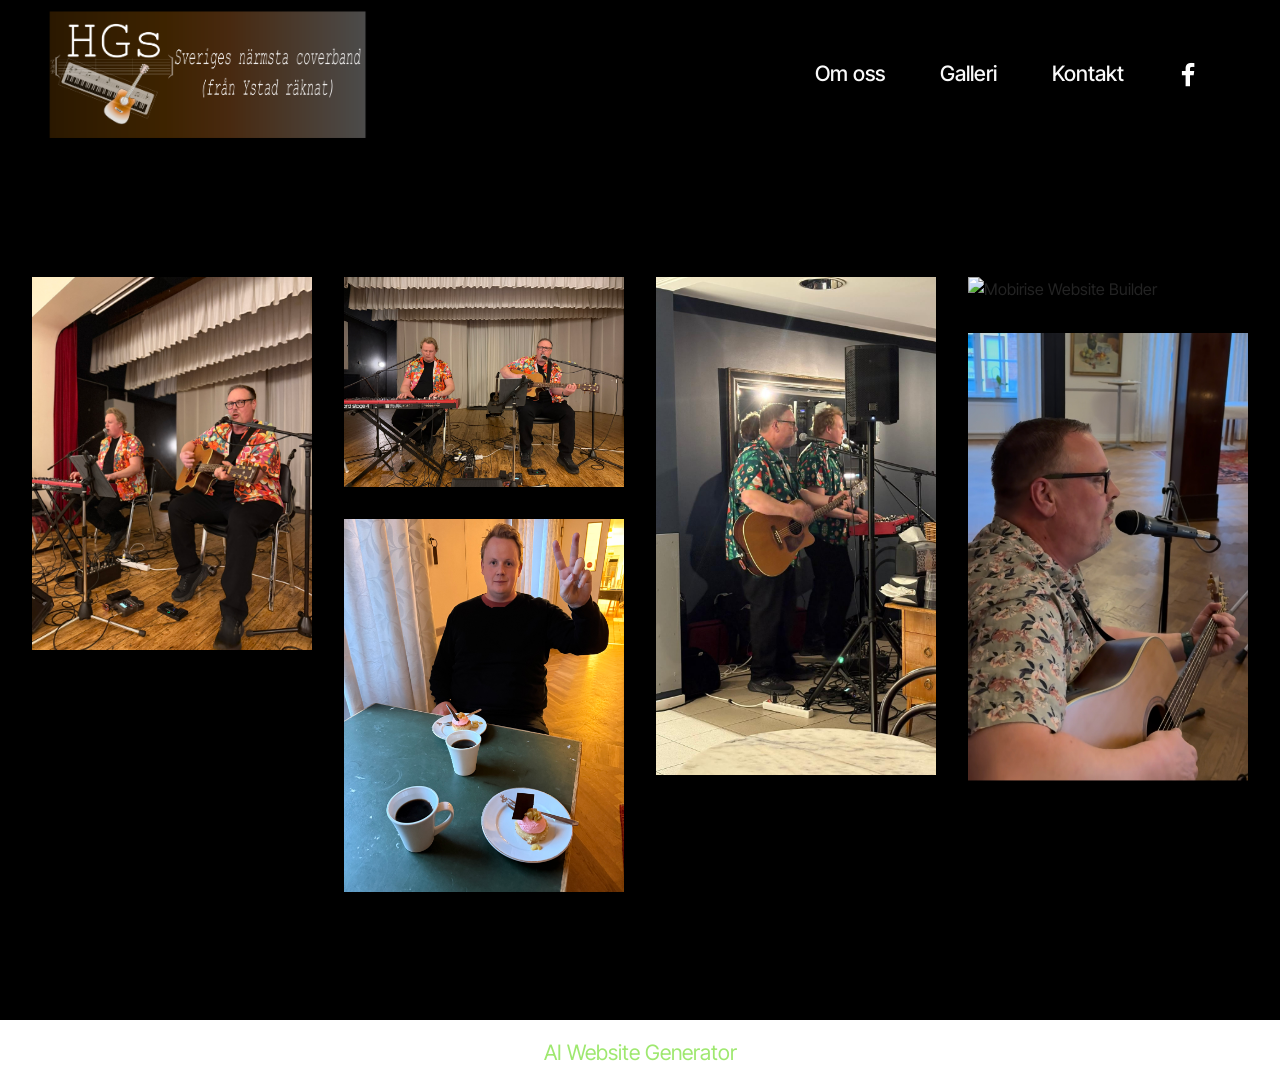
==== galleri.html @ 9e0d2f7e "create github pages" ====
<!DOCTYPE html>
<html  >
<head>
  <!-- Site made with Mobirise Website Builder v6.1.12, https://mobirise.com -->
  <meta charset="UTF-8">
  <meta http-equiv="X-UA-Compatible" content="IE=edge">
  <meta name="generator" content="Mobirise v6.1.12, mobirise.com">
  <meta name="viewport" content="width=device-width, initial-scale=1, minimum-scale=1">
  <link rel="shortcut icon" href="assets/images/rund-med-instrument-inverterad-2.png" type="image/x-icon">
  <meta name="description" content="">
  
  
  <title>Galleri</title>
  <link rel="stylesheet" href="assets/web/assets/mobirise-icons2/mobirise2.css">
  <link rel="stylesheet" href="assets/bootstrap/css/bootstrap.min.css">
  <link rel="stylesheet" href="assets/dropdown/css/style.css">
  <link rel="stylesheet" href="assets/socicon/css/styles.css">
  <link rel="stylesheet" href="assets/theme/css/style.css">
  <link rel="stylesheet" href="assets/gallery/style.css">
  <link rel="preload" href="https://fonts.googleapis.com/css?family=Inter+Tight:100,200,300,400,500,600,700,800,900,100i,200i,300i,400i,500i,600i,700i,800i,900i&display=swap" as="style" onload="this.onload=null;this.rel='stylesheet'">
  <noscript><link rel="stylesheet" href="https://fonts.googleapis.com/css?family=Inter+Tight:100,200,300,400,500,600,700,800,900,100i,200i,300i,400i,500i,600i,700i,800i,900i&display=swap"></noscript>
  <link rel="preload" as="style" href="assets/mobirise/css/mbr-additional.css?v=zhCoTx"><link rel="stylesheet" href="assets/mobirise/css/mbr-additional.css?v=zhCoTx" type="text/css">

  
  
  
</head>
<body>
  
  <section data-bs-version="5.1" class="menu menu3 cid-vdXcOCYnbt" once="menu" id="menu3-11">
    
    <nav class="navbar navbar-dropdown navbar-expand-lg">
        <div class="container">
            <div class="navbar-brand">
                <span class="navbar-logo">
                    <a href="https://mobiri.se">
                        <img src="assets/images/avlng-med-instrument-och-slogan-1200-dpi-inverterad-1.png" alt="Mobirise Website Builder" style="height: 8rem;">
                    </a>
                </span>
                
            </div>
            <button class="navbar-toggler" type="button" data-toggle="collapse" data-bs-toggle="collapse" data-target="#navbarSupportedContent" data-bs-target="#navbarSupportedContent" aria-controls="navbarNavAltMarkup" aria-expanded="false" aria-label="Toggle navigation">
                <div class="hamburger">
                    <span></span>
                    <span></span>
                    <span></span>
                    <span></span>
                </div>
            </button>
            <div class="collapse navbar-collapse" id="navbarSupportedContent">
                <ul class="navbar-nav nav-dropdown nav-right" data-app-modern-menu="true"><li class="nav-item"><a class="nav-link link text-white display-4" href="om-oss.html">Om oss</a></li>
                    <li class="nav-item"><a class="nav-link link text-white text-primary display-4" href="galleri.html">Galleri</a></li>
                    <li class="nav-item"><a class="nav-link link text-white text-primary display-4" href="kontakt.html">Kontakt</a>
                    </li></ul>
                <div class="icons-menu">
                    <a class="iconfont-wrapper" href="https://www.facebook.com/profile.php?id=61587893577133" target="_blank">
                        <span class="p-2 mbr-iconfont socicon-facebook socicon"></span>
                    </a>
                    
                    
                    
                </div>
                
            </div>
        </div>
    </nav>
</section>

<section data-bs-version="5.1" class="gallery1 mbr-gallery cid-vdjEzLSAWp" id="gallery02-p">   
    
    

    <div class="container-fluid">
        <div class="row justify-content-center">
            <div class="col-12 content-head">
                
            </div>
        </div>
        <div class="row mbr-gallery mbr-masonry" data-masonry="{&quot;percentPosition&quot;: true }">
            
            <div class="col-12 col-md-6 col-lg-3 item gallery-image active">
                <div class="item-wrapper" data-toggle="modal" data-bs-toggle="modal" data-target="#vdXYoq8t67-modal" data-bs-target="#vdXYoq8t67-modal">
                    <img class="w-100" src="assets/images/img-6348.jpeg" alt="Mobirise Website Builder" data-slide-to="0" data-bs-slide-to="0" data-target="#lb-vdXYoq8t67" data-bs-target="#lb-vdXYoq8t67">
                    <div class="icon-wrapper">
                        <span class="mobi-mbri mobi-mbri-search mbr-iconfont mbr-iconfont-btn"></span>
                    </div>
                </div>
                
            </div>
            <div class="col-12 col-md-6 col-lg-3 item gallery-image">
                <div class="item-wrapper" data-toggle="modal" data-bs-toggle="modal" data-target="#vdXYoq8t67-modal" data-bs-target="#vdXYoq8t67-modal">
                    <img class="w-100" src="assets/images/img-1525.jpeg" alt="Mobirise Website Builder" data-slide-to="1" data-bs-slide-to="1" data-target="#lb-vdXYoq8t67" data-bs-target="#lb-vdXYoq8t67">
                    <div class="icon-wrapper">
                        <span class="mobi-mbri mobi-mbri-search mbr-iconfont mbr-iconfont-btn"></span>
                    </div>
                </div>
                
            </div>
            <div class="col-12 col-md-6 col-lg-3 item gallery-image">
                <div class="item-wrapper" data-toggle="modal" data-bs-toggle="modal" data-target="#vdXYoq8t67-modal" data-bs-target="#vdXYoq8t67-modal">
                    <img class="w-100" src="assets/images/2025-12-11-trelleborg-1.jpeg" alt="Mobirise Website Builder" data-slide-to="2" data-bs-slide-to="2" data-target="#lb-vdXYoq8t67" data-bs-target="#lb-vdXYoq8t67">
                    <div class="icon-wrapper">
                        <span class="mobi-mbri mobi-mbri-search mbr-iconfont mbr-iconfont-btn"></span>
                    </div>
                </div>
                
            </div>
            <div class="col-12 col-md-6 col-lg-3 item gallery-image">
                <div class="item-wrapper" data-toggle="modal" data-bs-toggle="modal" data-target="#vdXYoq8t67-modal" data-bs-target="#vdXYoq8t67-modal">
                    <img class="w-100" src="assets/images/img-9411.jpg" alt="Mobirise Website Builder" data-slide-to="3" data-bs-slide-to="3" data-target="#lb-vdXYoq8t67" data-bs-target="#lb-vdXYoq8t67">
                    <div class="icon-wrapper">
                        <span class="mobi-mbri mobi-mbri-search mbr-iconfont mbr-iconfont-btn"></span>
                    </div>
                </div>
                
            </div>
            <div class="col-12 col-md-6 col-lg-3 item gallery-image">
                <div class="item-wrapper" data-toggle="modal" data-bs-toggle="modal" data-target="#vdXYoq8t67-modal" data-bs-target="#vdXYoq8t67-modal">
                    <img class="w-100" src="assets/images/img-70.jpg" alt="Mobirise Website Builder" data-slide-to="4" data-bs-slide-to="4" data-target="#lb-vdXYoq8t67" data-bs-target="#lb-vdXYoq8t67">
                    <div class="icon-wrapper">
                        <span class="mobi-mbri mobi-mbri-search mbr-iconfont mbr-iconfont-btn"></span>
                    </div>
                </div>
                
            </div>
            <div class="col-12 col-md-6 col-lg-3 item gallery-image">
                <div class="item-wrapper" data-toggle="modal" data-bs-toggle="modal" data-target="#vdXYoq8t67-modal" data-bs-target="#vdXYoq8t67-modal">
                    <img class="w-100" src="assets/images/img-9527.jpg" alt="Mobirise Website Builder" data-slide-to="5" data-bs-slide-to="5" data-target="#lb-vdXYoq8t67" data-bs-target="#lb-vdXYoq8t67">
                    <div class="icon-wrapper">
                        <span class="mobi-mbri mobi-mbri-search mbr-iconfont mbr-iconfont-btn"></span>
                    </div>
                </div>
                
            </div>
        </div>

        <div class="modal mbr-slider" tabindex="-1" role="dialog" aria-hidden="true" id="vdXYoq8t67-modal">
            <div class="modal-dialog" role="document">
                <div class="modal-content">
                    <div class="modal-body">
                        <div class="carousel slide" id="lb-vdXYoq8t67" data-interval="5000" data-bs-interval="5000">
                            <div class="carousel-inner">
                                
                                <div class="carousel-item active">
                                    <img class="d-block w-100" src="assets/images/img-6348.jpeg" alt="Mobirise Website Builder">
                                </div>
                                <div class="carousel-item">
                                    <img class="d-block w-100" src="assets/images/img-1525.jpeg" alt="Mobirise Website Builder">
                                </div>
                                <div class="carousel-item">
                                    <img class="d-block w-100" src="assets/images/2025-12-11-trelleborg-1.jpeg" alt="Mobirise Website Builder">
                                </div>
                                <div class="carousel-item">
                                    <img class="d-block w-100" src="assets/images/img-9411.jpg" alt="Mobirise Website Builder">
                                </div>
                                <div class="carousel-item">
                                    <img class="d-block w-100" src="assets/images/img-70.jpg" alt="Mobirise Website Builder">
                                </div>
                                <div class="carousel-item">
                                    <img class="d-block w-100" src="assets/images/img-9527.jpg" alt="Mobirise Website Builder">
                                </div>
                            </div>
                            <ol class="carousel-indicators">
                                <li data-slide-to="0" data-bs-slide-to="0" class="active" data-target="#lb-vdXYoq8t67" data-bs-target="#lb-vdXYoq8t67"></li>
                                <li data-slide-to="1" data-bs-slide-to="1" data-target="#lb-vdXYoq8t67" data-bs-target="#lb-vdXYoq8t67"></li>
                                <li data-slide-to="2" data-bs-slide-to="2" data-target="#lb-vdXYoq8t67" data-bs-target="#lb-vdXYoq8t67"></li>
                                <li data-slide-to="3" data-bs-slide-to="3" data-target="#lb-vdXYoq8t67" data-bs-target="#lb-vdXYoq8t67"></li>
                                <li data-slide-to="4" data-bs-slide-to="4" data-target="#lb-vdXYoq8t67" data-bs-target="#lb-vdXYoq8t67"></li>
                                <li data-slide-to="5" data-bs-slide-to="5" data-target="#lb-vdXYoq8t67" data-bs-target="#lb-vdXYoq8t67"></li>
                                
                            </ol>
                            <a role="button" href="" class="close" data-dismiss="modal" data-bs-dismiss="modal" aria-label="Close">
                            </a>
                            <a class="carousel-control-prev carousel-control" role="button" data-slide="prev" data-bs-slide="prev" href="#lb-vdXYoq8t67">
                                <span class="mobi-mbri mobi-mbri-arrow-prev" aria-hidden="true"></span>
                                <span class="sr-only visually-hidden">Previous</span>
                            </a>
                            <a class="carousel-control-next carousel-control" role="button" data-slide="next" data-bs-slide="next" href="#lb-vdXYoq8t67">
                                <span class="mobi-mbri mobi-mbri-arrow-next" aria-hidden="true"></span>
                                <span class="sr-only visually-hidden">Next</span>
                            </a>
                        </div>
                    </div>
                </div>
            </div>
        </div>
    </div>
</section><section class="display-7" style="padding: 0;align-items: center;justify-content: center;flex-wrap: wrap;    align-content: center;display: flex;position: relative;height: 4rem;"><a href="https://mobiri.se/" style="flex: 1 1;height: 4rem;position: absolute;width: 100%;z-index: 1;"><img alt="" style="height: 4rem;" src="[data-uri]"></a><p style="margin: 0;text-align: center;" class="display-7">&#8204;</p><a style="z-index:1" href="https://mobirise.com/builder/ai-website-generator.html">AI Website Generator</a></section><script src="assets/bootstrap/js/bootstrap.bundle.min.js"></script>  <script src="assets/smoothscroll/smooth-scroll.js"></script>  <script src="assets/ytplayer/index.js"></script>  <script src="assets/masonry/masonry.pkgd.min.js"></script>  <script src="assets/imagesloaded/imagesloaded.pkgd.min.js"></script>  <script src="assets/dropdown/js/navbar-dropdown.js"></script>  <script src="assets/theme/js/script.js"></script>  <script src="assets/gallery/player.min.js"></script>  <script src="assets/gallery/script.js"></script>  
  
  
 <div id="scrollToTop" class="scrollToTop mbr-arrow-up"><a style="text-align: center;"><i class="mbr-arrow-up-icon mbr-arrow-up-icon-cm cm-icon cm-icon-smallarrow-up"></i></a></div>
  </body>
</html>
---- assets/web/assets/mobirise-icons2/mobirise2.css ----
@font-face {
  font-family: 'Moririse2';
  font-display: swap;
  src:  url('mobirise2.eot?f2bix4');
  src:  url('mobirise2.eot?f2bix4#iefix') format('embedded-opentype'),
    url('mobirise2.woff2?f2bix4') format('woff2'),
    url('mobirise2.woff?f2bix4') format('woff'),
    url('mobirise2.ttf?f2bix4') format('truetype'),
    url('mobirise2.svg?f2bix4#mobirise2') format('svg');
  font-weight: normal;
  font-style: normal;
}

[class^="mobi-"], [class*=" mobi-"] {
  /* use !important to prevent issues with browser extensions that change fonts */
  font-family: 'Moririse2' !important;
  speak: none;
  font-style: normal;
  font-weight: normal;
  font-variant: normal;
  text-transform: none;
  line-height: 1;

  /* Better Font Rendering =========== */
  -webkit-font-smoothing: antialiased;
  -moz-osx-font-smoothing: grayscale;
}

.mobi-mbri-add-submenu:before {
  content: "\e900";
}
.mobi-mbri-alert:before {
  content: "\e901";
}
.mobi-mbri-align-center:before {
  content: "\e902";
}
.mobi-mbri-align-justify:before {
  content: "\e903";
}
.mobi-mbri-align-left:before {
  content: "\e904";
}
.mobi-mbri-align-right:before {
  content: "\e905";
}
.mobi-mbri-android:before {
  content: "\e906";
}
.mobi-mbri-apple:before {
  content: "\e907";
}
.mobi-mbri-arrow-down:before {
  content: "\e908";
}
.mobi-mbri-arrow-next:before {
  content: "\e909";
}
.mobi-mbri-arrow-prev:before {
  content: "\e90a";
}
.mobi-mbri-arrow-up:before {
  content: "\e90b";
}
.mobi-mbri-bold:before {
  content: "\e90c";
}
.mobi-mbri-bookmark:before {
  content: "\e90d";
}
.mobi-mbri-bootstrap:before {
  content: "\e90e";
}
.mobi-mbri-briefcase:before {
  content: "\e90f";
}
.mobi-mbri-browse:before {
  content: "\e910";
}
.mobi-mbri-bulleted-list:before {
  content: "\e911";
}
.mobi-mbri-calendar:before {
  content: "\e912";
}
.mobi-mbri-camera:before {
  content: "\e913";
}
.mobi-mbri-cart-add:before {
  content: "\e914";
}
.mobi-mbri-cart-full:before {
  content: "\e915";
}
.mobi-mbri-cash:before {
  content: "\e916";
}
.mobi-mbri-change-style:before {
  content: "\e917";
}
.mobi-mbri-chat:before {
  content: "\e918";
}
.mobi-mbri-clock:before {
  content: "\e919";
}
.mobi-mbri-close:before {
  content: "\e91a";
}
.mobi-mbri-cloud:before {
  content: "\e91b";
}
.mobi-mbri-code:before {
  content: "\e91c";
}
.mobi-mbri-contact-form:before {
  content: "\e91d";
}
.mobi-mbri-credit-card:before {
  content: "\e91e";
}
.mobi-mbri-cursor-click:before {
  content: "\e91f";
}
.mobi-mbri-cust-feedback:before {
  content: "\e920";
}
.mobi-mbri-database:before {
  content: "\e921";
}
.mobi-mbri-delivery:before {
  content: "\e922";
}
.mobi-mbri-desktop:before {
  content: "\e923";
}
.mobi-mbri-devices:before {
  content: "\e924";
}
.mobi-mbri-down:before {
  content: "\e925";
}
.mobi-mbri-download-2:before {
  content: "\e926";
}
.mobi-mbri-download:before {
  content: "\e927";
}
.mobi-mbri-drag-n-drop-2:before {
  content: "\e928";
}
.mobi-mbri-drag-n-drop:before {
  content: "\e929";
}
.mobi-mbri-edit-2:before {
  content: "\e92a";
}
.mobi-mbri-edit:before {
  content: "\e92b";
}
.mobi-mbri-error:before {
  content: "\e92c";
}
.mobi-mbri-extension:before {
  content: "\e92d";
}
.mobi-mbri-features:before {
  content: "\e92e";
}
.mobi-mbri-file:before {
  content: "\e92f";
}
.mobi-mbri-flag:before {
  content: "\e930";
}
.mobi-mbri-folder:before {
  content: "\e931";
}
.mobi-mbri-gift:before {
  content: "\e932";
}
.mobi-mbri-github:before {
  content: "\e933";
}
.mobi-mbri-globe-2:before {
  content: "\e934";
}
.mobi-mbri-globe:before {
  content: "\e935";
}
.mobi-mbri-growing-chart:before {
  content: "\e936";
}
.mobi-mbri-hearth:before {
  content: "\e937";
}
.mobi-mbri-help:before {
  content: "\e938";
}
.mobi-mbri-home:before {
  content: "\e939";
}
.mobi-mbri-hot-cup:before {
  content: "\e93a";
}
.mobi-mbri-idea:before {
  content: "\e93b";
}
.mobi-mbri-image-gallery:before {
  content: "\e93c";
}
.mobi-mbri-image-slider:before {
  content: "\e93d";
}
.mobi-mbri-info:before {
  content: "\e93e";
}
.mobi-mbri-italic:before {
  content: "\e93f";
}
.mobi-mbri-key:before {
  content: "\e940";
}
.mobi-mbri-laptop:before {
  content: "\e941";
}
.mobi-mbri-layers:before {
  content: "\e942";
}
.mobi-mbri-left-right:before {
  content: "\e943";
}
.mobi-mbri-left:before {
  content: "\e944";
}
.mobi-mbri-letter:before {
  content: "\e945";
}
.mobi-mbri-like:before {
  content: "\e946";
}
.mobi-mbri-link:before {
  content: "\e947";
}
.mobi-mbri-lock:before {
  content: "\e948";
}
.mobi-mbri-login:before {
  content: "\e949";
}
.mobi-mbri-logout:before {
  content: "\e94a";
}
.mobi-mbri-magic-stick:before {
  content: "\e94b";
}
.mobi-mbri-map-pin:before {
  content: "\e94c";
}
.mobi-mbri-menu:before {
  content: "\e94d";
}
.mobi-mbri-mobile-2:before {
  content: "\e94e";
}
.mobi-mbri-mobile-horizontal:before {
  content: "\e94f";
}
.mobi-mbri-mobile:before {
  content: "\e950";
}
.mobi-mbri-mobirise:before {
  content: "\e951";
}
.mobi-mbri-more-horizontal:before {
  content: "\e952";
}
.mobi-mbri-more-vertical:before {
  content: "\e953";
}
.mobi-mbri-music:before {
  content: "\e954";
}
.mobi-mbri-new-file:before {
  content: "\e955";
}
.mobi-mbri-numbered-list:before {
  content: "\e956";
}
.mobi-mbri-opened-folder:before {
  content: "\e957";
}
.mobi-mbri-pages:before {
  content: "\e958";
}
.mobi-mbri-paper-plane:before {
  content: "\e959";
}
.mobi-mbri-paperclip:before {
  content: "\e95a";
}
.mobi-mbri-phone:before {
  content: "\e95b";
}
.mobi-mbri-photo:before {
  content: "\e95c";
}
.mobi-mbri-photos:before {
  content: "\e95d";
}
.mobi-mbri-pin:before {
  content: "\e95e";
}
.mobi-mbri-play:before {
  content: "\e95f";
}
.mobi-mbri-plus:before {
  content: "\e960";
}
.mobi-mbri-preview:before {
  content: "\e961";
}
.mobi-mbri-print:before {
  content: "\e962";
}
.mobi-mbri-protect:before {
  content: "\e963";
}
.mobi-mbri-question:before {
  content: "\e964";
}
.mobi-mbri-quote-left:before {
  content: "\e965";
}
.mobi-mbri-quote-right:before {
  content: "\e966";
}
.mobi-mbri-redo:before {
  content: "\e967";
}
.mobi-mbri-refresh:before {
  content: "\e968";
}
.mobi-mbri-responsive-2:before {
  content: "\e969";
}
.mobi-mbri-responsive:before {
  content: "\e96a";
}
.mobi-mbri-right:before {
  content: "\e96b";
}
.mobi-mbri-rocket:before {
  content: "\e96c";
}
.mobi-mbri-sad-face:before {
  content: "\e96d";
}
.mobi-mbri-sale:before {
  content: "\e96e";
}
.mobi-mbri-save:before {
  content: "\e96f";
}
.mobi-mbri-search:before {
  content: "\e970";
}
.mobi-mbri-setting-2:before {
  content: "\e971";
}
.mobi-mbri-setting-3:before {
  content: "\e972";
}
.mobi-mbri-setting:before {
  content: "\e973";
}
.mobi-mbri-share:before {
  content: "\e974";
}
.mobi-mbri-shopping-bag:before {
  content: "\e975";
}
.mobi-mbri-shopping-basket:before {
  content: "\e976";
}
.mobi-mbri-shopping-cart:before {
  content: "\e977";
}
.mobi-mbri-sites:before {
  content: "\e978";
}
.mobi-mbri-smile-face:before {
  content: "\e979";
}
.mobi-mbri-speed:before {
  content: "\e97a";
}
.mobi-mbri-star:before {
  content: "\e97b";
}
.mobi-mbri-success:before {
  content: "\e97c";
}
.mobi-mbri-sun:before {
  content: "\e97d";
}
.mobi-mbri-sun2:before {
  content: "\e97e";
}
.mobi-mbri-tablet-vertical:before {
  content: "\e97f";
}
.mobi-mbri-tablet:before {
  content: "\e980";
}
.mobi-mbri-target:before {
  content: "\e981";
}
.mobi-mbri-timer:before {
  content: "\e982";
}
.mobi-mbri-to-ftp:before {
  content: "\e983";
}
.mobi-mbri-to-local-drive:before {
  content: "\e984";
}
.mobi-mbri-touch-swipe:before {
  content: "\e985";
}
.mobi-mbri-touch:before {
  content: "\e986";
}
.mobi-mbri-trash:before {
  content: "\e987";
}
.mobi-mbri-underline:before {
  content: "\e988";
}
.mobi-mbri-undo:before {
  content: "\e989";
}
.mobi-mbri-unlink:before {
  content: "\e98a";
}
.mobi-mbri-unlock:before {
  content: "\e98b";
}
.mobi-mbri-up-down:before {
  content: "\e98c";
}
.mobi-mbri-up:before {
  content: "\e98d";
}
.mobi-mbri-update:before {
  content: "\e98e";
}
.mobi-mbri-upload-2:before {
  content: "\e98f";
}
.mobi-mbri-upload:before {
  content: "\e990";
}
.mobi-mbri-user-2:before {
  content: "\e991";
}
.mobi-mbri-user:before {
  content: "\e992";
}
.mobi-mbri-users:before {
  content: "\e993";
}
.mobi-mbri-video-play:before {
  content: "\e994";
}
.mobi-mbri-video:before {
  content: "\e995";
}
.mobi-mbri-watch:before {
  content: "\e996";
}
.mobi-mbri-website-theme-2:before {
  content: "\e997";
}
.mobi-mbri-website-theme:before {
  content: "\e998";
}
.mobi-mbri-wifi:before {
  content: "\e999";
}
.mobi-mbri-windows:before {
  content: "\e99a";
}
.mobi-mbri-zoom-in:before {
  content: "\e99b";
}
.mobi-mbri-zoom-out:before {
  content: "\e99c";
}
---- assets/dropdown/css/style.css ----
.navbar-dropdown {
  left: 0;
  padding: 0;
  position: absolute;
  right: 0;
  top: 0;
  transition: all 0.45s ease;
  z-index: 1030;
  background: #282828; }
  .navbar-dropdown .navbar-logo {
    margin-right: 0.8rem;
    transition: margin 0.3s ease-in-out;
    vertical-align: middle; }
    .navbar-dropdown .navbar-logo img {
      height: 3.125rem;
      transition: all 0.3s ease-in-out; }
    .navbar-dropdown .navbar-logo.mbr-iconfont {
      font-size: 3.125rem;
      line-height: 3.125rem; }
  .navbar-dropdown .navbar-caption {
    font-weight: 700;
    white-space: normal;
    vertical-align: -4px;
    line-height: 3.125rem !important; }
    .navbar-dropdown .navbar-caption, .navbar-dropdown .navbar-caption:hover {
      color: inherit;
      text-decoration: none; }
  .navbar-dropdown .mbr-iconfont + .navbar-caption {
    vertical-align: -1px; }
  .navbar-dropdown.navbar-fixed-top {
    position: fixed; }
  .navbar-dropdown .navbar-brand span {
    vertical-align: -4px; }
  .navbar-dropdown.bg-color.transparent {
    background: none; }
  .navbar-dropdown.navbar-short .navbar-brand {
    padding: 0.625rem 0; }
    .navbar-dropdown.navbar-short .navbar-brand span {
      vertical-align: -1px; }
  .navbar-dropdown.navbar-short .navbar-caption {
    line-height: 2.375rem !important;
    vertical-align: -2px; }
  .navbar-dropdown.navbar-short .navbar-logo {
    margin-right: 0.5rem; }
    .navbar-dropdown.navbar-short .navbar-logo img {
      height: 2.375rem; }
    .navbar-dropdown.navbar-short .navbar-logo.mbr-iconfont {
      font-size: 2.375rem;
      line-height: 2.375rem; }
  .navbar-dropdown.navbar-short .mbr-table-cell {
    height: 3.625rem; }
  .navbar-dropdown .navbar-close {
    left: 0.6875rem;
    position: fixed;
    top: 0.75rem;
    z-index: 1000; }
  .navbar-dropdown .hamburger-icon {
    content: "";
    display: inline-block;
    vertical-align: middle;
    width: 16px;
    -webkit-box-shadow: 0 -6px 0 1px #282828,0 0 0 1px #282828,0 6px 0 1px #282828;
    -moz-box-shadow: 0 -6px 0 1px #282828,0 0 0 1px #282828,0 6px 0 1px #282828;
    box-shadow: 0 -6px 0 1px #282828,0 0 0 1px #282828,0 6px 0 1px #282828; }

.dropdown-menu .dropdown-toggle[data-toggle="dropdown-submenu"]::after {
  border-bottom: 0.35em solid transparent;
  border-left: 0.35em solid;
  border-right: 0;
  border-top: 0.35em solid transparent;
  margin-left: 0.3rem; }

.dropdown-menu .dropdown-item:focus {
  outline: 0; }

.nav-dropdown {
  font-size: 0.75rem;
  font-weight: 500;
  height: auto !important; }
  .nav-dropdown .nav-btn {
    padding-left: 1rem; }
  .nav-dropdown .link {
    margin: .667em 1.667em;
    font-weight: 500;
    padding: 0;
    transition: color .2s ease-in-out; }
    .nav-dropdown .link.dropdown-toggle {
      margin-right: 2.583em; }
      .nav-dropdown .link.dropdown-toggle::after {
        margin-left: .25rem;
        border-top: 0.35em solid;
        border-right: 0.35em solid transparent;
        border-left: 0.35em solid transparent;
        border-bottom: 0; }
      .nav-dropdown .link.dropdown-toggle[aria-expanded="true"] {
        margin: 0;
        padding: 0.667em 3.263em  0.667em 1.667em; }
  .nav-dropdown .link::after,
  .nav-dropdown .dropdown-item::after {
    color: inherit; }
  .nav-dropdown .btn {
    font-size: 0.75rem;
    font-weight: 700;
    letter-spacing: 0;
    margin-bottom: 0;
    padding-left: 1.25rem;
    padding-right: 1.25rem; }
  .nav-dropdown .dropdown-menu {
    border-radius: 0;
    border: 0;
    left: 0;
    margin: 0;
    padding-bottom: 1.25rem;
    padding-top: 1.25rem;
    position: relative; }
  .nav-dropdown .dropdown-submenu {
    margin-left: 0.125rem;
    top: 0; }
  .nav-dropdown .dropdown-item {
    font-weight: 500;
    line-height: 2;
    padding: 0.3846em 4.615em 0.3846em 1.5385em;
    position: relative;
    transition: color .2s ease-in-out, background-color .2s ease-in-out; }
    .nav-dropdown .dropdown-item::after {
      margin-top: -0.3077em;
      position: absolute;
      right: 1.1538em;
      top: 50%; }
    .nav-dropdown .dropdown-item:focus, .nav-dropdown .dropdown-item:hover {
      background: none; }

@media (max-width: 767px) {
  .nav-dropdown.navbar-toggleable-sm {
    bottom: 0;
    display: none;
    left: 0;
    overflow-x: hidden;
    position: fixed;
    top: 0;
    transform: translateX(-100%);
    -ms-transform: translateX(-100%);
    -webkit-transform: translateX(-100%);
    width: 18.75rem;
    z-index: 999; } }
.nav-dropdown.navbar-toggleable-xl {
  bottom: 0;
  display: none;
  left: 0;
  overflow-x: hidden;
  position: fixed;
  top: 0;
  transform: translateX(-100%);
  -ms-transform: translateX(-100%);
  -webkit-transform: translateX(-100%);
  width: 18.75rem;
  z-index: 999; }

.nav-dropdown-sm {
  display: block !important;
  overflow-x: hidden;
  overflow: auto;
  padding-top: 3.875rem; }
  .nav-dropdown-sm::after {
    content: "";
    display: block;
    height: 3rem;
    width: 100%; }
  .nav-dropdown-sm.collapse.in ~ .navbar-close {
    display: block !important; }
  .nav-dropdown-sm.collapsing, .nav-dropdown-sm.collapse.in {
    transform: translateX(0);
    -ms-transform: translateX(0);
    -webkit-transform: translateX(0);
    transition: all 0.25s ease-out;
    -webkit-transition: all 0.25s ease-out;
    background: #282828; }
  .nav-dropdown-sm.collapsing[aria-expanded="false"] {
    transform: translateX(-100%);
    -ms-transform: translateX(-100%);
    -webkit-transform: translateX(-100%); }
  .nav-dropdown-sm .nav-item {
    display: block;
    margin-left: 0 !important;
    padding-left: 0; }
  .nav-dropdown-sm .link,
  .nav-dropdown-sm .dropdown-item {
    border-top: 1px dotted rgba(255, 255, 255, 0.1);
    font-size: 0.8125rem;
    line-height: 1.6;
    margin: 0 !important;
    padding: 0.875rem 2.4rem 0.875rem 1.5625rem !important;
    position: relative;
    white-space: normal; }
    .nav-dropdown-sm .link:focus, .nav-dropdown-sm .link:hover,
    .nav-dropdown-sm .dropdown-item:focus,
    .nav-dropdown-sm .dropdown-item:hover {
      background: rgba(0, 0, 0, 0.2) !important;
      color: #c0a375; }
  .nav-dropdown-sm .nav-btn {
    position: relative;
    padding: 1.5625rem 1.5625rem 0 1.5625rem; }
    .nav-dropdown-sm .nav-btn::before {
      border-top: 1px dotted rgba(255, 255, 255, 0.1);
      content: "";
      left: 0;
      position: absolute;
      top: 0;
      width: 100%; }
    .nav-dropdown-sm .nav-btn + .nav-btn {
      padding-top: 0.625rem; }
      .nav-dropdown-sm .nav-btn + .nav-btn::before {
        display: none; }
  .nav-dropdown-sm .btn {
    padding: 0.625rem 0; }
  .nav-dropdown-sm .dropdown-toggle[data-toggle="dropdown-submenu"]::after {
    margin-left: .25rem;
    border-top: 0.35em solid;
    border-right: 0.35em solid transparent;
    border-left: 0.35em solid transparent;
    border-bottom: 0; }
  .nav-dropdown-sm .dropdown-toggle[data-toggle="dropdown-submenu"][aria-expanded="true"]::after {
    border-top: 0;
    border-right: 0.35em solid transparent;
    border-left: 0.35em solid transparent;
    border-bottom: 0.35em solid; }
  .nav-dropdown-sm .dropdown-menu {
    margin: 0;
    padding: 0;
    position: relative;
    top: 0;
    left: 0;
    width: 100%;
    border: 0;
    float: none;
    border-radius: 0;
    background: none; }
  .nav-dropdown-sm .dropdown-submenu {
    left: 100%;
    margin-left: 0.125rem;
    margin-top: -1.25rem;
    top: 0; }

.navbar-toggleable-sm .nav-dropdown .dropdown-menu {
  position: absolute; }

.navbar-toggleable-sm .nav-dropdown .dropdown-submenu {
  left: 100%;
  margin-left: 0.125rem;
  margin-top: -1.25rem;
  top: 0; }

.navbar-toggleable-sm.opened .nav-dropdown .dropdown-menu {
  position: relative; }

.navbar-toggleable-sm.opened .nav-dropdown .dropdown-submenu {
  left: 0;
  margin-left: 00rem;
  margin-top: 0rem;
  top: 0; }

.is-builder .nav-dropdown.collapsing {
  transition: none !important; }
---- assets/socicon/css/styles.css ----
@charset "UTF-8";

@font-face {
  font-family: 'Socicon';
  src:  url('../fonts/socicon.eot');
  src:  url('../fonts/socicon.eot?#iefix') format('embedded-opentype'),
    url('../fonts/socicon.woff2') format('woff2'),
    url('../fonts/socicon.ttf') format('truetype'),
    url('../fonts/socicon.woff') format('woff'),
    url('../fonts/socicon.svg#socicon') format('svg');
  font-weight: normal;
  font-style: normal;
  font-display: swap;
}

[data-icon]:before {
  font-family: "socicon" !important;
  content: attr(data-icon);
  font-style: normal !important;
  font-weight: normal !important;
  font-variant: normal !important;
  text-transform: none !important;
  speak: none;
  line-height: 1;
  -webkit-font-smoothing: antialiased;
  -moz-osx-font-smoothing: grayscale;
}

[class^="socicon-"], [class*=" socicon-"] {
  /* use !important to prevent issues with browser extensions that change fonts */
  font-family: 'Socicon' !important;
  speak: none;
  font-style: normal;
  font-weight: normal;
  font-variant: normal;
  text-transform: none;
  line-height: 1;

  /* Better Font Rendering =========== */
  -webkit-font-smoothing: antialiased;
  -moz-osx-font-smoothing: grayscale;
}

.socicon-500px:before {
  content: "\e000";
}
.socicon-8tracks:before {
  content: "\e001";
}
.socicon-airbnb:before {
  content: "\e002";
}
.socicon-alliance:before {
  content: "\e003";
}
.socicon-amazon:before {
  content: "\e004";
}
.socicon-amplement:before {
  content: "\e005";
}
.socicon-android:before {
  content: "\e006";
}
.socicon-angellist:before {
  content: "\e007";
}
.socicon-apple:before {
  content: "\e008";
}
.socicon-appnet:before {
  content: "\e009";
}
.socicon-baidu:before {
  content: "\e00a";
}
.socicon-bandcamp:before {
  content: "\e00b";
}
.socicon-battlenet:before {
  content: "\e00c";
}
.socicon-mixer:before {
  content: "\e00d";
}
.socicon-bebee:before {
  content: "\e00e";
}
.socicon-bebo:before {
  content: "\e00f";
}
.socicon-behance:before {
  content: "\e010";
}
.socicon-blizzard:before {
  content: "\e011";
}
.socicon-blogger:before {
  content: "\e012";
}
.socicon-buffer:before {
  content: "\e013";
}
.socicon-chrome:before {
  content: "\e014";
}
.socicon-coderwall:before {
  content: "\e015";
}
.socicon-curse:before {
  content: "\e016";
}
.socicon-dailymotion:before {
  content: "\e017";
}
.socicon-deezer:before {
  content: "\e018";
}
.socicon-delicious:before {
  content: "\e019";
}
.socicon-deviantart:before {
  content: "\e01a";
}
.socicon-diablo:before {
  content: "\e01b";
}
.socicon-digg:before {
  content: "\e01c";
}
.socicon-discord:before {
  content: "\e01d";
}
.socicon-disqus:before {
  content: "\e01e";
}
.socicon-douban:before {
  content: "\e01f";
}
.socicon-draugiem:before {
  content: "\e020";
}
.socicon-dribbble:before {
  content: "\e021";
}
.socicon-drupal:before {
  content: "\e022";
}
.socicon-ebay:before {
  content: "\e023";
}
.socicon-ello:before {
  content: "\e024";
}
.socicon-endomodo:before {
  content: "\e025";
}
.socicon-envato:before {
  content: "\e026";
}
.socicon-etsy:before {
  content: "\e027";
}
.socicon-facebook:before {
  content: "\e028";
}
.socicon-feedburner:before {
  content: "\e029";
}
.socicon-filmweb:before {
  content: "\e02a";
}
.socicon-firefox:before {
  content: "\e02b";
}
.socicon-flattr:before {
  content: "\e02c";
}
.socicon-flickr:before {
  content: "\e02d";
}
.socicon-formulr:before {
  content: "\e02e";
}
.socicon-forrst:before {
  content: "\e02f";
}
.socicon-foursquare:before {
  content: "\e030";
}
.socicon-friendfeed:before {
  content: "\e031";
}
.socicon-github:before {
  content: "\e032";
}
.socicon-goodreads:before {
  content: "\e033";
}
.socicon-google:before {
  content: "\e034";
}
.socicon-googlescholar:before {
  content: "\e035";
}
.socicon-googlegroups:before {
  content: "\e036";
}
.socicon-googlephotos:before {
  content: "\e037";
}
.socicon-googleplus:before {
  content: "\e038";
}
.socicon-grooveshark:before {
  content: "\e039";
}
.socicon-hackerrank:before {
  content: "\e03a";
}
.socicon-hearthstone:before {
  content: "\e03b";
}
.socicon-hellocoton:before {
  content: "\e03c";
}
.socicon-heroes:before {
  content: "\e03d";
}
.socicon-smashcast:before {
  content: "\e03e";
}
.socicon-horde:before {
  content: "\e03f";
}
.socicon-houzz:before {
  content: "\e040";
}
.socicon-icq:before {
  content: "\e041";
}
.socicon-identica:before {
  content: "\e042";
}
.socicon-imdb:before {
  content: "\e043";
}
.socicon-instagram:before {
  content: "\e044";
}
.socicon-issuu:before {
  content: "\e045";
}
.socicon-istock:before {
  content: "\e046";
}
.socicon-itunes:before {
  content: "\e047";
}
.socicon-keybase:before {
  content: "\e048";
}
.socicon-lanyrd:before {
  content: "\e049";
}
.socicon-lastfm:before {
  content: "\e04a";
}
.socicon-line:before {
  content: "\e04b";
}
.socicon-linkedin:before {
  content: "\e04c";
}
.socicon-livejournal:before {
  content: "\e04d";
}
.socicon-lyft:before {
  content: "\e04e";
}
.socicon-macos:before {
  content: "\e04f";
}
.socicon-mail:before {
  content: "\e050";
}
.socicon-medium:before {
  content: "\e051";
}
.socicon-meetup:before {
  content: "\e052";
}
.socicon-mixcloud:before {
  content: "\e053";
}
.socicon-modelmayhem:before {
  content: "\e054";
}
.socicon-mumble:before {
  content: "\e055";
}
.socicon-myspace:before {
  content: "\e056";
}
.socicon-newsvine:before {
  content: "\e057";
}
.socicon-nintendo:before {
  content: "\e058";
}
.socicon-npm:before {
  content: "\e059";
}
.socicon-odnoklassniki:before {
  content: "\e05a";
}
.socicon-openid:before {
  content: "\e05b";
}
.socicon-opera:before {
  content: "\e05c";
}
.socicon-outlook:before {
  content: "\e05d";
}
.socicon-overwatch:before {
  content: "\e05e";
}
.socicon-patreon:before {
  content: "\e05f";
}
.socicon-paypal:before {
  content: "\e060";
}
.socicon-periscope:before {
  content: "\e061";
}
.socicon-persona:before {
  content: "\e062";
}
.socicon-pinterest:before {
  content: "\e063";
}
.socicon-play:before {
  content: "\e064";
}
.socicon-player:before {
  content: "\e065";
}
.socicon-playstation:before {
  content: "\e066";
}
.socicon-pocket:before {
  content: "\e067";
}
.socicon-qq:before {
  content: "\e068";
}
.socicon-quora:before {
  content: "\e069";
}
.socicon-raidcall:before {
  content: "\e06a";
}
.socicon-ravelry:before {
  content: "\e06b";
}
.socicon-reddit:before {
  content: "\e06c";
}
.socicon-renren:before {
  content: "\e06d";
}
.socicon-researchgate:before {
  content: "\e06e";
}
.socicon-residentadvisor:before {
  content: "\e06f";
}
.socicon-reverbnation:before {
  content: "\e070";
}
.socicon-rss:before {
  content: "\e071";
}
.socicon-sharethis:before {
  content: "\e072";
}
.socicon-skype:before {
  content: "\e073";
}
.socicon-slideshare:before {
  content: "\e074";
}
.socicon-smugmug:before {
  content: "\e075";
}
.socicon-snapchat:before {
  content: "\e076";
}
.socicon-songkick:before {
  content: "\e077";
}
.socicon-soundcloud:before {
  content: "\e078";
}
.socicon-spotify:before {
  content: "\e079";
}
.socicon-stackexchange:before {
  content: "\e07a";
}
.socicon-stackoverflow:before {
  content: "\e07b";
}
.socicon-starcraft:before {
  content: "\e07c";
}
.socicon-stayfriends:before {
  content: "\e07d";
}
.socicon-steam:before {
  content: "\e07e";
}
.socicon-storehouse:before {
  content: "\e07f";
}
.socicon-strava:before {
  content: "\e080";
}
.socicon-streamjar:before {
  content: "\e081";
}
.socicon-stumbleupon:before {
  content: "\e082";
}
.socicon-swarm:before {
  content: "\e083";
}
.socicon-teamspeak:before {
  content: "\e084";
}
.socicon-teamviewer:before {
  content: "\e085";
}
.socicon-technorati:before {
  content: "\e086";
}
.socicon-telegram:before {
  content: "\e087";
}
.socicon-tripadvisor:before {
  content: "\e088";
}
.socicon-tripit:before {
  content: "\e089";
}
.socicon-triplej:before {
  content: "\e08a";
}
.socicon-tumblr:before {
  content: "\e08b";
}
.socicon-twitch:before {
  content: "\e08c";
}
.socicon-twitter:before {
  content: "\e08d";
}
.socicon-uber:before {
  content: "\e08e";
}
.socicon-ventrilo:before {
  content: "\e08f";
}
.socicon-viadeo:before {
  content: "\e090";
}
.socicon-viber:before {
  content: "\e091";
}
.socicon-viewbug:before {
  content: "\e092";
}
.socicon-vimeo:before {
  content: "\e093";
}
.socicon-vine:before {
  content: "\e094";
}
.socicon-vkontakte:before {
  content: "\e095";
}
.socicon-warcraft:before {
  content: "\e096";
}
.socicon-wechat:before {
  content: "\e097";
}
.socicon-weibo:before {
  content: "\e098";
}
.socicon-whatsapp:before {
  content: "\e099";
}
.socicon-wikipedia:before {
  content: "\e09a";
}
.socicon-windows:before {
  content: "\e09b";
}
.socicon-wordpress:before {
  content: "\e09c";
}
.socicon-wykop:before {
  content: "\e09d";
}
.socicon-xbox:before {
  content: "\e09e";
}
.socicon-xing:before {
  content: "\e09f";
}
.socicon-yahoo:before {
  content: "\e0a0";
}
.socicon-yammer:before {
  content: "\e0a1";
}
.socicon-yandex:before {
  content: "\e0a2";
}
.socicon-yelp:before {
  content: "\e0a3";
}
.socicon-younow:before {
  content: "\e0a4";
}
.socicon-youtube:before {
  content: "\e0a5";
}
.socicon-zapier:before {
  content: "\e0a6";
}
.socicon-zerply:before {
  content: "\e0a7";
}
.socicon-zomato:before {
  content: "\e0a8";
}
.socicon-zynga:before {
  content: "\e0a9";
}
.socicon-bluesky:before {
  content: "\e0aa";
}
.socicon-threads:before {
  content: "\e0ab";
}
.socicon-spreadshirt:before {
  content: "\e901";
}
.socicon-gamejolt:before {
  content: "\e902";
}
.socicon-trello:before {
  content: "\e903";
}
.socicon-tunein:before {
  content: "\e904";
}
.socicon-bloglovin:before {
  content: "\e905";
}
.socicon-gamewisp:before {
  content: "\e906";
}
.socicon-messenger:before {
  content: "\e907";
}
.socicon-pandora:before {
  content: "\e908";
}
.socicon-augment:before {
  content: "\e909";
}
.socicon-bitbucket:before {
  content: "\e90a";
}
.socicon-fyuse:before {
  content: "\e90b";
}
.socicon-yt-gaming:before {
  content: "\e90c";
}
.socicon-sketchfab:before {
  content: "\e90d";
}
.socicon-mobcrush:before {
  content: "\e90e";
}
.socicon-microsoft:before {
  content: "\e90f";
}
.socicon-realtor:before {
  content: "\e910";
}
.socicon-tidal:before {
  content: "\e911";
}
.socicon-qobuz:before {
  content: "\e912";
}
.socicon-natgeo:before {
  content: "\e913";
}
.socicon-mastodon:before {
  content: "\e914";
}
.socicon-unsplash:before {
  content: "\e915";
}
.socicon-homeadvisor:before {
  content: "\e916";
}
.socicon-angieslist:before {
  content: "\e917";
}
.socicon-codepen:before {
  content: "\e918";
}
.socicon-slack:before {
  content: "\e919";
}
.socicon-openaigym:before {
  content: "\e91a";
}
.socicon-logmein:before {
  content: "\e91b";
}
.socicon-fiverr:before {
  content: "\e91c";
}
.socicon-gotomeeting:before {
  content: "\e91d";
}
.socicon-aliexpress:before {
  content: "\e91e";
}
.socicon-guru:before {
  content: "\e91f";
}
.socicon-appstore:before {
  content: "\e920";
}
.socicon-homes:before {
  content: "\e921";
}
.socicon-zoom:before {
  content: "\e922";
}
.socicon-alibaba:before {
  content: "\e923";
}
.socicon-craigslist:before {
  content: "\e924";
}
.socicon-wix:before {
  content: "\e925";
}
.socicon-redfin:before {
  content: "\e926";
}
.socicon-googlecalendar:before {
  content: "\e927";
}
.socicon-shopify:before {
  content: "\e928";
}
.socicon-freelancer:before {
  content: "\e929";
}
.socicon-seedrs:before {
  content: "\e92a";
}
.socicon-bing:before {
  content: "\e92b";
}
.socicon-doodle:before {
  content: "\e92c";
}
.socicon-bonanza:before {
  content: "\e92d";
}
.socicon-squarespace:before {
  content: "\e92e";
}
.socicon-toptal:before {
  content: "\e92f";
}
.socicon-gust:before {
  content: "\e930";
}
.socicon-ask:before {
  content: "\e931";
}
.socicon-trulia:before {
  content: "\e932";
}
.socicon-loomly:before {
  content: "\e933";
}
.socicon-ghost:before {
  content: "\e934";
}
.socicon-upwork:before {
  content: "\e935";
}
.socicon-fundable:before {
  content: "\e936";
}
.socicon-booking:before {
  content: "\e937";
}
.socicon-googlemaps:before {
  content: "\e938";
}
.socicon-zillow:before {
  content: "\e939";
}
.socicon-niconico:before {
  content: "\e93a";
}
.socicon-toneden:before {
  content: "\e93b";
}
.socicon-crunchbase:before {
  content: "\e93c";
}
.socicon-homefy:before {
  content: "\e93d";
}
.socicon-calendly:before {
  content: "\e93e";
}
.socicon-livemaster:before {
  content: "\e93f";
}
.socicon-udemy:before {
  content: "\e940";
}
.socicon-codered:before {
  content: "\e941";
}
.socicon-origin:before {
  content: "\e942";
}
.socicon-nextdoor:before {
  content: "\e943";
}
.socicon-portfolio:before {
  content: "\e944";
}
.socicon-instructables:before {
  content: "\e945";
}
.socicon-gitlab:before {
  content: "\e946";
}
.socicon-hackernews:before {
  content: "\e947";
}
.socicon-smashwords:before {
  content: "\e948";
}
.socicon-kobo:before {
  content: "\e949";
}
.socicon-bookbub:before {
  content: "\e94a";
}
.socicon-mailru:before {
  content: "\e94b";
}
.socicon-moddb:before {
  content: "\e94c";
}
.socicon-indiedb:before {
  content: "\e94d";
}
.socicon-traxsource:before {
  content: "\e94e";
}
.socicon-gamefor:before {
  content: "\e94f";
}
.socicon-pixiv:before {
  content: "\e950";
}
.socicon-myanimelist:before {
  content: "\e951";
}
.socicon-blackberry:before {
  content: "\e952";
}
.socicon-wickr:before {
  content: "\e953";
}
.socicon-spip:before {
  content: "\e954";
}
.socicon-napster:before {
  content: "\e955";
}
.socicon-beatport:before {
  content: "\e956";
}
.socicon-hackerone:before {
  content: "\e957";
}
.socicon-internet:before {
  content: "\e958";
}
.socicon-ubuntu:before {
  content: "\e959";
}
.socicon-artstation:before {
  content: "\e95a";
}
.socicon-invision:before {
  content: "\e95b";
}
.socicon-torial:before {
  content: "\e95c";
}
.socicon-collectorz:before {
  content: "\e95d";
}
.socicon-seenthis:before {
  content: "\e95e";
}
.socicon-googleplaymusic:before {
  content: "\e95f";
}
.socicon-debian:before {
  content: "\e960";
}
.socicon-filmfreeway:before {
  content: "\e961";
}
.socicon-gnome:before {
  content: "\e962";
}
.socicon-itchio:before {
  content: "\e963";
}
.socicon-jamendo:before {
  content: "\e964";
}
.socicon-mix:before {
  content: "\e965";
}
.socicon-sharepoint:before {
  content: "\e966";
}
.socicon-tinder:before {
  content: "\e967";
}
.socicon-windguru:before {
  content: "\e968";
}
.socicon-cdbaby:before {
  content: "\e969";
}
.socicon-elementaryos:before {
  content: "\e96a";
}
.socicon-stage32:before {
  content: "\e96b";
}
.socicon-tiktok:before {
  content: "\e96c";
}
.socicon-gitter:before {
  content: "\e96d";
}
.socicon-letterboxd:before {
  content: "\e96e";
}
.socicon-threema:before {
  content: "\e96f";
}
.socicon-splice:before {
  content: "\e970";
}
.socicon-metapop:before {
  content: "\e971";
}
.socicon-naver:before {
  content: "\e972";
}
.socicon-remote:before {
  content: "\e973";
}
.socicon-flipboard:before {
  content: "\e974";
}
.socicon-googlehangouts:before {
  content: "\e975";
}
.socicon-dlive:before {
  content: "\e976";
}
.socicon-vsco:before {
  content: "\e977";
}
.socicon-stitcher:before {
  content: "\e978";
}
.socicon-avvo:before {
  content: "\e979";
}
.socicon-redbubble:before {
  content: "\e97a";
}
.socicon-society6:before {
  content: "\e97b";
}
.socicon-zazzle:before {
  content: "\e97c";
}
.socicon-eitaa:before {
  content: "\e97d";
}
.socicon-soroush:before {
  content: "\e97e";
}
.socicon-bale:before {
  content: "\e97f";
}
---- assets/theme/css/style.css ----
@charset "UTF-8";
section {
  background-color: #ffffff;
}

body {
  font-style: normal;
  line-height: 1.5;
  font-weight: 400;
  color: #232323;
  position: relative;
}

button {
  background-color: transparent;
  border-color: transparent;
}

.embla__button,
.carousel-control {
  background-color: #edefea !important;
  opacity: 0.8 !important;
  color: #464845 !important;
  border-color: #edefea !important;
}

.carousel .close,
.modalWindow .close {
  background-color: #edefea !important;
  color: #464845 !important;
  border-color: #edefea !important;
  opacity: 0.8 !important;
}

.carousel .close:hover,
.modalWindow .close:hover {
  opacity: 1 !important;
}

.carousel-indicators li {
  background-color: #edefea !important;
  border: 2px solid #464845 !important;
}

.carousel-indicators li:hover,
.carousel-indicators li:active {
  opacity: 0.8 !important;
}

.embla__button:hover,
.carousel-control:hover {
  background-color: #edefea !important;
  opacity: 1 !important;
}

.modalWindow-video-container {
  height: 80%;
}

section,
.container,
.container-fluid {
  position: relative;
  word-wrap: break-word;
}

a.mbr-iconfont:hover {
  text-decoration: none;
}

.article .lead p,
.article .lead ul,
.article .lead ol,
.article .lead pre,
.article .lead blockquote {
  margin-bottom: 0;
}

a {
  font-style: normal;
  font-weight: 400;
  cursor: pointer;
}
a, a:hover {
  text-decoration: none;
}

.mbr-section-title {
  font-style: normal;
  line-height: 1.3;
}

.mbr-section-subtitle {
  line-height: 1.3;
}

.mbr-text {
  font-style: normal;
  line-height: 1.7;
}

h1,
h2,
h3,
h4,
h5,
h6,
.display-1,
.display-2,
.display-4,
.display-5,
.display-7,
span,
p,
a {
  line-height: 1;
  word-break: break-word;
  word-wrap: break-word;
  font-weight: 400;
}

b,
strong {
  font-weight: bold;
}

input:-webkit-autofill, input:-webkit-autofill:hover, input:-webkit-autofill:focus, input:-webkit-autofill:active {
  transition-delay: 9999s;
  -webkit-transition-property: background-color, color;
  transition-property: background-color, color;
}

textarea[type=hidden] {
  display: none;
}

section {
  background-position: 50% 50%;
  background-repeat: no-repeat;
  background-size: cover;
}
section .mbr-background-video,
section .mbr-background-video-preview {
  position: absolute;
  bottom: 0;
  left: 0;
  right: 0;
  top: 0;
}

.hidden {
  visibility: hidden;
}

.mbr-z-index20 {
  z-index: 20;
}

/*! Base colors */
.mbr-white {
  color: #ffffff;
}

.mbr-black {
  color: #111111;
}

.mbr-bg-white {
  background-color: #ffffff;
}

.mbr-bg-black {
  background-color: #000000;
}

/*! Text-aligns */
.align-left {
  text-align: left;
}

.align-center {
  text-align: center;
}

.align-right {
  text-align: right;
}

/*! Font-weight  */
.mbr-light {
  font-weight: 300;
}

.mbr-regular {
  font-weight: 400;
}

.mbr-semibold {
  font-weight: 500;
}

.mbr-bold {
  font-weight: 700;
}

/*! Media  */
.media-content {
  flex-basis: 100%;
}

.media-container-row {
  display: flex;
  flex-direction: row;
  flex-wrap: wrap;
  justify-content: center;
  align-content: center;
  align-items: start;
}
.media-container-row .media-size-item {
  width: 400px;
}

.media-container-column {
  display: flex;
  flex-direction: column;
  flex-wrap: wrap;
  justify-content: center;
  align-content: center;
  align-items: stretch;
}
.media-container-column > * {
  width: 100%;
}

@media (min-width: 992px) {
  .media-container-row {
    flex-wrap: nowrap;
  }
}
figure {
  margin-bottom: 0;
  overflow: hidden;
}

figure[mbr-media-size] {
  transition: width 0.1s;
}

img,
iframe {
  display: block;
  width: 100%;
}

.card {
  background-color: transparent;
  border: none;
}

.card-box {
  width: 100%;
}

.card-img {
  text-align: center;
  flex-shrink: 0;
  -webkit-flex-shrink: 0;
}

.media {
  max-width: 100%;
  margin: 0 auto;
}

.mbr-figure {
  align-self: center;
}

.media-container > div {
  max-width: 100%;
}

.mbr-figure img,
.card-img img {
  width: 100%;
}

@media (max-width: 991px) {
  .media-size-item {
    width: auto !important;
  }
  .media {
    width: auto;
  }
  .mbr-figure {
    width: 100% !important;
  }
}
/*! Buttons */
.mbr-section-btn {
  margin-left: -0.6rem;
  margin-right: -0.6rem;
  font-size: 0;
}

.btn {
  font-weight: 600;
  border-width: 1px;
  font-style: normal;
  margin: 0.6rem 0.6rem;
  white-space: normal;
  transition: all 0.2s ease-in-out;
  display: inline-flex;
  align-items: center;
  justify-content: center;
  word-break: break-word;
}

.btn-sm {
  font-weight: 600;
  letter-spacing: 0px;
  transition: all 0.3s ease-in-out;
}

.btn-md {
  font-weight: 600;
  letter-spacing: 0px;
  transition: all 0.3s ease-in-out;
}

.btn-lg {
  font-weight: 600;
  letter-spacing: 0px;
  transition: all 0.3s ease-in-out;
}

.btn-form {
  margin: 0;
}
.btn-form:hover {
  cursor: pointer;
}

nav .mbr-section-btn {
  margin-left: 0rem;
  margin-right: 0rem;
}

/*! Btn icon margin */
.btn .mbr-iconfont,
.btn.btn-sm .mbr-iconfont {
  order: 1;
  cursor: pointer;
  margin-left: 0.5rem;
  vertical-align: sub;
}

.btn.btn-md .mbr-iconfont,
.btn.btn-md .mbr-iconfont {
  margin-left: 0.8rem;
}

.mbr-regular {
  font-weight: 400;
}

.mbr-semibold {
  font-weight: 500;
}

.mbr-bold {
  font-weight: 700;
}

[type=submit] {
  -webkit-appearance: none;
}

/*! Full-screen */
.mbr-fullscreen .mbr-overlay {
  min-height: 100vh;
}

.mbr-fullscreen {
  display: flex;
  display: -moz-flex;
  display: -ms-flex;
  display: -o-flex;
  align-items: center;
  min-height: 100vh;
  padding-top: 3rem;
  padding-bottom: 3rem;
}

/*! Map */
.map {
  height: 25rem;
  position: relative;
}
.map iframe {
  width: 100%;
  height: 100%;
}

/*! Scroll to top arrow */
.mbr-arrow-up {
  bottom: 25px;
  right: 90px;
  position: fixed;
  text-align: right;
  z-index: 5000;
  color: #ffffff;
  font-size: 22px;
}

.mbr-arrow-up a {
  background: rgba(0, 0, 0, 0.2);
  border-radius: 50%;
  color: #fff;
  display: inline-block;
  height: 60px;
  width: 60px;
  border: 2px solid #fff;
  outline-style: none !important;
  position: relative;
  text-decoration: none;
  transition: all 0.3s ease-in-out;
  cursor: pointer;
  text-align: center;
}
.mbr-arrow-up a:hover {
  background-color: rgba(0, 0, 0, 0.4);
}
.mbr-arrow-up a i {
  line-height: 60px;
}

.mbr-arrow-up-icon {
  display: block;
  color: #fff;
}

.mbr-arrow-up-icon::before {
  content: "›";
  display: inline-block;
  font-family: serif;
  font-size: 22px;
  line-height: 1;
  font-style: normal;
  position: relative;
  top: 6px;
  left: -4px;
  transform: rotate(-90deg);
}

/*! Arrow Down */
.mbr-arrow {
  position: absolute;
  bottom: 45px;
  left: 50%;
  width: 60px;
  height: 60px;
  cursor: pointer;
  background-color: rgba(80, 80, 80, 0.5);
  border-radius: 50%;
  transform: translateX(-50%);
}
@media (max-width: 767px) {
  .mbr-arrow {
    display: none;
  }
}
.mbr-arrow > a {
  display: inline-block;
  text-decoration: none;
  outline-style: none;
  animation: arrowdown 1.7s ease-in-out infinite;
  color: #ffffff;
}
.mbr-arrow > a > i {
  position: absolute;
  top: -2px;
  left: 15px;
  font-size: 2rem;
}

#scrollToTop a i::before {
  content: "";
  position: absolute;
  display: block;
  border-bottom: 2.5px solid #fff;
  border-left: 2.5px solid #fff;
  width: 27.8%;
  height: 27.8%;
  left: 50%;
  top: 51%;
  transform: translateY(-30%) translateX(-50%) rotate(135deg);
}

@keyframes arrowdown {
  0% {
    transform: translateY(0px);
  }
  50% {
    transform: translateY(-5px);
  }
  100% {
    transform: translateY(0px);
  }
}
@media (max-width: 500px) {
  .mbr-arrow-up {
    left: 0;
    right: 0;
    text-align: center;
  }
}
/*Gradients animation*/
@keyframes gradient-animation {
  from {
    background-position: 0% 100%;
    animation-timing-function: ease-in-out;
  }
  to {
    background-position: 100% 0%;
    animation-timing-function: ease-in-out;
  }
}
.bg-gradient {
  background-size: 200% 200%;
  animation: gradient-animation 5s infinite alternate;
  -webkit-animation: gradient-animation 5s infinite alternate;
}

.menu .navbar-brand {
  display: -webkit-flex;
}
.menu .navbar-brand span {
  display: flex;
  display: -webkit-flex;
}
.menu .navbar-brand .navbar-caption-wrap {
  display: -webkit-flex;
}
.menu .navbar-brand .navbar-logo img {
  display: -webkit-flex;
  width: auto;
}
@media (min-width: 768px) and (max-width: 991px) {
  .menu .navbar-toggleable-sm .navbar-nav {
    display: -ms-flexbox;
  }
}
@media (max-width: 991px) {
  .menu .navbar-collapse {
    max-height: 93.5vh;
  }
  .menu .navbar-collapse.show {
    overflow: auto;
  }
}
@media (min-width: 992px) {
  .menu .navbar-nav.nav-dropdown {
    display: -webkit-flex;
  }
  .menu .navbar-toggleable-sm .navbar-collapse {
    display: -webkit-flex !important;
  }
  .menu .collapsed .navbar-collapse {
    max-height: 93.5vh;
  }
  .menu .collapsed .navbar-collapse.show {
    overflow: auto;
  }
}
@media (max-width: 767px) {
  .menu .navbar-collapse {
    max-height: 80vh;
  }
}

.nav-link .mbr-iconfont {
  margin-right: 0.5rem;
}

.navbar {
  display: -webkit-flex;
  -webkit-flex-wrap: wrap;
  -webkit-align-items: center;
  -webkit-justify-content: space-between;
}

.navbar-collapse {
  -webkit-flex-basis: 100%;
  -webkit-flex-grow: 1;
  -webkit-align-items: center;
}

.nav-dropdown .link {
  padding: 0.667em 1.667em !important;
  margin: 0 !important;
}

.nav {
  display: -webkit-flex;
  -webkit-flex-wrap: wrap;
}

.row {
  display: -webkit-flex;
  -webkit-flex-wrap: wrap;
}

.justify-content-center {
  -webkit-justify-content: center;
}

.form-inline {
  display: -webkit-flex;
}

.card-wrapper {
  -webkit-flex: 1;
}

.carousel-control {
  z-index: 10;
  display: -webkit-flex;
}

.carousel-controls {
  display: -webkit-flex;
}

.media {
  display: -webkit-flex;
}

.form-group:focus {
  outline: none;
}

.jq-selectbox__select {
  padding: 7px 0;
  position: relative;
}

.jq-selectbox__dropdown {
  overflow: hidden;
  border-radius: 10px;
  position: absolute;
  top: 100%;
  left: 0 !important;
  width: 100% !important;
}

.jq-selectbox__trigger-arrow {
  right: 0;
  transform: translateY(-50%);
}

.jq-selectbox li {
  padding: 1.07em 0.5em;
}

input[type=range] {
  padding-left: 0 !important;
  padding-right: 0 !important;
}

.modal-dialog,
.modal-content {
  height: 100%;
}

.modal-dialog .carousel-inner {
  height: calc(100vh - 1.75rem);
}
@media (max-width: 575px) {
  .modal-dialog .carousel-inner {
    height: calc(100vh - 1rem);
  }
}

.carousel-item {
  text-align: center;
}

.carousel-item img {
  margin: auto;
}

.navbar-toggler {
  align-self: flex-start;
  padding: 0.25rem 0.75rem;
  font-size: 1.25rem;
  line-height: 1;
  background: transparent;
  border: 1px solid transparent;
  border-radius: 0.25rem;
}

.navbar-toggler:focus,
.navbar-toggler:hover {
  text-decoration: none;
  box-shadow: none;
}

.navbar-toggler-icon {
  display: inline-block;
  width: 1.5em;
  height: 1.5em;
  vertical-align: middle;
  content: "";
  background: no-repeat center center;
  background-size: 100% 100%;
}

.navbar-toggler-left {
  position: absolute;
  left: 1rem;
}

.navbar-toggler-right {
  position: absolute;
  right: 1rem;
}

.card-img {
  width: auto;
}

.menu .navbar.collapsed:not(.beta-menu) {
  flex-direction: column;
}

.carousel-item.active,
.carousel-item-next,
.carousel-item-prev {
  display: flex;
}

.note-air-layout .dropup .dropdown-menu,
.note-air-layout .navbar-fixed-bottom .dropdown .dropdown-menu {
  bottom: initial !important;
}

html,
body {
  height: auto;
  min-height: 100vh;
}

.dropup .dropdown-toggle::after {
  display: none;
}

.form-asterisk {
  font-family: initial;
  position: absolute;
  top: -2px;
  font-weight: normal;
}

.form-control-label {
  position: relative;
  cursor: pointer;
  margin-bottom: 0.357em;
  padding: 0;
}

.alert {
  color: #ffffff;
  border-radius: 0;
  border: 0;
  font-size: 1.1rem;
  line-height: 1.5;
  margin-bottom: 1.875rem;
  padding: 1.25rem;
  position: relative;
  text-align: center;
}
.alert.alert-form::after {
  background-color: inherit;
  bottom: -7px;
  content: "";
  display: block;
  height: 14px;
  left: 50%;
  margin-left: -7px;
  position: absolute;
  transform: rotate(45deg);
  width: 14px;
}

.form-control {
  background-color: #ffffff;
  background-clip: border-box;
  color: #232323;
  line-height: 1rem !important;
  height: auto;
  padding: 1.2rem 2rem;
  transition: border-color 0.25s ease 0s;
  border: 1px solid transparent !important;
  border-radius: 4px;
  box-shadow: rgba(0, 0, 0, 0.07) 0px 1px 1px 0px, rgba(0, 0, 0, 0.07) 0px 1px 3px 0px, rgba(0, 0, 0, 0.03) 0px 0px 0px 1px;
}
.form-active .form-control:invalid {
  border-color: red;
}

.row > * {
  padding-right: 1rem;
  padding-left: 1rem;
}

form .row {
  margin-left: -0.6rem;
  margin-right: -0.6rem;
}
form .row [class*=col] {
  padding-left: 0.6rem;
  padding-right: 0.6rem;
}

form .mbr-section-btn {
  padding-left: 0.6rem;
  padding-right: 0.6rem;
}

form .form-check-input {
  margin-top: 0.5;
}

textarea.form-control {
  line-height: 1.5rem !important;
}

.form-group {
  margin-bottom: 1.2rem;
}

.form-control,
form .btn {
  min-height: 48px;
}

.gdpr-block label span.textGDPR input[name=gdpr] {
  top: 7px;
}

.form-control:focus {
  box-shadow: none;
}

:focus {
  outline: none;
}

.mbr-overlay {
  background-color: #000;
  bottom: 0;
  left: 0;
  opacity: 0.5;
  position: absolute;
  right: 0;
  top: 0;
  z-index: 0;
  pointer-events: none;
}

blockquote {
  font-style: italic;
  padding: 3rem;
  font-size: 1.09rem;
  position: relative;
  border-left: 3px solid;
}

ul,
ol,
pre,
blockquote {
  margin-bottom: 2.3125rem;
}

.mt-4 {
  margin-top: 2rem !important;
}

.mb-4 {
  margin-bottom: 2rem !important;
}

.container,
.container-fluid {
  padding-left: 16px;
  padding-right: 16px;
}

.row {
  margin-left: -16px;
  margin-right: -16px;
}
.row > [class*=col] {
  padding-left: 16px;
  padding-right: 16px;
}

@media (min-width: 992px) {
  .container-fluid {
    padding-left: 32px;
    padding-right: 32px;
  }
}
@media (max-width: 991px) {
  .mbr-container {
    padding-left: 16px;
    padding-right: 16px;
  }
}
.app-video-wrapper > img {
  opacity: 1;
}

.app-video-wrapper {
  background: transparent;
}

.item {
  position: relative;
}

.dropdown-menu .dropdown-menu {
  left: 100%;
}

.dropdown-item + .dropdown-menu {
  display: none;
}

.dropdown-item:hover + .dropdown-menu,
.dropdown-menu:hover {
  display: block;
}

@media (min-aspect-ratio: 16/9) {
  .mbr-video-foreground {
    height: 300% !important;
    top: -100% !important;
  }
}
@media (max-aspect-ratio: 16/9) {
  .mbr-video-foreground {
    width: 300% !important;
    left: -100% !important;
  }
}.engine {
	position: absolute;
	text-indent: -2400px;
	text-align: center;
	padding: 0;
	top: 0;
	left: -2400px;
}
---- assets/gallery/style.css ----
/*-------

   Gallery

-------*/
.mbr-gallery .mbr-gallery-item {
  position: relative;
  display: inline-block;
  width: 25%;
  cursor: pointer; }

@media (max-width: 768px) {
  .mbr-gallery .mbr-gallery-item {
    width: 50%; } }
@media (max-width: 400px) {
  .mbr-gallery .mbr-gallery-item {
    width: 100%; } }
.mbr-gallery .icon-focus,
.mbr-gallery .icon-video {
  position: absolute;
  top: calc(50% - 32px);
  left: calc(50% - 24px);
  font-family: 'Moririse2' !important;
  font-size: 3rem !important;
  color: #fff;
  opacity: 0;
  transition: .2s opacity ease-in-out;
  z-index: 5; }

.mbr-gallery .icon-focus::before {
  content: '\e970'; }

.mbr-gallery .icon-video::before {
  content: '\e95f'; }

.mbr-gallery .mbr-gallery-item > div:hover .icon-focus,
.mbr-gallery .mbr-gallery-item > div:hover .icon-video {
  opacity: 1; }

.mbr-gallery .mbr-gallery-item img {
  width: 100%;
  opacity: 1;
  -webkit-transition: .2s opacity ease-in-out;
  transition: .2s opacity ease-in-out; }

.mbr-gallery .mbr-gallery-item > div:hover img {
  opacity: 1; }

.mbr-gallery .mbr-gallery-item > div {
  background: #fff;
  display: block;
  outline: none;
  position: relative; }

.mbr-gallery .mbr-gallery-item .icon {
  -webkit-transform: translateX(-50%) translateY(-50%);
  -webkit-transition: .2s opacity ease-in-out;
  color: #000;
  font-size: 30px;
  height: 69px;
  left: 50%;
  opacity: 0;
  position: absolute;
  top: 50%;
  transform: translateX(-50%) translateY(-50%);
  transition: .2s opacity ease-in-out;
  width: 69px; }

.mbr-gallery .mbr-gallery-item .icon::after,
.mbr-gallery .mbr-gallery-item .icon::before {
  content: '';
  display: block;
  position: absolute;
  height: 69px;
  width: 1px;
  margin-left: 34.5px;
  background-color: #fff; }

.mbr-gallery .mbr-gallery-item .icon::after {
  width: 69px;
  height: 1px;
  margin-left: 0;
  margin-top: 34.5px; }

.mbr-gallery .mbr-gallery-item > div:hover .icon {
  opacity: 1; }

.mbr-gallery .mbr-gallery-item > div:hover::before {
  opacity: .9; }

.mbr-gallery .mbr-gallery-item > div:hover .mbr-gallery-title {
  background: transparent !important; }

/* remove spacing */
.mbr-gallery .mbr-gallery-row.no-gutter {
  margin: 0; }

.mbr-gallery .mbr-gallery-row.no-gutter .mbr-gallery-item {
  padding: 0; }

/* container */
.mbr-gallery .container.mbr-gallery-layout-default {
  padding: 93px 0; }

/* fix horizontal scrollbar */
.mbr-gallery .mbr-gallery-layout-article,
.mbr-gallery .mbr-gallery-layout-default {
  overflow: hidden; }

/* lightbox */
.mbr-gallery .modal {
  position: fixed;
  overflow: hidden;
  padding-right: 0 !important; }

.mbr-gallery .modal-content {
  border-radius: 0;
  border: none;
  background: transparent; }

.mbr-gallery .modal-body {
  padding: 0; }

.mbr-gallery .modal-body img {
  width: 100%; }

.mbr-gallery .modal .close {
  position: fixed;
  background: #1b1b1b;
  opacity: .5;
  font-size: 35px;
  font-weight: 300;
  width: 70px;
  height: 70px;
  border-radius: 50%;
  color: #fff;
  top: 2.5rem;
  right: 2.5rem;
  line-height: 70px;
  border: none;
  text-align: center;
  text-shadow: none;
  z-index: 5;
  -webkit-transition: opacity .3s ease;
  -moz-transition: opacity .3s ease;
  -o-transition: opacity .3s ease;
  transition: opacity .3s ease;
  font-family: 'Moririse2'; }
  .mbr-gallery .modal .close::before {
    content: '\e91a'; }

.mbr-gallery .modal .close:hover {
  opacity: 1;
  background: #000;
  color: #fff; }

.mbr-gallery .modal-dialog {
  max-width: 100% !important; }

.mbr-gallery .modal.in .modal-dialog {
  margin: 0 auto; }

/* modal back color opacity */
.modal-backdrop.in {
  opacity: .8;
  filter: alpha(opacity=80); }

@media (max-width: 768px) {
  .mbr-gallery .carousel-control,
  .mbr-gallery .carousel-indicators,
  .mbr-gallery .modal .close {
    position: fixed; } }
/* fix fade in effect */
.mbr-gallery .modal.fade .modal-dialog {
  -webkit-transition: margin-top .3s ease-out;
  -moz-transition: margin-top .3s ease-out;
  -o-transition: margin-top .3s ease-out;
  transition: margin-top .3s ease-out; }

.mbr-gallery .modal.fade .modal-dialog,
.mbr-gallery .modal.in .modal-dialog {
  -webkit-transform: none;
  -ms-transform: none;
  -o-transform: none;
  transform: none; }

/*-------

   Slider

-------*/
.mbr-slider .carousel-inner > .active,
.mbr-slider .carousel-inner > .next,
.mbr-slider .carousel-inner > .prev {
  display: table; }

.mbr-slider .carousel-control {
  position: absolute;
  width: 70px;
  height: 70px;
  top: 50%;
  margin-top: -35px;
  line-height: 70px;
  border-radius: 50%;
  font-size: 35px;
  border: 0;
  opacity: .5;
  text-shadow: none;
  z-index: 5;
  color: #fff;
  -webkit-transition: all .2s ease-in-out 0s;
  -o-transition: all .2s ease-in-out 0s;
  transition: all .2s ease-in-out 0s; }

.mbr-gallery .mbr-slider .carousel-control {
  position: fixed; }

@media (max-width: 991px) {
  .mbr-gallery .mbr-slider .carousel-control {
    bottom: 2.5rem;
    margin-top: 0;
    top: auto;
    z-index: 17; } }
.mbr-gallery .mbr-slider .carousel-inner > .active {
  display: block; }

.mbr-slider .carousel-control.left {
  left: 0;
  margin-left: 2.5rem; }

.mbr-slider .carousel-control.right {
  right: 0;
  margin-right: 2.5rem; }

.mbr-slider .carousel-control .icon-next,
.mbr-slider .carousel-control .icon-prev {
  margin-top: -18px;
  font-size: 40px;
  line-height: 27px; }

.mbr-slider .carousel-control:hover {
  background: #1b1b1b;
  color: #fff;
  opacity: 1; }

.mbr-slider .carousel-indicators {
  position: absolute;
  bottom: 0;
  margin-bottom: 1.5rem !important; }

@media (max-width: 543px) {
  .mbr-slider .carousel-indicators {
    display: none; } }
.carousel-indicators .active,
.carousel-indicators li {
  width: 15px;
  height: 15px;
  margin: 3px;
  background: #1b1b1b;
  opacity: .5; }

.carousel-indicators .active {
  background: #fff; }

.carousel-indicators li {
  max-width: 15px;
  max-height: 15px;
  border-radius: 50%; }

.container .carousel-indicators {
  margin-bottom: 3px; }

.mbr-gallery .mbr-slider .carousel-indicators {
  position: fixed;
  margin-bottom: 2.5rem !important; }

@media (max-width: 991px) {
  .mbr-gallery .mbr-slider .carousel-indicators {
    margin-bottom: 3.625rem !important;
    padding-left: 2.5rem;
    padding-right: 2.5rem; } }
.mbr-slider .carousel-indicators .active,
.mbr-slider .carousel-indicators li {
  width: 7px;
  height: 7px;
  margin: 3px;
  background: #1b1b1b;
  border: 4px solid #1b1b1b;
  opacity: .5; }

.mbr-slider .carousel-indicators .active {
  background: #fff; }

@media (max-width: 767px) {
  .mbr-slider .carousel-control {
    top: auto;
    bottom: 20px; }

  .mbr-slider > .container .carousel-control {
    margin-bottom: 0; } }
/* boxed slider */
.mbr-slider > .boxed-slider {
  position: relative;
  padding: 93px 0; }

.mbr-slider > .boxed-slider > div {
  position: relative; }

.mbr-slider > .container img {
  width: 100%; }

.mbr-slider > .container img + .row {
  position: absolute;
  top: 50%;
  left: 0;
  right: 0;
  -webkit-transform: translateY(-50%);
  -moz-transform: translateY(-50%);
  transform: translateY(-50%);
  z-index: 2; }

.mbr-slider .mbr-section {
  padding: 0;
  background-attachment: scroll; }

.mbr-slider .mbr-table-cell {
  padding: 0; }

.mbr-slider > .container .carousel-indicators {
  margin-bottom: 3px; }

/* article slider */
.mbr-slider > .article-slider .mbr-section,
.mbr-slider > .article-slider .mbr-section .mbr-table-cell {
  padding-top: 0;
  padding-bottom: 0; }

.modal-backdrop.show {
  opacity: .7; }

.video-container .mbr-background-video iframe {
  width: 100%;
  height: 100%; }

.mbr-gallery-item__hided {
  position: absolute !important;
  left: 0 !important;
  width: 0 !important;
  height: 0;
  padding: 0 !important; }

.mbr-gallery-item__hided img {
  display: none !important; }

.mbr-gallery-item__hided span {
  display: none !important; }

.mbr-gallery-filter {
  padding-top: 30px;
  padding-bottom: 30px;
  text-align: center; }
  .mbr-gallery-filter li {
    display: inline-block;
    padding: 5px 0;
    transition: all .3s ease-out; }
    .mbr-gallery-filter li .btn {
      cursor: pointer; }
  .mbr-gallery-filter.gallery-filter__bg li {
    color: #fff; }
  .mbr-gallery-filter.gallery-filter__bg .active {
    color: #000;
    background-color: #fff; }
  .mbr-gallery-filter ul {
    display: inline-block;
    width: 100%;
    padding-left: 0;
    margin-bottom: 0;
    list-style: none; }

.mbr-gallery-item > div {
  position: relative; }

.mbr-gallery-item--p1 {
  padding: 0.5rem; }

.mbr-gallery-item--p2 {
  padding: 1rem; }

.mbr-gallery-item--p3 {
  padding: 1.5rem; }

.mbr-gallery-item--p4 {
  padding: 2rem; }

.mbr-gallery-item--p5 {
  padding: 2.5rem; }

.mbr-gallery-item--p6 {
  padding: 3rem; }

.mbr-gallery .mbr-gallery-item--p4 {
  width: 33.333%; }

.mbr-gallery .mbr-gallery-item--p6, .mbr-gallery .mbr-gallery-item--p5 {
  width: 50%; }

@media (max-width: 992px) {
  .mbr-gallery-item--p1 {
    padding: 0.5rem; }

  .mbr-gallery-item--p2 {
    padding: 0.8rem; }

  .mbr-gallery-item--p3 {
    padding: 1rem; }

  .mbr-gallery-item--p4 {
    padding: 1.5rem; }

  .mbr-gallery-item--p5 {
    padding: 1.8rem; }

  .mbr-gallery-item--p6 {
    padding: 2rem; }

  .mbr-gallery .mbr-gallery-item--p2,
  .mbr-gallery .mbr-gallery-item--p3 {
    width: 50%; }

  .mbr-gallery .mbr-gallery-item--p6,
  .mbr-gallery .mbr-gallery-item--p5,
  .mbr-gallery .mbr-gallery-item--p4 {
    width: 100%; } }
@media (max-width: 400px) {
  .mbr-gallery .mbr-gallery-item--p3,
  .mbr-gallery .mbr-gallery-item--p2,
  .mbr-gallery .mbr-gallery-item--p1 {
    width: 100%; } }
---- assets/mobirise/css/mbr-additional.css ----
.btn {
  border-width: 2px;
}
img,
.card-wrap,
.card-wrapper,
.video-wrapper,
.mbr-figure iframe,
.google-map iframe,
.slide-content,
.plan,
.card,
.item-wrapper,
.item-wrapper .mbr-overlay {
  border-radius: 0 !important;
}
.video-wrapper {
  overflow: hidden;
}
body {
  font-family: Inter Tight;
}
.display-1 {
  font-family: 'Inter Tight', sans-serif;
  font-size: 5rem;
  line-height: 1;
}
.display-1 > .mbr-iconfont {
  font-size: 6.25rem;
}
.display-2 {
  font-family: 'Inter Tight', sans-serif;
  font-size: 4rem;
  line-height: 1;
}
.display-2 > .mbr-iconfont {
  font-size: 5rem;
}
.display-4 {
  font-family: 'Inter Tight', sans-serif;
  font-size: 1.4rem;
  line-height: 1.5;
}
.display-4 > .mbr-iconfont {
  font-size: 1.75rem;
}
.display-5 {
  font-family: 'Inter Tight', sans-serif;
  font-size: 2rem;
  line-height: 1.5;
}
.display-5 > .mbr-iconfont {
  font-size: 2.5rem;
}
.display-7 {
  font-family: 'Inter Tight', sans-serif;
  font-size: 1.4rem;
  line-height: 1.3;
}
.display-7 > .mbr-iconfont {
  font-size: 1.75rem;
}
/* ---- Fluid typography for mobile devices ---- */
/* 1.4 - font scale ratio ( bootstrap == 1.42857 ) */
/* 100vw - current viewport width */
/* (48 - 20)  48 == 48rem == 768px, 20 == 20rem == 320px(minimal supported viewport) */
/* 0.65 - min scale variable, may vary */
@media (max-width: 992px) {
  .display-1 {
    font-size: 4rem;
  }
}
@media (max-width: 768px) {
  .display-1 {
    font-size: 3.5rem;
    font-size: calc( 2.4rem + (5 - 2.4) * ((100vw - 20rem) / (48 - 20)));
    line-height: calc( 1.1 * (2.4rem + (5 - 2.4) * ((100vw - 20rem) / (48 - 20))));
  }
  .display-2 {
    font-size: 3.2rem;
    font-size: calc( 2.05rem + (4 - 2.05) * ((100vw - 20rem) / (48 - 20)));
    line-height: calc( 1.3 * (2.05rem + (4 - 2.05) * ((100vw - 20rem) / (48 - 20))));
  }
  .display-4 {
    font-size: 1.12rem;
    font-size: calc( 1.14rem + (1.4 - 1.14) * ((100vw - 20rem) / (48 - 20)));
    line-height: calc( 1.4 * (1.14rem + (1.4 - 1.14) * ((100vw - 20rem) / (48 - 20))));
  }
  .display-5 {
    font-size: 1.6rem;
    font-size: calc( 1.35rem + (2 - 1.35) * ((100vw - 20rem) / (48 - 20)));
    line-height: calc( 1.4 * (1.35rem + (2 - 1.35) * ((100vw - 20rem) / (48 - 20))));
  }
  .display-7 {
    font-size: 1.12rem;
    font-size: calc( 1.14rem + (1.4 - 1.14) * ((100vw - 20rem) / (48 - 20)));
    line-height: calc( 1.4 * (1.14rem + (1.4 - 1.14) * ((100vw - 20rem) / (48 - 20))));
  }
}
@media (min-width: 992px) and (max-width: 1400px) {
  .display-1 {
    font-size: 3.5rem;
    font-size: calc( 2.4rem + (5 - 2.4) * ((100vw - 62rem) / (87 - 62)));
    line-height: calc( 1.1 * (2.4rem + (5 - 2.4) * ((100vw - 62rem) / (87 - 62))));
  }
  .display-2 {
    font-size: 3.2rem;
    font-size: calc( 2.05rem + (4 - 2.05) * ((100vw - 62rem) / (87 - 62)));
    line-height: calc( 1.3 * (2.05rem + (4 - 2.05) * ((100vw - 62rem) / (87 - 62))));
  }
  .display-4 {
    font-size: 1.12rem;
    font-size: calc( 1.14rem + (1.4 - 1.14) * ((100vw - 62rem) / (87 - 62)));
    line-height: calc( 1.4 * (1.14rem + (1.4 - 1.14) * ((100vw - 62rem) / (87 - 62))));
  }
  .display-5 {
    font-size: 1.6rem;
    font-size: calc( 1.35rem + (2 - 1.35) * ((100vw - 62rem) / (87 - 62)));
    line-height: calc( 1.4 * (1.35rem + (2 - 1.35) * ((100vw - 62rem) / (87 - 62))));
  }
  .display-7 {
    font-size: 1.12rem;
    font-size: calc( 1.14rem + (1.4 - 1.14) * ((100vw - 62rem) / (87 - 62)));
    line-height: calc( 1.4 * (1.14rem + (1.4 - 1.14) * ((100vw - 62rem) / (87 - 62))));
  }
}
/* Buttons */
.btn {
  padding: 1.25rem 2rem;
  border-radius: 4px;
}
@media (max-width: 767px) {
  .btn {
    padding: 0.75rem 1.5rem;
  }
}
.btn-sm {
  padding: 0.6rem 1.2rem;
  border-radius: 4px;
}
.btn-md {
  padding: 0.6rem 1.2rem;
  border-radius: 4px;
}
.btn-lg {
  padding: 1.25rem 2rem;
  border-radius: 4px;
}
.bg-primary {
  background-color: #9fe870 !important;
}
.bg-success {
  background-color: #3a341c !important;
}
.bg-info {
  background-color: #320707 !important;
}
.bg-warning {
  background-color: #a0e2e1 !important;
}
.bg-danger {
  background-color: #ffea64 !important;
}
.btn-primary,
.btn-primary:active {
  background-color: #9fe870 !important;
  border-color: #9fe870 !important;
  color: #264d0c !important;
  box-shadow: none;
}
.btn-primary:hover,
.btn-primary:focus,
.btn-primary.focus,
.btn-primary.active {
  color: inherit;
  background-color: #bcef9c !important;
  border-color: #bcef9c !important;
  box-shadow: none;
}
.btn-primary.disabled,
.btn-primary:disabled {
  color: #264d0c !important;
  background-color: #bcef9c !important;
  border-color: #bcef9c !important;
}
.btn-secondary,
.btn-secondary:active {
  background-color: #ffd7ef !important;
  border-color: #ffd7ef !important;
  color: #d70081 !important;
  box-shadow: none;
}
.btn-secondary:hover,
.btn-secondary:focus,
.btn-secondary.focus,
.btn-secondary.active {
  color: inherit;
  background-color: #ffffff !important;
  border-color: #ffffff !important;
  box-shadow: none;
}
.btn-secondary.disabled,
.btn-secondary:disabled {
  color: #d70081 !important;
  background-color: #ffffff !important;
  border-color: #ffffff !important;
}
.btn-info,
.btn-info:active {
  background-color: #320707 !important;
  border-color: #320707 !important;
  color: #ffffff !important;
  box-shadow: none;
}
.btn-info:hover,
.btn-info:focus,
.btn-info.focus,
.btn-info.active {
  color: inherit;
  background-color: #5f0d0d !important;
  border-color: #5f0d0d !important;
  box-shadow: none;
}
.btn-info.disabled,
.btn-info:disabled {
  color: #ffffff !important;
  background-color: #5f0d0d !important;
  border-color: #5f0d0d !important;
}
.btn-success,
.btn-success:active {
  background-color: #3a341c !important;
  border-color: #3a341c !important;
  color: #ffffff !important;
  box-shadow: none;
}
.btn-success:hover,
.btn-success:focus,
.btn-success.focus,
.btn-success.active {
  color: inherit;
  background-color: #5c532d !important;
  border-color: #5c532d !important;
  box-shadow: none;
}
.btn-success.disabled,
.btn-success:disabled {
  color: #ffffff !important;
  background-color: #5c532d !important;
  border-color: #5c532d !important;
}
.btn-warning,
.btn-warning:active {
  background-color: #a0e2e1 !important;
  border-color: #a0e2e1 !important;
  color: #1f6463 !important;
  box-shadow: none;
}
.btn-warning:hover,
.btn-warning:focus,
.btn-warning.focus,
.btn-warning.active {
  color: inherit;
  background-color: #c7eeed !important;
  border-color: #c7eeed !important;
  box-shadow: none;
}
.btn-warning.disabled,
.btn-warning:disabled {
  color: #1f6463 !important;
  background-color: #c7eeed !important;
  border-color: #c7eeed !important;
}
.btn-danger,
.btn-danger:active {
  background-color: #ffea64 !important;
  border-color: #ffea64 !important;
  color: #645600 !important;
  box-shadow: none;
}
.btn-danger:hover,
.btn-danger:focus,
.btn-danger.focus,
.btn-danger.active {
  color: inherit;
  background-color: #fff197 !important;
  border-color: #fff197 !important;
  box-shadow: none;
}
.btn-danger.disabled,
.btn-danger:disabled {
  color: #645600 !important;
  background-color: #fff197 !important;
  border-color: #fff197 !important;
}
.btn-white,
.btn-white:active {
  background-color: #eff0ec !important;
  border-color: #eff0ec !important;
  color: #757b62 !important;
  box-shadow: none;
}
.btn-white:hover,
.btn-white:focus,
.btn-white.focus,
.btn-white.active {
  color: inherit;
  background-color: #ffffff !important;
  border-color: #ffffff !important;
  box-shadow: none;
}
.btn-white.disabled,
.btn-white:disabled {
  color: #757b62 !important;
  background-color: #ffffff !important;
  border-color: #ffffff !important;
}
.btn-black,
.btn-black:active {
  background-color: #232323 !important;
  border-color: #232323 !important;
  color: #ffffff !important;
  box-shadow: none;
}
.btn-black:hover,
.btn-black:focus,
.btn-black.focus,
.btn-black.active {
  color: inherit;
  background-color: #3d3d3d !important;
  border-color: #3d3d3d !important;
  box-shadow: none;
}
.btn-black.disabled,
.btn-black:disabled {
  color: #ffffff !important;
  background-color: #3d3d3d !important;
  border-color: #3d3d3d !important;
}
.btn-primary-outline,
.btn-primary-outline:active {
  background-color: transparent !important;
  border-color: #9fe870;
  color: #9fe870;
}
.btn-primary-outline:hover,
.btn-primary-outline:focus,
.btn-primary-outline.focus,
.btn-primary-outline.active {
  color: #6ddc25 !important;
  background-color: transparent !important;
  border-color: #6ddc25 !important;
  box-shadow: none !important;
}
.btn-primary-outline.disabled,
.btn-primary-outline:disabled {
  color: #264d0c !important;
  background-color: #9fe870 !important;
  border-color: #9fe870 !important;
}
.btn-secondary-outline,
.btn-secondary-outline:active {
  background-color: transparent !important;
  border-color: #ffd7ef;
  color: #ffd7ef;
}
.btn-secondary-outline:hover,
.btn-secondary-outline:focus,
.btn-secondary-outline.focus,
.btn-secondary-outline.active {
  color: #ff80cc !important;
  background-color: transparent !important;
  border-color: #ff80cc !important;
  box-shadow: none !important;
}
.btn-secondary-outline.disabled,
.btn-secondary-outline:disabled {
  color: #d70081 !important;
  background-color: #ffd7ef !important;
  border-color: #ffd7ef !important;
}
.btn-info-outline,
.btn-info-outline:active {
  background-color: transparent !important;
  border-color: #320707;
  color: #320707;
}
.btn-info-outline:hover,
.btn-info-outline:focus,
.btn-info-outline.focus,
.btn-info-outline.active {
  color: #000000 !important;
  background-color: transparent !important;
  border-color: #000000 !important;
  box-shadow: none !important;
}
.btn-info-outline.disabled,
.btn-info-outline:disabled {
  color: #ffffff !important;
  background-color: #320707 !important;
  border-color: #320707 !important;
}
.btn-success-outline,
.btn-success-outline:active {
  background-color: transparent !important;
  border-color: #3a341c;
  color: #3a341c;
}
.btn-success-outline:hover,
.btn-success-outline:focus,
.btn-success-outline.focus,
.btn-success-outline.active {
  color: #000000 !important;
  background-color: transparent !important;
  border-color: #000000 !important;
  box-shadow: none !important;
}
.btn-success-outline.disabled,
.btn-success-outline:disabled {
  color: #ffffff !important;
  background-color: #3a341c !important;
  border-color: #3a341c !important;
}
.btn-warning-outline,
.btn-warning-outline:active {
  background-color: transparent !important;
  border-color: #a0e2e1;
  color: #a0e2e1;
}
.btn-warning-outline:hover,
.btn-warning-outline:focus,
.btn-warning-outline.focus,
.btn-warning-outline.active {
  color: #5ececc !important;
  background-color: transparent !important;
  border-color: #5ececc !important;
  box-shadow: none !important;
}
.btn-warning-outline.disabled,
.btn-warning-outline:disabled {
  color: #1f6463 !important;
  background-color: #a0e2e1 !important;
  border-color: #a0e2e1 !important;
}
.btn-danger-outline,
.btn-danger-outline:active {
  background-color: transparent !important;
  border-color: #ffea64;
  color: #ffea64;
}
.btn-danger-outline:hover,
.btn-danger-outline:focus,
.btn-danger-outline.focus,
.btn-danger-outline.active {
  color: #ffde0d !important;
  background-color: transparent !important;
  border-color: #ffde0d !important;
  box-shadow: none !important;
}
.btn-danger-outline.disabled,
.btn-danger-outline:disabled {
  color: #645600 !important;
  background-color: #ffea64 !important;
  border-color: #ffea64 !important;
}
.btn-black-outline,
.btn-black-outline:active {
  background-color: transparent !important;
  border-color: #232323;
  color: #232323;
}
.btn-black-outline:hover,
.btn-black-outline:focus,
.btn-black-outline.focus,
.btn-black-outline.active {
  color: #000000 !important;
  background-color: transparent !important;
  border-color: #000000 !important;
  box-shadow: none !important;
}
.btn-black-outline.disabled,
.btn-black-outline:disabled {
  color: #ffffff !important;
  background-color: #232323 !important;
  border-color: #232323 !important;
}
.btn-white-outline,
.btn-white-outline:active {
  background-color: transparent !important;
  border-color: #fafafa;
  color: #fafafa;
}
.btn-white-outline:hover,
.btn-white-outline:focus,
.btn-white-outline.focus,
.btn-white-outline.active {
  color: #cfcfcf !important;
  background-color: transparent !important;
  border-color: #cfcfcf !important;
  box-shadow: none !important;
}
.btn-white-outline.disabled,
.btn-white-outline:disabled {
  color: #7a7a7a !important;
  background-color: #fafafa !important;
  border-color: #fafafa !important;
}
.text-primary {
  color: #9fe870 !important;
}
.text-secondary {
  color: #ffd7ef !important;
}
.text-success {
  color: #3a341c !important;
}
.text-info {
  color: #320707 !important;
}
.text-warning {
  color: #a0e2e1 !important;
}
.text-danger {
  color: #ffea64 !important;
}
.text-white {
  color: #fafafa !important;
}
.text-black {
  color: #232323 !important;
}
a.text-primary:hover,
a.text-primary:focus,
a.text-primary.active {
  color: #66d022 !important;
}
a.text-secondary:hover,
a.text-secondary:focus,
a.text-secondary.active {
  color: #ff71c6 !important;
}
a.text-success:hover,
a.text-success:focus,
a.text-success.active {
  color: #000000 !important;
}
a.text-info:hover,
a.text-info:focus,
a.text-info.active {
  color: #000000 !important;
}
a.text-warning:hover,
a.text-warning:focus,
a.text-warning.active {
  color: #52cac8 !important;
}
a.text-danger:hover,
a.text-danger:focus,
a.text-danger.active {
  color: #fddb00 !important;
}
a.text-white:hover,
a.text-white:focus,
a.text-white.active {
  color: #c7c7c7 !important;
}
a.text-black:hover,
a.text-black:focus,
a.text-black.active {
  color: #000000 !important;
}
a[class*="text-"]:not(.nav-link):not(.dropdown-item):not([role]):not(.navbar-caption) {
  position: relative;
  background-image: transparent;
  background-size: 10000px 2px;
  background-repeat: no-repeat;
  background-position: 0px 1.2em;
  background-position: -10000px 1.2em;
}
a[class*="text-"]:not(.nav-link):not(.dropdown-item):not([role]):not(.navbar-caption):hover {
  transition: background-position 2s ease-in-out;
  background-image: linear-gradient(currentColor 50%, currentColor 50%);
  background-position: 0px 1.2em;
}
.nav-tabs .nav-link.active {
  color: #9fe870;
}
.nav-tabs .nav-link:not(.active) {
  color: #232323;
}
.alert-success {
  background-color: #70c770;
}
.alert-info {
  background-color: #320707;
}
.alert-warning {
  background-color: #a0e2e1;
}
.alert-danger {
  background-color: #ffea64;
}
.mbr-section-btn .btn:not(.btn-form) {
  border-radius: 100px;
}
.mbr-gallery-filter li a {
  border-radius: 100px !important;
}
.mbr-gallery-filter li.active .btn {
  background-color: #9fe870;
  border-color: #9fe870;
  color: #306310;
}
.mbr-gallery-filter li.active .btn:focus {
  box-shadow: none;
}
.nav-tabs .nav-link {
  border-radius: 100px !important;
}
a,
a:hover {
  color: #9fe870;
}
.mbr-plan-header.bg-primary .mbr-plan-subtitle,
.mbr-plan-header.bg-primary .mbr-plan-price-desc {
  color: #ffffff;
}
.mbr-plan-header.bg-success .mbr-plan-subtitle,
.mbr-plan-header.bg-success .mbr-plan-price-desc {
  color: #c0b27c;
}
.mbr-plan-header.bg-info .mbr-plan-subtitle,
.mbr-plan-header.bg-info .mbr-plan-price-desc {
  color: #f3abab;
}
.mbr-plan-header.bg-warning .mbr-plan-subtitle,
.mbr-plan-header.bg-warning .mbr-plan-price-desc {
  color: #ffffff;
}
.mbr-plan-header.bg-danger .mbr-plan-subtitle,
.mbr-plan-header.bg-danger .mbr-plan-price-desc {
  color: #ffffff;
}
/* Scroll to top button*/
#scrollToTop a {
  border-radius: 100px;
}
.form-control {
  font-family: 'Inter Tight', sans-serif;
  font-size: 1.4rem;
  line-height: 1.3;
  font-weight: 400;
  border-radius: 40px !important;
}
.form-control > .mbr-iconfont {
  font-size: 1.75rem;
}
.form-control:hover,
.form-control:focus {
  box-shadow: rgba(0, 0, 0, 0.07) 0px 1px 1px 0px, rgba(0, 0, 0, 0.07) 0px 1px 3px 0px, rgba(0, 0, 0, 0.03) 0px 0px 0px 1px;
  border-color: #9fe870 !important;
}
.form-control:-webkit-input-placeholder {
  font-family: 'Inter Tight', sans-serif;
  font-size: 1.4rem;
  line-height: 1.3;
  font-weight: 400;
}
.form-control:-webkit-input-placeholder > .mbr-iconfont {
  font-size: 1.75rem;
}
blockquote {
  border-color: #9fe870;
}
/* Forms */
.mbr-form .input-group-btn .btn {
  border-radius: 100px !important;
}
.mbr-form .input-group-btn .btn:hover {
  box-shadow: 0 10px 40px 0 rgba(0, 0, 0, 0.2);
}
.mbr-form .input-group-btn button[type="submit"] {
  border-radius: 100px !important;
  padding: 1rem 3rem;
}
.mbr-form .input-group-btn button[type="submit"]:hover {
  box-shadow: 0 10px 40px 0 rgba(0, 0, 0, 0.2);
}
.jq-selectbox li:hover,
.jq-selectbox li.selected {
  background-color: #9fe870;
  color: #000000;
}
.jq-number__spin {
  transition: 0.25s ease;
}
.jq-number__spin:hover {
  border-color: #9fe870;
}
.jq-selectbox .jq-selectbox__trigger-arrow,
.jq-number__spin.minus:after,
.jq-number__spin.plus:after {
  transition: 0.4s;
  border-top-color: #232323;
  border-bottom-color: #232323;
}
.jq-selectbox:hover .jq-selectbox__trigger-arrow,
.jq-number__spin.minus:hover:after,
.jq-number__spin.plus:hover:after {
  border-top-color: #9fe870;
  border-bottom-color: #9fe870;
}
.xdsoft_datetimepicker .xdsoft_calendar td.xdsoft_default,
.xdsoft_datetimepicker .xdsoft_calendar td.xdsoft_current,
.xdsoft_datetimepicker .xdsoft_timepicker .xdsoft_time_box > div > div.xdsoft_current {
  color: #000000 !important;
  background-color: #9fe870 !important;
  box-shadow: none !important;
}
.xdsoft_datetimepicker .xdsoft_calendar td:hover,
.xdsoft_datetimepicker .xdsoft_timepicker .xdsoft_time_box > div > div:hover {
  color: #000000 !important;
  background: #ffd7ef !important;
  box-shadow: none !important;
}
.lazy-bg {
  background-image: none !important;
}
.lazy-placeholder:not(section),
.lazy-none {
  display: block;
  position: relative;
  padding-bottom: 56.25%;
  width: 100%;
  height: auto;
}
iframe.lazy-placeholder,
.lazy-placeholder:after {
  content: '';
  position: absolute;
  width: 200px;
  height: 200px;
  background: transparent no-repeat center;
  background-size: contain;
  top: 50%;
  left: 50%;
  transform: translateX(-50%) translateY(-50%);
  background-image: url("data:image/svg+xml;charset=UTF-8,%3csvg width='32' height='32' viewBox='0 0 64 64' xmlns='http://www.w3.org/2000/svg' stroke='%239fe870' %3e%3cg fill='none' fill-rule='evenodd'%3e%3cg transform='translate(16 16)' stroke-width='2'%3e%3ccircle stroke-opacity='.5' cx='16' cy='16' r='16'/%3e%3cpath d='M32 16c0-9.94-8.06-16-16-16'%3e%3canimateTransform attributeName='transform' type='rotate' from='0 16 16' to='360 16 16' dur='1s' repeatCount='indefinite'/%3e%3c/path%3e%3c/g%3e%3c/g%3e%3c/svg%3e");
}
section.lazy-placeholder:after {
  opacity: 0.5;
}
body {
  overflow-x: hidden;
}
a {
  transition: color 0.6s;
}
@media (max-width: 1400px) {
  .container {
    max-width: 100%;
  }
}
@media (max-width: 1400px) and (min-width: 768px) {
  .container {
    padding-left: 32px;
    padding-right: 32px;
  }
}
@media (max-width: 1400px) and (min-width: 768px) {
  .container-fluid {
    padding-left: 32px;
    padding-right: 32px;
  }
}
@media (max-width: 767px) {
  .container-fluid {
    padding-left: 16px;
    padding-right: 16px;
  }
}
*:focus-visible {
  outline: red solid 2px !important;
  outline-offset: 2px !important;
  transition: outline 0.2s ease-in-out;
}
.cid-vdXcOCYnbt .navbar-dropdown {
  position: relative !important;
}
.cid-vdXcOCYnbt .dropdown-item:before {
  font-family: Moririse2 !important;
  content: "\e966";
  display: inline-block;
  width: 0;
  position: absolute;
  left: 1rem;
  top: 0.5rem;
  margin-right: 0.5rem;
  line-height: 1;
  font-size: inherit;
  vertical-align: middle;
  text-align: center;
  overflow: hidden;
  transform: scale(0, 1);
  transition: all 0.25s ease-in-out;
}
.cid-vdXcOCYnbt .dropdown-menu {
  padding: 0;
  border-radius: 4px;
  box-shadow: 0 1px 3px 0 rgba(0, 0, 0, 0.1);
}
.cid-vdXcOCYnbt .dropdown-item {
  border-bottom: 1px solid #e6e6e6;
}
.cid-vdXcOCYnbt .dropdown-item:hover,
.cid-vdXcOCYnbt .dropdown-item:focus {
  background: #9fe870 !important;
  color: white !important;
}
.cid-vdXcOCYnbt .dropdown-item:hover span {
  color: white;
}
.cid-vdXcOCYnbt .dropdown-item:first-child {
  border-top-left-radius: 4px;
  border-top-right-radius: 4px;
}
.cid-vdXcOCYnbt .dropdown-item:last-child {
  border-bottom: none;
  border-bottom-left-radius: 4px;
  border-bottom-right-radius: 4px;
}
.cid-vdXcOCYnbt .nav-dropdown .link {
  padding: 0 0.3em !important;
  margin: 0.667em 1em !important;
}
.cid-vdXcOCYnbt .nav-dropdown .link.dropdown-toggle::after {
  margin-left: 0.5rem;
  margin-top: 0.2rem;
}
.cid-vdXcOCYnbt .nav-link {
  position: relative;
}
.cid-vdXcOCYnbt .container {
  display: flex;
  margin: auto;
  flex-wrap: nowrap;
}
@media (max-width: 991px) {
  .cid-vdXcOCYnbt .container {
    flex-wrap: wrap;
  }
}
.cid-vdXcOCYnbt .container-fluid {
  flex-wrap: nowrap;
}
@media (max-width: 991px) {
  .cid-vdXcOCYnbt .container-fluid {
    flex-wrap: wrap;
  }
}
.cid-vdXcOCYnbt .iconfont-wrapper {
  color: #ffffff !important;
  font-size: 1.5rem;
  padding-right: 0.5rem;
}
.cid-vdXcOCYnbt .dropdown-menu,
.cid-vdXcOCYnbt .navbar.opened {
  background: #000000 !important;
}
.cid-vdXcOCYnbt .nav-item:focus,
.cid-vdXcOCYnbt .nav-link:focus {
  outline: none;
}
.cid-vdXcOCYnbt .dropdown .dropdown-menu .dropdown-item {
  width: auto;
  transition: all 0.25s ease-in-out;
}
.cid-vdXcOCYnbt .dropdown .dropdown-menu .dropdown-item::after {
  right: 0.5rem;
}
.cid-vdXcOCYnbt .dropdown .dropdown-menu .dropdown-item .mbr-iconfont {
  margin-right: 0.5rem;
  vertical-align: sub;
}
.cid-vdXcOCYnbt .dropdown .dropdown-menu .dropdown-item .mbr-iconfont:before {
  display: inline-block;
  transform: scale(1, 1);
  transition: all 0.25s ease-in-out;
}
.cid-vdXcOCYnbt .collapsed .dropdown-menu .dropdown-item:before {
  display: none;
}
.cid-vdXcOCYnbt .collapsed .dropdown .dropdown-menu .dropdown-item {
  padding: 0.235em 1.5em 0.235em 1.5em !important;
  transition: none;
  margin: 0 !important;
}
.cid-vdXcOCYnbt .navbar {
  min-height: 70px;
  transition: all 0.3s;
  border-bottom: 1px solid transparent;
  box-shadow: 0 1px 3px 0 rgba(0, 0, 0, 0.1);
  background: #000000;
}
.cid-vdXcOCYnbt .navbar.opened {
  transition: all 0.3s;
}
.cid-vdXcOCYnbt .navbar .dropdown-item {
  padding: 0.5rem 1.8rem;
}
.cid-vdXcOCYnbt .navbar .navbar-logo img {
  width: auto;
}
.cid-vdXcOCYnbt .navbar .navbar-collapse {
  justify-content: flex-end;
  z-index: 1;
}
.cid-vdXcOCYnbt .navbar.collapsed {
  justify-content: center;
}
.cid-vdXcOCYnbt .navbar.collapsed .nav-item .nav-link::before {
  display: none;
}
.cid-vdXcOCYnbt .navbar.collapsed.opened .dropdown-menu {
  top: 0;
}
@media (min-width: 992px) {
  .cid-vdXcOCYnbt .navbar.collapsed.opened:not(.navbar-short) .navbar-collapse {
    max-height: calc(98.5vh - 8rem);
  }
}
.cid-vdXcOCYnbt .navbar.collapsed .dropdown-menu .dropdown-submenu {
  left: 0 !important;
}
.cid-vdXcOCYnbt .navbar.collapsed .dropdown-menu .dropdown-item:after {
  right: auto;
}
.cid-vdXcOCYnbt .navbar.collapsed .dropdown-menu .dropdown-toggle[data-toggle="dropdown-submenu"]:after {
  margin-left: 0.5rem;
  margin-top: 0.2rem;
  border-top: 0.35em solid;
  border-right: 0.35em solid transparent;
  border-left: 0.35em solid transparent;
  border-bottom: 0;
  top: 41%;
}
.cid-vdXcOCYnbt .navbar.collapsed ul.navbar-nav li {
  margin: auto;
}
.cid-vdXcOCYnbt .navbar.collapsed .dropdown-menu .dropdown-item {
  padding: 0.25rem 1.5rem;
  text-align: center;
}
.cid-vdXcOCYnbt .navbar.collapsed .icons-menu {
  padding-left: 0;
  padding-right: 0;
  padding-top: 0.5rem;
  padding-bottom: 0.5rem;
}
@media (max-width: 991px) {
  .cid-vdXcOCYnbt .navbar .nav-item .nav-link::before {
    display: none;
  }
  .cid-vdXcOCYnbt .navbar.opened .dropdown-menu {
    top: 0;
  }
  .cid-vdXcOCYnbt .navbar .dropdown-menu .dropdown-submenu {
    left: 0 !important;
  }
  .cid-vdXcOCYnbt .navbar .dropdown-menu .dropdown-item:after {
    right: auto;
  }
  .cid-vdXcOCYnbt .navbar .dropdown-menu .dropdown-toggle[data-toggle="dropdown-submenu"]:after {
    margin-left: 0.5rem;
    margin-top: 0.2rem;
    border-top: 0.35em solid;
    border-right: 0.35em solid transparent;
    border-left: 0.35em solid transparent;
    border-bottom: 0;
    top: 40%;
  }
  .cid-vdXcOCYnbt .navbar .navbar-logo img {
    height: 3rem !important;
  }
  .cid-vdXcOCYnbt .navbar ul.navbar-nav li {
    margin: auto;
  }
  .cid-vdXcOCYnbt .navbar .dropdown-menu .dropdown-item {
    padding: 0.25rem 1.5rem !important;
    text-align: center;
  }
  .cid-vdXcOCYnbt .navbar .navbar-brand {
    flex-shrink: initial;
    flex-basis: auto;
    word-break: break-word;
    padding-right: 2rem;
  }
  .cid-vdXcOCYnbt .navbar .navbar-toggler {
    flex-basis: auto;
  }
  .cid-vdXcOCYnbt .navbar .icons-menu {
    padding-left: 0;
    padding-top: 0.5rem;
    padding-bottom: 0.5rem;
  }
}
@media (max-width: 991px) and (max-width: 767px) {
  .cid-vdXcOCYnbt .navbar .navbar-brand {
    width: calc(100% - 31px);
  }
}
.cid-vdXcOCYnbt .navbar.navbar-short {
  min-height: 60px;
}
.cid-vdXcOCYnbt .navbar.navbar-short .navbar-logo img {
  height: 2.5rem !important;
}
.cid-vdXcOCYnbt .navbar.navbar-short .navbar-brand {
  min-height: 60px;
  padding: 0;
}
.cid-vdXcOCYnbt .navbar-brand {
  min-height: 70px;
  flex-shrink: 0;
  align-items: center;
  margin-right: 0;
  padding: 10px 0;
  transition: all 0.3s;
  word-break: break-word;
  z-index: 1;
}
.cid-vdXcOCYnbt .navbar-brand .navbar-caption {
  line-height: inherit !important;
}
.cid-vdXcOCYnbt .navbar-brand .navbar-logo a {
  outline: none;
}
.cid-vdXcOCYnbt .dropdown-item.active,
.cid-vdXcOCYnbt .dropdown-item:active {
  background-color: transparent;
}
.cid-vdXcOCYnbt .navbar-expand-lg .navbar-nav .nav-link {
  padding: 0;
}
.cid-vdXcOCYnbt .nav-dropdown .link.dropdown-toggle {
  margin-right: 1.667em;
}
.cid-vdXcOCYnbt .nav-dropdown .link.dropdown-toggle[aria-expanded="true"] {
  margin-right: 0;
  padding: 0.667em 1.667em;
}
.cid-vdXcOCYnbt .navbar.navbar-expand-lg .dropdown .dropdown-menu {
  background: #000000;
}
.cid-vdXcOCYnbt .navbar.navbar-expand-lg .dropdown .dropdown-menu .dropdown-submenu {
  margin: 0;
  left: 100%;
}
.cid-vdXcOCYnbt .navbar .dropdown.open > .dropdown-menu {
  display: block;
}
.cid-vdXcOCYnbt ul.navbar-nav {
  flex-wrap: wrap;
}
.cid-vdXcOCYnbt .navbar-buttons {
  text-align: center;
  min-width: 170px;
}
.cid-vdXcOCYnbt button.navbar-toggler {
  outline: none;
  width: 31px;
  height: 20px;
  cursor: pointer;
  transition: all 0.2s;
  position: relative;
  align-self: center;
}
.cid-vdXcOCYnbt button.navbar-toggler .hamburger span {
  position: absolute;
  right: 0;
  width: 30px;
  height: 2px;
  border-right: 5px;
  background-color: #ffffff;
}
.cid-vdXcOCYnbt button.navbar-toggler .hamburger span:nth-child(1) {
  top: 0;
  transition: all 0.2s;
}
.cid-vdXcOCYnbt button.navbar-toggler .hamburger span:nth-child(2) {
  top: 8px;
  transition: all 0.15s;
}
.cid-vdXcOCYnbt button.navbar-toggler .hamburger span:nth-child(3) {
  top: 8px;
  transition: all 0.15s;
}
.cid-vdXcOCYnbt button.navbar-toggler .hamburger span:nth-child(4) {
  top: 16px;
  transition: all 0.2s;
}
.cid-vdXcOCYnbt nav.opened .hamburger span:nth-child(1) {
  top: 8px;
  width: 0;
  opacity: 0;
  right: 50%;
  transition: all 0.2s;
}
.cid-vdXcOCYnbt nav.opened .hamburger span:nth-child(2) {
  transform: rotate(45deg);
  transition: all 0.25s;
}
.cid-vdXcOCYnbt nav.opened .hamburger span:nth-child(3) {
  transform: rotate(-45deg);
  transition: all 0.25s;
}
.cid-vdXcOCYnbt nav.opened .hamburger span:nth-child(4) {
  top: 8px;
  width: 0;
  opacity: 0;
  right: 50%;
  transition: all 0.2s;
}
.cid-vdXcOCYnbt .navbar-dropdown {
  padding: 0 1rem;
}
.cid-vdXcOCYnbt a.nav-link {
  display: flex;
  align-items: center;
  justify-content: center;
}
.cid-vdXcOCYnbt .icons-menu {
  flex-wrap: nowrap;
  display: flex;
  justify-content: center;
  padding-left: 1rem;
  padding-right: 1rem;
  padding-top: 0.3rem;
  text-align: center;
}
@media screen and (-ms-high-contrast: active), (-ms-high-contrast: none) {
  .cid-vdXcOCYnbt .navbar {
    height: 70px;
  }
  .cid-vdXcOCYnbt .navbar.opened {
    height: auto;
  }
  .cid-vdXcOCYnbt .nav-item .nav-link:hover::before {
    width: 175%;
    max-width: calc(100% + 2rem);
    left: -1rem;
  }
}
.cid-vdjdY6p1fD {
  display: flex;
  padding-top: 8rem;
  padding-bottom: 0rem;
  background-color: #000000;
}
@media (min-width: 768px) {
  .cid-vdjdY6p1fD {
    align-items: flex-start;
  }
  .cid-vdjdY6p1fD .row {
    justify-content: center;
  }
  .cid-vdjdY6p1fD .content-wrap {
    padding: 1rem 3rem;
  }
}
@media (max-width: 991px) and (min-width: 768px) {
  .cid-vdjdY6p1fD .content-wrap {
    min-width: 50%;
  }
}
@media (max-width: 767px) {
  .cid-vdjdY6p1fD {
    -webkit-align-items: center;
    align-items: flex-start;
  }
  .cid-vdjdY6p1fD .mbr-row {
    -webkit-justify-content: center;
    justify-content: center;
  }
  .cid-vdjdY6p1fD .content-wrap {
    width: 100%;
  }
}
.cid-vdjdY6p1fD .mbr-section-title,
.cid-vdjdY6p1fD .mbr-section-subtitle {
  text-align: center;
}
.cid-vdjdY6p1fD .mbr-text,
.cid-vdjdY6p1fD .mbr-section-btn {
  text-align: center;
}
.cid-vdjAsfVdOP {
  padding-top: 1rem;
  padding-bottom: 10rem;
  background-color: #000000;
}
.cid-vdjAsfVdOP .row {
  flex-direction: row-reverse;
}
.cid-vdjAsfVdOP .mbr-fallback-image.disabled {
  display: none;
}
.cid-vdjAsfVdOP .mbr-fallback-image {
  display: block;
  background-size: cover;
  background-position: center center;
  width: 100%;
  height: 100%;
  position: absolute;
  top: 0;
}
.cid-vdjAsfVdOP .mbr-side-description {
  text-align: center;
  color: #ffffff;
}
.cid-vdjxujFzx3 {
  display: flex;
  padding-top: 8rem;
  padding-bottom: 0rem;
  background-color: #000000;
}
@media (min-width: 768px) {
  .cid-vdjxujFzx3 {
    align-items: flex-start;
  }
  .cid-vdjxujFzx3 .row {
    justify-content: center;
  }
  .cid-vdjxujFzx3 .content-wrap {
    padding: 1rem 3rem;
  }
}
@media (max-width: 991px) and (min-width: 768px) {
  .cid-vdjxujFzx3 .content-wrap {
    min-width: 50%;
  }
}
@media (max-width: 767px) {
  .cid-vdjxujFzx3 {
    -webkit-align-items: center;
    align-items: flex-start;
  }
  .cid-vdjxujFzx3 .mbr-row {
    -webkit-justify-content: center;
    justify-content: center;
  }
  .cid-vdjxujFzx3 .content-wrap {
    width: 100%;
  }
}
.cid-vdjxujFzx3 .mbr-section-title,
.cid-vdjxujFzx3 .mbr-section-subtitle {
  text-align: center;
}
.cid-vdjxujFzx3 .mbr-text,
.cid-vdjxujFzx3 .mbr-section-btn {
  text-align: center;
}
.cid-vdjybv8i7M {
  padding-top: 1rem;
  padding-bottom: 1rem;
  background-color: #000000;
}
.cid-vdjybv8i7M .mbr-fallback-image.disabled {
  display: none;
}
.cid-vdjybv8i7M .mbr-fallback-image {
  display: block;
  background-size: cover;
  background-position: center center;
  width: 100%;
  height: 100%;
  position: absolute;
  top: 0;
}
@media (max-width: 991px) {
  .cid-vdjybv8i7M .image-wrapper {
    margin-bottom: 1rem;
  }
}
.cid-vdjybv8i7M .row {
  align-items: center;
}
@media (max-width: 991px) {
  .cid-vdjybv8i7M .image-wrapper {
    padding: 1rem;
  }
}
@media (min-width: 992px) {
  .cid-vdjybv8i7M .text-wrapper {
    padding: 0 2rem;
  }
}
.cid-vdjybv8i7M .mbr-section-title {
  color: #ffffff;
  text-align: center;
}
.cid-vdjybv8i7M .mbr-text,
.cid-vdjybv8i7M .mbr-section-btn {
  color: #ffffff;
  text-align: center;
}
.cid-vdjzm8cDcK {
  padding-top: 1rem;
  padding-bottom: 1rem;
  background-color: #000000;
}
.cid-vdjzm8cDcK .mbr-fallback-image.disabled {
  display: none;
}
.cid-vdjzm8cDcK .mbr-fallback-image {
  display: block;
  background-size: cover;
  background-position: center center;
  width: 100%;
  height: 100%;
  position: absolute;
  top: 0;
}
.cid-vdjzm8cDcK .row {
  flex-direction: row-reverse;
}
@media (max-width: 991px) {
  .cid-vdjzm8cDcK .image-wrapper {
    margin-bottom: 1rem;
  }
}
.cid-vdjzm8cDcK .row {
  align-items: center;
}
@media (max-width: 991px) {
  .cid-vdjzm8cDcK .image-wrapper {
    padding: 1rem;
  }
}
@media (min-width: 992px) {
  .cid-vdjzm8cDcK .text-wrapper {
    padding: 0 2rem;
  }
}
.cid-vdjzm8cDcK .mbr-section-title {
  color: #ffffff;
  text-align: center;
}
.cid-vdjzm8cDcK .mbr-text,
.cid-vdjzm8cDcK .mbr-section-btn {
  color: #ffffff;
  text-align: center;
}
.cid-vdXcOCYnbt .navbar-dropdown {
  position: relative !important;
}
.cid-vdXcOCYnbt .dropdown-item:before {
  font-family: Moririse2 !important;
  content: "\e966";
  display: inline-block;
  width: 0;
  position: absolute;
  left: 1rem;
  top: 0.5rem;
  margin-right: 0.5rem;
  line-height: 1;
  font-size: inherit;
  vertical-align: middle;
  text-align: center;
  overflow: hidden;
  transform: scale(0, 1);
  transition: all 0.25s ease-in-out;
}
.cid-vdXcOCYnbt .dropdown-menu {
  padding: 0;
  border-radius: 4px;
  box-shadow: 0 1px 3px 0 rgba(0, 0, 0, 0.1);
}
.cid-vdXcOCYnbt .dropdown-item {
  border-bottom: 1px solid #e6e6e6;
}
.cid-vdXcOCYnbt .dropdown-item:hover,
.cid-vdXcOCYnbt .dropdown-item:focus {
  background: #9fe870 !important;
  color: white !important;
}
.cid-vdXcOCYnbt .dropdown-item:hover span {
  color: white;
}
.cid-vdXcOCYnbt .dropdown-item:first-child {
  border-top-left-radius: 4px;
  border-top-right-radius: 4px;
}
.cid-vdXcOCYnbt .dropdown-item:last-child {
  border-bottom: none;
  border-bottom-left-radius: 4px;
  border-bottom-right-radius: 4px;
}
.cid-vdXcOCYnbt .nav-dropdown .link {
  padding: 0 0.3em !important;
  margin: 0.667em 1em !important;
}
.cid-vdXcOCYnbt .nav-dropdown .link.dropdown-toggle::after {
  margin-left: 0.5rem;
  margin-top: 0.2rem;
}
.cid-vdXcOCYnbt .nav-link {
  position: relative;
}
.cid-vdXcOCYnbt .container {
  display: flex;
  margin: auto;
  flex-wrap: nowrap;
}
@media (max-width: 991px) {
  .cid-vdXcOCYnbt .container {
    flex-wrap: wrap;
  }
}
.cid-vdXcOCYnbt .container-fluid {
  flex-wrap: nowrap;
}
@media (max-width: 991px) {
  .cid-vdXcOCYnbt .container-fluid {
    flex-wrap: wrap;
  }
}
.cid-vdXcOCYnbt .iconfont-wrapper {
  color: #ffffff !important;
  font-size: 1.5rem;
  padding-right: 0.5rem;
}
.cid-vdXcOCYnbt .dropdown-menu,
.cid-vdXcOCYnbt .navbar.opened {
  background: #000000 !important;
}
.cid-vdXcOCYnbt .nav-item:focus,
.cid-vdXcOCYnbt .nav-link:focus {
  outline: none;
}
.cid-vdXcOCYnbt .dropdown .dropdown-menu .dropdown-item {
  width: auto;
  transition: all 0.25s ease-in-out;
}
.cid-vdXcOCYnbt .dropdown .dropdown-menu .dropdown-item::after {
  right: 0.5rem;
}
.cid-vdXcOCYnbt .dropdown .dropdown-menu .dropdown-item .mbr-iconfont {
  margin-right: 0.5rem;
  vertical-align: sub;
}
.cid-vdXcOCYnbt .dropdown .dropdown-menu .dropdown-item .mbr-iconfont:before {
  display: inline-block;
  transform: scale(1, 1);
  transition: all 0.25s ease-in-out;
}
.cid-vdXcOCYnbt .collapsed .dropdown-menu .dropdown-item:before {
  display: none;
}
.cid-vdXcOCYnbt .collapsed .dropdown .dropdown-menu .dropdown-item {
  padding: 0.235em 1.5em 0.235em 1.5em !important;
  transition: none;
  margin: 0 !important;
}
.cid-vdXcOCYnbt .navbar {
  min-height: 70px;
  transition: all 0.3s;
  border-bottom: 1px solid transparent;
  box-shadow: 0 1px 3px 0 rgba(0, 0, 0, 0.1);
  background: #000000;
}
.cid-vdXcOCYnbt .navbar.opened {
  transition: all 0.3s;
}
.cid-vdXcOCYnbt .navbar .dropdown-item {
  padding: 0.5rem 1.8rem;
}
.cid-vdXcOCYnbt .navbar .navbar-logo img {
  width: auto;
}
.cid-vdXcOCYnbt .navbar .navbar-collapse {
  justify-content: flex-end;
  z-index: 1;
}
.cid-vdXcOCYnbt .navbar.collapsed {
  justify-content: center;
}
.cid-vdXcOCYnbt .navbar.collapsed .nav-item .nav-link::before {
  display: none;
}
.cid-vdXcOCYnbt .navbar.collapsed.opened .dropdown-menu {
  top: 0;
}
@media (min-width: 992px) {
  .cid-vdXcOCYnbt .navbar.collapsed.opened:not(.navbar-short) .navbar-collapse {
    max-height: calc(98.5vh - 8rem);
  }
}
.cid-vdXcOCYnbt .navbar.collapsed .dropdown-menu .dropdown-submenu {
  left: 0 !important;
}
.cid-vdXcOCYnbt .navbar.collapsed .dropdown-menu .dropdown-item:after {
  right: auto;
}
.cid-vdXcOCYnbt .navbar.collapsed .dropdown-menu .dropdown-toggle[data-toggle="dropdown-submenu"]:after {
  margin-left: 0.5rem;
  margin-top: 0.2rem;
  border-top: 0.35em solid;
  border-right: 0.35em solid transparent;
  border-left: 0.35em solid transparent;
  border-bottom: 0;
  top: 41%;
}
.cid-vdXcOCYnbt .navbar.collapsed ul.navbar-nav li {
  margin: auto;
}
.cid-vdXcOCYnbt .navbar.collapsed .dropdown-menu .dropdown-item {
  padding: 0.25rem 1.5rem;
  text-align: center;
}
.cid-vdXcOCYnbt .navbar.collapsed .icons-menu {
  padding-left: 0;
  padding-right: 0;
  padding-top: 0.5rem;
  padding-bottom: 0.5rem;
}
@media (max-width: 991px) {
  .cid-vdXcOCYnbt .navbar .nav-item .nav-link::before {
    display: none;
  }
  .cid-vdXcOCYnbt .navbar.opened .dropdown-menu {
    top: 0;
  }
  .cid-vdXcOCYnbt .navbar .dropdown-menu .dropdown-submenu {
    left: 0 !important;
  }
  .cid-vdXcOCYnbt .navbar .dropdown-menu .dropdown-item:after {
    right: auto;
  }
  .cid-vdXcOCYnbt .navbar .dropdown-menu .dropdown-toggle[data-toggle="dropdown-submenu"]:after {
    margin-left: 0.5rem;
    margin-top: 0.2rem;
    border-top: 0.35em solid;
    border-right: 0.35em solid transparent;
    border-left: 0.35em solid transparent;
    border-bottom: 0;
    top: 40%;
  }
  .cid-vdXcOCYnbt .navbar .navbar-logo img {
    height: 3rem !important;
  }
  .cid-vdXcOCYnbt .navbar ul.navbar-nav li {
    margin: auto;
  }
  .cid-vdXcOCYnbt .navbar .dropdown-menu .dropdown-item {
    padding: 0.25rem 1.5rem !important;
    text-align: center;
  }
  .cid-vdXcOCYnbt .navbar .navbar-brand {
    flex-shrink: initial;
    flex-basis: auto;
    word-break: break-word;
    padding-right: 2rem;
  }
  .cid-vdXcOCYnbt .navbar .navbar-toggler {
    flex-basis: auto;
  }
  .cid-vdXcOCYnbt .navbar .icons-menu {
    padding-left: 0;
    padding-top: 0.5rem;
    padding-bottom: 0.5rem;
  }
}
@media (max-width: 991px) and (max-width: 767px) {
  .cid-vdXcOCYnbt .navbar .navbar-brand {
    width: calc(100% - 31px);
  }
}
.cid-vdXcOCYnbt .navbar.navbar-short {
  min-height: 60px;
}
.cid-vdXcOCYnbt .navbar.navbar-short .navbar-logo img {
  height: 2.5rem !important;
}
.cid-vdXcOCYnbt .navbar.navbar-short .navbar-brand {
  min-height: 60px;
  padding: 0;
}
.cid-vdXcOCYnbt .navbar-brand {
  min-height: 70px;
  flex-shrink: 0;
  align-items: center;
  margin-right: 0;
  padding: 10px 0;
  transition: all 0.3s;
  word-break: break-word;
  z-index: 1;
}
.cid-vdXcOCYnbt .navbar-brand .navbar-caption {
  line-height: inherit !important;
}
.cid-vdXcOCYnbt .navbar-brand .navbar-logo a {
  outline: none;
}
.cid-vdXcOCYnbt .dropdown-item.active,
.cid-vdXcOCYnbt .dropdown-item:active {
  background-color: transparent;
}
.cid-vdXcOCYnbt .navbar-expand-lg .navbar-nav .nav-link {
  padding: 0;
}
.cid-vdXcOCYnbt .nav-dropdown .link.dropdown-toggle {
  margin-right: 1.667em;
}
.cid-vdXcOCYnbt .nav-dropdown .link.dropdown-toggle[aria-expanded="true"] {
  margin-right: 0;
  padding: 0.667em 1.667em;
}
.cid-vdXcOCYnbt .navbar.navbar-expand-lg .dropdown .dropdown-menu {
  background: #000000;
}
.cid-vdXcOCYnbt .navbar.navbar-expand-lg .dropdown .dropdown-menu .dropdown-submenu {
  margin: 0;
  left: 100%;
}
.cid-vdXcOCYnbt .navbar .dropdown.open > .dropdown-menu {
  display: block;
}
.cid-vdXcOCYnbt ul.navbar-nav {
  flex-wrap: wrap;
}
.cid-vdXcOCYnbt .navbar-buttons {
  text-align: center;
  min-width: 170px;
}
.cid-vdXcOCYnbt button.navbar-toggler {
  outline: none;
  width: 31px;
  height: 20px;
  cursor: pointer;
  transition: all 0.2s;
  position: relative;
  align-self: center;
}
.cid-vdXcOCYnbt button.navbar-toggler .hamburger span {
  position: absolute;
  right: 0;
  width: 30px;
  height: 2px;
  border-right: 5px;
  background-color: #ffffff;
}
.cid-vdXcOCYnbt button.navbar-toggler .hamburger span:nth-child(1) {
  top: 0;
  transition: all 0.2s;
}
.cid-vdXcOCYnbt button.navbar-toggler .hamburger span:nth-child(2) {
  top: 8px;
  transition: all 0.15s;
}
.cid-vdXcOCYnbt button.navbar-toggler .hamburger span:nth-child(3) {
  top: 8px;
  transition: all 0.15s;
}
.cid-vdXcOCYnbt button.navbar-toggler .hamburger span:nth-child(4) {
  top: 16px;
  transition: all 0.2s;
}
.cid-vdXcOCYnbt nav.opened .hamburger span:nth-child(1) {
  top: 8px;
  width: 0;
  opacity: 0;
  right: 50%;
  transition: all 0.2s;
}
.cid-vdXcOCYnbt nav.opened .hamburger span:nth-child(2) {
  transform: rotate(45deg);
  transition: all 0.25s;
}
.cid-vdXcOCYnbt nav.opened .hamburger span:nth-child(3) {
  transform: rotate(-45deg);
  transition: all 0.25s;
}
.cid-vdXcOCYnbt nav.opened .hamburger span:nth-child(4) {
  top: 8px;
  width: 0;
  opacity: 0;
  right: 50%;
  transition: all 0.2s;
}
.cid-vdXcOCYnbt .navbar-dropdown {
  padding: 0 1rem;
}
.cid-vdXcOCYnbt a.nav-link {
  display: flex;
  align-items: center;
  justify-content: center;
}
.cid-vdXcOCYnbt .icons-menu {
  flex-wrap: nowrap;
  display: flex;
  justify-content: center;
  padding-left: 1rem;
  padding-right: 1rem;
  padding-top: 0.3rem;
  text-align: center;
}
@media screen and (-ms-high-contrast: active), (-ms-high-contrast: none) {
  .cid-vdXcOCYnbt .navbar {
    height: 70px;
  }
  .cid-vdXcOCYnbt .navbar.opened {
    height: auto;
  }
  .cid-vdXcOCYnbt .nav-item .nav-link:hover::before {
    width: 175%;
    max-width: calc(100% + 2rem);
    left: -1rem;
  }
}
.cid-vdjEzLSAWp {
  padding-top: 8rem;
  padding-bottom: 6rem;
  background-color: #000000;
}
.cid-vdjEzLSAWp .item {
  margin-bottom: 2rem;
}
@media (max-width: 767px) {
  .cid-vdjEzLSAWp .item {
    margin-bottom: 1rem;
  }
}
.cid-vdjEzLSAWp .item-wrapper {
  position: relative;
}
.cid-vdjEzLSAWp .item-wrapper .icon-wrapper {
  pointer-events: none;
  position: absolute;
  width: 60px;
  height: 60px;
  font-size: 22px;
  left: 50%;
  top: 50%;
  display: flex;
  align-items: center;
  justify-content: center;
  border: 2px solid transparent;
  border-radius: 50%;
  opacity: 0;
  color: #464845 !important;
  transform: translateX(-50%) translateY(-50%);
  background-color: #edefea !important;
  transition: 0.2s;
}
.cid-vdjEzLSAWp .item-wrapper:hover .icon-wrapper {
  opacity: 1;
}
.cid-vdjEzLSAWp .carousel-control,
.cid-vdjEzLSAWp .close {
  background: #1b1b1b;
}
.cid-vdjEzLSAWp .carousel-control-prev {
  margin-left: 2.5rem;
}
.cid-vdjEzLSAWp .carousel-control-prev span {
  margin-right: 5px;
}
.cid-vdjEzLSAWp .carousel-control-next {
  margin-right: 2.5rem;
}
.cid-vdjEzLSAWp .carousel-control-next span {
  margin-left: 5px;
}
.cid-vdjEzLSAWp .close {
  position: fixed;
  opacity: 0.5;
  font-size: 22px;
  font-weight: 300;
  width: 60px;
  height: 60px;
  border-radius: 50%;
  color: #fff;
  top: 2.5rem;
  right: 2.5rem;
  border: 2px solid #fff;
  text-shadow: none;
  z-index: 5;
  transition: opacity 0.3s ease;
  font-family: 'Moririse2';
  align-items: center;
  justify-content: center;
  display: flex;
}
.cid-vdjEzLSAWp .close::before {
  content: '\e91a';
}
.cid-vdjEzLSAWp .close:hover {
  opacity: 1;
  background: #000;
  color: #fff;
}
.cid-vdjEzLSAWp .carousel-control {
  display: flex;
  top: 50%;
  width: 60px;
  height: 60px;
  margin-top: -1.5rem;
  font-size: 22px;
  background-color: rgba(0, 0, 0, 0.5);
  border: 2px solid #fff;
  border-radius: 50%;
  transition: all 0.3s;
}
.cid-vdjEzLSAWp .carousel-control.carousel-control-prev {
  left: 0;
  margin-left: 2.5rem;
}
.cid-vdjEzLSAWp .carousel-control.carousel-control-next {
  right: 0;
  margin-right: 2.5rem;
}
@media (max-width: 767px) {
  .cid-vdjEzLSAWp .carousel-control {
    top: auto;
    bottom: 1rem;
  }
}
.cid-vdjEzLSAWp .carousel-indicators {
  position: absolute;
  bottom: 0;
  margin-bottom: 3px;
}
.cid-vdjEzLSAWp .carousel-indicators li {
  max-width: 15px;
  height: 15px;
  width: 15px;
  max-height: 15px;
  margin: 3px;
  background-color: rgba(0, 0, 0, 0.5);
  border: 2px solid #fff;
  border-radius: 50%;
  opacity: 0.5;
  transition: all 0.3s;
}
.cid-vdjEzLSAWp .carousel-indicators li.active,
.cid-vdjEzLSAWp .carousel-indicators li:hover {
  opacity: 0.9;
}
.cid-vdjEzLSAWp .carousel-indicators li::after,
.cid-vdjEzLSAWp .carousel-indicators li::before {
  content: none;
}
.cid-vdjEzLSAWp .carousel-indicators.ie-fix {
  left: 50%;
  display: block;
  width: 60%;
  margin-left: -30%;
  text-align: center;
}
@media (max-width: 768px) {
  .cid-vdjEzLSAWp .carousel-indicators {
    display: none !important;
  }
}
@media (max-width: 991px) {
  .cid-vdjEzLSAWp .carousel-indicators {
    margin-bottom: 3.625rem !important;
    padding-left: 2.5rem;
    padding-right: 2.5rem;
  }
}
@media (max-width: 767px) {
  .cid-vdjEzLSAWp .carousel-indicators {
    display: none;
  }
}
.cid-vdjEzLSAWp .carousel-inner {
  display: flex;
  align-items: center;
}
.cid-vdjEzLSAWp .carousel-inner > .active {
  display: block;
}
.cid-vdjEzLSAWp .carousel-control.left {
  left: 0;
  margin-left: 2.5rem;
}
.cid-vdjEzLSAWp .carousel-control.right {
  right: 0;
  margin-right: 2.5rem;
}
.cid-vdjEzLSAWp .carousel-control:hover {
  background: #1b1b1b;
  color: #fff;
  opacity: 1;
}
@media (max-width: 768px) {
  .cid-vdjEzLSAWp .carousel-control,
  .cid-vdjEzLSAWp .carousel-indicators,
  .cid-vdjEzLSAWp .modal .close {
    position: fixed;
  }
}
@media (max-width: 767px) {
  .cid-vdjEzLSAWp .mbr-slider .carousel-control {
    top: auto;
    bottom: 20px;
  }
  .cid-vdjEzLSAWp .mbr-slider > .container .carousel-control {
    margin-bottom: 0;
  }
}
.cid-vdjEzLSAWp .carousel-indicators .active,
.cid-vdjEzLSAWp .carousel-indicators li {
  width: 7px;
  height: 7px;
  margin: 3px;
  background: #000000;
  opacity: 0.5;
  border: 4px solid #000000;
}
.cid-vdjEzLSAWp .carousel-indicators .active {
  background: #fff;
}
.cid-vdjEzLSAWp .carousel-indicators li {
  max-width: 15px;
  max-height: 15px;
  border-radius: 50%;
}
.cid-vdjEzLSAWp .modal {
  padding-left: 0 !important;
  position: fixed;
  overflow: hidden;
  padding-right: 0 !important;
}
.cid-vdjEzLSAWp .modal-dialog {
  margin: 0 auto;
  max-width: 100%;
  padding-left: 1rem;
  padding-right: 1rem;
}
.cid-vdjEzLSAWp .modal-content {
  border-radius: 0;
  border: none;
  background: transparent;
}
.cid-vdjEzLSAWp .modal-body {
  padding: 0;
  display: flex;
  align-items: center;
}
.cid-vdjEzLSAWp .modal-body img {
  width: 100%;
  object-fit: contain;
  max-height: calc(100vh - 1.75rem);
}
.cid-vdjEzLSAWp .carousel {
  width: 100%;
}
.cid-vdjEzLSAWp .modal-backdrop.in {
  opacity: 0.8;
}
.cid-vdjEzLSAWp .modal.fade .modal-dialog {
  transition: margin-top 0.3s ease-out;
}
.cid-vdjEzLSAWp .modal.fade .modal-dialog,
.cid-vdjEzLSAWp .modal.in .modal-dialog {
  transform: none;
}
.cid-vdjEzLSAWp .mbr-gallery .item-wrapper {
  cursor: pointer;
}
.cid-vdjEzLSAWp .content-head {
  max-width: 800px;
}
.cid-vdXcOCYnbt .navbar-dropdown {
  position: relative !important;
}
.cid-vdXcOCYnbt .dropdown-item:before {
  font-family: Moririse2 !important;
  content: "\e966";
  display: inline-block;
  width: 0;
  position: absolute;
  left: 1rem;
  top: 0.5rem;
  margin-right: 0.5rem;
  line-height: 1;
  font-size: inherit;
  vertical-align: middle;
  text-align: center;
  overflow: hidden;
  transform: scale(0, 1);
  transition: all 0.25s ease-in-out;
}
.cid-vdXcOCYnbt .dropdown-menu {
  padding: 0;
  border-radius: 4px;
  box-shadow: 0 1px 3px 0 rgba(0, 0, 0, 0.1);
}
.cid-vdXcOCYnbt .dropdown-item {
  border-bottom: 1px solid #e6e6e6;
}
.cid-vdXcOCYnbt .dropdown-item:hover,
.cid-vdXcOCYnbt .dropdown-item:focus {
  background: #9fe870 !important;
  color: white !important;
}
.cid-vdXcOCYnbt .dropdown-item:hover span {
  color: white;
}
.cid-vdXcOCYnbt .dropdown-item:first-child {
  border-top-left-radius: 4px;
  border-top-right-radius: 4px;
}
.cid-vdXcOCYnbt .dropdown-item:last-child {
  border-bottom: none;
  border-bottom-left-radius: 4px;
  border-bottom-right-radius: 4px;
}
.cid-vdXcOCYnbt .nav-dropdown .link {
  padding: 0 0.3em !important;
  margin: 0.667em 1em !important;
}
.cid-vdXcOCYnbt .nav-dropdown .link.dropdown-toggle::after {
  margin-left: 0.5rem;
  margin-top: 0.2rem;
}
.cid-vdXcOCYnbt .nav-link {
  position: relative;
}
.cid-vdXcOCYnbt .container {
  display: flex;
  margin: auto;
  flex-wrap: nowrap;
}
@media (max-width: 991px) {
  .cid-vdXcOCYnbt .container {
    flex-wrap: wrap;
  }
}
.cid-vdXcOCYnbt .container-fluid {
  flex-wrap: nowrap;
}
@media (max-width: 991px) {
  .cid-vdXcOCYnbt .container-fluid {
    flex-wrap: wrap;
  }
}
.cid-vdXcOCYnbt .iconfont-wrapper {
  color: #ffffff !important;
  font-size: 1.5rem;
  padding-right: 0.5rem;
}
.cid-vdXcOCYnbt .dropdown-menu,
.cid-vdXcOCYnbt .navbar.opened {
  background: #000000 !important;
}
.cid-vdXcOCYnbt .nav-item:focus,
.cid-vdXcOCYnbt .nav-link:focus {
  outline: none;
}
.cid-vdXcOCYnbt .dropdown .dropdown-menu .dropdown-item {
  width: auto;
  transition: all 0.25s ease-in-out;
}
.cid-vdXcOCYnbt .dropdown .dropdown-menu .dropdown-item::after {
  right: 0.5rem;
}
.cid-vdXcOCYnbt .dropdown .dropdown-menu .dropdown-item .mbr-iconfont {
  margin-right: 0.5rem;
  vertical-align: sub;
}
.cid-vdXcOCYnbt .dropdown .dropdown-menu .dropdown-item .mbr-iconfont:before {
  display: inline-block;
  transform: scale(1, 1);
  transition: all 0.25s ease-in-out;
}
.cid-vdXcOCYnbt .collapsed .dropdown-menu .dropdown-item:before {
  display: none;
}
.cid-vdXcOCYnbt .collapsed .dropdown .dropdown-menu .dropdown-item {
  padding: 0.235em 1.5em 0.235em 1.5em !important;
  transition: none;
  margin: 0 !important;
}
.cid-vdXcOCYnbt .navbar {
  min-height: 70px;
  transition: all 0.3s;
  border-bottom: 1px solid transparent;
  box-shadow: 0 1px 3px 0 rgba(0, 0, 0, 0.1);
  background: #000000;
}
.cid-vdXcOCYnbt .navbar.opened {
  transition: all 0.3s;
}
.cid-vdXcOCYnbt .navbar .dropdown-item {
  padding: 0.5rem 1.8rem;
}
.cid-vdXcOCYnbt .navbar .navbar-logo img {
  width: auto;
}
.cid-vdXcOCYnbt .navbar .navbar-collapse {
  justify-content: flex-end;
  z-index: 1;
}
.cid-vdXcOCYnbt .navbar.collapsed {
  justify-content: center;
}
.cid-vdXcOCYnbt .navbar.collapsed .nav-item .nav-link::before {
  display: none;
}
.cid-vdXcOCYnbt .navbar.collapsed.opened .dropdown-menu {
  top: 0;
}
@media (min-width: 992px) {
  .cid-vdXcOCYnbt .navbar.collapsed.opened:not(.navbar-short) .navbar-collapse {
    max-height: calc(98.5vh - 8rem);
  }
}
.cid-vdXcOCYnbt .navbar.collapsed .dropdown-menu .dropdown-submenu {
  left: 0 !important;
}
.cid-vdXcOCYnbt .navbar.collapsed .dropdown-menu .dropdown-item:after {
  right: auto;
}
.cid-vdXcOCYnbt .navbar.collapsed .dropdown-menu .dropdown-toggle[data-toggle="dropdown-submenu"]:after {
  margin-left: 0.5rem;
  margin-top: 0.2rem;
  border-top: 0.35em solid;
  border-right: 0.35em solid transparent;
  border-left: 0.35em solid transparent;
  border-bottom: 0;
  top: 41%;
}
.cid-vdXcOCYnbt .navbar.collapsed ul.navbar-nav li {
  margin: auto;
}
.cid-vdXcOCYnbt .navbar.collapsed .dropdown-menu .dropdown-item {
  padding: 0.25rem 1.5rem;
  text-align: center;
}
.cid-vdXcOCYnbt .navbar.collapsed .icons-menu {
  padding-left: 0;
  padding-right: 0;
  padding-top: 0.5rem;
  padding-bottom: 0.5rem;
}
@media (max-width: 991px) {
  .cid-vdXcOCYnbt .navbar .nav-item .nav-link::before {
    display: none;
  }
  .cid-vdXcOCYnbt .navbar.opened .dropdown-menu {
    top: 0;
  }
  .cid-vdXcOCYnbt .navbar .dropdown-menu .dropdown-submenu {
    left: 0 !important;
  }
  .cid-vdXcOCYnbt .navbar .dropdown-menu .dropdown-item:after {
    right: auto;
  }
  .cid-vdXcOCYnbt .navbar .dropdown-menu .dropdown-toggle[data-toggle="dropdown-submenu"]:after {
    margin-left: 0.5rem;
    margin-top: 0.2rem;
    border-top: 0.35em solid;
    border-right: 0.35em solid transparent;
    border-left: 0.35em solid transparent;
    border-bottom: 0;
    top: 40%;
  }
  .cid-vdXcOCYnbt .navbar .navbar-logo img {
    height: 3rem !important;
  }
  .cid-vdXcOCYnbt .navbar ul.navbar-nav li {
    margin: auto;
  }
  .cid-vdXcOCYnbt .navbar .dropdown-menu .dropdown-item {
    padding: 0.25rem 1.5rem !important;
    text-align: center;
  }
  .cid-vdXcOCYnbt .navbar .navbar-brand {
    flex-shrink: initial;
    flex-basis: auto;
    word-break: break-word;
    padding-right: 2rem;
  }
  .cid-vdXcOCYnbt .navbar .navbar-toggler {
    flex-basis: auto;
  }
  .cid-vdXcOCYnbt .navbar .icons-menu {
    padding-left: 0;
    padding-top: 0.5rem;
    padding-bottom: 0.5rem;
  }
}
@media (max-width: 991px) and (max-width: 767px) {
  .cid-vdXcOCYnbt .navbar .navbar-brand {
    width: calc(100% - 31px);
  }
}
.cid-vdXcOCYnbt .navbar.navbar-short {
  min-height: 60px;
}
.cid-vdXcOCYnbt .navbar.navbar-short .navbar-logo img {
  height: 2.5rem !important;
}
.cid-vdXcOCYnbt .navbar.navbar-short .navbar-brand {
  min-height: 60px;
  padding: 0;
}
.cid-vdXcOCYnbt .navbar-brand {
  min-height: 70px;
  flex-shrink: 0;
  align-items: center;
  margin-right: 0;
  padding: 10px 0;
  transition: all 0.3s;
  word-break: break-word;
  z-index: 1;
}
.cid-vdXcOCYnbt .navbar-brand .navbar-caption {
  line-height: inherit !important;
}
.cid-vdXcOCYnbt .navbar-brand .navbar-logo a {
  outline: none;
}
.cid-vdXcOCYnbt .dropdown-item.active,
.cid-vdXcOCYnbt .dropdown-item:active {
  background-color: transparent;
}
.cid-vdXcOCYnbt .navbar-expand-lg .navbar-nav .nav-link {
  padding: 0;
}
.cid-vdXcOCYnbt .nav-dropdown .link.dropdown-toggle {
  margin-right: 1.667em;
}
.cid-vdXcOCYnbt .nav-dropdown .link.dropdown-toggle[aria-expanded="true"] {
  margin-right: 0;
  padding: 0.667em 1.667em;
}
.cid-vdXcOCYnbt .navbar.navbar-expand-lg .dropdown .dropdown-menu {
  background: #000000;
}
.cid-vdXcOCYnbt .navbar.navbar-expand-lg .dropdown .dropdown-menu .dropdown-submenu {
  margin: 0;
  left: 100%;
}
.cid-vdXcOCYnbt .navbar .dropdown.open > .dropdown-menu {
  display: block;
}
.cid-vdXcOCYnbt ul.navbar-nav {
  flex-wrap: wrap;
}
.cid-vdXcOCYnbt .navbar-buttons {
  text-align: center;
  min-width: 170px;
}
.cid-vdXcOCYnbt button.navbar-toggler {
  outline: none;
  width: 31px;
  height: 20px;
  cursor: pointer;
  transition: all 0.2s;
  position: relative;
  align-self: center;
}
.cid-vdXcOCYnbt button.navbar-toggler .hamburger span {
  position: absolute;
  right: 0;
  width: 30px;
  height: 2px;
  border-right: 5px;
  background-color: #ffffff;
}
.cid-vdXcOCYnbt button.navbar-toggler .hamburger span:nth-child(1) {
  top: 0;
  transition: all 0.2s;
}
.cid-vdXcOCYnbt button.navbar-toggler .hamburger span:nth-child(2) {
  top: 8px;
  transition: all 0.15s;
}
.cid-vdXcOCYnbt button.navbar-toggler .hamburger span:nth-child(3) {
  top: 8px;
  transition: all 0.15s;
}
.cid-vdXcOCYnbt button.navbar-toggler .hamburger span:nth-child(4) {
  top: 16px;
  transition: all 0.2s;
}
.cid-vdXcOCYnbt nav.opened .hamburger span:nth-child(1) {
  top: 8px;
  width: 0;
  opacity: 0;
  right: 50%;
  transition: all 0.2s;
}
.cid-vdXcOCYnbt nav.opened .hamburger span:nth-child(2) {
  transform: rotate(45deg);
  transition: all 0.25s;
}
.cid-vdXcOCYnbt nav.opened .hamburger span:nth-child(3) {
  transform: rotate(-45deg);
  transition: all 0.25s;
}
.cid-vdXcOCYnbt nav.opened .hamburger span:nth-child(4) {
  top: 8px;
  width: 0;
  opacity: 0;
  right: 50%;
  transition: all 0.2s;
}
.cid-vdXcOCYnbt .navbar-dropdown {
  padding: 0 1rem;
}
.cid-vdXcOCYnbt a.nav-link {
  display: flex;
  align-items: center;
  justify-content: center;
}
.cid-vdXcOCYnbt .icons-menu {
  flex-wrap: nowrap;
  display: flex;
  justify-content: center;
  padding-left: 1rem;
  padding-right: 1rem;
  padding-top: 0.3rem;
  text-align: center;
}
@media screen and (-ms-high-contrast: active), (-ms-high-contrast: none) {
  .cid-vdXcOCYnbt .navbar {
    height: 70px;
  }
  .cid-vdXcOCYnbt .navbar.opened {
    height: auto;
  }
  .cid-vdXcOCYnbt .nav-item .nav-link:hover::before {
    width: 175%;
    max-width: calc(100% + 2rem);
    left: -1rem;
  }
}
.cid-vdjXxiW0T2 {
  padding-top: 8rem;
  padding-bottom: 4rem;
  background-color: #000000;
}
.cid-vdjXxiW0T2 .mbr-fallback-image.disabled {
  display: none;
}
.cid-vdjXxiW0T2 .mbr-fallback-image {
  display: block;
  background-size: cover;
  background-position: center center;
  width: 100%;
  height: 100%;
  position: absolute;
  top: 0;
}
.cid-vdjXxiW0T2 .row {
  justify-content: center;
}
.cid-vdjXxiW0T2 .item {
  margin-bottom: 2rem;
}
@media (max-width: 767px) {
  .cid-vdjXxiW0T2 .item {
    margin-bottom: 1rem;
  }
}
.cid-vdjXxiW0T2 .item .item-wrapper {
  display: flex;
  flex-direction: column;
  height: 100%;
  background: #757b62;
  padding: 2.25rem;
}
@media (min-width: 992px) and (max-width: 1200px) {
  .cid-vdjXxiW0T2 .item .item-wrapper {
    padding: 2rem 1.5rem;
  }
}
@media (max-width: 767px) {
  .cid-vdjXxiW0T2 .item .item-wrapper {
    padding: 2rem 1.5rem;
  }
}
.cid-vdjXxiW0T2 .content-head {
  max-width: 800px;
}
.cid-vdjXxiW0T2 .mbr-section-title {
  color: #ffffff;
}
.cid-vdjXxiW0T2 .mbr-text {
  color: #ffffff;
}
.cid-vdjXxiW0T2 .card-title {
  color: #ffffff;
}
.cid-vdjJ89vfNJ {
  padding-top: 2rem;
  padding-bottom: 9rem;
  background-color: #000000;
}
.cid-vdjJ89vfNJ .mbr-fallback-image.disabled {
  display: none;
}
.cid-vdjJ89vfNJ .mbr-fallback-image {
  display: block;
  background-size: cover;
  background-position: center center;
  width: 100%;
  height: 100%;
  position: absolute;
  top: 0;
}
.cid-vdjJ89vfNJ .bg-facebook {
  background: #1778f2;
  color: #ffffff;
}
.cid-vdjJ89vfNJ .bg-facebook:hover {
  background: #0b60cb;
}
.cid-vdjJ89vfNJ .iconfont-wrapper {
  display: inline-block;
  font-size: 32px;
  border-radius: 50%;
  width: 72px;
  height: 72px;
  line-height: 72px;
  text-align: center;
  transition: all 0.3s ease-in-out;
}
.cid-vdjJ89vfNJ [class^="socicon-"]:before,
.cid-vdjJ89vfNJ [class*=" socicon-"]:before {
  line-height: 55px;
  padding: .6rem;
}
.cid-vdjJ89vfNJ .mbr-section-title,
.cid-vdjJ89vfNJ .social-list {
  color: #ffffff;
}
.cid-vdjLdNby5G {
  display: flex;
  padding-top: 0rem;
  padding-bottom: 6rem;
  background-color: #000000;
}
.cid-vdjLdNby5G .mbr-fallback-image.disabled {
  display: none;
}
.cid-vdjLdNby5G .mbr-fallback-image {
  display: block;
  background-size: cover;
  background-position: center center;
  width: 100%;
  height: 100%;
  position: absolute;
  top: 0;
}
.cid-vdjLdNby5G .content-wrap {
  padding: 5rem 1rem;
}
@media (min-width: 992px) {
  .cid-vdjLdNby5G .content-wrap {
    padding: 5rem 3rem;
  }
}
@media (min-width: 768px) {
  .cid-vdjLdNby5G {
    align-items: center;
  }
  .cid-vdjLdNby5G .row {
    justify-content: center;
  }
}
@media (max-width: 991px) and (min-width: 768px) {
  .cid-vdjLdNby5G .content-wrap {
    min-width: 50%;
  }
}
@media (max-width: 767px) {
  .cid-vdjLdNby5G {
    -webkit-align-items: center;
    align-items: center;
  }
  .cid-vdjLdNby5G .mbr-row {
    -webkit-justify-content: center;
    justify-content: center;
  }
  .cid-vdjLdNby5G .content-wrap {
    width: 100%;
  }
}
.cid-vdjLdNby5G .mbr-section-title {
  text-align: center;
}
.cid-vdjLdNby5G .mbr-text,
.cid-vdjLdNby5G .mbr-section-btn {
  text-align: center;
}
.cid-vdXcOCYnbt .navbar-dropdown {
  position: relative !important;
}
.cid-vdXcOCYnbt .dropdown-item:before {
  font-family: Moririse2 !important;
  content: "\e966";
  display: inline-block;
  width: 0;
  position: absolute;
  left: 1rem;
  top: 0.5rem;
  margin-right: 0.5rem;
  line-height: 1;
  font-size: inherit;
  vertical-align: middle;
  text-align: center;
  overflow: hidden;
  transform: scale(0, 1);
  transition: all 0.25s ease-in-out;
}
.cid-vdXcOCYnbt .dropdown-menu {
  padding: 0;
  border-radius: 4px;
  box-shadow: 0 1px 3px 0 rgba(0, 0, 0, 0.1);
}
.cid-vdXcOCYnbt .dropdown-item {
  border-bottom: 1px solid #e6e6e6;
}
.cid-vdXcOCYnbt .dropdown-item:hover,
.cid-vdXcOCYnbt .dropdown-item:focus {
  background: #9fe870 !important;
  color: white !important;
}
.cid-vdXcOCYnbt .dropdown-item:hover span {
  color: white;
}
.cid-vdXcOCYnbt .dropdown-item:first-child {
  border-top-left-radius: 4px;
  border-top-right-radius: 4px;
}
.cid-vdXcOCYnbt .dropdown-item:last-child {
  border-bottom: none;
  border-bottom-left-radius: 4px;
  border-bottom-right-radius: 4px;
}
.cid-vdXcOCYnbt .nav-dropdown .link {
  padding: 0 0.3em !important;
  margin: 0.667em 1em !important;
}
.cid-vdXcOCYnbt .nav-dropdown .link.dropdown-toggle::after {
  margin-left: 0.5rem;
  margin-top: 0.2rem;
}
.cid-vdXcOCYnbt .nav-link {
  position: relative;
}
.cid-vdXcOCYnbt .container {
  display: flex;
  margin: auto;
  flex-wrap: nowrap;
}
@media (max-width: 991px) {
  .cid-vdXcOCYnbt .container {
    flex-wrap: wrap;
  }
}
.cid-vdXcOCYnbt .container-fluid {
  flex-wrap: nowrap;
}
@media (max-width: 991px) {
  .cid-vdXcOCYnbt .container-fluid {
    flex-wrap: wrap;
  }
}
.cid-vdXcOCYnbt .iconfont-wrapper {
  color: #ffffff !important;
  font-size: 1.5rem;
  padding-right: 0.5rem;
}
.cid-vdXcOCYnbt .dropdown-menu,
.cid-vdXcOCYnbt .navbar.opened {
  background: #000000 !important;
}
.cid-vdXcOCYnbt .nav-item:focus,
.cid-vdXcOCYnbt .nav-link:focus {
  outline: none;
}
.cid-vdXcOCYnbt .dropdown .dropdown-menu .dropdown-item {
  width: auto;
  transition: all 0.25s ease-in-out;
}
.cid-vdXcOCYnbt .dropdown .dropdown-menu .dropdown-item::after {
  right: 0.5rem;
}
.cid-vdXcOCYnbt .dropdown .dropdown-menu .dropdown-item .mbr-iconfont {
  margin-right: 0.5rem;
  vertical-align: sub;
}
.cid-vdXcOCYnbt .dropdown .dropdown-menu .dropdown-item .mbr-iconfont:before {
  display: inline-block;
  transform: scale(1, 1);
  transition: all 0.25s ease-in-out;
}
.cid-vdXcOCYnbt .collapsed .dropdown-menu .dropdown-item:before {
  display: none;
}
.cid-vdXcOCYnbt .collapsed .dropdown .dropdown-menu .dropdown-item {
  padding: 0.235em 1.5em 0.235em 1.5em !important;
  transition: none;
  margin: 0 !important;
}
.cid-vdXcOCYnbt .navbar {
  min-height: 70px;
  transition: all 0.3s;
  border-bottom: 1px solid transparent;
  box-shadow: 0 1px 3px 0 rgba(0, 0, 0, 0.1);
  background: #000000;
}
.cid-vdXcOCYnbt .navbar.opened {
  transition: all 0.3s;
}
.cid-vdXcOCYnbt .navbar .dropdown-item {
  padding: 0.5rem 1.8rem;
}
.cid-vdXcOCYnbt .navbar .navbar-logo img {
  width: auto;
}
.cid-vdXcOCYnbt .navbar .navbar-collapse {
  justify-content: flex-end;
  z-index: 1;
}
.cid-vdXcOCYnbt .navbar.collapsed {
  justify-content: center;
}
.cid-vdXcOCYnbt .navbar.collapsed .nav-item .nav-link::before {
  display: none;
}
.cid-vdXcOCYnbt .navbar.collapsed.opened .dropdown-menu {
  top: 0;
}
@media (min-width: 992px) {
  .cid-vdXcOCYnbt .navbar.collapsed.opened:not(.navbar-short) .navbar-collapse {
    max-height: calc(98.5vh - 8rem);
  }
}
.cid-vdXcOCYnbt .navbar.collapsed .dropdown-menu .dropdown-submenu {
  left: 0 !important;
}
.cid-vdXcOCYnbt .navbar.collapsed .dropdown-menu .dropdown-item:after {
  right: auto;
}
.cid-vdXcOCYnbt .navbar.collapsed .dropdown-menu .dropdown-toggle[data-toggle="dropdown-submenu"]:after {
  margin-left: 0.5rem;
  margin-top: 0.2rem;
  border-top: 0.35em solid;
  border-right: 0.35em solid transparent;
  border-left: 0.35em solid transparent;
  border-bottom: 0;
  top: 41%;
}
.cid-vdXcOCYnbt .navbar.collapsed ul.navbar-nav li {
  margin: auto;
}
.cid-vdXcOCYnbt .navbar.collapsed .dropdown-menu .dropdown-item {
  padding: 0.25rem 1.5rem;
  text-align: center;
}
.cid-vdXcOCYnbt .navbar.collapsed .icons-menu {
  padding-left: 0;
  padding-right: 0;
  padding-top: 0.5rem;
  padding-bottom: 0.5rem;
}
@media (max-width: 991px) {
  .cid-vdXcOCYnbt .navbar .nav-item .nav-link::before {
    display: none;
  }
  .cid-vdXcOCYnbt .navbar.opened .dropdown-menu {
    top: 0;
  }
  .cid-vdXcOCYnbt .navbar .dropdown-menu .dropdown-submenu {
    left: 0 !important;
  }
  .cid-vdXcOCYnbt .navbar .dropdown-menu .dropdown-item:after {
    right: auto;
  }
  .cid-vdXcOCYnbt .navbar .dropdown-menu .dropdown-toggle[data-toggle="dropdown-submenu"]:after {
    margin-left: 0.5rem;
    margin-top: 0.2rem;
    border-top: 0.35em solid;
    border-right: 0.35em solid transparent;
    border-left: 0.35em solid transparent;
    border-bottom: 0;
    top: 40%;
  }
  .cid-vdXcOCYnbt .navbar .navbar-logo img {
    height: 3rem !important;
  }
  .cid-vdXcOCYnbt .navbar ul.navbar-nav li {
    margin: auto;
  }
  .cid-vdXcOCYnbt .navbar .dropdown-menu .dropdown-item {
    padding: 0.25rem 1.5rem !important;
    text-align: center;
  }
  .cid-vdXcOCYnbt .navbar .navbar-brand {
    flex-shrink: initial;
    flex-basis: auto;
    word-break: break-word;
    padding-right: 2rem;
  }
  .cid-vdXcOCYnbt .navbar .navbar-toggler {
    flex-basis: auto;
  }
  .cid-vdXcOCYnbt .navbar .icons-menu {
    padding-left: 0;
    padding-top: 0.5rem;
    padding-bottom: 0.5rem;
  }
}
@media (max-width: 991px) and (max-width: 767px) {
  .cid-vdXcOCYnbt .navbar .navbar-brand {
    width: calc(100% - 31px);
  }
}
.cid-vdXcOCYnbt .navbar.navbar-short {
  min-height: 60px;
}
.cid-vdXcOCYnbt .navbar.navbar-short .navbar-logo img {
  height: 2.5rem !important;
}
.cid-vdXcOCYnbt .navbar.navbar-short .navbar-brand {
  min-height: 60px;
  padding: 0;
}
.cid-vdXcOCYnbt .navbar-brand {
  min-height: 70px;
  flex-shrink: 0;
  align-items: center;
  margin-right: 0;
  padding: 10px 0;
  transition: all 0.3s;
  word-break: break-word;
  z-index: 1;
}
.cid-vdXcOCYnbt .navbar-brand .navbar-caption {
  line-height: inherit !important;
}
.cid-vdXcOCYnbt .navbar-brand .navbar-logo a {
  outline: none;
}
.cid-vdXcOCYnbt .dropdown-item.active,
.cid-vdXcOCYnbt .dropdown-item:active {
  background-color: transparent;
}
.cid-vdXcOCYnbt .navbar-expand-lg .navbar-nav .nav-link {
  padding: 0;
}
.cid-vdXcOCYnbt .nav-dropdown .link.dropdown-toggle {
  margin-right: 1.667em;
}
.cid-vdXcOCYnbt .nav-dropdown .link.dropdown-toggle[aria-expanded="true"] {
  margin-right: 0;
  padding: 0.667em 1.667em;
}
.cid-vdXcOCYnbt .navbar.navbar-expand-lg .dropdown .dropdown-menu {
  background: #000000;
}
.cid-vdXcOCYnbt .navbar.navbar-expand-lg .dropdown .dropdown-menu .dropdown-submenu {
  margin: 0;
  left: 100%;
}
.cid-vdXcOCYnbt .navbar .dropdown.open > .dropdown-menu {
  display: block;
}
.cid-vdXcOCYnbt ul.navbar-nav {
  flex-wrap: wrap;
}
.cid-vdXcOCYnbt .navbar-buttons {
  text-align: center;
  min-width: 170px;
}
.cid-vdXcOCYnbt button.navbar-toggler {
  outline: none;
  width: 31px;
  height: 20px;
  cursor: pointer;
  transition: all 0.2s;
  position: relative;
  align-self: center;
}
.cid-vdXcOCYnbt button.navbar-toggler .hamburger span {
  position: absolute;
  right: 0;
  width: 30px;
  height: 2px;
  border-right: 5px;
  background-color: #ffffff;
}
.cid-vdXcOCYnbt button.navbar-toggler .hamburger span:nth-child(1) {
  top: 0;
  transition: all 0.2s;
}
.cid-vdXcOCYnbt button.navbar-toggler .hamburger span:nth-child(2) {
  top: 8px;
  transition: all 0.15s;
}
.cid-vdXcOCYnbt button.navbar-toggler .hamburger span:nth-child(3) {
  top: 8px;
  transition: all 0.15s;
}
.cid-vdXcOCYnbt button.navbar-toggler .hamburger span:nth-child(4) {
  top: 16px;
  transition: all 0.2s;
}
.cid-vdXcOCYnbt nav.opened .hamburger span:nth-child(1) {
  top: 8px;
  width: 0;
  opacity: 0;
  right: 50%;
  transition: all 0.2s;
}
.cid-vdXcOCYnbt nav.opened .hamburger span:nth-child(2) {
  transform: rotate(45deg);
  transition: all 0.25s;
}
.cid-vdXcOCYnbt nav.opened .hamburger span:nth-child(3) {
  transform: rotate(-45deg);
  transition: all 0.25s;
}
.cid-vdXcOCYnbt nav.opened .hamburger span:nth-child(4) {
  top: 8px;
  width: 0;
  opacity: 0;
  right: 50%;
  transition: all 0.2s;
}
.cid-vdXcOCYnbt .navbar-dropdown {
  padding: 0 1rem;
}
.cid-vdXcOCYnbt a.nav-link {
  display: flex;
  align-items: center;
  justify-content: center;
}
.cid-vdXcOCYnbt .icons-menu {
  flex-wrap: nowrap;
  display: flex;
  justify-content: center;
  padding-left: 1rem;
  padding-right: 1rem;
  padding-top: 0.3rem;
  text-align: center;
}
@media screen and (-ms-high-contrast: active), (-ms-high-contrast: none) {
  .cid-vdXcOCYnbt .navbar {
    height: 70px;
  }
  .cid-vdXcOCYnbt .navbar.opened {
    height: auto;
  }
  .cid-vdXcOCYnbt .nav-item .nav-link:hover::before {
    width: 175%;
    max-width: calc(100% + 2rem);
    left: -1rem;
  }
}
---- assets/mobirise/css/mbr-additional.css ----
.btn {
  border-width: 2px;
}
img,
.card-wrap,
.card-wrapper,
.video-wrapper,
.mbr-figure iframe,
.google-map iframe,
.slide-content,
.plan,
.card,
.item-wrapper,
.item-wrapper .mbr-overlay {
  border-radius: 0 !important;
}
.video-wrapper {
  overflow: hidden;
}
body {
  font-family: Inter Tight;
}
.display-1 {
  font-family: 'Inter Tight', sans-serif;
  font-size: 5rem;
  line-height: 1;
}
.display-1 > .mbr-iconfont {
  font-size: 6.25rem;
}
.display-2 {
  font-family: 'Inter Tight', sans-serif;
  font-size: 4rem;
  line-height: 1;
}
.display-2 > .mbr-iconfont {
  font-size: 5rem;
}
.display-4 {
  font-family: 'Inter Tight', sans-serif;
  font-size: 1.4rem;
  line-height: 1.5;
}
.display-4 > .mbr-iconfont {
  font-size: 1.75rem;
}
.display-5 {
  font-family: 'Inter Tight', sans-serif;
  font-size: 2rem;
  line-height: 1.5;
}
.display-5 > .mbr-iconfont {
  font-size: 2.5rem;
}
.display-7 {
  font-family: 'Inter Tight', sans-serif;
  font-size: 1.4rem;
  line-height: 1.3;
}
.display-7 > .mbr-iconfont {
  font-size: 1.75rem;
}
/* ---- Fluid typography for mobile devices ---- */
/* 1.4 - font scale ratio ( bootstrap == 1.42857 ) */
/* 100vw - current viewport width */
/* (48 - 20)  48 == 48rem == 768px, 20 == 20rem == 320px(minimal supported viewport) */
/* 0.65 - min scale variable, may vary */
@media (max-width: 992px) {
  .display-1 {
    font-size: 4rem;
  }
}
@media (max-width: 768px) {
  .display-1 {
    font-size: 3.5rem;
    font-size: calc( 2.4rem + (5 - 2.4) * ((100vw - 20rem) / (48 - 20)));
    line-height: calc( 1.1 * (2.4rem + (5 - 2.4) * ((100vw - 20rem) / (48 - 20))));
  }
  .display-2 {
    font-size: 3.2rem;
    font-size: calc( 2.05rem + (4 - 2.05) * ((100vw - 20rem) / (48 - 20)));
    line-height: calc( 1.3 * (2.05rem + (4 - 2.05) * ((100vw - 20rem) / (48 - 20))));
  }
  .display-4 {
    font-size: 1.12rem;
    font-size: calc( 1.14rem + (1.4 - 1.14) * ((100vw - 20rem) / (48 - 20)));
    line-height: calc( 1.4 * (1.14rem + (1.4 - 1.14) * ((100vw - 20rem) / (48 - 20))));
  }
  .display-5 {
    font-size: 1.6rem;
    font-size: calc( 1.35rem + (2 - 1.35) * ((100vw - 20rem) / (48 - 20)));
    line-height: calc( 1.4 * (1.35rem + (2 - 1.35) * ((100vw - 20rem) / (48 - 20))));
  }
  .display-7 {
    font-size: 1.12rem;
    font-size: calc( 1.14rem + (1.4 - 1.14) * ((100vw - 20rem) / (48 - 20)));
    line-height: calc( 1.4 * (1.14rem + (1.4 - 1.14) * ((100vw - 20rem) / (48 - 20))));
  }
}
@media (min-width: 992px) and (max-width: 1400px) {
  .display-1 {
    font-size: 3.5rem;
    font-size: calc( 2.4rem + (5 - 2.4) * ((100vw - 62rem) / (87 - 62)));
    line-height: calc( 1.1 * (2.4rem + (5 - 2.4) * ((100vw - 62rem) / (87 - 62))));
  }
  .display-2 {
    font-size: 3.2rem;
    font-size: calc( 2.05rem + (4 - 2.05) * ((100vw - 62rem) / (87 - 62)));
    line-height: calc( 1.3 * (2.05rem + (4 - 2.05) * ((100vw - 62rem) / (87 - 62))));
  }
  .display-4 {
    font-size: 1.12rem;
    font-size: calc( 1.14rem + (1.4 - 1.14) * ((100vw - 62rem) / (87 - 62)));
    line-height: calc( 1.4 * (1.14rem + (1.4 - 1.14) * ((100vw - 62rem) / (87 - 62))));
  }
  .display-5 {
    font-size: 1.6rem;
    font-size: calc( 1.35rem + (2 - 1.35) * ((100vw - 62rem) / (87 - 62)));
    line-height: calc( 1.4 * (1.35rem + (2 - 1.35) * ((100vw - 62rem) / (87 - 62))));
  }
  .display-7 {
    font-size: 1.12rem;
    font-size: calc( 1.14rem + (1.4 - 1.14) * ((100vw - 62rem) / (87 - 62)));
    line-height: calc( 1.4 * (1.14rem + (1.4 - 1.14) * ((100vw - 62rem) / (87 - 62))));
  }
}
/* Buttons */
.btn {
  padding: 1.25rem 2rem;
  border-radius: 4px;
}
@media (max-width: 767px) {
  .btn {
    padding: 0.75rem 1.5rem;
  }
}
.btn-sm {
  padding: 0.6rem 1.2rem;
  border-radius: 4px;
}
.btn-md {
  padding: 0.6rem 1.2rem;
  border-radius: 4px;
}
.btn-lg {
  padding: 1.25rem 2rem;
  border-radius: 4px;
}
.bg-primary {
  background-color: #9fe870 !important;
}
.bg-success {
  background-color: #3a341c !important;
}
.bg-info {
  background-color: #320707 !important;
}
.bg-warning {
  background-color: #a0e2e1 !important;
}
.bg-danger {
  background-color: #ffea64 !important;
}
.btn-primary,
.btn-primary:active {
  background-color: #9fe870 !important;
  border-color: #9fe870 !important;
  color: #264d0c !important;
  box-shadow: none;
}
.btn-primary:hover,
.btn-primary:focus,
.btn-primary.focus,
.btn-primary.active {
  color: inherit;
  background-color: #bcef9c !important;
  border-color: #bcef9c !important;
  box-shadow: none;
}
.btn-primary.disabled,
.btn-primary:disabled {
  color: #264d0c !important;
  background-color: #bcef9c !important;
  border-color: #bcef9c !important;
}
.btn-secondary,
.btn-secondary:active {
  background-color: #ffd7ef !important;
  border-color: #ffd7ef !important;
  color: #d70081 !important;
  box-shadow: none;
}
.btn-secondary:hover,
.btn-secondary:focus,
.btn-secondary.focus,
.btn-secondary.active {
  color: inherit;
  background-color: #ffffff !important;
  border-color: #ffffff !important;
  box-shadow: none;
}
.btn-secondary.disabled,
.btn-secondary:disabled {
  color: #d70081 !important;
  background-color: #ffffff !important;
  border-color: #ffffff !important;
}
.btn-info,
.btn-info:active {
  background-color: #320707 !important;
  border-color: #320707 !important;
  color: #ffffff !important;
  box-shadow: none;
}
.btn-info:hover,
.btn-info:focus,
.btn-info.focus,
.btn-info.active {
  color: inherit;
  background-color: #5f0d0d !important;
  border-color: #5f0d0d !important;
  box-shadow: none;
}
.btn-info.disabled,
.btn-info:disabled {
  color: #ffffff !important;
  background-color: #5f0d0d !important;
  border-color: #5f0d0d !important;
}
.btn-success,
.btn-success:active {
  background-color: #3a341c !important;
  border-color: #3a341c !important;
  color: #ffffff !important;
  box-shadow: none;
}
.btn-success:hover,
.btn-success:focus,
.btn-success.focus,
.btn-success.active {
  color: inherit;
  background-color: #5c532d !important;
  border-color: #5c532d !important;
  box-shadow: none;
}
.btn-success.disabled,
.btn-success:disabled {
  color: #ffffff !important;
  background-color: #5c532d !important;
  border-color: #5c532d !important;
}
.btn-warning,
.btn-warning:active {
  background-color: #a0e2e1 !important;
  border-color: #a0e2e1 !important;
  color: #1f6463 !important;
  box-shadow: none;
}
.btn-warning:hover,
.btn-warning:focus,
.btn-warning.focus,
.btn-warning.active {
  color: inherit;
  background-color: #c7eeed !important;
  border-color: #c7eeed !important;
  box-shadow: none;
}
.btn-warning.disabled,
.btn-warning:disabled {
  color: #1f6463 !important;
  background-color: #c7eeed !important;
  border-color: #c7eeed !important;
}
.btn-danger,
.btn-danger:active {
  background-color: #ffea64 !important;
  border-color: #ffea64 !important;
  color: #645600 !important;
  box-shadow: none;
}
.btn-danger:hover,
.btn-danger:focus,
.btn-danger.focus,
.btn-danger.active {
  color: inherit;
  background-color: #fff197 !important;
  border-color: #fff197 !important;
  box-shadow: none;
}
.btn-danger.disabled,
.btn-danger:disabled {
  color: #645600 !important;
  background-color: #fff197 !important;
  border-color: #fff197 !important;
}
.btn-white,
.btn-white:active {
  background-color: #eff0ec !important;
  border-color: #eff0ec !important;
  color: #757b62 !important;
  box-shadow: none;
}
.btn-white:hover,
.btn-white:focus,
.btn-white.focus,
.btn-white.active {
  color: inherit;
  background-color: #ffffff !important;
  border-color: #ffffff !important;
  box-shadow: none;
}
.btn-white.disabled,
.btn-white:disabled {
  color: #757b62 !important;
  background-color: #ffffff !important;
  border-color: #ffffff !important;
}
.btn-black,
.btn-black:active {
  background-color: #232323 !important;
  border-color: #232323 !important;
  color: #ffffff !important;
  box-shadow: none;
}
.btn-black:hover,
.btn-black:focus,
.btn-black.focus,
.btn-black.active {
  color: inherit;
  background-color: #3d3d3d !important;
  border-color: #3d3d3d !important;
  box-shadow: none;
}
.btn-black.disabled,
.btn-black:disabled {
  color: #ffffff !important;
  background-color: #3d3d3d !important;
  border-color: #3d3d3d !important;
}
.btn-primary-outline,
.btn-primary-outline:active {
  background-color: transparent !important;
  border-color: #9fe870;
  color: #9fe870;
}
.btn-primary-outline:hover,
.btn-primary-outline:focus,
.btn-primary-outline.focus,
.btn-primary-outline.active {
  color: #6ddc25 !important;
  background-color: transparent !important;
  border-color: #6ddc25 !important;
  box-shadow: none !important;
}
.btn-primary-outline.disabled,
.btn-primary-outline:disabled {
  color: #264d0c !important;
  background-color: #9fe870 !important;
  border-color: #9fe870 !important;
}
.btn-secondary-outline,
.btn-secondary-outline:active {
  background-color: transparent !important;
  border-color: #ffd7ef;
  color: #ffd7ef;
}
.btn-secondary-outline:hover,
.btn-secondary-outline:focus,
.btn-secondary-outline.focus,
.btn-secondary-outline.active {
  color: #ff80cc !important;
  background-color: transparent !important;
  border-color: #ff80cc !important;
  box-shadow: none !important;
}
.btn-secondary-outline.disabled,
.btn-secondary-outline:disabled {
  color: #d70081 !important;
  background-color: #ffd7ef !important;
  border-color: #ffd7ef !important;
}
.btn-info-outline,
.btn-info-outline:active {
  background-color: transparent !important;
  border-color: #320707;
  color: #320707;
}
.btn-info-outline:hover,
.btn-info-outline:focus,
.btn-info-outline.focus,
.btn-info-outline.active {
  color: #000000 !important;
  background-color: transparent !important;
  border-color: #000000 !important;
  box-shadow: none !important;
}
.btn-info-outline.disabled,
.btn-info-outline:disabled {
  color: #ffffff !important;
  background-color: #320707 !important;
  border-color: #320707 !important;
}
.btn-success-outline,
.btn-success-outline:active {
  background-color: transparent !important;
  border-color: #3a341c;
  color: #3a341c;
}
.btn-success-outline:hover,
.btn-success-outline:focus,
.btn-success-outline.focus,
.btn-success-outline.active {
  color: #000000 !important;
  background-color: transparent !important;
  border-color: #000000 !important;
  box-shadow: none !important;
}
.btn-success-outline.disabled,
.btn-success-outline:disabled {
  color: #ffffff !important;
  background-color: #3a341c !important;
  border-color: #3a341c !important;
}
.btn-warning-outline,
.btn-warning-outline:active {
  background-color: transparent !important;
  border-color: #a0e2e1;
  color: #a0e2e1;
}
.btn-warning-outline:hover,
.btn-warning-outline:focus,
.btn-warning-outline.focus,
.btn-warning-outline.active {
  color: #5ececc !important;
  background-color: transparent !important;
  border-color: #5ececc !important;
  box-shadow: none !important;
}
.btn-warning-outline.disabled,
.btn-warning-outline:disabled {
  color: #1f6463 !important;
  background-color: #a0e2e1 !important;
  border-color: #a0e2e1 !important;
}
.btn-danger-outline,
.btn-danger-outline:active {
  background-color: transparent !important;
  border-color: #ffea64;
  color: #ffea64;
}
.btn-danger-outline:hover,
.btn-danger-outline:focus,
.btn-danger-outline.focus,
.btn-danger-outline.active {
  color: #ffde0d !important;
  background-color: transparent !important;
  border-color: #ffde0d !important;
  box-shadow: none !important;
}
.btn-danger-outline.disabled,
.btn-danger-outline:disabled {
  color: #645600 !important;
  background-color: #ffea64 !important;
  border-color: #ffea64 !important;
}
.btn-black-outline,
.btn-black-outline:active {
  background-color: transparent !important;
  border-color: #232323;
  color: #232323;
}
.btn-black-outline:hover,
.btn-black-outline:focus,
.btn-black-outline.focus,
.btn-black-outline.active {
  color: #000000 !important;
  background-color: transparent !important;
  border-color: #000000 !important;
  box-shadow: none !important;
}
.btn-black-outline.disabled,
.btn-black-outline:disabled {
  color: #ffffff !important;
  background-color: #232323 !important;
  border-color: #232323 !important;
}
.btn-white-outline,
.btn-white-outline:active {
  background-color: transparent !important;
  border-color: #fafafa;
  color: #fafafa;
}
.btn-white-outline:hover,
.btn-white-outline:focus,
.btn-white-outline.focus,
.btn-white-outline.active {
  color: #cfcfcf !important;
  background-color: transparent !important;
  border-color: #cfcfcf !important;
  box-shadow: none !important;
}
.btn-white-outline.disabled,
.btn-white-outline:disabled {
  color: #7a7a7a !important;
  background-color: #fafafa !important;
  border-color: #fafafa !important;
}
.text-primary {
  color: #9fe870 !important;
}
.text-secondary {
  color: #ffd7ef !important;
}
.text-success {
  color: #3a341c !important;
}
.text-info {
  color: #320707 !important;
}
.text-warning {
  color: #a0e2e1 !important;
}
.text-danger {
  color: #ffea64 !important;
}
.text-white {
  color: #fafafa !important;
}
.text-black {
  color: #232323 !important;
}
a.text-primary:hover,
a.text-primary:focus,
a.text-primary.active {
  color: #66d022 !important;
}
a.text-secondary:hover,
a.text-secondary:focus,
a.text-secondary.active {
  color: #ff71c6 !important;
}
a.text-success:hover,
a.text-success:focus,
a.text-success.active {
  color: #000000 !important;
}
a.text-info:hover,
a.text-info:focus,
a.text-info.active {
  color: #000000 !important;
}
a.text-warning:hover,
a.text-warning:focus,
a.text-warning.active {
  color: #52cac8 !important;
}
a.text-danger:hover,
a.text-danger:focus,
a.text-danger.active {
  color: #fddb00 !important;
}
a.text-white:hover,
a.text-white:focus,
a.text-white.active {
  color: #c7c7c7 !important;
}
a.text-black:hover,
a.text-black:focus,
a.text-black.active {
  color: #000000 !important;
}
a[class*="text-"]:not(.nav-link):not(.dropdown-item):not([role]):not(.navbar-caption) {
  position: relative;
  background-image: transparent;
  background-size: 10000px 2px;
  background-repeat: no-repeat;
  background-position: 0px 1.2em;
  background-position: -10000px 1.2em;
}
a[class*="text-"]:not(.nav-link):not(.dropdown-item):not([role]):not(.navbar-caption):hover {
  transition: background-position 2s ease-in-out;
  background-image: linear-gradient(currentColor 50%, currentColor 50%);
  background-position: 0px 1.2em;
}
.nav-tabs .nav-link.active {
  color: #9fe870;
}
.nav-tabs .nav-link:not(.active) {
  color: #232323;
}
.alert-success {
  background-color: #70c770;
}
.alert-info {
  background-color: #320707;
}
.alert-warning {
  background-color: #a0e2e1;
}
.alert-danger {
  background-color: #ffea64;
}
.mbr-section-btn .btn:not(.btn-form) {
  border-radius: 100px;
}
.mbr-gallery-filter li a {
  border-radius: 100px !important;
}
.mbr-gallery-filter li.active .btn {
  background-color: #9fe870;
  border-color: #9fe870;
  color: #306310;
}
.mbr-gallery-filter li.active .btn:focus {
  box-shadow: none;
}
.nav-tabs .nav-link {
  border-radius: 100px !important;
}
a,
a:hover {
  color: #9fe870;
}
.mbr-plan-header.bg-primary .mbr-plan-subtitle,
.mbr-plan-header.bg-primary .mbr-plan-price-desc {
  color: #ffffff;
}
.mbr-plan-header.bg-success .mbr-plan-subtitle,
.mbr-plan-header.bg-success .mbr-plan-price-desc {
  color: #c0b27c;
}
.mbr-plan-header.bg-info .mbr-plan-subtitle,
.mbr-plan-header.bg-info .mbr-plan-price-desc {
  color: #f3abab;
}
.mbr-plan-header.bg-warning .mbr-plan-subtitle,
.mbr-plan-header.bg-warning .mbr-plan-price-desc {
  color: #ffffff;
}
.mbr-plan-header.bg-danger .mbr-plan-subtitle,
.mbr-plan-header.bg-danger .mbr-plan-price-desc {
  color: #ffffff;
}
/* Scroll to top button*/
#scrollToTop a {
  border-radius: 100px;
}
.form-control {
  font-family: 'Inter Tight', sans-serif;
  font-size: 1.4rem;
  line-height: 1.3;
  font-weight: 400;
  border-radius: 40px !important;
}
.form-control > .mbr-iconfont {
  font-size: 1.75rem;
}
.form-control:hover,
.form-control:focus {
  box-shadow: rgba(0, 0, 0, 0.07) 0px 1px 1px 0px, rgba(0, 0, 0, 0.07) 0px 1px 3px 0px, rgba(0, 0, 0, 0.03) 0px 0px 0px 1px;
  border-color: #9fe870 !important;
}
.form-control:-webkit-input-placeholder {
  font-family: 'Inter Tight', sans-serif;
  font-size: 1.4rem;
  line-height: 1.3;
  font-weight: 400;
}
.form-control:-webkit-input-placeholder > .mbr-iconfont {
  font-size: 1.75rem;
}
blockquote {
  border-color: #9fe870;
}
/* Forms */
.mbr-form .input-group-btn .btn {
  border-radius: 100px !important;
}
.mbr-form .input-group-btn .btn:hover {
  box-shadow: 0 10px 40px 0 rgba(0, 0, 0, 0.2);
}
.mbr-form .input-group-btn button[type="submit"] {
  border-radius: 100px !important;
  padding: 1rem 3rem;
}
.mbr-form .input-group-btn button[type="submit"]:hover {
  box-shadow: 0 10px 40px 0 rgba(0, 0, 0, 0.2);
}
.jq-selectbox li:hover,
.jq-selectbox li.selected {
  background-color: #9fe870;
  color: #000000;
}
.jq-number__spin {
  transition: 0.25s ease;
}
.jq-number__spin:hover {
  border-color: #9fe870;
}
.jq-selectbox .jq-selectbox__trigger-arrow,
.jq-number__spin.minus:after,
.jq-number__spin.plus:after {
  transition: 0.4s;
  border-top-color: #232323;
  border-bottom-color: #232323;
}
.jq-selectbox:hover .jq-selectbox__trigger-arrow,
.jq-number__spin.minus:hover:after,
.jq-number__spin.plus:hover:after {
  border-top-color: #9fe870;
  border-bottom-color: #9fe870;
}
.xdsoft_datetimepicker .xdsoft_calendar td.xdsoft_default,
.xdsoft_datetimepicker .xdsoft_calendar td.xdsoft_current,
.xdsoft_datetimepicker .xdsoft_timepicker .xdsoft_time_box > div > div.xdsoft_current {
  color: #000000 !important;
  background-color: #9fe870 !important;
  box-shadow: none !important;
}
.xdsoft_datetimepicker .xdsoft_calendar td:hover,
.xdsoft_datetimepicker .xdsoft_timepicker .xdsoft_time_box > div > div:hover {
  color: #000000 !important;
  background: #ffd7ef !important;
  box-shadow: none !important;
}
.lazy-bg {
  background-image: none !important;
}
.lazy-placeholder:not(section),
.lazy-none {
  display: block;
  position: relative;
  padding-bottom: 56.25%;
  width: 100%;
  height: auto;
}
iframe.lazy-placeholder,
.lazy-placeholder:after {
  content: '';
  position: absolute;
  width: 200px;
  height: 200px;
  background: transparent no-repeat center;
  background-size: contain;
  top: 50%;
  left: 50%;
  transform: translateX(-50%) translateY(-50%);
  background-image: url("data:image/svg+xml;charset=UTF-8,%3csvg width='32' height='32' viewBox='0 0 64 64' xmlns='http://www.w3.org/2000/svg' stroke='%239fe870' %3e%3cg fill='none' fill-rule='evenodd'%3e%3cg transform='translate(16 16)' stroke-width='2'%3e%3ccircle stroke-opacity='.5' cx='16' cy='16' r='16'/%3e%3cpath d='M32 16c0-9.94-8.06-16-16-16'%3e%3canimateTransform attributeName='transform' type='rotate' from='0 16 16' to='360 16 16' dur='1s' repeatCount='indefinite'/%3e%3c/path%3e%3c/g%3e%3c/g%3e%3c/svg%3e");
}
section.lazy-placeholder:after {
  opacity: 0.5;
}
body {
  overflow-x: hidden;
}
a {
  transition: color 0.6s;
}
@media (max-width: 1400px) {
  .container {
    max-width: 100%;
  }
}
@media (max-width: 1400px) and (min-width: 768px) {
  .container {
    padding-left: 32px;
    padding-right: 32px;
  }
}
@media (max-width: 1400px) and (min-width: 768px) {
  .container-fluid {
    padding-left: 32px;
    padding-right: 32px;
  }
}
@media (max-width: 767px) {
  .container-fluid {
    padding-left: 16px;
    padding-right: 16px;
  }
}
*:focus-visible {
  outline: red solid 2px !important;
  outline-offset: 2px !important;
  transition: outline 0.2s ease-in-out;
}
.cid-vdXcOCYnbt .navbar-dropdown {
  position: relative !important;
}
.cid-vdXcOCYnbt .dropdown-item:before {
  font-family: Moririse2 !important;
  content: "\e966";
  display: inline-block;
  width: 0;
  position: absolute;
  left: 1rem;
  top: 0.5rem;
  margin-right: 0.5rem;
  line-height: 1;
  font-size: inherit;
  vertical-align: middle;
  text-align: center;
  overflow: hidden;
  transform: scale(0, 1);
  transition: all 0.25s ease-in-out;
}
.cid-vdXcOCYnbt .dropdown-menu {
  padding: 0;
  border-radius: 4px;
  box-shadow: 0 1px 3px 0 rgba(0, 0, 0, 0.1);
}
.cid-vdXcOCYnbt .dropdown-item {
  border-bottom: 1px solid #e6e6e6;
}
.cid-vdXcOCYnbt .dropdown-item:hover,
.cid-vdXcOCYnbt .dropdown-item:focus {
  background: #9fe870 !important;
  color: white !important;
}
.cid-vdXcOCYnbt .dropdown-item:hover span {
  color: white;
}
.cid-vdXcOCYnbt .dropdown-item:first-child {
  border-top-left-radius: 4px;
  border-top-right-radius: 4px;
}
.cid-vdXcOCYnbt .dropdown-item:last-child {
  border-bottom: none;
  border-bottom-left-radius: 4px;
  border-bottom-right-radius: 4px;
}
.cid-vdXcOCYnbt .nav-dropdown .link {
  padding: 0 0.3em !important;
  margin: 0.667em 1em !important;
}
.cid-vdXcOCYnbt .nav-dropdown .link.dropdown-toggle::after {
  margin-left: 0.5rem;
  margin-top: 0.2rem;
}
.cid-vdXcOCYnbt .nav-link {
  position: relative;
}
.cid-vdXcOCYnbt .container {
  display: flex;
  margin: auto;
  flex-wrap: nowrap;
}
@media (max-width: 991px) {
  .cid-vdXcOCYnbt .container {
    flex-wrap: wrap;
  }
}
.cid-vdXcOCYnbt .container-fluid {
  flex-wrap: nowrap;
}
@media (max-width: 991px) {
  .cid-vdXcOCYnbt .container-fluid {
    flex-wrap: wrap;
  }
}
.cid-vdXcOCYnbt .iconfont-wrapper {
  color: #ffffff !important;
  font-size: 1.5rem;
  padding-right: 0.5rem;
}
.cid-vdXcOCYnbt .dropdown-menu,
.cid-vdXcOCYnbt .navbar.opened {
  background: #000000 !important;
}
.cid-vdXcOCYnbt .nav-item:focus,
.cid-vdXcOCYnbt .nav-link:focus {
  outline: none;
}
.cid-vdXcOCYnbt .dropdown .dropdown-menu .dropdown-item {
  width: auto;
  transition: all 0.25s ease-in-out;
}
.cid-vdXcOCYnbt .dropdown .dropdown-menu .dropdown-item::after {
  right: 0.5rem;
}
.cid-vdXcOCYnbt .dropdown .dropdown-menu .dropdown-item .mbr-iconfont {
  margin-right: 0.5rem;
  vertical-align: sub;
}
.cid-vdXcOCYnbt .dropdown .dropdown-menu .dropdown-item .mbr-iconfont:before {
  display: inline-block;
  transform: scale(1, 1);
  transition: all 0.25s ease-in-out;
}
.cid-vdXcOCYnbt .collapsed .dropdown-menu .dropdown-item:before {
  display: none;
}
.cid-vdXcOCYnbt .collapsed .dropdown .dropdown-menu .dropdown-item {
  padding: 0.235em 1.5em 0.235em 1.5em !important;
  transition: none;
  margin: 0 !important;
}
.cid-vdXcOCYnbt .navbar {
  min-height: 70px;
  transition: all 0.3s;
  border-bottom: 1px solid transparent;
  box-shadow: 0 1px 3px 0 rgba(0, 0, 0, 0.1);
  background: #000000;
}
.cid-vdXcOCYnbt .navbar.opened {
  transition: all 0.3s;
}
.cid-vdXcOCYnbt .navbar .dropdown-item {
  padding: 0.5rem 1.8rem;
}
.cid-vdXcOCYnbt .navbar .navbar-logo img {
  width: auto;
}
.cid-vdXcOCYnbt .navbar .navbar-collapse {
  justify-content: flex-end;
  z-index: 1;
}
.cid-vdXcOCYnbt .navbar.collapsed {
  justify-content: center;
}
.cid-vdXcOCYnbt .navbar.collapsed .nav-item .nav-link::before {
  display: none;
}
.cid-vdXcOCYnbt .navbar.collapsed.opened .dropdown-menu {
  top: 0;
}
@media (min-width: 992px) {
  .cid-vdXcOCYnbt .navbar.collapsed.opened:not(.navbar-short) .navbar-collapse {
    max-height: calc(98.5vh - 8rem);
  }
}
.cid-vdXcOCYnbt .navbar.collapsed .dropdown-menu .dropdown-submenu {
  left: 0 !important;
}
.cid-vdXcOCYnbt .navbar.collapsed .dropdown-menu .dropdown-item:after {
  right: auto;
}
.cid-vdXcOCYnbt .navbar.collapsed .dropdown-menu .dropdown-toggle[data-toggle="dropdown-submenu"]:after {
  margin-left: 0.5rem;
  margin-top: 0.2rem;
  border-top: 0.35em solid;
  border-right: 0.35em solid transparent;
  border-left: 0.35em solid transparent;
  border-bottom: 0;
  top: 41%;
}
.cid-vdXcOCYnbt .navbar.collapsed ul.navbar-nav li {
  margin: auto;
}
.cid-vdXcOCYnbt .navbar.collapsed .dropdown-menu .dropdown-item {
  padding: 0.25rem 1.5rem;
  text-align: center;
}
.cid-vdXcOCYnbt .navbar.collapsed .icons-menu {
  padding-left: 0;
  padding-right: 0;
  padding-top: 0.5rem;
  padding-bottom: 0.5rem;
}
@media (max-width: 991px) {
  .cid-vdXcOCYnbt .navbar .nav-item .nav-link::before {
    display: none;
  }
  .cid-vdXcOCYnbt .navbar.opened .dropdown-menu {
    top: 0;
  }
  .cid-vdXcOCYnbt .navbar .dropdown-menu .dropdown-submenu {
    left: 0 !important;
  }
  .cid-vdXcOCYnbt .navbar .dropdown-menu .dropdown-item:after {
    right: auto;
  }
  .cid-vdXcOCYnbt .navbar .dropdown-menu .dropdown-toggle[data-toggle="dropdown-submenu"]:after {
    margin-left: 0.5rem;
    margin-top: 0.2rem;
    border-top: 0.35em solid;
    border-right: 0.35em solid transparent;
    border-left: 0.35em solid transparent;
    border-bottom: 0;
    top: 40%;
  }
  .cid-vdXcOCYnbt .navbar .navbar-logo img {
    height: 3rem !important;
  }
  .cid-vdXcOCYnbt .navbar ul.navbar-nav li {
    margin: auto;
  }
  .cid-vdXcOCYnbt .navbar .dropdown-menu .dropdown-item {
    padding: 0.25rem 1.5rem !important;
    text-align: center;
  }
  .cid-vdXcOCYnbt .navbar .navbar-brand {
    flex-shrink: initial;
    flex-basis: auto;
    word-break: break-word;
    padding-right: 2rem;
  }
  .cid-vdXcOCYnbt .navbar .navbar-toggler {
    flex-basis: auto;
  }
  .cid-vdXcOCYnbt .navbar .icons-menu {
    padding-left: 0;
    padding-top: 0.5rem;
    padding-bottom: 0.5rem;
  }
}
@media (max-width: 991px) and (max-width: 767px) {
  .cid-vdXcOCYnbt .navbar .navbar-brand {
    width: calc(100% - 31px);
  }
}
.cid-vdXcOCYnbt .navbar.navbar-short {
  min-height: 60px;
}
.cid-vdXcOCYnbt .navbar.navbar-short .navbar-logo img {
  height: 2.5rem !important;
}
.cid-vdXcOCYnbt .navbar.navbar-short .navbar-brand {
  min-height: 60px;
  padding: 0;
}
.cid-vdXcOCYnbt .navbar-brand {
  min-height: 70px;
  flex-shrink: 0;
  align-items: center;
  margin-right: 0;
  padding: 10px 0;
  transition: all 0.3s;
  word-break: break-word;
  z-index: 1;
}
.cid-vdXcOCYnbt .navbar-brand .navbar-caption {
  line-height: inherit !important;
}
.cid-vdXcOCYnbt .navbar-brand .navbar-logo a {
  outline: none;
}
.cid-vdXcOCYnbt .dropdown-item.active,
.cid-vdXcOCYnbt .dropdown-item:active {
  background-color: transparent;
}
.cid-vdXcOCYnbt .navbar-expand-lg .navbar-nav .nav-link {
  padding: 0;
}
.cid-vdXcOCYnbt .nav-dropdown .link.dropdown-toggle {
  margin-right: 1.667em;
}
.cid-vdXcOCYnbt .nav-dropdown .link.dropdown-toggle[aria-expanded="true"] {
  margin-right: 0;
  padding: 0.667em 1.667em;
}
.cid-vdXcOCYnbt .navbar.navbar-expand-lg .dropdown .dropdown-menu {
  background: #000000;
}
.cid-vdXcOCYnbt .navbar.navbar-expand-lg .dropdown .dropdown-menu .dropdown-submenu {
  margin: 0;
  left: 100%;
}
.cid-vdXcOCYnbt .navbar .dropdown.open > .dropdown-menu {
  display: block;
}
.cid-vdXcOCYnbt ul.navbar-nav {
  flex-wrap: wrap;
}
.cid-vdXcOCYnbt .navbar-buttons {
  text-align: center;
  min-width: 170px;
}
.cid-vdXcOCYnbt button.navbar-toggler {
  outline: none;
  width: 31px;
  height: 20px;
  cursor: pointer;
  transition: all 0.2s;
  position: relative;
  align-self: center;
}
.cid-vdXcOCYnbt button.navbar-toggler .hamburger span {
  position: absolute;
  right: 0;
  width: 30px;
  height: 2px;
  border-right: 5px;
  background-color: #ffffff;
}
.cid-vdXcOCYnbt button.navbar-toggler .hamburger span:nth-child(1) {
  top: 0;
  transition: all 0.2s;
}
.cid-vdXcOCYnbt button.navbar-toggler .hamburger span:nth-child(2) {
  top: 8px;
  transition: all 0.15s;
}
.cid-vdXcOCYnbt button.navbar-toggler .hamburger span:nth-child(3) {
  top: 8px;
  transition: all 0.15s;
}
.cid-vdXcOCYnbt button.navbar-toggler .hamburger span:nth-child(4) {
  top: 16px;
  transition: all 0.2s;
}
.cid-vdXcOCYnbt nav.opened .hamburger span:nth-child(1) {
  top: 8px;
  width: 0;
  opacity: 0;
  right: 50%;
  transition: all 0.2s;
}
.cid-vdXcOCYnbt nav.opened .hamburger span:nth-child(2) {
  transform: rotate(45deg);
  transition: all 0.25s;
}
.cid-vdXcOCYnbt nav.opened .hamburger span:nth-child(3) {
  transform: rotate(-45deg);
  transition: all 0.25s;
}
.cid-vdXcOCYnbt nav.opened .hamburger span:nth-child(4) {
  top: 8px;
  width: 0;
  opacity: 0;
  right: 50%;
  transition: all 0.2s;
}
.cid-vdXcOCYnbt .navbar-dropdown {
  padding: 0 1rem;
}
.cid-vdXcOCYnbt a.nav-link {
  display: flex;
  align-items: center;
  justify-content: center;
}
.cid-vdXcOCYnbt .icons-menu {
  flex-wrap: nowrap;
  display: flex;
  justify-content: center;
  padding-left: 1rem;
  padding-right: 1rem;
  padding-top: 0.3rem;
  text-align: center;
}
@media screen and (-ms-high-contrast: active), (-ms-high-contrast: none) {
  .cid-vdXcOCYnbt .navbar {
    height: 70px;
  }
  .cid-vdXcOCYnbt .navbar.opened {
    height: auto;
  }
  .cid-vdXcOCYnbt .nav-item .nav-link:hover::before {
    width: 175%;
    max-width: calc(100% + 2rem);
    left: -1rem;
  }
}
.cid-vdjdY6p1fD {
  display: flex;
  padding-top: 8rem;
  padding-bottom: 0rem;
  background-color: #000000;
}
@media (min-width: 768px) {
  .cid-vdjdY6p1fD {
    align-items: flex-start;
  }
  .cid-vdjdY6p1fD .row {
    justify-content: center;
  }
  .cid-vdjdY6p1fD .content-wrap {
    padding: 1rem 3rem;
  }
}
@media (max-width: 991px) and (min-width: 768px) {
  .cid-vdjdY6p1fD .content-wrap {
    min-width: 50%;
  }
}
@media (max-width: 767px) {
  .cid-vdjdY6p1fD {
    -webkit-align-items: center;
    align-items: flex-start;
  }
  .cid-vdjdY6p1fD .mbr-row {
    -webkit-justify-content: center;
    justify-content: center;
  }
  .cid-vdjdY6p1fD .content-wrap {
    width: 100%;
  }
}
.cid-vdjdY6p1fD .mbr-section-title,
.cid-vdjdY6p1fD .mbr-section-subtitle {
  text-align: center;
}
.cid-vdjdY6p1fD .mbr-text,
.cid-vdjdY6p1fD .mbr-section-btn {
  text-align: center;
}
.cid-vdjAsfVdOP {
  padding-top: 1rem;
  padding-bottom: 10rem;
  background-color: #000000;
}
.cid-vdjAsfVdOP .row {
  flex-direction: row-reverse;
}
.cid-vdjAsfVdOP .mbr-fallback-image.disabled {
  display: none;
}
.cid-vdjAsfVdOP .mbr-fallback-image {
  display: block;
  background-size: cover;
  background-position: center center;
  width: 100%;
  height: 100%;
  position: absolute;
  top: 0;
}
.cid-vdjAsfVdOP .mbr-side-description {
  text-align: center;
  color: #ffffff;
}
.cid-vdjxujFzx3 {
  display: flex;
  padding-top: 8rem;
  padding-bottom: 0rem;
  background-color: #000000;
}
@media (min-width: 768px) {
  .cid-vdjxujFzx3 {
    align-items: flex-start;
  }
  .cid-vdjxujFzx3 .row {
    justify-content: center;
  }
  .cid-vdjxujFzx3 .content-wrap {
    padding: 1rem 3rem;
  }
}
@media (max-width: 991px) and (min-width: 768px) {
  .cid-vdjxujFzx3 .content-wrap {
    min-width: 50%;
  }
}
@media (max-width: 767px) {
  .cid-vdjxujFzx3 {
    -webkit-align-items: center;
    align-items: flex-start;
  }
  .cid-vdjxujFzx3 .mbr-row {
    -webkit-justify-content: center;
    justify-content: center;
  }
  .cid-vdjxujFzx3 .content-wrap {
    width: 100%;
  }
}
.cid-vdjxujFzx3 .mbr-section-title,
.cid-vdjxujFzx3 .mbr-section-subtitle {
  text-align: center;
}
.cid-vdjxujFzx3 .mbr-text,
.cid-vdjxujFzx3 .mbr-section-btn {
  text-align: center;
}
.cid-vdjybv8i7M {
  padding-top: 1rem;
  padding-bottom: 1rem;
  background-color: #000000;
}
.cid-vdjybv8i7M .mbr-fallback-image.disabled {
  display: none;
}
.cid-vdjybv8i7M .mbr-fallback-image {
  display: block;
  background-size: cover;
  background-position: center center;
  width: 100%;
  height: 100%;
  position: absolute;
  top: 0;
}
@media (max-width: 991px) {
  .cid-vdjybv8i7M .image-wrapper {
    margin-bottom: 1rem;
  }
}
.cid-vdjybv8i7M .row {
  align-items: center;
}
@media (max-width: 991px) {
  .cid-vdjybv8i7M .image-wrapper {
    padding: 1rem;
  }
}
@media (min-width: 992px) {
  .cid-vdjybv8i7M .text-wrapper {
    padding: 0 2rem;
  }
}
.cid-vdjybv8i7M .mbr-section-title {
  color: #ffffff;
  text-align: center;
}
.cid-vdjybv8i7M .mbr-text,
.cid-vdjybv8i7M .mbr-section-btn {
  color: #ffffff;
  text-align: center;
}
.cid-vdjzm8cDcK {
  padding-top: 1rem;
  padding-bottom: 1rem;
  background-color: #000000;
}
.cid-vdjzm8cDcK .mbr-fallback-image.disabled {
  display: none;
}
.cid-vdjzm8cDcK .mbr-fallback-image {
  display: block;
  background-size: cover;
  background-position: center center;
  width: 100%;
  height: 100%;
  position: absolute;
  top: 0;
}
.cid-vdjzm8cDcK .row {
  flex-direction: row-reverse;
}
@media (max-width: 991px) {
  .cid-vdjzm8cDcK .image-wrapper {
    margin-bottom: 1rem;
  }
}
.cid-vdjzm8cDcK .row {
  align-items: center;
}
@media (max-width: 991px) {
  .cid-vdjzm8cDcK .image-wrapper {
    padding: 1rem;
  }
}
@media (min-width: 992px) {
  .cid-vdjzm8cDcK .text-wrapper {
    padding: 0 2rem;
  }
}
.cid-vdjzm8cDcK .mbr-section-title {
  color: #ffffff;
  text-align: center;
}
.cid-vdjzm8cDcK .mbr-text,
.cid-vdjzm8cDcK .mbr-section-btn {
  color: #ffffff;
  text-align: center;
}
.cid-vdXcOCYnbt .navbar-dropdown {
  position: relative !important;
}
.cid-vdXcOCYnbt .dropdown-item:before {
  font-family: Moririse2 !important;
  content: "\e966";
  display: inline-block;
  width: 0;
  position: absolute;
  left: 1rem;
  top: 0.5rem;
  margin-right: 0.5rem;
  line-height: 1;
  font-size: inherit;
  vertical-align: middle;
  text-align: center;
  overflow: hidden;
  transform: scale(0, 1);
  transition: all 0.25s ease-in-out;
}
.cid-vdXcOCYnbt .dropdown-menu {
  padding: 0;
  border-radius: 4px;
  box-shadow: 0 1px 3px 0 rgba(0, 0, 0, 0.1);
}
.cid-vdXcOCYnbt .dropdown-item {
  border-bottom: 1px solid #e6e6e6;
}
.cid-vdXcOCYnbt .dropdown-item:hover,
.cid-vdXcOCYnbt .dropdown-item:focus {
  background: #9fe870 !important;
  color: white !important;
}
.cid-vdXcOCYnbt .dropdown-item:hover span {
  color: white;
}
.cid-vdXcOCYnbt .dropdown-item:first-child {
  border-top-left-radius: 4px;
  border-top-right-radius: 4px;
}
.cid-vdXcOCYnbt .dropdown-item:last-child {
  border-bottom: none;
  border-bottom-left-radius: 4px;
  border-bottom-right-radius: 4px;
}
.cid-vdXcOCYnbt .nav-dropdown .link {
  padding: 0 0.3em !important;
  margin: 0.667em 1em !important;
}
.cid-vdXcOCYnbt .nav-dropdown .link.dropdown-toggle::after {
  margin-left: 0.5rem;
  margin-top: 0.2rem;
}
.cid-vdXcOCYnbt .nav-link {
  position: relative;
}
.cid-vdXcOCYnbt .container {
  display: flex;
  margin: auto;
  flex-wrap: nowrap;
}
@media (max-width: 991px) {
  .cid-vdXcOCYnbt .container {
    flex-wrap: wrap;
  }
}
.cid-vdXcOCYnbt .container-fluid {
  flex-wrap: nowrap;
}
@media (max-width: 991px) {
  .cid-vdXcOCYnbt .container-fluid {
    flex-wrap: wrap;
  }
}
.cid-vdXcOCYnbt .iconfont-wrapper {
  color: #ffffff !important;
  font-size: 1.5rem;
  padding-right: 0.5rem;
}
.cid-vdXcOCYnbt .dropdown-menu,
.cid-vdXcOCYnbt .navbar.opened {
  background: #000000 !important;
}
.cid-vdXcOCYnbt .nav-item:focus,
.cid-vdXcOCYnbt .nav-link:focus {
  outline: none;
}
.cid-vdXcOCYnbt .dropdown .dropdown-menu .dropdown-item {
  width: auto;
  transition: all 0.25s ease-in-out;
}
.cid-vdXcOCYnbt .dropdown .dropdown-menu .dropdown-item::after {
  right: 0.5rem;
}
.cid-vdXcOCYnbt .dropdown .dropdown-menu .dropdown-item .mbr-iconfont {
  margin-right: 0.5rem;
  vertical-align: sub;
}
.cid-vdXcOCYnbt .dropdown .dropdown-menu .dropdown-item .mbr-iconfont:before {
  display: inline-block;
  transform: scale(1, 1);
  transition: all 0.25s ease-in-out;
}
.cid-vdXcOCYnbt .collapsed .dropdown-menu .dropdown-item:before {
  display: none;
}
.cid-vdXcOCYnbt .collapsed .dropdown .dropdown-menu .dropdown-item {
  padding: 0.235em 1.5em 0.235em 1.5em !important;
  transition: none;
  margin: 0 !important;
}
.cid-vdXcOCYnbt .navbar {
  min-height: 70px;
  transition: all 0.3s;
  border-bottom: 1px solid transparent;
  box-shadow: 0 1px 3px 0 rgba(0, 0, 0, 0.1);
  background: #000000;
}
.cid-vdXcOCYnbt .navbar.opened {
  transition: all 0.3s;
}
.cid-vdXcOCYnbt .navbar .dropdown-item {
  padding: 0.5rem 1.8rem;
}
.cid-vdXcOCYnbt .navbar .navbar-logo img {
  width: auto;
}
.cid-vdXcOCYnbt .navbar .navbar-collapse {
  justify-content: flex-end;
  z-index: 1;
}
.cid-vdXcOCYnbt .navbar.collapsed {
  justify-content: center;
}
.cid-vdXcOCYnbt .navbar.collapsed .nav-item .nav-link::before {
  display: none;
}
.cid-vdXcOCYnbt .navbar.collapsed.opened .dropdown-menu {
  top: 0;
}
@media (min-width: 992px) {
  .cid-vdXcOCYnbt .navbar.collapsed.opened:not(.navbar-short) .navbar-collapse {
    max-height: calc(98.5vh - 8rem);
  }
}
.cid-vdXcOCYnbt .navbar.collapsed .dropdown-menu .dropdown-submenu {
  left: 0 !important;
}
.cid-vdXcOCYnbt .navbar.collapsed .dropdown-menu .dropdown-item:after {
  right: auto;
}
.cid-vdXcOCYnbt .navbar.collapsed .dropdown-menu .dropdown-toggle[data-toggle="dropdown-submenu"]:after {
  margin-left: 0.5rem;
  margin-top: 0.2rem;
  border-top: 0.35em solid;
  border-right: 0.35em solid transparent;
  border-left: 0.35em solid transparent;
  border-bottom: 0;
  top: 41%;
}
.cid-vdXcOCYnbt .navbar.collapsed ul.navbar-nav li {
  margin: auto;
}
.cid-vdXcOCYnbt .navbar.collapsed .dropdown-menu .dropdown-item {
  padding: 0.25rem 1.5rem;
  text-align: center;
}
.cid-vdXcOCYnbt .navbar.collapsed .icons-menu {
  padding-left: 0;
  padding-right: 0;
  padding-top: 0.5rem;
  padding-bottom: 0.5rem;
}
@media (max-width: 991px) {
  .cid-vdXcOCYnbt .navbar .nav-item .nav-link::before {
    display: none;
  }
  .cid-vdXcOCYnbt .navbar.opened .dropdown-menu {
    top: 0;
  }
  .cid-vdXcOCYnbt .navbar .dropdown-menu .dropdown-submenu {
    left: 0 !important;
  }
  .cid-vdXcOCYnbt .navbar .dropdown-menu .dropdown-item:after {
    right: auto;
  }
  .cid-vdXcOCYnbt .navbar .dropdown-menu .dropdown-toggle[data-toggle="dropdown-submenu"]:after {
    margin-left: 0.5rem;
    margin-top: 0.2rem;
    border-top: 0.35em solid;
    border-right: 0.35em solid transparent;
    border-left: 0.35em solid transparent;
    border-bottom: 0;
    top: 40%;
  }
  .cid-vdXcOCYnbt .navbar .navbar-logo img {
    height: 3rem !important;
  }
  .cid-vdXcOCYnbt .navbar ul.navbar-nav li {
    margin: auto;
  }
  .cid-vdXcOCYnbt .navbar .dropdown-menu .dropdown-item {
    padding: 0.25rem 1.5rem !important;
    text-align: center;
  }
  .cid-vdXcOCYnbt .navbar .navbar-brand {
    flex-shrink: initial;
    flex-basis: auto;
    word-break: break-word;
    padding-right: 2rem;
  }
  .cid-vdXcOCYnbt .navbar .navbar-toggler {
    flex-basis: auto;
  }
  .cid-vdXcOCYnbt .navbar .icons-menu {
    padding-left: 0;
    padding-top: 0.5rem;
    padding-bottom: 0.5rem;
  }
}
@media (max-width: 991px) and (max-width: 767px) {
  .cid-vdXcOCYnbt .navbar .navbar-brand {
    width: calc(100% - 31px);
  }
}
.cid-vdXcOCYnbt .navbar.navbar-short {
  min-height: 60px;
}
.cid-vdXcOCYnbt .navbar.navbar-short .navbar-logo img {
  height: 2.5rem !important;
}
.cid-vdXcOCYnbt .navbar.navbar-short .navbar-brand {
  min-height: 60px;
  padding: 0;
}
.cid-vdXcOCYnbt .navbar-brand {
  min-height: 70px;
  flex-shrink: 0;
  align-items: center;
  margin-right: 0;
  padding: 10px 0;
  transition: all 0.3s;
  word-break: break-word;
  z-index: 1;
}
.cid-vdXcOCYnbt .navbar-brand .navbar-caption {
  line-height: inherit !important;
}
.cid-vdXcOCYnbt .navbar-brand .navbar-logo a {
  outline: none;
}
.cid-vdXcOCYnbt .dropdown-item.active,
.cid-vdXcOCYnbt .dropdown-item:active {
  background-color: transparent;
}
.cid-vdXcOCYnbt .navbar-expand-lg .navbar-nav .nav-link {
  padding: 0;
}
.cid-vdXcOCYnbt .nav-dropdown .link.dropdown-toggle {
  margin-right: 1.667em;
}
.cid-vdXcOCYnbt .nav-dropdown .link.dropdown-toggle[aria-expanded="true"] {
  margin-right: 0;
  padding: 0.667em 1.667em;
}
.cid-vdXcOCYnbt .navbar.navbar-expand-lg .dropdown .dropdown-menu {
  background: #000000;
}
.cid-vdXcOCYnbt .navbar.navbar-expand-lg .dropdown .dropdown-menu .dropdown-submenu {
  margin: 0;
  left: 100%;
}
.cid-vdXcOCYnbt .navbar .dropdown.open > .dropdown-menu {
  display: block;
}
.cid-vdXcOCYnbt ul.navbar-nav {
  flex-wrap: wrap;
}
.cid-vdXcOCYnbt .navbar-buttons {
  text-align: center;
  min-width: 170px;
}
.cid-vdXcOCYnbt button.navbar-toggler {
  outline: none;
  width: 31px;
  height: 20px;
  cursor: pointer;
  transition: all 0.2s;
  position: relative;
  align-self: center;
}
.cid-vdXcOCYnbt button.navbar-toggler .hamburger span {
  position: absolute;
  right: 0;
  width: 30px;
  height: 2px;
  border-right: 5px;
  background-color: #ffffff;
}
.cid-vdXcOCYnbt button.navbar-toggler .hamburger span:nth-child(1) {
  top: 0;
  transition: all 0.2s;
}
.cid-vdXcOCYnbt button.navbar-toggler .hamburger span:nth-child(2) {
  top: 8px;
  transition: all 0.15s;
}
.cid-vdXcOCYnbt button.navbar-toggler .hamburger span:nth-child(3) {
  top: 8px;
  transition: all 0.15s;
}
.cid-vdXcOCYnbt button.navbar-toggler .hamburger span:nth-child(4) {
  top: 16px;
  transition: all 0.2s;
}
.cid-vdXcOCYnbt nav.opened .hamburger span:nth-child(1) {
  top: 8px;
  width: 0;
  opacity: 0;
  right: 50%;
  transition: all 0.2s;
}
.cid-vdXcOCYnbt nav.opened .hamburger span:nth-child(2) {
  transform: rotate(45deg);
  transition: all 0.25s;
}
.cid-vdXcOCYnbt nav.opened .hamburger span:nth-child(3) {
  transform: rotate(-45deg);
  transition: all 0.25s;
}
.cid-vdXcOCYnbt nav.opened .hamburger span:nth-child(4) {
  top: 8px;
  width: 0;
  opacity: 0;
  right: 50%;
  transition: all 0.2s;
}
.cid-vdXcOCYnbt .navbar-dropdown {
  padding: 0 1rem;
}
.cid-vdXcOCYnbt a.nav-link {
  display: flex;
  align-items: center;
  justify-content: center;
}
.cid-vdXcOCYnbt .icons-menu {
  flex-wrap: nowrap;
  display: flex;
  justify-content: center;
  padding-left: 1rem;
  padding-right: 1rem;
  padding-top: 0.3rem;
  text-align: center;
}
@media screen and (-ms-high-contrast: active), (-ms-high-contrast: none) {
  .cid-vdXcOCYnbt .navbar {
    height: 70px;
  }
  .cid-vdXcOCYnbt .navbar.opened {
    height: auto;
  }
  .cid-vdXcOCYnbt .nav-item .nav-link:hover::before {
    width: 175%;
    max-width: calc(100% + 2rem);
    left: -1rem;
  }
}
.cid-vdjEzLSAWp {
  padding-top: 8rem;
  padding-bottom: 6rem;
  background-color: #000000;
}
.cid-vdjEzLSAWp .item {
  margin-bottom: 2rem;
}
@media (max-width: 767px) {
  .cid-vdjEzLSAWp .item {
    margin-bottom: 1rem;
  }
}
.cid-vdjEzLSAWp .item-wrapper {
  position: relative;
}
.cid-vdjEzLSAWp .item-wrapper .icon-wrapper {
  pointer-events: none;
  position: absolute;
  width: 60px;
  height: 60px;
  font-size: 22px;
  left: 50%;
  top: 50%;
  display: flex;
  align-items: center;
  justify-content: center;
  border: 2px solid transparent;
  border-radius: 50%;
  opacity: 0;
  color: #464845 !important;
  transform: translateX(-50%) translateY(-50%);
  background-color: #edefea !important;
  transition: 0.2s;
}
.cid-vdjEzLSAWp .item-wrapper:hover .icon-wrapper {
  opacity: 1;
}
.cid-vdjEzLSAWp .carousel-control,
.cid-vdjEzLSAWp .close {
  background: #1b1b1b;
}
.cid-vdjEzLSAWp .carousel-control-prev {
  margin-left: 2.5rem;
}
.cid-vdjEzLSAWp .carousel-control-prev span {
  margin-right: 5px;
}
.cid-vdjEzLSAWp .carousel-control-next {
  margin-right: 2.5rem;
}
.cid-vdjEzLSAWp .carousel-control-next span {
  margin-left: 5px;
}
.cid-vdjEzLSAWp .close {
  position: fixed;
  opacity: 0.5;
  font-size: 22px;
  font-weight: 300;
  width: 60px;
  height: 60px;
  border-radius: 50%;
  color: #fff;
  top: 2.5rem;
  right: 2.5rem;
  border: 2px solid #fff;
  text-shadow: none;
  z-index: 5;
  transition: opacity 0.3s ease;
  font-family: 'Moririse2';
  align-items: center;
  justify-content: center;
  display: flex;
}
.cid-vdjEzLSAWp .close::before {
  content: '\e91a';
}
.cid-vdjEzLSAWp .close:hover {
  opacity: 1;
  background: #000;
  color: #fff;
}
.cid-vdjEzLSAWp .carousel-control {
  display: flex;
  top: 50%;
  width: 60px;
  height: 60px;
  margin-top: -1.5rem;
  font-size: 22px;
  background-color: rgba(0, 0, 0, 0.5);
  border: 2px solid #fff;
  border-radius: 50%;
  transition: all 0.3s;
}
.cid-vdjEzLSAWp .carousel-control.carousel-control-prev {
  left: 0;
  margin-left: 2.5rem;
}
.cid-vdjEzLSAWp .carousel-control.carousel-control-next {
  right: 0;
  margin-right: 2.5rem;
}
@media (max-width: 767px) {
  .cid-vdjEzLSAWp .carousel-control {
    top: auto;
    bottom: 1rem;
  }
}
.cid-vdjEzLSAWp .carousel-indicators {
  position: absolute;
  bottom: 0;
  margin-bottom: 3px;
}
.cid-vdjEzLSAWp .carousel-indicators li {
  max-width: 15px;
  height: 15px;
  width: 15px;
  max-height: 15px;
  margin: 3px;
  background-color: rgba(0, 0, 0, 0.5);
  border: 2px solid #fff;
  border-radius: 50%;
  opacity: 0.5;
  transition: all 0.3s;
}
.cid-vdjEzLSAWp .carousel-indicators li.active,
.cid-vdjEzLSAWp .carousel-indicators li:hover {
  opacity: 0.9;
}
.cid-vdjEzLSAWp .carousel-indicators li::after,
.cid-vdjEzLSAWp .carousel-indicators li::before {
  content: none;
}
.cid-vdjEzLSAWp .carousel-indicators.ie-fix {
  left: 50%;
  display: block;
  width: 60%;
  margin-left: -30%;
  text-align: center;
}
@media (max-width: 768px) {
  .cid-vdjEzLSAWp .carousel-indicators {
    display: none !important;
  }
}
@media (max-width: 991px) {
  .cid-vdjEzLSAWp .carousel-indicators {
    margin-bottom: 3.625rem !important;
    padding-left: 2.5rem;
    padding-right: 2.5rem;
  }
}
@media (max-width: 767px) {
  .cid-vdjEzLSAWp .carousel-indicators {
    display: none;
  }
}
.cid-vdjEzLSAWp .carousel-inner {
  display: flex;
  align-items: center;
}
.cid-vdjEzLSAWp .carousel-inner > .active {
  display: block;
}
.cid-vdjEzLSAWp .carousel-control.left {
  left: 0;
  margin-left: 2.5rem;
}
.cid-vdjEzLSAWp .carousel-control.right {
  right: 0;
  margin-right: 2.5rem;
}
.cid-vdjEzLSAWp .carousel-control:hover {
  background: #1b1b1b;
  color: #fff;
  opacity: 1;
}
@media (max-width: 768px) {
  .cid-vdjEzLSAWp .carousel-control,
  .cid-vdjEzLSAWp .carousel-indicators,
  .cid-vdjEzLSAWp .modal .close {
    position: fixed;
  }
}
@media (max-width: 767px) {
  .cid-vdjEzLSAWp .mbr-slider .carousel-control {
    top: auto;
    bottom: 20px;
  }
  .cid-vdjEzLSAWp .mbr-slider > .container .carousel-control {
    margin-bottom: 0;
  }
}
.cid-vdjEzLSAWp .carousel-indicators .active,
.cid-vdjEzLSAWp .carousel-indicators li {
  width: 7px;
  height: 7px;
  margin: 3px;
  background: #000000;
  opacity: 0.5;
  border: 4px solid #000000;
}
.cid-vdjEzLSAWp .carousel-indicators .active {
  background: #fff;
}
.cid-vdjEzLSAWp .carousel-indicators li {
  max-width: 15px;
  max-height: 15px;
  border-radius: 50%;
}
.cid-vdjEzLSAWp .modal {
  padding-left: 0 !important;
  position: fixed;
  overflow: hidden;
  padding-right: 0 !important;
}
.cid-vdjEzLSAWp .modal-dialog {
  margin: 0 auto;
  max-width: 100%;
  padding-left: 1rem;
  padding-right: 1rem;
}
.cid-vdjEzLSAWp .modal-content {
  border-radius: 0;
  border: none;
  background: transparent;
}
.cid-vdjEzLSAWp .modal-body {
  padding: 0;
  display: flex;
  align-items: center;
}
.cid-vdjEzLSAWp .modal-body img {
  width: 100%;
  object-fit: contain;
  max-height: calc(100vh - 1.75rem);
}
.cid-vdjEzLSAWp .carousel {
  width: 100%;
}
.cid-vdjEzLSAWp .modal-backdrop.in {
  opacity: 0.8;
}
.cid-vdjEzLSAWp .modal.fade .modal-dialog {
  transition: margin-top 0.3s ease-out;
}
.cid-vdjEzLSAWp .modal.fade .modal-dialog,
.cid-vdjEzLSAWp .modal.in .modal-dialog {
  transform: none;
}
.cid-vdjEzLSAWp .mbr-gallery .item-wrapper {
  cursor: pointer;
}
.cid-vdjEzLSAWp .content-head {
  max-width: 800px;
}
.cid-vdXcOCYnbt .navbar-dropdown {
  position: relative !important;
}
.cid-vdXcOCYnbt .dropdown-item:before {
  font-family: Moririse2 !important;
  content: "\e966";
  display: inline-block;
  width: 0;
  position: absolute;
  left: 1rem;
  top: 0.5rem;
  margin-right: 0.5rem;
  line-height: 1;
  font-size: inherit;
  vertical-align: middle;
  text-align: center;
  overflow: hidden;
  transform: scale(0, 1);
  transition: all 0.25s ease-in-out;
}
.cid-vdXcOCYnbt .dropdown-menu {
  padding: 0;
  border-radius: 4px;
  box-shadow: 0 1px 3px 0 rgba(0, 0, 0, 0.1);
}
.cid-vdXcOCYnbt .dropdown-item {
  border-bottom: 1px solid #e6e6e6;
}
.cid-vdXcOCYnbt .dropdown-item:hover,
.cid-vdXcOCYnbt .dropdown-item:focus {
  background: #9fe870 !important;
  color: white !important;
}
.cid-vdXcOCYnbt .dropdown-item:hover span {
  color: white;
}
.cid-vdXcOCYnbt .dropdown-item:first-child {
  border-top-left-radius: 4px;
  border-top-right-radius: 4px;
}
.cid-vdXcOCYnbt .dropdown-item:last-child {
  border-bottom: none;
  border-bottom-left-radius: 4px;
  border-bottom-right-radius: 4px;
}
.cid-vdXcOCYnbt .nav-dropdown .link {
  padding: 0 0.3em !important;
  margin: 0.667em 1em !important;
}
.cid-vdXcOCYnbt .nav-dropdown .link.dropdown-toggle::after {
  margin-left: 0.5rem;
  margin-top: 0.2rem;
}
.cid-vdXcOCYnbt .nav-link {
  position: relative;
}
.cid-vdXcOCYnbt .container {
  display: flex;
  margin: auto;
  flex-wrap: nowrap;
}
@media (max-width: 991px) {
  .cid-vdXcOCYnbt .container {
    flex-wrap: wrap;
  }
}
.cid-vdXcOCYnbt .container-fluid {
  flex-wrap: nowrap;
}
@media (max-width: 991px) {
  .cid-vdXcOCYnbt .container-fluid {
    flex-wrap: wrap;
  }
}
.cid-vdXcOCYnbt .iconfont-wrapper {
  color: #ffffff !important;
  font-size: 1.5rem;
  padding-right: 0.5rem;
}
.cid-vdXcOCYnbt .dropdown-menu,
.cid-vdXcOCYnbt .navbar.opened {
  background: #000000 !important;
}
.cid-vdXcOCYnbt .nav-item:focus,
.cid-vdXcOCYnbt .nav-link:focus {
  outline: none;
}
.cid-vdXcOCYnbt .dropdown .dropdown-menu .dropdown-item {
  width: auto;
  transition: all 0.25s ease-in-out;
}
.cid-vdXcOCYnbt .dropdown .dropdown-menu .dropdown-item::after {
  right: 0.5rem;
}
.cid-vdXcOCYnbt .dropdown .dropdown-menu .dropdown-item .mbr-iconfont {
  margin-right: 0.5rem;
  vertical-align: sub;
}
.cid-vdXcOCYnbt .dropdown .dropdown-menu .dropdown-item .mbr-iconfont:before {
  display: inline-block;
  transform: scale(1, 1);
  transition: all 0.25s ease-in-out;
}
.cid-vdXcOCYnbt .collapsed .dropdown-menu .dropdown-item:before {
  display: none;
}
.cid-vdXcOCYnbt .collapsed .dropdown .dropdown-menu .dropdown-item {
  padding: 0.235em 1.5em 0.235em 1.5em !important;
  transition: none;
  margin: 0 !important;
}
.cid-vdXcOCYnbt .navbar {
  min-height: 70px;
  transition: all 0.3s;
  border-bottom: 1px solid transparent;
  box-shadow: 0 1px 3px 0 rgba(0, 0, 0, 0.1);
  background: #000000;
}
.cid-vdXcOCYnbt .navbar.opened {
  transition: all 0.3s;
}
.cid-vdXcOCYnbt .navbar .dropdown-item {
  padding: 0.5rem 1.8rem;
}
.cid-vdXcOCYnbt .navbar .navbar-logo img {
  width: auto;
}
.cid-vdXcOCYnbt .navbar .navbar-collapse {
  justify-content: flex-end;
  z-index: 1;
}
.cid-vdXcOCYnbt .navbar.collapsed {
  justify-content: center;
}
.cid-vdXcOCYnbt .navbar.collapsed .nav-item .nav-link::before {
  display: none;
}
.cid-vdXcOCYnbt .navbar.collapsed.opened .dropdown-menu {
  top: 0;
}
@media (min-width: 992px) {
  .cid-vdXcOCYnbt .navbar.collapsed.opened:not(.navbar-short) .navbar-collapse {
    max-height: calc(98.5vh - 8rem);
  }
}
.cid-vdXcOCYnbt .navbar.collapsed .dropdown-menu .dropdown-submenu {
  left: 0 !important;
}
.cid-vdXcOCYnbt .navbar.collapsed .dropdown-menu .dropdown-item:after {
  right: auto;
}
.cid-vdXcOCYnbt .navbar.collapsed .dropdown-menu .dropdown-toggle[data-toggle="dropdown-submenu"]:after {
  margin-left: 0.5rem;
  margin-top: 0.2rem;
  border-top: 0.35em solid;
  border-right: 0.35em solid transparent;
  border-left: 0.35em solid transparent;
  border-bottom: 0;
  top: 41%;
}
.cid-vdXcOCYnbt .navbar.collapsed ul.navbar-nav li {
  margin: auto;
}
.cid-vdXcOCYnbt .navbar.collapsed .dropdown-menu .dropdown-item {
  padding: 0.25rem 1.5rem;
  text-align: center;
}
.cid-vdXcOCYnbt .navbar.collapsed .icons-menu {
  padding-left: 0;
  padding-right: 0;
  padding-top: 0.5rem;
  padding-bottom: 0.5rem;
}
@media (max-width: 991px) {
  .cid-vdXcOCYnbt .navbar .nav-item .nav-link::before {
    display: none;
  }
  .cid-vdXcOCYnbt .navbar.opened .dropdown-menu {
    top: 0;
  }
  .cid-vdXcOCYnbt .navbar .dropdown-menu .dropdown-submenu {
    left: 0 !important;
  }
  .cid-vdXcOCYnbt .navbar .dropdown-menu .dropdown-item:after {
    right: auto;
  }
  .cid-vdXcOCYnbt .navbar .dropdown-menu .dropdown-toggle[data-toggle="dropdown-submenu"]:after {
    margin-left: 0.5rem;
    margin-top: 0.2rem;
    border-top: 0.35em solid;
    border-right: 0.35em solid transparent;
    border-left: 0.35em solid transparent;
    border-bottom: 0;
    top: 40%;
  }
  .cid-vdXcOCYnbt .navbar .navbar-logo img {
    height: 3rem !important;
  }
  .cid-vdXcOCYnbt .navbar ul.navbar-nav li {
    margin: auto;
  }
  .cid-vdXcOCYnbt .navbar .dropdown-menu .dropdown-item {
    padding: 0.25rem 1.5rem !important;
    text-align: center;
  }
  .cid-vdXcOCYnbt .navbar .navbar-brand {
    flex-shrink: initial;
    flex-basis: auto;
    word-break: break-word;
    padding-right: 2rem;
  }
  .cid-vdXcOCYnbt .navbar .navbar-toggler {
    flex-basis: auto;
  }
  .cid-vdXcOCYnbt .navbar .icons-menu {
    padding-left: 0;
    padding-top: 0.5rem;
    padding-bottom: 0.5rem;
  }
}
@media (max-width: 991px) and (max-width: 767px) {
  .cid-vdXcOCYnbt .navbar .navbar-brand {
    width: calc(100% - 31px);
  }
}
.cid-vdXcOCYnbt .navbar.navbar-short {
  min-height: 60px;
}
.cid-vdXcOCYnbt .navbar.navbar-short .navbar-logo img {
  height: 2.5rem !important;
}
.cid-vdXcOCYnbt .navbar.navbar-short .navbar-brand {
  min-height: 60px;
  padding: 0;
}
.cid-vdXcOCYnbt .navbar-brand {
  min-height: 70px;
  flex-shrink: 0;
  align-items: center;
  margin-right: 0;
  padding: 10px 0;
  transition: all 0.3s;
  word-break: break-word;
  z-index: 1;
}
.cid-vdXcOCYnbt .navbar-brand .navbar-caption {
  line-height: inherit !important;
}
.cid-vdXcOCYnbt .navbar-brand .navbar-logo a {
  outline: none;
}
.cid-vdXcOCYnbt .dropdown-item.active,
.cid-vdXcOCYnbt .dropdown-item:active {
  background-color: transparent;
}
.cid-vdXcOCYnbt .navbar-expand-lg .navbar-nav .nav-link {
  padding: 0;
}
.cid-vdXcOCYnbt .nav-dropdown .link.dropdown-toggle {
  margin-right: 1.667em;
}
.cid-vdXcOCYnbt .nav-dropdown .link.dropdown-toggle[aria-expanded="true"] {
  margin-right: 0;
  padding: 0.667em 1.667em;
}
.cid-vdXcOCYnbt .navbar.navbar-expand-lg .dropdown .dropdown-menu {
  background: #000000;
}
.cid-vdXcOCYnbt .navbar.navbar-expand-lg .dropdown .dropdown-menu .dropdown-submenu {
  margin: 0;
  left: 100%;
}
.cid-vdXcOCYnbt .navbar .dropdown.open > .dropdown-menu {
  display: block;
}
.cid-vdXcOCYnbt ul.navbar-nav {
  flex-wrap: wrap;
}
.cid-vdXcOCYnbt .navbar-buttons {
  text-align: center;
  min-width: 170px;
}
.cid-vdXcOCYnbt button.navbar-toggler {
  outline: none;
  width: 31px;
  height: 20px;
  cursor: pointer;
  transition: all 0.2s;
  position: relative;
  align-self: center;
}
.cid-vdXcOCYnbt button.navbar-toggler .hamburger span {
  position: absolute;
  right: 0;
  width: 30px;
  height: 2px;
  border-right: 5px;
  background-color: #ffffff;
}
.cid-vdXcOCYnbt button.navbar-toggler .hamburger span:nth-child(1) {
  top: 0;
  transition: all 0.2s;
}
.cid-vdXcOCYnbt button.navbar-toggler .hamburger span:nth-child(2) {
  top: 8px;
  transition: all 0.15s;
}
.cid-vdXcOCYnbt button.navbar-toggler .hamburger span:nth-child(3) {
  top: 8px;
  transition: all 0.15s;
}
.cid-vdXcOCYnbt button.navbar-toggler .hamburger span:nth-child(4) {
  top: 16px;
  transition: all 0.2s;
}
.cid-vdXcOCYnbt nav.opened .hamburger span:nth-child(1) {
  top: 8px;
  width: 0;
  opacity: 0;
  right: 50%;
  transition: all 0.2s;
}
.cid-vdXcOCYnbt nav.opened .hamburger span:nth-child(2) {
  transform: rotate(45deg);
  transition: all 0.25s;
}
.cid-vdXcOCYnbt nav.opened .hamburger span:nth-child(3) {
  transform: rotate(-45deg);
  transition: all 0.25s;
}
.cid-vdXcOCYnbt nav.opened .hamburger span:nth-child(4) {
  top: 8px;
  width: 0;
  opacity: 0;
  right: 50%;
  transition: all 0.2s;
}
.cid-vdXcOCYnbt .navbar-dropdown {
  padding: 0 1rem;
}
.cid-vdXcOCYnbt a.nav-link {
  display: flex;
  align-items: center;
  justify-content: center;
}
.cid-vdXcOCYnbt .icons-menu {
  flex-wrap: nowrap;
  display: flex;
  justify-content: center;
  padding-left: 1rem;
  padding-right: 1rem;
  padding-top: 0.3rem;
  text-align: center;
}
@media screen and (-ms-high-contrast: active), (-ms-high-contrast: none) {
  .cid-vdXcOCYnbt .navbar {
    height: 70px;
  }
  .cid-vdXcOCYnbt .navbar.opened {
    height: auto;
  }
  .cid-vdXcOCYnbt .nav-item .nav-link:hover::before {
    width: 175%;
    max-width: calc(100% + 2rem);
    left: -1rem;
  }
}
.cid-vdjXxiW0T2 {
  padding-top: 8rem;
  padding-bottom: 4rem;
  background-color: #000000;
}
.cid-vdjXxiW0T2 .mbr-fallback-image.disabled {
  display: none;
}
.cid-vdjXxiW0T2 .mbr-fallback-image {
  display: block;
  background-size: cover;
  background-position: center center;
  width: 100%;
  height: 100%;
  position: absolute;
  top: 0;
}
.cid-vdjXxiW0T2 .row {
  justify-content: center;
}
.cid-vdjXxiW0T2 .item {
  margin-bottom: 2rem;
}
@media (max-width: 767px) {
  .cid-vdjXxiW0T2 .item {
    margin-bottom: 1rem;
  }
}
.cid-vdjXxiW0T2 .item .item-wrapper {
  display: flex;
  flex-direction: column;
  height: 100%;
  background: #757b62;
  padding: 2.25rem;
}
@media (min-width: 992px) and (max-width: 1200px) {
  .cid-vdjXxiW0T2 .item .item-wrapper {
    padding: 2rem 1.5rem;
  }
}
@media (max-width: 767px) {
  .cid-vdjXxiW0T2 .item .item-wrapper {
    padding: 2rem 1.5rem;
  }
}
.cid-vdjXxiW0T2 .content-head {
  max-width: 800px;
}
.cid-vdjXxiW0T2 .mbr-section-title {
  color: #ffffff;
}
.cid-vdjXxiW0T2 .mbr-text {
  color: #ffffff;
}
.cid-vdjXxiW0T2 .card-title {
  color: #ffffff;
}
.cid-vdjJ89vfNJ {
  padding-top: 2rem;
  padding-bottom: 9rem;
  background-color: #000000;
}
.cid-vdjJ89vfNJ .mbr-fallback-image.disabled {
  display: none;
}
.cid-vdjJ89vfNJ .mbr-fallback-image {
  display: block;
  background-size: cover;
  background-position: center center;
  width: 100%;
  height: 100%;
  position: absolute;
  top: 0;
}
.cid-vdjJ89vfNJ .bg-facebook {
  background: #1778f2;
  color: #ffffff;
}
.cid-vdjJ89vfNJ .bg-facebook:hover {
  background: #0b60cb;
}
.cid-vdjJ89vfNJ .iconfont-wrapper {
  display: inline-block;
  font-size: 32px;
  border-radius: 50%;
  width: 72px;
  height: 72px;
  line-height: 72px;
  text-align: center;
  transition: all 0.3s ease-in-out;
}
.cid-vdjJ89vfNJ [class^="socicon-"]:before,
.cid-vdjJ89vfNJ [class*=" socicon-"]:before {
  line-height: 55px;
  padding: .6rem;
}
.cid-vdjJ89vfNJ .mbr-section-title,
.cid-vdjJ89vfNJ .social-list {
  color: #ffffff;
}
.cid-vdjLdNby5G {
  display: flex;
  padding-top: 0rem;
  padding-bottom: 6rem;
  background-color: #000000;
}
.cid-vdjLdNby5G .mbr-fallback-image.disabled {
  display: none;
}
.cid-vdjLdNby5G .mbr-fallback-image {
  display: block;
  background-size: cover;
  background-position: center center;
  width: 100%;
  height: 100%;
  position: absolute;
  top: 0;
}
.cid-vdjLdNby5G .content-wrap {
  padding: 5rem 1rem;
}
@media (min-width: 992px) {
  .cid-vdjLdNby5G .content-wrap {
    padding: 5rem 3rem;
  }
}
@media (min-width: 768px) {
  .cid-vdjLdNby5G {
    align-items: center;
  }
  .cid-vdjLdNby5G .row {
    justify-content: center;
  }
}
@media (max-width: 991px) and (min-width: 768px) {
  .cid-vdjLdNby5G .content-wrap {
    min-width: 50%;
  }
}
@media (max-width: 767px) {
  .cid-vdjLdNby5G {
    -webkit-align-items: center;
    align-items: center;
  }
  .cid-vdjLdNby5G .mbr-row {
    -webkit-justify-content: center;
    justify-content: center;
  }
  .cid-vdjLdNby5G .content-wrap {
    width: 100%;
  }
}
.cid-vdjLdNby5G .mbr-section-title {
  text-align: center;
}
.cid-vdjLdNby5G .mbr-text,
.cid-vdjLdNby5G .mbr-section-btn {
  text-align: center;
}
.cid-vdXcOCYnbt .navbar-dropdown {
  position: relative !important;
}
.cid-vdXcOCYnbt .dropdown-item:before {
  font-family: Moririse2 !important;
  content: "\e966";
  display: inline-block;
  width: 0;
  position: absolute;
  left: 1rem;
  top: 0.5rem;
  margin-right: 0.5rem;
  line-height: 1;
  font-size: inherit;
  vertical-align: middle;
  text-align: center;
  overflow: hidden;
  transform: scale(0, 1);
  transition: all 0.25s ease-in-out;
}
.cid-vdXcOCYnbt .dropdown-menu {
  padding: 0;
  border-radius: 4px;
  box-shadow: 0 1px 3px 0 rgba(0, 0, 0, 0.1);
}
.cid-vdXcOCYnbt .dropdown-item {
  border-bottom: 1px solid #e6e6e6;
}
.cid-vdXcOCYnbt .dropdown-item:hover,
.cid-vdXcOCYnbt .dropdown-item:focus {
  background: #9fe870 !important;
  color: white !important;
}
.cid-vdXcOCYnbt .dropdown-item:hover span {
  color: white;
}
.cid-vdXcOCYnbt .dropdown-item:first-child {
  border-top-left-radius: 4px;
  border-top-right-radius: 4px;
}
.cid-vdXcOCYnbt .dropdown-item:last-child {
  border-bottom: none;
  border-bottom-left-radius: 4px;
  border-bottom-right-radius: 4px;
}
.cid-vdXcOCYnbt .nav-dropdown .link {
  padding: 0 0.3em !important;
  margin: 0.667em 1em !important;
}
.cid-vdXcOCYnbt .nav-dropdown .link.dropdown-toggle::after {
  margin-left: 0.5rem;
  margin-top: 0.2rem;
}
.cid-vdXcOCYnbt .nav-link {
  position: relative;
}
.cid-vdXcOCYnbt .container {
  display: flex;
  margin: auto;
  flex-wrap: nowrap;
}
@media (max-width: 991px) {
  .cid-vdXcOCYnbt .container {
    flex-wrap: wrap;
  }
}
.cid-vdXcOCYnbt .container-fluid {
  flex-wrap: nowrap;
}
@media (max-width: 991px) {
  .cid-vdXcOCYnbt .container-fluid {
    flex-wrap: wrap;
  }
}
.cid-vdXcOCYnbt .iconfont-wrapper {
  color: #ffffff !important;
  font-size: 1.5rem;
  padding-right: 0.5rem;
}
.cid-vdXcOCYnbt .dropdown-menu,
.cid-vdXcOCYnbt .navbar.opened {
  background: #000000 !important;
}
.cid-vdXcOCYnbt .nav-item:focus,
.cid-vdXcOCYnbt .nav-link:focus {
  outline: none;
}
.cid-vdXcOCYnbt .dropdown .dropdown-menu .dropdown-item {
  width: auto;
  transition: all 0.25s ease-in-out;
}
.cid-vdXcOCYnbt .dropdown .dropdown-menu .dropdown-item::after {
  right: 0.5rem;
}
.cid-vdXcOCYnbt .dropdown .dropdown-menu .dropdown-item .mbr-iconfont {
  margin-right: 0.5rem;
  vertical-align: sub;
}
.cid-vdXcOCYnbt .dropdown .dropdown-menu .dropdown-item .mbr-iconfont:before {
  display: inline-block;
  transform: scale(1, 1);
  transition: all 0.25s ease-in-out;
}
.cid-vdXcOCYnbt .collapsed .dropdown-menu .dropdown-item:before {
  display: none;
}
.cid-vdXcOCYnbt .collapsed .dropdown .dropdown-menu .dropdown-item {
  padding: 0.235em 1.5em 0.235em 1.5em !important;
  transition: none;
  margin: 0 !important;
}
.cid-vdXcOCYnbt .navbar {
  min-height: 70px;
  transition: all 0.3s;
  border-bottom: 1px solid transparent;
  box-shadow: 0 1px 3px 0 rgba(0, 0, 0, 0.1);
  background: #000000;
}
.cid-vdXcOCYnbt .navbar.opened {
  transition: all 0.3s;
}
.cid-vdXcOCYnbt .navbar .dropdown-item {
  padding: 0.5rem 1.8rem;
}
.cid-vdXcOCYnbt .navbar .navbar-logo img {
  width: auto;
}
.cid-vdXcOCYnbt .navbar .navbar-collapse {
  justify-content: flex-end;
  z-index: 1;
}
.cid-vdXcOCYnbt .navbar.collapsed {
  justify-content: center;
}
.cid-vdXcOCYnbt .navbar.collapsed .nav-item .nav-link::before {
  display: none;
}
.cid-vdXcOCYnbt .navbar.collapsed.opened .dropdown-menu {
  top: 0;
}
@media (min-width: 992px) {
  .cid-vdXcOCYnbt .navbar.collapsed.opened:not(.navbar-short) .navbar-collapse {
    max-height: calc(98.5vh - 8rem);
  }
}
.cid-vdXcOCYnbt .navbar.collapsed .dropdown-menu .dropdown-submenu {
  left: 0 !important;
}
.cid-vdXcOCYnbt .navbar.collapsed .dropdown-menu .dropdown-item:after {
  right: auto;
}
.cid-vdXcOCYnbt .navbar.collapsed .dropdown-menu .dropdown-toggle[data-toggle="dropdown-submenu"]:after {
  margin-left: 0.5rem;
  margin-top: 0.2rem;
  border-top: 0.35em solid;
  border-right: 0.35em solid transparent;
  border-left: 0.35em solid transparent;
  border-bottom: 0;
  top: 41%;
}
.cid-vdXcOCYnbt .navbar.collapsed ul.navbar-nav li {
  margin: auto;
}
.cid-vdXcOCYnbt .navbar.collapsed .dropdown-menu .dropdown-item {
  padding: 0.25rem 1.5rem;
  text-align: center;
}
.cid-vdXcOCYnbt .navbar.collapsed .icons-menu {
  padding-left: 0;
  padding-right: 0;
  padding-top: 0.5rem;
  padding-bottom: 0.5rem;
}
@media (max-width: 991px) {
  .cid-vdXcOCYnbt .navbar .nav-item .nav-link::before {
    display: none;
  }
  .cid-vdXcOCYnbt .navbar.opened .dropdown-menu {
    top: 0;
  }
  .cid-vdXcOCYnbt .navbar .dropdown-menu .dropdown-submenu {
    left: 0 !important;
  }
  .cid-vdXcOCYnbt .navbar .dropdown-menu .dropdown-item:after {
    right: auto;
  }
  .cid-vdXcOCYnbt .navbar .dropdown-menu .dropdown-toggle[data-toggle="dropdown-submenu"]:after {
    margin-left: 0.5rem;
    margin-top: 0.2rem;
    border-top: 0.35em solid;
    border-right: 0.35em solid transparent;
    border-left: 0.35em solid transparent;
    border-bottom: 0;
    top: 40%;
  }
  .cid-vdXcOCYnbt .navbar .navbar-logo img {
    height: 3rem !important;
  }
  .cid-vdXcOCYnbt .navbar ul.navbar-nav li {
    margin: auto;
  }
  .cid-vdXcOCYnbt .navbar .dropdown-menu .dropdown-item {
    padding: 0.25rem 1.5rem !important;
    text-align: center;
  }
  .cid-vdXcOCYnbt .navbar .navbar-brand {
    flex-shrink: initial;
    flex-basis: auto;
    word-break: break-word;
    padding-right: 2rem;
  }
  .cid-vdXcOCYnbt .navbar .navbar-toggler {
    flex-basis: auto;
  }
  .cid-vdXcOCYnbt .navbar .icons-menu {
    padding-left: 0;
    padding-top: 0.5rem;
    padding-bottom: 0.5rem;
  }
}
@media (max-width: 991px) and (max-width: 767px) {
  .cid-vdXcOCYnbt .navbar .navbar-brand {
    width: calc(100% - 31px);
  }
}
.cid-vdXcOCYnbt .navbar.navbar-short {
  min-height: 60px;
}
.cid-vdXcOCYnbt .navbar.navbar-short .navbar-logo img {
  height: 2.5rem !important;
}
.cid-vdXcOCYnbt .navbar.navbar-short .navbar-brand {
  min-height: 60px;
  padding: 0;
}
.cid-vdXcOCYnbt .navbar-brand {
  min-height: 70px;
  flex-shrink: 0;
  align-items: center;
  margin-right: 0;
  padding: 10px 0;
  transition: all 0.3s;
  word-break: break-word;
  z-index: 1;
}
.cid-vdXcOCYnbt .navbar-brand .navbar-caption {
  line-height: inherit !important;
}
.cid-vdXcOCYnbt .navbar-brand .navbar-logo a {
  outline: none;
}
.cid-vdXcOCYnbt .dropdown-item.active,
.cid-vdXcOCYnbt .dropdown-item:active {
  background-color: transparent;
}
.cid-vdXcOCYnbt .navbar-expand-lg .navbar-nav .nav-link {
  padding: 0;
}
.cid-vdXcOCYnbt .nav-dropdown .link.dropdown-toggle {
  margin-right: 1.667em;
}
.cid-vdXcOCYnbt .nav-dropdown .link.dropdown-toggle[aria-expanded="true"] {
  margin-right: 0;
  padding: 0.667em 1.667em;
}
.cid-vdXcOCYnbt .navbar.navbar-expand-lg .dropdown .dropdown-menu {
  background: #000000;
}
.cid-vdXcOCYnbt .navbar.navbar-expand-lg .dropdown .dropdown-menu .dropdown-submenu {
  margin: 0;
  left: 100%;
}
.cid-vdXcOCYnbt .navbar .dropdown.open > .dropdown-menu {
  display: block;
}
.cid-vdXcOCYnbt ul.navbar-nav {
  flex-wrap: wrap;
}
.cid-vdXcOCYnbt .navbar-buttons {
  text-align: center;
  min-width: 170px;
}
.cid-vdXcOCYnbt button.navbar-toggler {
  outline: none;
  width: 31px;
  height: 20px;
  cursor: pointer;
  transition: all 0.2s;
  position: relative;
  align-self: center;
}
.cid-vdXcOCYnbt button.navbar-toggler .hamburger span {
  position: absolute;
  right: 0;
  width: 30px;
  height: 2px;
  border-right: 5px;
  background-color: #ffffff;
}
.cid-vdXcOCYnbt button.navbar-toggler .hamburger span:nth-child(1) {
  top: 0;
  transition: all 0.2s;
}
.cid-vdXcOCYnbt button.navbar-toggler .hamburger span:nth-child(2) {
  top: 8px;
  transition: all 0.15s;
}
.cid-vdXcOCYnbt button.navbar-toggler .hamburger span:nth-child(3) {
  top: 8px;
  transition: all 0.15s;
}
.cid-vdXcOCYnbt button.navbar-toggler .hamburger span:nth-child(4) {
  top: 16px;
  transition: all 0.2s;
}
.cid-vdXcOCYnbt nav.opened .hamburger span:nth-child(1) {
  top: 8px;
  width: 0;
  opacity: 0;
  right: 50%;
  transition: all 0.2s;
}
.cid-vdXcOCYnbt nav.opened .hamburger span:nth-child(2) {
  transform: rotate(45deg);
  transition: all 0.25s;
}
.cid-vdXcOCYnbt nav.opened .hamburger span:nth-child(3) {
  transform: rotate(-45deg);
  transition: all 0.25s;
}
.cid-vdXcOCYnbt nav.opened .hamburger span:nth-child(4) {
  top: 8px;
  width: 0;
  opacity: 0;
  right: 50%;
  transition: all 0.2s;
}
.cid-vdXcOCYnbt .navbar-dropdown {
  padding: 0 1rem;
}
.cid-vdXcOCYnbt a.nav-link {
  display: flex;
  align-items: center;
  justify-content: center;
}
.cid-vdXcOCYnbt .icons-menu {
  flex-wrap: nowrap;
  display: flex;
  justify-content: center;
  padding-left: 1rem;
  padding-right: 1rem;
  padding-top: 0.3rem;
  text-align: center;
}
@media screen and (-ms-high-contrast: active), (-ms-high-contrast: none) {
  .cid-vdXcOCYnbt .navbar {
    height: 70px;
  }
  .cid-vdXcOCYnbt .navbar.opened {
    height: auto;
  }
  .cid-vdXcOCYnbt .nav-item .nav-link:hover::before {
    width: 175%;
    max-width: calc(100% + 2rem);
    left: -1rem;
  }
}
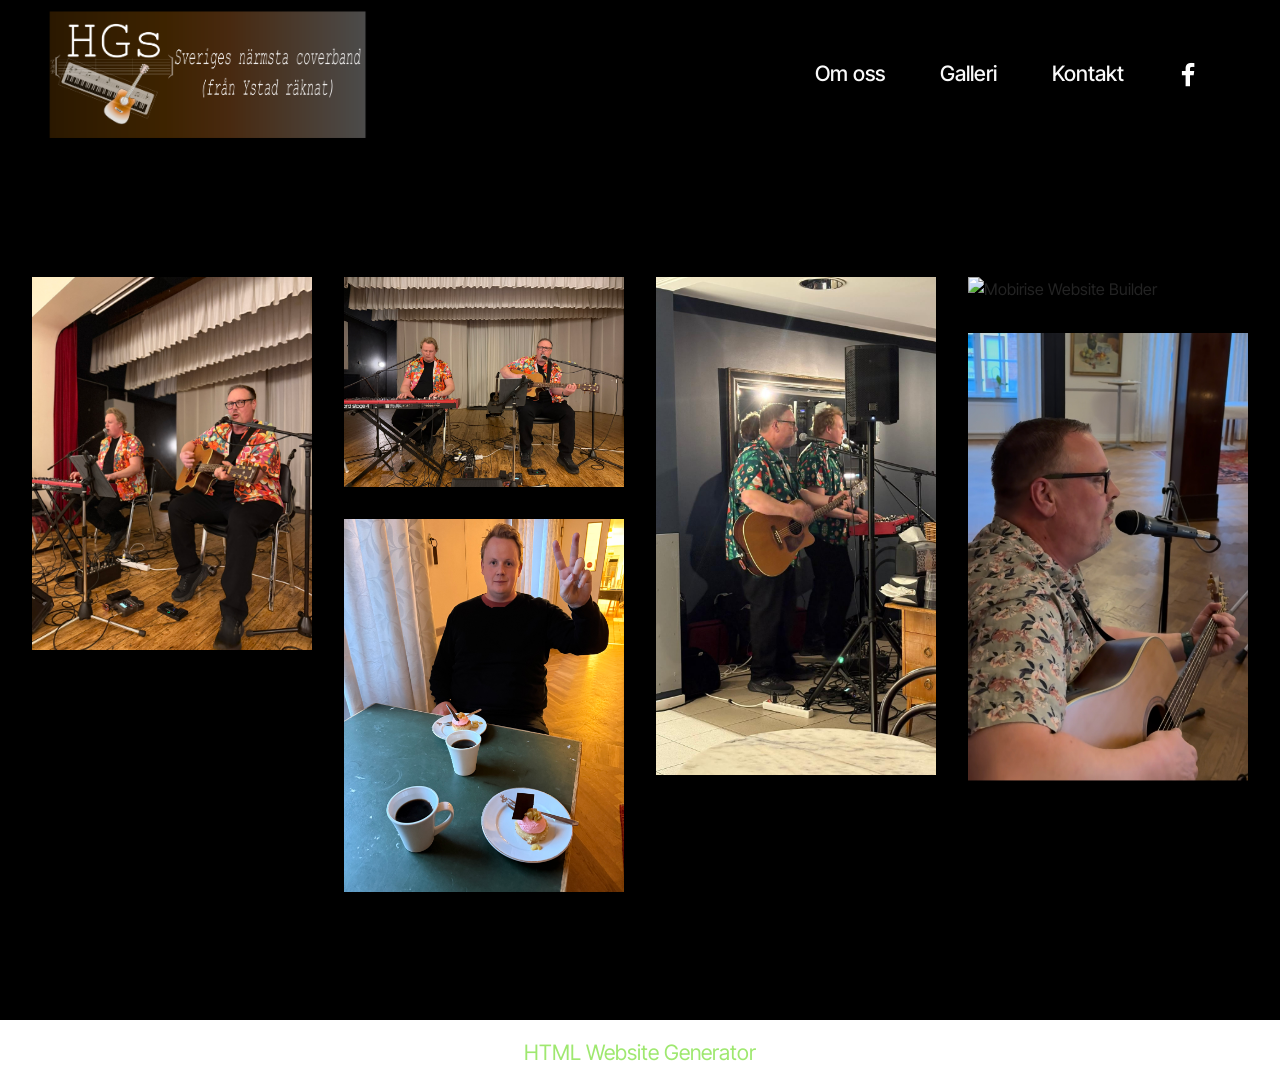
==== commit 1fe0623a: "create github pages" ====
--- a/galleri.html
+++ b/galleri.html
@@ -19,7 +19,7 @@
   <link rel="stylesheet" href="assets/gallery/style.css">
   <link rel="preload" href="https://fonts.googleapis.com/css?family=Inter+Tight:100,200,300,400,500,600,700,800,900,100i,200i,300i,400i,500i,600i,700i,800i,900i&display=swap" as="style" onload="this.onload=null;this.rel='stylesheet'">
   <noscript><link rel="stylesheet" href="https://fonts.googleapis.com/css?family=Inter+Tight:100,200,300,400,500,600,700,800,900,100i,200i,300i,400i,500i,600i,700i,800i,900i&display=swap"></noscript>
-  <link rel="preload" as="style" href="assets/mobirise/css/mbr-additional.css?v=zhCoTx"><link rel="stylesheet" href="assets/mobirise/css/mbr-additional.css?v=zhCoTx" type="text/css">
+  <link rel="preload" as="style" href="assets/mobirise/css/mbr-additional.css?v=eq1h7I"><link rel="stylesheet" href="assets/mobirise/css/mbr-additional.css?v=eq1h7I" type="text/css">
 
   
   
@@ -33,7 +33,7 @@
         <div class="container">
             <div class="navbar-brand">
                 <span class="navbar-logo">
-                    <a href="https://mobiri.se">
+                    <a href="index.html">
                         <img src="assets/images/avlng-med-instrument-och-slogan-1200-dpi-inverterad-1.png" alt="Mobirise Website Builder" style="height: 8rem;">
                     </a>
                 </span>
@@ -79,8 +79,8 @@
         <div class="row mbr-gallery mbr-masonry" data-masonry="{&quot;percentPosition&quot;: true }">
             
             <div class="col-12 col-md-6 col-lg-3 item gallery-image active">
-                <div class="item-wrapper" data-toggle="modal" data-bs-toggle="modal" data-target="#vdXYoq8t67-modal" data-bs-target="#vdXYoq8t67-modal">
-                    <img class="w-100" src="assets/images/img-6348.jpeg" alt="Mobirise Website Builder" data-slide-to="0" data-bs-slide-to="0" data-target="#lb-vdXYoq8t67" data-bs-target="#lb-vdXYoq8t67">
+                <div class="item-wrapper" data-toggle="modal" data-bs-toggle="modal" data-target="#vdXZelT83q-modal" data-bs-target="#vdXZelT83q-modal">
+                    <img class="w-100" src="assets/images/img-6348.jpeg" alt="Mobirise Website Builder" data-slide-to="0" data-bs-slide-to="0" data-target="#lb-vdXZelT83q" data-bs-target="#lb-vdXZelT83q">
                     <div class="icon-wrapper">
                         <span class="mobi-mbri mobi-mbri-search mbr-iconfont mbr-iconfont-btn"></span>
                     </div>
@@ -88,8 +88,8 @@
                 
             </div>
             <div class="col-12 col-md-6 col-lg-3 item gallery-image">
-                <div class="item-wrapper" data-toggle="modal" data-bs-toggle="modal" data-target="#vdXYoq8t67-modal" data-bs-target="#vdXYoq8t67-modal">
-                    <img class="w-100" src="assets/images/img-1525.jpeg" alt="Mobirise Website Builder" data-slide-to="1" data-bs-slide-to="1" data-target="#lb-vdXYoq8t67" data-bs-target="#lb-vdXYoq8t67">
+                <div class="item-wrapper" data-toggle="modal" data-bs-toggle="modal" data-target="#vdXZelT83q-modal" data-bs-target="#vdXZelT83q-modal">
+                    <img class="w-100" src="assets/images/img-1525.jpeg" alt="Mobirise Website Builder" data-slide-to="1" data-bs-slide-to="1" data-target="#lb-vdXZelT83q" data-bs-target="#lb-vdXZelT83q">
                     <div class="icon-wrapper">
                         <span class="mobi-mbri mobi-mbri-search mbr-iconfont mbr-iconfont-btn"></span>
                     </div>
@@ -97,8 +97,8 @@
                 
             </div>
             <div class="col-12 col-md-6 col-lg-3 item gallery-image">
-                <div class="item-wrapper" data-toggle="modal" data-bs-toggle="modal" data-target="#vdXYoq8t67-modal" data-bs-target="#vdXYoq8t67-modal">
-                    <img class="w-100" src="assets/images/2025-12-11-trelleborg-1.jpeg" alt="Mobirise Website Builder" data-slide-to="2" data-bs-slide-to="2" data-target="#lb-vdXYoq8t67" data-bs-target="#lb-vdXYoq8t67">
+                <div class="item-wrapper" data-toggle="modal" data-bs-toggle="modal" data-target="#vdXZelT83q-modal" data-bs-target="#vdXZelT83q-modal">
+                    <img class="w-100" src="assets/images/2025-12-11-trelleborg-1.jpeg" alt="Mobirise Website Builder" data-slide-to="2" data-bs-slide-to="2" data-target="#lb-vdXZelT83q" data-bs-target="#lb-vdXZelT83q">
                     <div class="icon-wrapper">
                         <span class="mobi-mbri mobi-mbri-search mbr-iconfont mbr-iconfont-btn"></span>
                     </div>
@@ -106,8 +106,8 @@
                 
             </div>
             <div class="col-12 col-md-6 col-lg-3 item gallery-image">
-                <div class="item-wrapper" data-toggle="modal" data-bs-toggle="modal" data-target="#vdXYoq8t67-modal" data-bs-target="#vdXYoq8t67-modal">
-                    <img class="w-100" src="assets/images/img-9411.jpg" alt="Mobirise Website Builder" data-slide-to="3" data-bs-slide-to="3" data-target="#lb-vdXYoq8t67" data-bs-target="#lb-vdXYoq8t67">
+                <div class="item-wrapper" data-toggle="modal" data-bs-toggle="modal" data-target="#vdXZelT83q-modal" data-bs-target="#vdXZelT83q-modal">
+                    <img class="w-100" src="assets/images/img-9411.jpg" alt="Mobirise Website Builder" data-slide-to="3" data-bs-slide-to="3" data-target="#lb-vdXZelT83q" data-bs-target="#lb-vdXZelT83q">
                     <div class="icon-wrapper">
                         <span class="mobi-mbri mobi-mbri-search mbr-iconfont mbr-iconfont-btn"></span>
                     </div>
@@ -115,8 +115,8 @@
                 
             </div>
             <div class="col-12 col-md-6 col-lg-3 item gallery-image">
-                <div class="item-wrapper" data-toggle="modal" data-bs-toggle="modal" data-target="#vdXYoq8t67-modal" data-bs-target="#vdXYoq8t67-modal">
-                    <img class="w-100" src="assets/images/img-70.jpg" alt="Mobirise Website Builder" data-slide-to="4" data-bs-slide-to="4" data-target="#lb-vdXYoq8t67" data-bs-target="#lb-vdXYoq8t67">
+                <div class="item-wrapper" data-toggle="modal" data-bs-toggle="modal" data-target="#vdXZelT83q-modal" data-bs-target="#vdXZelT83q-modal">
+                    <img class="w-100" src="assets/images/img-70.jpg" alt="Mobirise Website Builder" data-slide-to="4" data-bs-slide-to="4" data-target="#lb-vdXZelT83q" data-bs-target="#lb-vdXZelT83q">
                     <div class="icon-wrapper">
                         <span class="mobi-mbri mobi-mbri-search mbr-iconfont mbr-iconfont-btn"></span>
                     </div>
@@ -124,8 +124,8 @@
                 
             </div>
             <div class="col-12 col-md-6 col-lg-3 item gallery-image">
-                <div class="item-wrapper" data-toggle="modal" data-bs-toggle="modal" data-target="#vdXYoq8t67-modal" data-bs-target="#vdXYoq8t67-modal">
-                    <img class="w-100" src="assets/images/img-9527.jpg" alt="Mobirise Website Builder" data-slide-to="5" data-bs-slide-to="5" data-target="#lb-vdXYoq8t67" data-bs-target="#lb-vdXYoq8t67">
+                <div class="item-wrapper" data-toggle="modal" data-bs-toggle="modal" data-target="#vdXZelT83q-modal" data-bs-target="#vdXZelT83q-modal">
+                    <img class="w-100" src="assets/images/img-9527.jpg" alt="Mobirise Website Builder" data-slide-to="5" data-bs-slide-to="5" data-target="#lb-vdXZelT83q" data-bs-target="#lb-vdXZelT83q">
                     <div class="icon-wrapper">
                         <span class="mobi-mbri mobi-mbri-search mbr-iconfont mbr-iconfont-btn"></span>
                     </div>
@@ -134,11 +134,11 @@
             </div>
         </div>
 
-        <div class="modal mbr-slider" tabindex="-1" role="dialog" aria-hidden="true" id="vdXYoq8t67-modal">
+        <div class="modal mbr-slider" tabindex="-1" role="dialog" aria-hidden="true" id="vdXZelT83q-modal">
             <div class="modal-dialog" role="document">
                 <div class="modal-content">
                     <div class="modal-body">
-                        <div class="carousel slide" id="lb-vdXYoq8t67" data-interval="5000" data-bs-interval="5000">
+                        <div class="carousel slide" id="lb-vdXZelT83q" data-interval="5000" data-bs-interval="5000">
                             <div class="carousel-inner">
                                 
                                 <div class="carousel-item active">
@@ -161,21 +161,21 @@
                                 </div>
                             </div>
                             <ol class="carousel-indicators">
-                                <li data-slide-to="0" data-bs-slide-to="0" class="active" data-target="#lb-vdXYoq8t67" data-bs-target="#lb-vdXYoq8t67"></li>
-                                <li data-slide-to="1" data-bs-slide-to="1" data-target="#lb-vdXYoq8t67" data-bs-target="#lb-vdXYoq8t67"></li>
-                                <li data-slide-to="2" data-bs-slide-to="2" data-target="#lb-vdXYoq8t67" data-bs-target="#lb-vdXYoq8t67"></li>
-                                <li data-slide-to="3" data-bs-slide-to="3" data-target="#lb-vdXYoq8t67" data-bs-target="#lb-vdXYoq8t67"></li>
-                                <li data-slide-to="4" data-bs-slide-to="4" data-target="#lb-vdXYoq8t67" data-bs-target="#lb-vdXYoq8t67"></li>
-                                <li data-slide-to="5" data-bs-slide-to="5" data-target="#lb-vdXYoq8t67" data-bs-target="#lb-vdXYoq8t67"></li>
+                                <li data-slide-to="0" data-bs-slide-to="0" class="active" data-target="#lb-vdXZelT83q" data-bs-target="#lb-vdXZelT83q"></li>
+                                <li data-slide-to="1" data-bs-slide-to="1" data-target="#lb-vdXZelT83q" data-bs-target="#lb-vdXZelT83q"></li>
+                                <li data-slide-to="2" data-bs-slide-to="2" data-target="#lb-vdXZelT83q" data-bs-target="#lb-vdXZelT83q"></li>
+                                <li data-slide-to="3" data-bs-slide-to="3" data-target="#lb-vdXZelT83q" data-bs-target="#lb-vdXZelT83q"></li>
+                                <li data-slide-to="4" data-bs-slide-to="4" data-target="#lb-vdXZelT83q" data-bs-target="#lb-vdXZelT83q"></li>
+                                <li data-slide-to="5" data-bs-slide-to="5" data-target="#lb-vdXZelT83q" data-bs-target="#lb-vdXZelT83q"></li>
                                 
                             </ol>
                             <a role="button" href="" class="close" data-dismiss="modal" data-bs-dismiss="modal" aria-label="Close">
                             </a>
-                            <a class="carousel-control-prev carousel-control" role="button" data-slide="prev" data-bs-slide="prev" href="#lb-vdXYoq8t67">
+                            <a class="carousel-control-prev carousel-control" role="button" data-slide="prev" data-bs-slide="prev" href="#lb-vdXZelT83q">
                                 <span class="mobi-mbri mobi-mbri-arrow-prev" aria-hidden="true"></span>
                                 <span class="sr-only visually-hidden">Previous</span>
                             </a>
-                            <a class="carousel-control-next carousel-control" role="button" data-slide="next" data-bs-slide="next" href="#lb-vdXYoq8t67">
+                            <a class="carousel-control-next carousel-control" role="button" data-slide="next" data-bs-slide="next" href="#lb-vdXZelT83q">
                                 <span class="mobi-mbri mobi-mbri-arrow-next" aria-hidden="true"></span>
                                 <span class="sr-only visually-hidden">Next</span>
                             </a>
@@ -185,7 +185,7 @@
             </div>
         </div>
     </div>
-</section><section class="display-7" style="padding: 0;align-items: center;justify-content: center;flex-wrap: wrap;    align-content: center;display: flex;position: relative;height: 4rem;"><a href="https://mobiri.se/" style="flex: 1 1;height: 4rem;position: absolute;width: 100%;z-index: 1;"><img alt="" style="height: 4rem;" src="[data-uri]"></a><p style="margin: 0;text-align: center;" class="display-7">&#8204;</p><a style="z-index:1" href="https://mobirise.com/builder/ai-website-generator.html">AI Website Generator</a></section><script src="assets/bootstrap/js/bootstrap.bundle.min.js"></script>  <script src="assets/smoothscroll/smooth-scroll.js"></script>  <script src="assets/ytplayer/index.js"></script>  <script src="assets/masonry/masonry.pkgd.min.js"></script>  <script src="assets/imagesloaded/imagesloaded.pkgd.min.js"></script>  <script src="assets/dropdown/js/navbar-dropdown.js"></script>  <script src="assets/theme/js/script.js"></script>  <script src="assets/gallery/player.min.js"></script>  <script src="assets/gallery/script.js"></script>  
+</section><section class="display-7" style="padding: 0;align-items: center;justify-content: center;flex-wrap: wrap;    align-content: center;display: flex;position: relative;height: 4rem;"><a href="https://mobiri.se/" style="flex: 1 1;height: 4rem;position: absolute;width: 100%;z-index: 1;"><img alt="" style="height: 4rem;" src="[data-uri]"></a><p style="margin: 0;text-align: center;" class="display-7">&#8204;</p><a style="z-index:1" href="https://mobirise.com/html-builder.html">HTML Website Generator</a></section><script src="assets/bootstrap/js/bootstrap.bundle.min.js"></script>  <script src="assets/smoothscroll/smooth-scroll.js"></script>  <script src="assets/ytplayer/index.js"></script>  <script src="assets/masonry/masonry.pkgd.min.js"></script>  <script src="assets/imagesloaded/imagesloaded.pkgd.min.js"></script>  <script src="assets/dropdown/js/navbar-dropdown.js"></script>  <script src="assets/theme/js/script.js"></script>  <script src="assets/gallery/player.min.js"></script>  <script src="assets/gallery/script.js"></script>  
   
   
  <div id="scrollToTop" class="scrollToTop mbr-arrow-up"><a style="text-align: center;"><i class="mbr-arrow-up-icon mbr-arrow-up-icon-cm cm-icon cm-icon-smallarrow-up"></i></a></div>
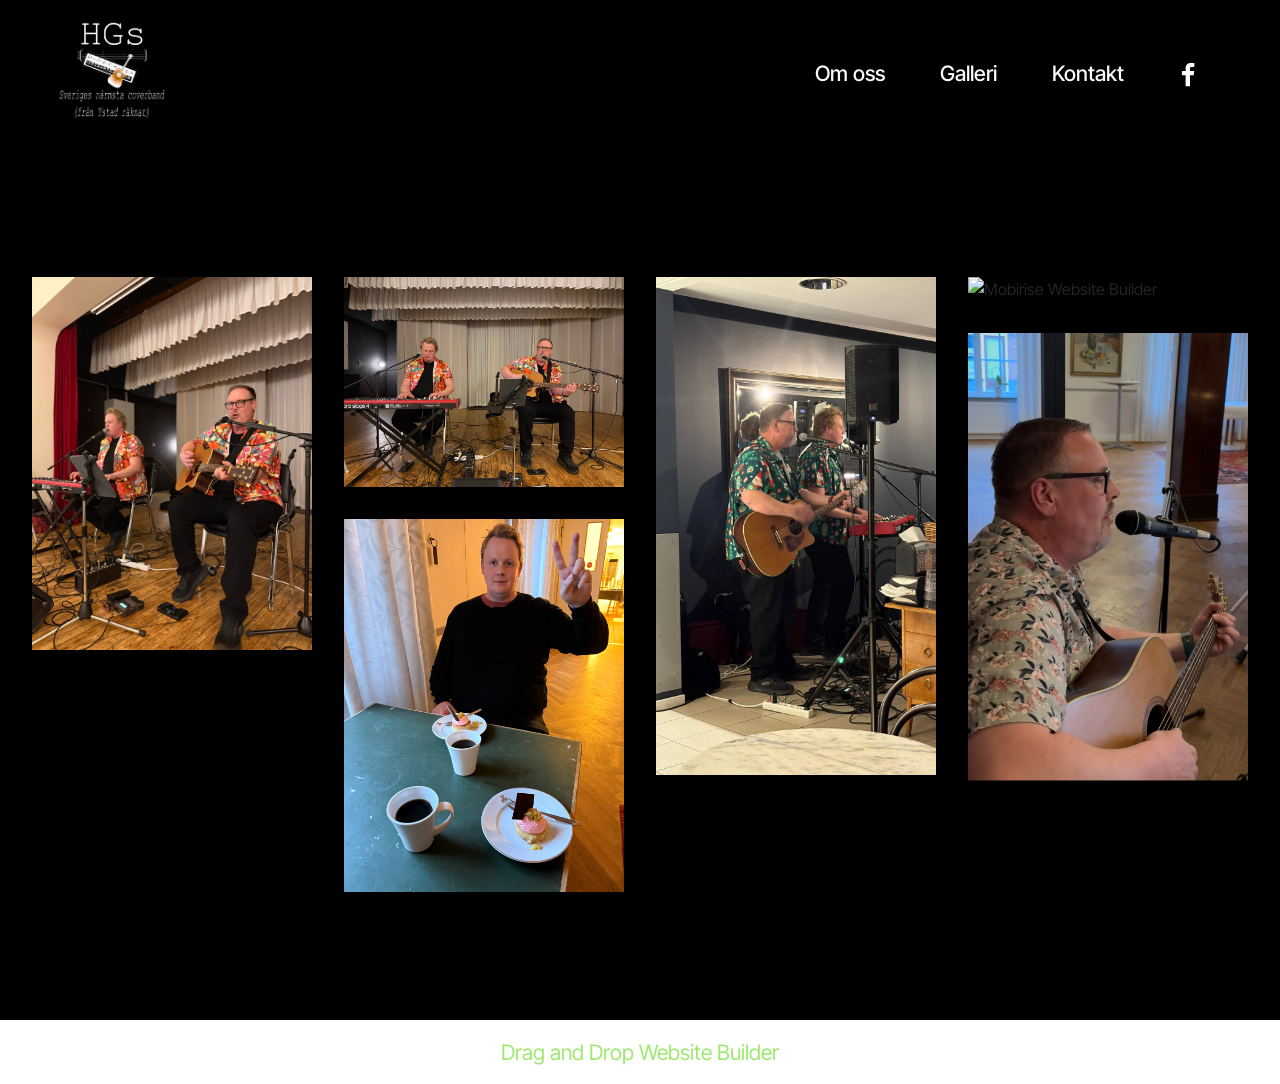
==== commit eca0350c: "create github pages" ====
--- a/galleri.html
+++ b/galleri.html
@@ -19,7 +19,7 @@
   <link rel="stylesheet" href="assets/gallery/style.css">
   <link rel="preload" href="https://fonts.googleapis.com/css?family=Inter+Tight:100,200,300,400,500,600,700,800,900,100i,200i,300i,400i,500i,600i,700i,800i,900i&display=swap" as="style" onload="this.onload=null;this.rel='stylesheet'">
   <noscript><link rel="stylesheet" href="https://fonts.googleapis.com/css?family=Inter+Tight:100,200,300,400,500,600,700,800,900,100i,200i,300i,400i,500i,600i,700i,800i,900i&display=swap"></noscript>
-  <link rel="preload" as="style" href="assets/mobirise/css/mbr-additional.css?v=eq1h7I"><link rel="stylesheet" href="assets/mobirise/css/mbr-additional.css?v=eq1h7I" type="text/css">
+  <link rel="preload" as="style" href="assets/mobirise/css/mbr-additional.css?v=QKDReq"><link rel="stylesheet" href="assets/mobirise/css/mbr-additional.css?v=QKDReq" type="text/css">
 
   
   
@@ -34,7 +34,7 @@
             <div class="navbar-brand">
                 <span class="navbar-logo">
                     <a href="index.html">
-                        <img src="assets/images/avlng-med-instrument-och-slogan-1200-dpi-inverterad-1.png" alt="Mobirise Website Builder" style="height: 8rem;">
+                        <img src="assets/images/inverterad-rund-med-instrument-och-slogan-utan-bakgrund.png" alt="Mobirise Website Builder" style="height: 8rem;">
                     </a>
                 </span>
                 
@@ -79,8 +79,8 @@
         <div class="row mbr-gallery mbr-masonry" data-masonry="{&quot;percentPosition&quot;: true }">
             
             <div class="col-12 col-md-6 col-lg-3 item gallery-image active">
-                <div class="item-wrapper" data-toggle="modal" data-bs-toggle="modal" data-target="#vdXZelT83q-modal" data-bs-target="#vdXZelT83q-modal">
-                    <img class="w-100" src="assets/images/img-6348.jpeg" alt="Mobirise Website Builder" data-slide-to="0" data-bs-slide-to="0" data-target="#lb-vdXZelT83q" data-bs-target="#lb-vdXZelT83q">
+                <div class="item-wrapper" data-toggle="modal" data-bs-toggle="modal" data-target="#vdYfHqi4Ff-modal" data-bs-target="#vdYfHqi4Ff-modal">
+                    <img class="w-100" src="assets/images/img-6348.jpeg" alt="Mobirise Website Builder" data-slide-to="0" data-bs-slide-to="0" data-target="#lb-vdYfHqi4Ff" data-bs-target="#lb-vdYfHqi4Ff">
                     <div class="icon-wrapper">
                         <span class="mobi-mbri mobi-mbri-search mbr-iconfont mbr-iconfont-btn"></span>
                     </div>
@@ -88,8 +88,8 @@
                 
             </div>
             <div class="col-12 col-md-6 col-lg-3 item gallery-image">
-                <div class="item-wrapper" data-toggle="modal" data-bs-toggle="modal" data-target="#vdXZelT83q-modal" data-bs-target="#vdXZelT83q-modal">
-                    <img class="w-100" src="assets/images/img-1525.jpeg" alt="Mobirise Website Builder" data-slide-to="1" data-bs-slide-to="1" data-target="#lb-vdXZelT83q" data-bs-target="#lb-vdXZelT83q">
+                <div class="item-wrapper" data-toggle="modal" data-bs-toggle="modal" data-target="#vdYfHqi4Ff-modal" data-bs-target="#vdYfHqi4Ff-modal">
+                    <img class="w-100" src="assets/images/img-1525.jpeg" alt="Mobirise Website Builder" data-slide-to="1" data-bs-slide-to="1" data-target="#lb-vdYfHqi4Ff" data-bs-target="#lb-vdYfHqi4Ff">
                     <div class="icon-wrapper">
                         <span class="mobi-mbri mobi-mbri-search mbr-iconfont mbr-iconfont-btn"></span>
                     </div>
@@ -97,8 +97,8 @@
                 
             </div>
             <div class="col-12 col-md-6 col-lg-3 item gallery-image">
-                <div class="item-wrapper" data-toggle="modal" data-bs-toggle="modal" data-target="#vdXZelT83q-modal" data-bs-target="#vdXZelT83q-modal">
-                    <img class="w-100" src="assets/images/2025-12-11-trelleborg-1.jpeg" alt="Mobirise Website Builder" data-slide-to="2" data-bs-slide-to="2" data-target="#lb-vdXZelT83q" data-bs-target="#lb-vdXZelT83q">
+                <div class="item-wrapper" data-toggle="modal" data-bs-toggle="modal" data-target="#vdYfHqi4Ff-modal" data-bs-target="#vdYfHqi4Ff-modal">
+                    <img class="w-100" src="assets/images/2025-12-11-trelleborg-1.jpeg" alt="Mobirise Website Builder" data-slide-to="2" data-bs-slide-to="2" data-target="#lb-vdYfHqi4Ff" data-bs-target="#lb-vdYfHqi4Ff">
                     <div class="icon-wrapper">
                         <span class="mobi-mbri mobi-mbri-search mbr-iconfont mbr-iconfont-btn"></span>
                     </div>
@@ -106,8 +106,8 @@
                 
             </div>
             <div class="col-12 col-md-6 col-lg-3 item gallery-image">
-                <div class="item-wrapper" data-toggle="modal" data-bs-toggle="modal" data-target="#vdXZelT83q-modal" data-bs-target="#vdXZelT83q-modal">
-                    <img class="w-100" src="assets/images/img-9411.jpg" alt="Mobirise Website Builder" data-slide-to="3" data-bs-slide-to="3" data-target="#lb-vdXZelT83q" data-bs-target="#lb-vdXZelT83q">
+                <div class="item-wrapper" data-toggle="modal" data-bs-toggle="modal" data-target="#vdYfHqi4Ff-modal" data-bs-target="#vdYfHqi4Ff-modal">
+                    <img class="w-100" src="assets/images/img-9411.jpg" alt="Mobirise Website Builder" data-slide-to="3" data-bs-slide-to="3" data-target="#lb-vdYfHqi4Ff" data-bs-target="#lb-vdYfHqi4Ff">
                     <div class="icon-wrapper">
                         <span class="mobi-mbri mobi-mbri-search mbr-iconfont mbr-iconfont-btn"></span>
                     </div>
@@ -115,8 +115,8 @@
                 
             </div>
             <div class="col-12 col-md-6 col-lg-3 item gallery-image">
-                <div class="item-wrapper" data-toggle="modal" data-bs-toggle="modal" data-target="#vdXZelT83q-modal" data-bs-target="#vdXZelT83q-modal">
-                    <img class="w-100" src="assets/images/img-70.jpg" alt="Mobirise Website Builder" data-slide-to="4" data-bs-slide-to="4" data-target="#lb-vdXZelT83q" data-bs-target="#lb-vdXZelT83q">
+                <div class="item-wrapper" data-toggle="modal" data-bs-toggle="modal" data-target="#vdYfHqi4Ff-modal" data-bs-target="#vdYfHqi4Ff-modal">
+                    <img class="w-100" src="assets/images/img-70.jpg" alt="Mobirise Website Builder" data-slide-to="4" data-bs-slide-to="4" data-target="#lb-vdYfHqi4Ff" data-bs-target="#lb-vdYfHqi4Ff">
                     <div class="icon-wrapper">
                         <span class="mobi-mbri mobi-mbri-search mbr-iconfont mbr-iconfont-btn"></span>
                     </div>
@@ -124,8 +124,8 @@
                 
             </div>
             <div class="col-12 col-md-6 col-lg-3 item gallery-image">
-                <div class="item-wrapper" data-toggle="modal" data-bs-toggle="modal" data-target="#vdXZelT83q-modal" data-bs-target="#vdXZelT83q-modal">
-                    <img class="w-100" src="assets/images/img-9527.jpg" alt="Mobirise Website Builder" data-slide-to="5" data-bs-slide-to="5" data-target="#lb-vdXZelT83q" data-bs-target="#lb-vdXZelT83q">
+                <div class="item-wrapper" data-toggle="modal" data-bs-toggle="modal" data-target="#vdYfHqi4Ff-modal" data-bs-target="#vdYfHqi4Ff-modal">
+                    <img class="w-100" src="assets/images/img-9527.jpg" alt="Mobirise Website Builder" data-slide-to="5" data-bs-slide-to="5" data-target="#lb-vdYfHqi4Ff" data-bs-target="#lb-vdYfHqi4Ff">
                     <div class="icon-wrapper">
                         <span class="mobi-mbri mobi-mbri-search mbr-iconfont mbr-iconfont-btn"></span>
                     </div>
@@ -134,11 +134,11 @@
             </div>
         </div>
 
-        <div class="modal mbr-slider" tabindex="-1" role="dialog" aria-hidden="true" id="vdXZelT83q-modal">
+        <div class="modal mbr-slider" tabindex="-1" role="dialog" aria-hidden="true" id="vdYfHqi4Ff-modal">
             <div class="modal-dialog" role="document">
                 <div class="modal-content">
                     <div class="modal-body">
-                        <div class="carousel slide" id="lb-vdXZelT83q" data-interval="5000" data-bs-interval="5000">
+                        <div class="carousel slide" id="lb-vdYfHqi4Ff" data-interval="5000" data-bs-interval="5000">
                             <div class="carousel-inner">
                                 
                                 <div class="carousel-item active">
@@ -161,21 +161,21 @@
                                 </div>
                             </div>
                             <ol class="carousel-indicators">
-                                <li data-slide-to="0" data-bs-slide-to="0" class="active" data-target="#lb-vdXZelT83q" data-bs-target="#lb-vdXZelT83q"></li>
-                                <li data-slide-to="1" data-bs-slide-to="1" data-target="#lb-vdXZelT83q" data-bs-target="#lb-vdXZelT83q"></li>
-                                <li data-slide-to="2" data-bs-slide-to="2" data-target="#lb-vdXZelT83q" data-bs-target="#lb-vdXZelT83q"></li>
-                                <li data-slide-to="3" data-bs-slide-to="3" data-target="#lb-vdXZelT83q" data-bs-target="#lb-vdXZelT83q"></li>
-                                <li data-slide-to="4" data-bs-slide-to="4" data-target="#lb-vdXZelT83q" data-bs-target="#lb-vdXZelT83q"></li>
-                                <li data-slide-to="5" data-bs-slide-to="5" data-target="#lb-vdXZelT83q" data-bs-target="#lb-vdXZelT83q"></li>
+                                <li data-slide-to="0" data-bs-slide-to="0" class="active" data-target="#lb-vdYfHqi4Ff" data-bs-target="#lb-vdYfHqi4Ff"></li>
+                                <li data-slide-to="1" data-bs-slide-to="1" data-target="#lb-vdYfHqi4Ff" data-bs-target="#lb-vdYfHqi4Ff"></li>
+                                <li data-slide-to="2" data-bs-slide-to="2" data-target="#lb-vdYfHqi4Ff" data-bs-target="#lb-vdYfHqi4Ff"></li>
+                                <li data-slide-to="3" data-bs-slide-to="3" data-target="#lb-vdYfHqi4Ff" data-bs-target="#lb-vdYfHqi4Ff"></li>
+                                <li data-slide-to="4" data-bs-slide-to="4" data-target="#lb-vdYfHqi4Ff" data-bs-target="#lb-vdYfHqi4Ff"></li>
+                                <li data-slide-to="5" data-bs-slide-to="5" data-target="#lb-vdYfHqi4Ff" data-bs-target="#lb-vdYfHqi4Ff"></li>
                                 
                             </ol>
                             <a role="button" href="" class="close" data-dismiss="modal" data-bs-dismiss="modal" aria-label="Close">
                             </a>
-                            <a class="carousel-control-prev carousel-control" role="button" data-slide="prev" data-bs-slide="prev" href="#lb-vdXZelT83q">
+                            <a class="carousel-control-prev carousel-control" role="button" data-slide="prev" data-bs-slide="prev" href="#lb-vdYfHqi4Ff">
                                 <span class="mobi-mbri mobi-mbri-arrow-prev" aria-hidden="true"></span>
                                 <span class="sr-only visually-hidden">Previous</span>
                             </a>
-                            <a class="carousel-control-next carousel-control" role="button" data-slide="next" data-bs-slide="next" href="#lb-vdXZelT83q">
+                            <a class="carousel-control-next carousel-control" role="button" data-slide="next" data-bs-slide="next" href="#lb-vdYfHqi4Ff">
                                 <span class="mobi-mbri mobi-mbri-arrow-next" aria-hidden="true"></span>
                                 <span class="sr-only visually-hidden">Next</span>
                             </a>
@@ -185,7 +185,7 @@
             </div>
         </div>
     </div>
-</section><section class="display-7" style="padding: 0;align-items: center;justify-content: center;flex-wrap: wrap;    align-content: center;display: flex;position: relative;height: 4rem;"><a href="https://mobiri.se/" style="flex: 1 1;height: 4rem;position: absolute;width: 100%;z-index: 1;"><img alt="" style="height: 4rem;" src="[data-uri]"></a><p style="margin: 0;text-align: center;" class="display-7">&#8204;</p><a style="z-index:1" href="https://mobirise.com/html-builder.html">HTML Website Generator</a></section><script src="assets/bootstrap/js/bootstrap.bundle.min.js"></script>  <script src="assets/smoothscroll/smooth-scroll.js"></script>  <script src="assets/ytplayer/index.js"></script>  <script src="assets/masonry/masonry.pkgd.min.js"></script>  <script src="assets/imagesloaded/imagesloaded.pkgd.min.js"></script>  <script src="assets/dropdown/js/navbar-dropdown.js"></script>  <script src="assets/theme/js/script.js"></script>  <script src="assets/gallery/player.min.js"></script>  <script src="assets/gallery/script.js"></script>  
+</section><section class="display-7" style="padding: 0;align-items: center;justify-content: center;flex-wrap: wrap;    align-content: center;display: flex;position: relative;height: 4rem;"><a href="https://mobiri.se/" style="flex: 1 1;height: 4rem;position: absolute;width: 100%;z-index: 1;"><img alt="" style="height: 4rem;" src="[data-uri]"></a><p style="margin: 0;text-align: center;" class="display-7">&#8204;</p><a style="z-index:1" href="https://mobirise.com/drag-drop-website-builder.html">Drag and Drop Website Builder</a></section><script src="assets/bootstrap/js/bootstrap.bundle.min.js"></script>  <script src="assets/smoothscroll/smooth-scroll.js"></script>  <script src="assets/ytplayer/index.js"></script>  <script src="assets/masonry/masonry.pkgd.min.js"></script>  <script src="assets/imagesloaded/imagesloaded.pkgd.min.js"></script>  <script src="assets/dropdown/js/navbar-dropdown.js"></script>  <script src="assets/theme/js/script.js"></script>  <script src="assets/gallery/player.min.js"></script>  <script src="assets/gallery/script.js"></script>  
   
   
  <div id="scrollToTop" class="scrollToTop mbr-arrow-up"><a style="text-align: center;"><i class="mbr-arrow-up-icon mbr-arrow-up-icon-cm cm-icon cm-icon-smallarrow-up"></i></a></div>
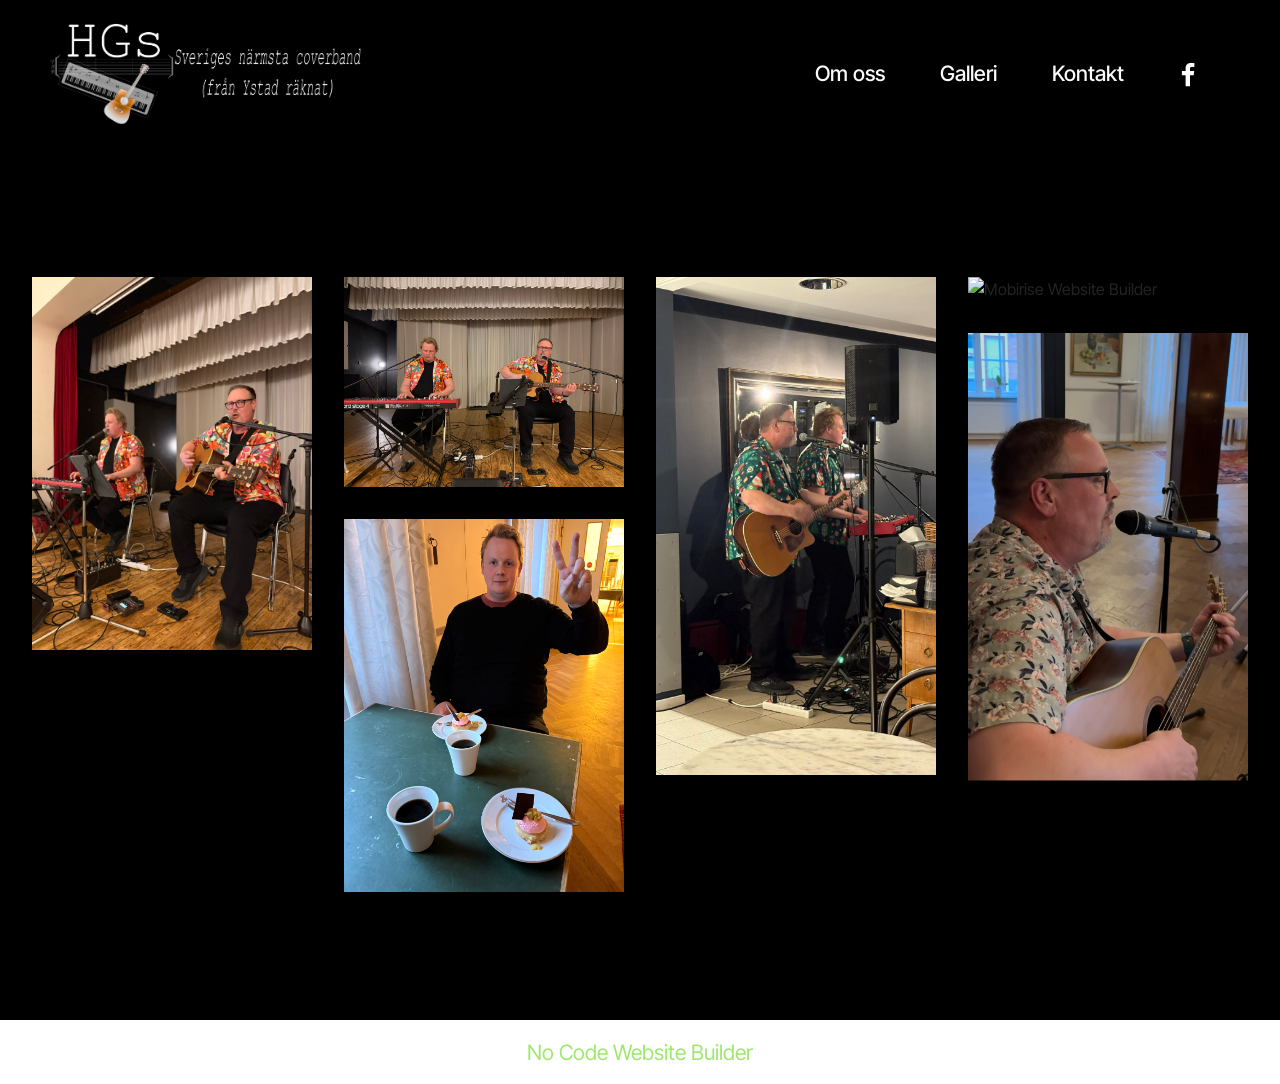
==== commit ef755cbc: "create github pages" ====
--- a/galleri.html
+++ b/galleri.html
@@ -19,7 +19,7 @@
   <link rel="stylesheet" href="assets/gallery/style.css">
   <link rel="preload" href="https://fonts.googleapis.com/css?family=Inter+Tight:100,200,300,400,500,600,700,800,900,100i,200i,300i,400i,500i,600i,700i,800i,900i&display=swap" as="style" onload="this.onload=null;this.rel='stylesheet'">
   <noscript><link rel="stylesheet" href="https://fonts.googleapis.com/css?family=Inter+Tight:100,200,300,400,500,600,700,800,900,100i,200i,300i,400i,500i,600i,700i,800i,900i&display=swap"></noscript>
-  <link rel="preload" as="style" href="assets/mobirise/css/mbr-additional.css?v=QKDReq"><link rel="stylesheet" href="assets/mobirise/css/mbr-additional.css?v=QKDReq" type="text/css">
+  <link rel="preload" as="style" href="assets/mobirise/css/mbr-additional.css?v=Rd6M5t"><link rel="stylesheet" href="assets/mobirise/css/mbr-additional.css?v=Rd6M5t" type="text/css">
 
   
   
@@ -34,7 +34,7 @@
             <div class="navbar-brand">
                 <span class="navbar-logo">
                     <a href="index.html">
-                        <img src="assets/images/inverterad-rund-med-instrument-och-slogan-utan-bakgrund.png" alt="Mobirise Website Builder" style="height: 8rem;">
+                        <img src="assets/images/inverterad-avlng-med-instrument-och-slogan-utan-bakgrund.png" alt="Mobirise Website Builder" style="height: 8rem;">
                     </a>
                 </span>
                 
@@ -79,8 +79,8 @@
         <div class="row mbr-gallery mbr-masonry" data-masonry="{&quot;percentPosition&quot;: true }">
             
             <div class="col-12 col-md-6 col-lg-3 item gallery-image active">
-                <div class="item-wrapper" data-toggle="modal" data-bs-toggle="modal" data-target="#vdYfHqi4Ff-modal" data-bs-target="#vdYfHqi4Ff-modal">
-                    <img class="w-100" src="assets/images/img-6348.jpeg" alt="Mobirise Website Builder" data-slide-to="0" data-bs-slide-to="0" data-target="#lb-vdYfHqi4Ff" data-bs-target="#lb-vdYfHqi4Ff">
+                <div class="item-wrapper" data-toggle="modal" data-bs-toggle="modal" data-target="#vdYlGARMdL-modal" data-bs-target="#vdYlGARMdL-modal">
+                    <img class="w-100" src="assets/images/img-6348.jpeg" alt="Mobirise Website Builder" data-slide-to="0" data-bs-slide-to="0" data-target="#lb-vdYlGARMdL" data-bs-target="#lb-vdYlGARMdL">
                     <div class="icon-wrapper">
                         <span class="mobi-mbri mobi-mbri-search mbr-iconfont mbr-iconfont-btn"></span>
                     </div>
@@ -88,8 +88,8 @@
                 
             </div>
             <div class="col-12 col-md-6 col-lg-3 item gallery-image">
-                <div class="item-wrapper" data-toggle="modal" data-bs-toggle="modal" data-target="#vdYfHqi4Ff-modal" data-bs-target="#vdYfHqi4Ff-modal">
-                    <img class="w-100" src="assets/images/img-1525.jpeg" alt="Mobirise Website Builder" data-slide-to="1" data-bs-slide-to="1" data-target="#lb-vdYfHqi4Ff" data-bs-target="#lb-vdYfHqi4Ff">
+                <div class="item-wrapper" data-toggle="modal" data-bs-toggle="modal" data-target="#vdYlGARMdL-modal" data-bs-target="#vdYlGARMdL-modal">
+                    <img class="w-100" src="assets/images/img-1525.jpeg" alt="Mobirise Website Builder" data-slide-to="1" data-bs-slide-to="1" data-target="#lb-vdYlGARMdL" data-bs-target="#lb-vdYlGARMdL">
                     <div class="icon-wrapper">
                         <span class="mobi-mbri mobi-mbri-search mbr-iconfont mbr-iconfont-btn"></span>
                     </div>
@@ -97,8 +97,8 @@
                 
             </div>
             <div class="col-12 col-md-6 col-lg-3 item gallery-image">
-                <div class="item-wrapper" data-toggle="modal" data-bs-toggle="modal" data-target="#vdYfHqi4Ff-modal" data-bs-target="#vdYfHqi4Ff-modal">
-                    <img class="w-100" src="assets/images/2025-12-11-trelleborg-1.jpeg" alt="Mobirise Website Builder" data-slide-to="2" data-bs-slide-to="2" data-target="#lb-vdYfHqi4Ff" data-bs-target="#lb-vdYfHqi4Ff">
+                <div class="item-wrapper" data-toggle="modal" data-bs-toggle="modal" data-target="#vdYlGARMdL-modal" data-bs-target="#vdYlGARMdL-modal">
+                    <img class="w-100" src="assets/images/2025-12-11-trelleborg-1.jpeg" alt="Mobirise Website Builder" data-slide-to="2" data-bs-slide-to="2" data-target="#lb-vdYlGARMdL" data-bs-target="#lb-vdYlGARMdL">
                     <div class="icon-wrapper">
                         <span class="mobi-mbri mobi-mbri-search mbr-iconfont mbr-iconfont-btn"></span>
                     </div>
@@ -106,8 +106,8 @@
                 
             </div>
             <div class="col-12 col-md-6 col-lg-3 item gallery-image">
-                <div class="item-wrapper" data-toggle="modal" data-bs-toggle="modal" data-target="#vdYfHqi4Ff-modal" data-bs-target="#vdYfHqi4Ff-modal">
-                    <img class="w-100" src="assets/images/img-9411.jpg" alt="Mobirise Website Builder" data-slide-to="3" data-bs-slide-to="3" data-target="#lb-vdYfHqi4Ff" data-bs-target="#lb-vdYfHqi4Ff">
+                <div class="item-wrapper" data-toggle="modal" data-bs-toggle="modal" data-target="#vdYlGARMdL-modal" data-bs-target="#vdYlGARMdL-modal">
+                    <img class="w-100" src="assets/images/img-9411.jpg" alt="Mobirise Website Builder" data-slide-to="3" data-bs-slide-to="3" data-target="#lb-vdYlGARMdL" data-bs-target="#lb-vdYlGARMdL">
                     <div class="icon-wrapper">
                         <span class="mobi-mbri mobi-mbri-search mbr-iconfont mbr-iconfont-btn"></span>
                     </div>
@@ -115,8 +115,8 @@
                 
             </div>
             <div class="col-12 col-md-6 col-lg-3 item gallery-image">
-                <div class="item-wrapper" data-toggle="modal" data-bs-toggle="modal" data-target="#vdYfHqi4Ff-modal" data-bs-target="#vdYfHqi4Ff-modal">
-                    <img class="w-100" src="assets/images/img-70.jpg" alt="Mobirise Website Builder" data-slide-to="4" data-bs-slide-to="4" data-target="#lb-vdYfHqi4Ff" data-bs-target="#lb-vdYfHqi4Ff">
+                <div class="item-wrapper" data-toggle="modal" data-bs-toggle="modal" data-target="#vdYlGARMdL-modal" data-bs-target="#vdYlGARMdL-modal">
+                    <img class="w-100" src="assets/images/img-70.jpg" alt="Mobirise Website Builder" data-slide-to="4" data-bs-slide-to="4" data-target="#lb-vdYlGARMdL" data-bs-target="#lb-vdYlGARMdL">
                     <div class="icon-wrapper">
                         <span class="mobi-mbri mobi-mbri-search mbr-iconfont mbr-iconfont-btn"></span>
                     </div>
@@ -124,8 +124,8 @@
                 
             </div>
             <div class="col-12 col-md-6 col-lg-3 item gallery-image">
-                <div class="item-wrapper" data-toggle="modal" data-bs-toggle="modal" data-target="#vdYfHqi4Ff-modal" data-bs-target="#vdYfHqi4Ff-modal">
-                    <img class="w-100" src="assets/images/img-9527.jpg" alt="Mobirise Website Builder" data-slide-to="5" data-bs-slide-to="5" data-target="#lb-vdYfHqi4Ff" data-bs-target="#lb-vdYfHqi4Ff">
+                <div class="item-wrapper" data-toggle="modal" data-bs-toggle="modal" data-target="#vdYlGARMdL-modal" data-bs-target="#vdYlGARMdL-modal">
+                    <img class="w-100" src="assets/images/img-9527.jpg" alt="Mobirise Website Builder" data-slide-to="5" data-bs-slide-to="5" data-target="#lb-vdYlGARMdL" data-bs-target="#lb-vdYlGARMdL">
                     <div class="icon-wrapper">
                         <span class="mobi-mbri mobi-mbri-search mbr-iconfont mbr-iconfont-btn"></span>
                     </div>
@@ -134,11 +134,11 @@
             </div>
         </div>
 
-        <div class="modal mbr-slider" tabindex="-1" role="dialog" aria-hidden="true" id="vdYfHqi4Ff-modal">
+        <div class="modal mbr-slider" tabindex="-1" role="dialog" aria-hidden="true" id="vdYlGARMdL-modal">
             <div class="modal-dialog" role="document">
                 <div class="modal-content">
                     <div class="modal-body">
-                        <div class="carousel slide" id="lb-vdYfHqi4Ff" data-interval="5000" data-bs-interval="5000">
+                        <div class="carousel slide" id="lb-vdYlGARMdL" data-interval="5000" data-bs-interval="5000">
                             <div class="carousel-inner">
                                 
                                 <div class="carousel-item active">
@@ -161,21 +161,21 @@
                                 </div>
                             </div>
                             <ol class="carousel-indicators">
-                                <li data-slide-to="0" data-bs-slide-to="0" class="active" data-target="#lb-vdYfHqi4Ff" data-bs-target="#lb-vdYfHqi4Ff"></li>
-                                <li data-slide-to="1" data-bs-slide-to="1" data-target="#lb-vdYfHqi4Ff" data-bs-target="#lb-vdYfHqi4Ff"></li>
-                                <li data-slide-to="2" data-bs-slide-to="2" data-target="#lb-vdYfHqi4Ff" data-bs-target="#lb-vdYfHqi4Ff"></li>
-                                <li data-slide-to="3" data-bs-slide-to="3" data-target="#lb-vdYfHqi4Ff" data-bs-target="#lb-vdYfHqi4Ff"></li>
-                                <li data-slide-to="4" data-bs-slide-to="4" data-target="#lb-vdYfHqi4Ff" data-bs-target="#lb-vdYfHqi4Ff"></li>
-                                <li data-slide-to="5" data-bs-slide-to="5" data-target="#lb-vdYfHqi4Ff" data-bs-target="#lb-vdYfHqi4Ff"></li>
+                                <li data-slide-to="0" data-bs-slide-to="0" class="active" data-target="#lb-vdYlGARMdL" data-bs-target="#lb-vdYlGARMdL"></li>
+                                <li data-slide-to="1" data-bs-slide-to="1" data-target="#lb-vdYlGARMdL" data-bs-target="#lb-vdYlGARMdL"></li>
+                                <li data-slide-to="2" data-bs-slide-to="2" data-target="#lb-vdYlGARMdL" data-bs-target="#lb-vdYlGARMdL"></li>
+                                <li data-slide-to="3" data-bs-slide-to="3" data-target="#lb-vdYlGARMdL" data-bs-target="#lb-vdYlGARMdL"></li>
+                                <li data-slide-to="4" data-bs-slide-to="4" data-target="#lb-vdYlGARMdL" data-bs-target="#lb-vdYlGARMdL"></li>
+                                <li data-slide-to="5" data-bs-slide-to="5" data-target="#lb-vdYlGARMdL" data-bs-target="#lb-vdYlGARMdL"></li>
                                 
                             </ol>
                             <a role="button" href="" class="close" data-dismiss="modal" data-bs-dismiss="modal" aria-label="Close">
                             </a>
-                            <a class="carousel-control-prev carousel-control" role="button" data-slide="prev" data-bs-slide="prev" href="#lb-vdYfHqi4Ff">
+                            <a class="carousel-control-prev carousel-control" role="button" data-slide="prev" data-bs-slide="prev" href="#lb-vdYlGARMdL">
                                 <span class="mobi-mbri mobi-mbri-arrow-prev" aria-hidden="true"></span>
                                 <span class="sr-only visually-hidden">Previous</span>
                             </a>
-                            <a class="carousel-control-next carousel-control" role="button" data-slide="next" data-bs-slide="next" href="#lb-vdYfHqi4Ff">
+                            <a class="carousel-control-next carousel-control" role="button" data-slide="next" data-bs-slide="next" href="#lb-vdYlGARMdL">
                                 <span class="mobi-mbri mobi-mbri-arrow-next" aria-hidden="true"></span>
                                 <span class="sr-only visually-hidden">Next</span>
                             </a>
@@ -185,7 +185,7 @@
             </div>
         </div>
     </div>
-</section><section class="display-7" style="padding: 0;align-items: center;justify-content: center;flex-wrap: wrap;    align-content: center;display: flex;position: relative;height: 4rem;"><a href="https://mobiri.se/" style="flex: 1 1;height: 4rem;position: absolute;width: 100%;z-index: 1;"><img alt="" style="height: 4rem;" src="[data-uri]"></a><p style="margin: 0;text-align: center;" class="display-7">&#8204;</p><a style="z-index:1" href="https://mobirise.com/drag-drop-website-builder.html">Drag and Drop Website Builder</a></section><script src="assets/bootstrap/js/bootstrap.bundle.min.js"></script>  <script src="assets/smoothscroll/smooth-scroll.js"></script>  <script src="assets/ytplayer/index.js"></script>  <script src="assets/masonry/masonry.pkgd.min.js"></script>  <script src="assets/imagesloaded/imagesloaded.pkgd.min.js"></script>  <script src="assets/dropdown/js/navbar-dropdown.js"></script>  <script src="assets/theme/js/script.js"></script>  <script src="assets/gallery/player.min.js"></script>  <script src="assets/gallery/script.js"></script>  
+</section><section class="display-7" style="padding: 0;align-items: center;justify-content: center;flex-wrap: wrap;    align-content: center;display: flex;position: relative;height: 4rem;"><a href="https://mobiri.se/" style="flex: 1 1;height: 4rem;position: absolute;width: 100%;z-index: 1;"><img alt="" style="height: 4rem;" src="[data-uri]"></a><p style="margin: 0;text-align: center;" class="display-7">&#8204;</p><a style="z-index:1" href="https://mobirise.com/builder/no-code-website-builder.html">No Code Website Builder</a></section><script src="assets/bootstrap/js/bootstrap.bundle.min.js"></script>  <script src="assets/smoothscroll/smooth-scroll.js"></script>  <script src="assets/ytplayer/index.js"></script>  <script src="assets/masonry/masonry.pkgd.min.js"></script>  <script src="assets/imagesloaded/imagesloaded.pkgd.min.js"></script>  <script src="assets/dropdown/js/navbar-dropdown.js"></script>  <script src="assets/theme/js/script.js"></script>  <script src="assets/gallery/player.min.js"></script>  <script src="assets/gallery/script.js"></script>  
   
   
  <div id="scrollToTop" class="scrollToTop mbr-arrow-up"><a style="text-align: center;"><i class="mbr-arrow-up-icon mbr-arrow-up-icon-cm cm-icon cm-icon-smallarrow-up"></i></a></div>
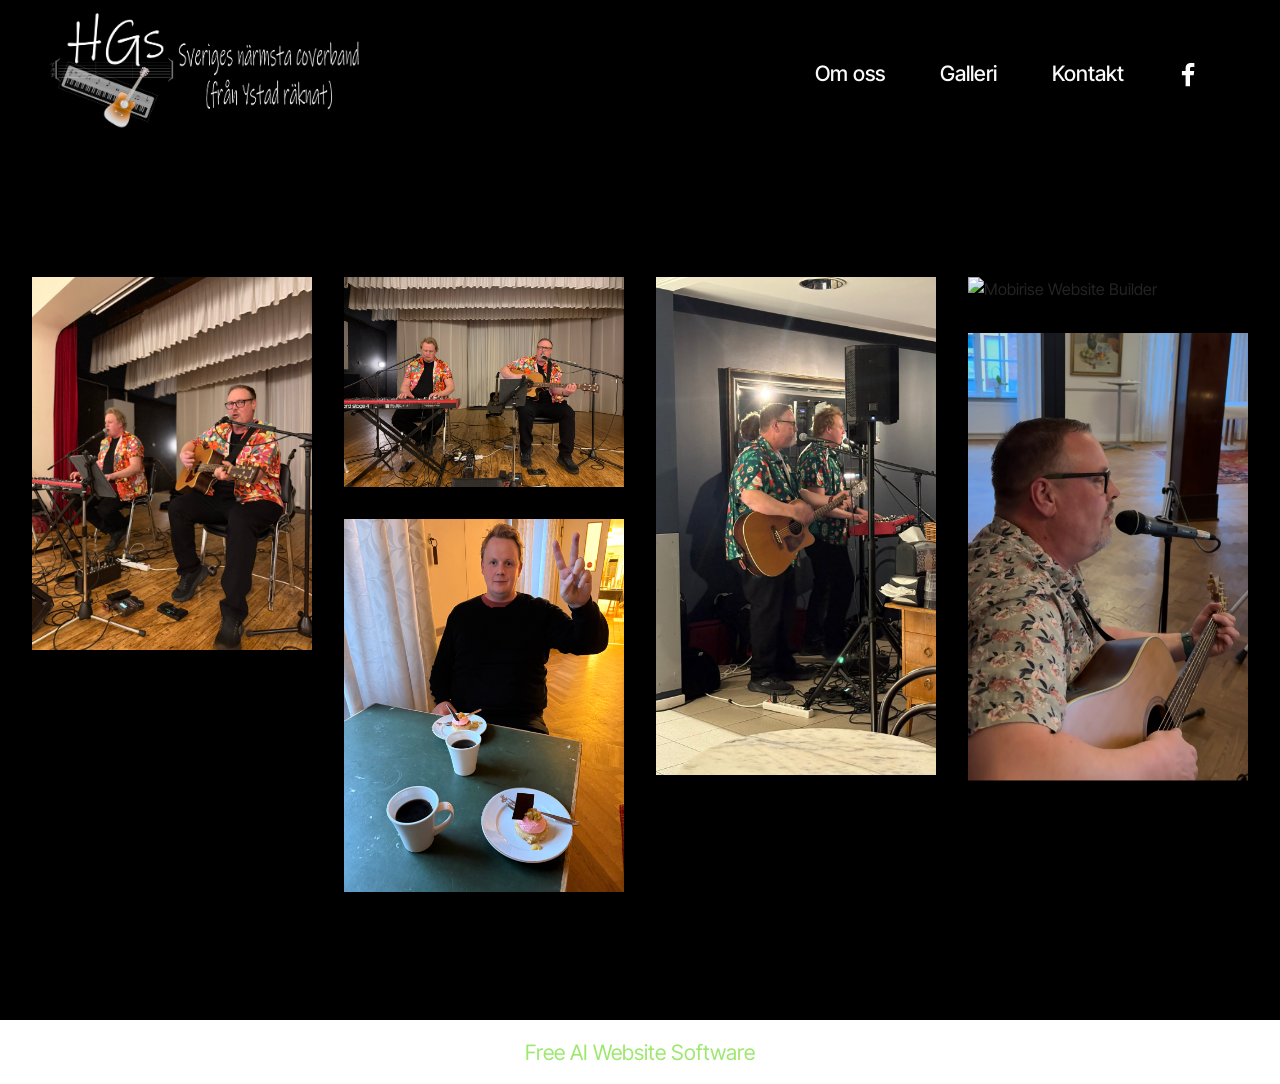
==== commit e7a46e3c: "create github pages" ====
--- a/galleri.html
+++ b/galleri.html
@@ -19,7 +19,7 @@
   <link rel="stylesheet" href="assets/gallery/style.css">
   <link rel="preload" href="https://fonts.googleapis.com/css?family=Inter+Tight:100,200,300,400,500,600,700,800,900,100i,200i,300i,400i,500i,600i,700i,800i,900i&display=swap" as="style" onload="this.onload=null;this.rel='stylesheet'">
   <noscript><link rel="stylesheet" href="https://fonts.googleapis.com/css?family=Inter+Tight:100,200,300,400,500,600,700,800,900,100i,200i,300i,400i,500i,600i,700i,800i,900i&display=swap"></noscript>
-  <link rel="preload" as="style" href="assets/mobirise/css/mbr-additional.css?v=Rd6M5t"><link rel="stylesheet" href="assets/mobirise/css/mbr-additional.css?v=Rd6M5t" type="text/css">
+  <link rel="preload" as="style" href="assets/mobirise/css/mbr-additional.css?v=m8TfZn"><link rel="stylesheet" href="assets/mobirise/css/mbr-additional.css?v=m8TfZn" type="text/css">
 
   
   
@@ -34,7 +34,7 @@
             <div class="navbar-brand">
                 <span class="navbar-logo">
                     <a href="index.html">
-                        <img src="assets/images/inverterad-avlng-med-instrument-och-slogan-utan-bakgrund.png" alt="Mobirise Website Builder" style="height: 8rem;">
+                        <img src="assets/images/inverterad-avlng-med-instrument-och-slogan-inkface.png" alt="Mobirise Website Builder" style="height: 8rem;">
                     </a>
                 </span>
                 
@@ -79,8 +79,8 @@
         <div class="row mbr-gallery mbr-masonry" data-masonry="{&quot;percentPosition&quot;: true }">
             
             <div class="col-12 col-md-6 col-lg-3 item gallery-image active">
-                <div class="item-wrapper" data-toggle="modal" data-bs-toggle="modal" data-target="#vdYlGARMdL-modal" data-bs-target="#vdYlGARMdL-modal">
-                    <img class="w-100" src="assets/images/img-6348.jpeg" alt="Mobirise Website Builder" data-slide-to="0" data-bs-slide-to="0" data-target="#lb-vdYlGARMdL" data-bs-target="#lb-vdYlGARMdL">
+                <div class="item-wrapper" data-toggle="modal" data-bs-toggle="modal" data-target="#vdYypStGXd-modal" data-bs-target="#vdYypStGXd-modal">
+                    <img class="w-100" src="assets/images/img-6348.jpeg" alt="Mobirise Website Builder" data-slide-to="0" data-bs-slide-to="0" data-target="#lb-vdYypStGXd" data-bs-target="#lb-vdYypStGXd">
                     <div class="icon-wrapper">
                         <span class="mobi-mbri mobi-mbri-search mbr-iconfont mbr-iconfont-btn"></span>
                     </div>
@@ -88,8 +88,8 @@
                 
             </div>
             <div class="col-12 col-md-6 col-lg-3 item gallery-image">
-                <div class="item-wrapper" data-toggle="modal" data-bs-toggle="modal" data-target="#vdYlGARMdL-modal" data-bs-target="#vdYlGARMdL-modal">
-                    <img class="w-100" src="assets/images/img-1525.jpeg" alt="Mobirise Website Builder" data-slide-to="1" data-bs-slide-to="1" data-target="#lb-vdYlGARMdL" data-bs-target="#lb-vdYlGARMdL">
+                <div class="item-wrapper" data-toggle="modal" data-bs-toggle="modal" data-target="#vdYypStGXd-modal" data-bs-target="#vdYypStGXd-modal">
+                    <img class="w-100" src="assets/images/img-1525.jpeg" alt="Mobirise Website Builder" data-slide-to="1" data-bs-slide-to="1" data-target="#lb-vdYypStGXd" data-bs-target="#lb-vdYypStGXd">
                     <div class="icon-wrapper">
                         <span class="mobi-mbri mobi-mbri-search mbr-iconfont mbr-iconfont-btn"></span>
                     </div>
@@ -97,8 +97,8 @@
                 
             </div>
             <div class="col-12 col-md-6 col-lg-3 item gallery-image">
-                <div class="item-wrapper" data-toggle="modal" data-bs-toggle="modal" data-target="#vdYlGARMdL-modal" data-bs-target="#vdYlGARMdL-modal">
-                    <img class="w-100" src="assets/images/2025-12-11-trelleborg-1.jpeg" alt="Mobirise Website Builder" data-slide-to="2" data-bs-slide-to="2" data-target="#lb-vdYlGARMdL" data-bs-target="#lb-vdYlGARMdL">
+                <div class="item-wrapper" data-toggle="modal" data-bs-toggle="modal" data-target="#vdYypStGXd-modal" data-bs-target="#vdYypStGXd-modal">
+                    <img class="w-100" src="assets/images/2025-12-11-trelleborg-1.jpeg" alt="Mobirise Website Builder" data-slide-to="2" data-bs-slide-to="2" data-target="#lb-vdYypStGXd" data-bs-target="#lb-vdYypStGXd">
                     <div class="icon-wrapper">
                         <span class="mobi-mbri mobi-mbri-search mbr-iconfont mbr-iconfont-btn"></span>
                     </div>
@@ -106,8 +106,8 @@
                 
             </div>
             <div class="col-12 col-md-6 col-lg-3 item gallery-image">
-                <div class="item-wrapper" data-toggle="modal" data-bs-toggle="modal" data-target="#vdYlGARMdL-modal" data-bs-target="#vdYlGARMdL-modal">
-                    <img class="w-100" src="assets/images/img-9411.jpg" alt="Mobirise Website Builder" data-slide-to="3" data-bs-slide-to="3" data-target="#lb-vdYlGARMdL" data-bs-target="#lb-vdYlGARMdL">
+                <div class="item-wrapper" data-toggle="modal" data-bs-toggle="modal" data-target="#vdYypStGXd-modal" data-bs-target="#vdYypStGXd-modal">
+                    <img class="w-100" src="assets/images/img-9411.jpg" alt="Mobirise Website Builder" data-slide-to="3" data-bs-slide-to="3" data-target="#lb-vdYypStGXd" data-bs-target="#lb-vdYypStGXd">
                     <div class="icon-wrapper">
                         <span class="mobi-mbri mobi-mbri-search mbr-iconfont mbr-iconfont-btn"></span>
                     </div>
@@ -115,8 +115,8 @@
                 
             </div>
             <div class="col-12 col-md-6 col-lg-3 item gallery-image">
-                <div class="item-wrapper" data-toggle="modal" data-bs-toggle="modal" data-target="#vdYlGARMdL-modal" data-bs-target="#vdYlGARMdL-modal">
-                    <img class="w-100" src="assets/images/img-70.jpg" alt="Mobirise Website Builder" data-slide-to="4" data-bs-slide-to="4" data-target="#lb-vdYlGARMdL" data-bs-target="#lb-vdYlGARMdL">
+                <div class="item-wrapper" data-toggle="modal" data-bs-toggle="modal" data-target="#vdYypStGXd-modal" data-bs-target="#vdYypStGXd-modal">
+                    <img class="w-100" src="assets/images/img-70.jpg" alt="Mobirise Website Builder" data-slide-to="4" data-bs-slide-to="4" data-target="#lb-vdYypStGXd" data-bs-target="#lb-vdYypStGXd">
                     <div class="icon-wrapper">
                         <span class="mobi-mbri mobi-mbri-search mbr-iconfont mbr-iconfont-btn"></span>
                     </div>
@@ -124,8 +124,8 @@
                 
             </div>
             <div class="col-12 col-md-6 col-lg-3 item gallery-image">
-                <div class="item-wrapper" data-toggle="modal" data-bs-toggle="modal" data-target="#vdYlGARMdL-modal" data-bs-target="#vdYlGARMdL-modal">
-                    <img class="w-100" src="assets/images/img-9527.jpg" alt="Mobirise Website Builder" data-slide-to="5" data-bs-slide-to="5" data-target="#lb-vdYlGARMdL" data-bs-target="#lb-vdYlGARMdL">
+                <div class="item-wrapper" data-toggle="modal" data-bs-toggle="modal" data-target="#vdYypStGXd-modal" data-bs-target="#vdYypStGXd-modal">
+                    <img class="w-100" src="assets/images/img-9527.jpg" alt="Mobirise Website Builder" data-slide-to="5" data-bs-slide-to="5" data-target="#lb-vdYypStGXd" data-bs-target="#lb-vdYypStGXd">
                     <div class="icon-wrapper">
                         <span class="mobi-mbri mobi-mbri-search mbr-iconfont mbr-iconfont-btn"></span>
                     </div>
@@ -134,11 +134,11 @@
             </div>
         </div>
 
-        <div class="modal mbr-slider" tabindex="-1" role="dialog" aria-hidden="true" id="vdYlGARMdL-modal">
+        <div class="modal mbr-slider" tabindex="-1" role="dialog" aria-hidden="true" id="vdYypStGXd-modal">
             <div class="modal-dialog" role="document">
                 <div class="modal-content">
                     <div class="modal-body">
-                        <div class="carousel slide" id="lb-vdYlGARMdL" data-interval="5000" data-bs-interval="5000">
+                        <div class="carousel slide" id="lb-vdYypStGXd" data-interval="5000" data-bs-interval="5000">
                             <div class="carousel-inner">
                                 
                                 <div class="carousel-item active">
@@ -161,21 +161,21 @@
                                 </div>
                             </div>
                             <ol class="carousel-indicators">
-                                <li data-slide-to="0" data-bs-slide-to="0" class="active" data-target="#lb-vdYlGARMdL" data-bs-target="#lb-vdYlGARMdL"></li>
-                                <li data-slide-to="1" data-bs-slide-to="1" data-target="#lb-vdYlGARMdL" data-bs-target="#lb-vdYlGARMdL"></li>
-                                <li data-slide-to="2" data-bs-slide-to="2" data-target="#lb-vdYlGARMdL" data-bs-target="#lb-vdYlGARMdL"></li>
-                                <li data-slide-to="3" data-bs-slide-to="3" data-target="#lb-vdYlGARMdL" data-bs-target="#lb-vdYlGARMdL"></li>
-                                <li data-slide-to="4" data-bs-slide-to="4" data-target="#lb-vdYlGARMdL" data-bs-target="#lb-vdYlGARMdL"></li>
-                                <li data-slide-to="5" data-bs-slide-to="5" data-target="#lb-vdYlGARMdL" data-bs-target="#lb-vdYlGARMdL"></li>
+                                <li data-slide-to="0" data-bs-slide-to="0" class="active" data-target="#lb-vdYypStGXd" data-bs-target="#lb-vdYypStGXd"></li>
+                                <li data-slide-to="1" data-bs-slide-to="1" data-target="#lb-vdYypStGXd" data-bs-target="#lb-vdYypStGXd"></li>
+                                <li data-slide-to="2" data-bs-slide-to="2" data-target="#lb-vdYypStGXd" data-bs-target="#lb-vdYypStGXd"></li>
+                                <li data-slide-to="3" data-bs-slide-to="3" data-target="#lb-vdYypStGXd" data-bs-target="#lb-vdYypStGXd"></li>
+                                <li data-slide-to="4" data-bs-slide-to="4" data-target="#lb-vdYypStGXd" data-bs-target="#lb-vdYypStGXd"></li>
+                                <li data-slide-to="5" data-bs-slide-to="5" data-target="#lb-vdYypStGXd" data-bs-target="#lb-vdYypStGXd"></li>
                                 
                             </ol>
                             <a role="button" href="" class="close" data-dismiss="modal" data-bs-dismiss="modal" aria-label="Close">
                             </a>
-                            <a class="carousel-control-prev carousel-control" role="button" data-slide="prev" data-bs-slide="prev" href="#lb-vdYlGARMdL">
+                            <a class="carousel-control-prev carousel-control" role="button" data-slide="prev" data-bs-slide="prev" href="#lb-vdYypStGXd">
                                 <span class="mobi-mbri mobi-mbri-arrow-prev" aria-hidden="true"></span>
                                 <span class="sr-only visually-hidden">Previous</span>
                             </a>
-                            <a class="carousel-control-next carousel-control" role="button" data-slide="next" data-bs-slide="next" href="#lb-vdYlGARMdL">
+                            <a class="carousel-control-next carousel-control" role="button" data-slide="next" data-bs-slide="next" href="#lb-vdYypStGXd">
                                 <span class="mobi-mbri mobi-mbri-arrow-next" aria-hidden="true"></span>
                                 <span class="sr-only visually-hidden">Next</span>
                             </a>
@@ -185,7 +185,7 @@
             </div>
         </div>
     </div>
-</section><section class="display-7" style="padding: 0;align-items: center;justify-content: center;flex-wrap: wrap;    align-content: center;display: flex;position: relative;height: 4rem;"><a href="https://mobiri.se/" style="flex: 1 1;height: 4rem;position: absolute;width: 100%;z-index: 1;"><img alt="" style="height: 4rem;" src="[data-uri]"></a><p style="margin: 0;text-align: center;" class="display-7">&#8204;</p><a style="z-index:1" href="https://mobirise.com/builder/no-code-website-builder.html">No Code Website Builder</a></section><script src="assets/bootstrap/js/bootstrap.bundle.min.js"></script>  <script src="assets/smoothscroll/smooth-scroll.js"></script>  <script src="assets/ytplayer/index.js"></script>  <script src="assets/masonry/masonry.pkgd.min.js"></script>  <script src="assets/imagesloaded/imagesloaded.pkgd.min.js"></script>  <script src="assets/dropdown/js/navbar-dropdown.js"></script>  <script src="assets/theme/js/script.js"></script>  <script src="assets/gallery/player.min.js"></script>  <script src="assets/gallery/script.js"></script>  
+</section><section class="display-7" style="padding: 0;align-items: center;justify-content: center;flex-wrap: wrap;    align-content: center;display: flex;position: relative;height: 4rem;"><a href="https://mobiri.se/" style="flex: 1 1;height: 4rem;position: absolute;width: 100%;z-index: 1;"><img alt="" style="height: 4rem;" src="[data-uri]"></a><p style="margin: 0;text-align: center;" class="display-7">&#8204;</p><a style="z-index:1" href="https://mobirise.com/builder/ai-website-builder.html">Free AI Website Software</a></section><script src="assets/bootstrap/js/bootstrap.bundle.min.js"></script>  <script src="assets/smoothscroll/smooth-scroll.js"></script>  <script src="assets/ytplayer/index.js"></script>  <script src="assets/masonry/masonry.pkgd.min.js"></script>  <script src="assets/imagesloaded/imagesloaded.pkgd.min.js"></script>  <script src="assets/dropdown/js/navbar-dropdown.js"></script>  <script src="assets/theme/js/script.js"></script>  <script src="assets/gallery/player.min.js"></script>  <script src="assets/gallery/script.js"></script>  
   
   
  <div id="scrollToTop" class="scrollToTop mbr-arrow-up"><a style="text-align: center;"><i class="mbr-arrow-up-icon mbr-arrow-up-icon-cm cm-icon cm-icon-smallarrow-up"></i></a></div>
--- a/assets/mobirise/css/mbr-additional.css
+++ b/assets/mobirise/css/mbr-additional.css
@@ -1195,7 +1195,7 @@
   text-align: center;
 }
 .cid-vdjAsfVdOP {
-  padding-top: 1rem;
+  padding-top: 2rem;
   padding-bottom: 10rem;
   background-color: #000000;
 }
--- a/assets/mobirise/css/mbr-additional.css
+++ b/assets/mobirise/css/mbr-additional.css
@@ -1195,7 +1195,7 @@
   text-align: center;
 }
 .cid-vdjAsfVdOP {
-  padding-top: 1rem;
+  padding-top: 2rem;
   padding-bottom: 10rem;
   background-color: #000000;
 }
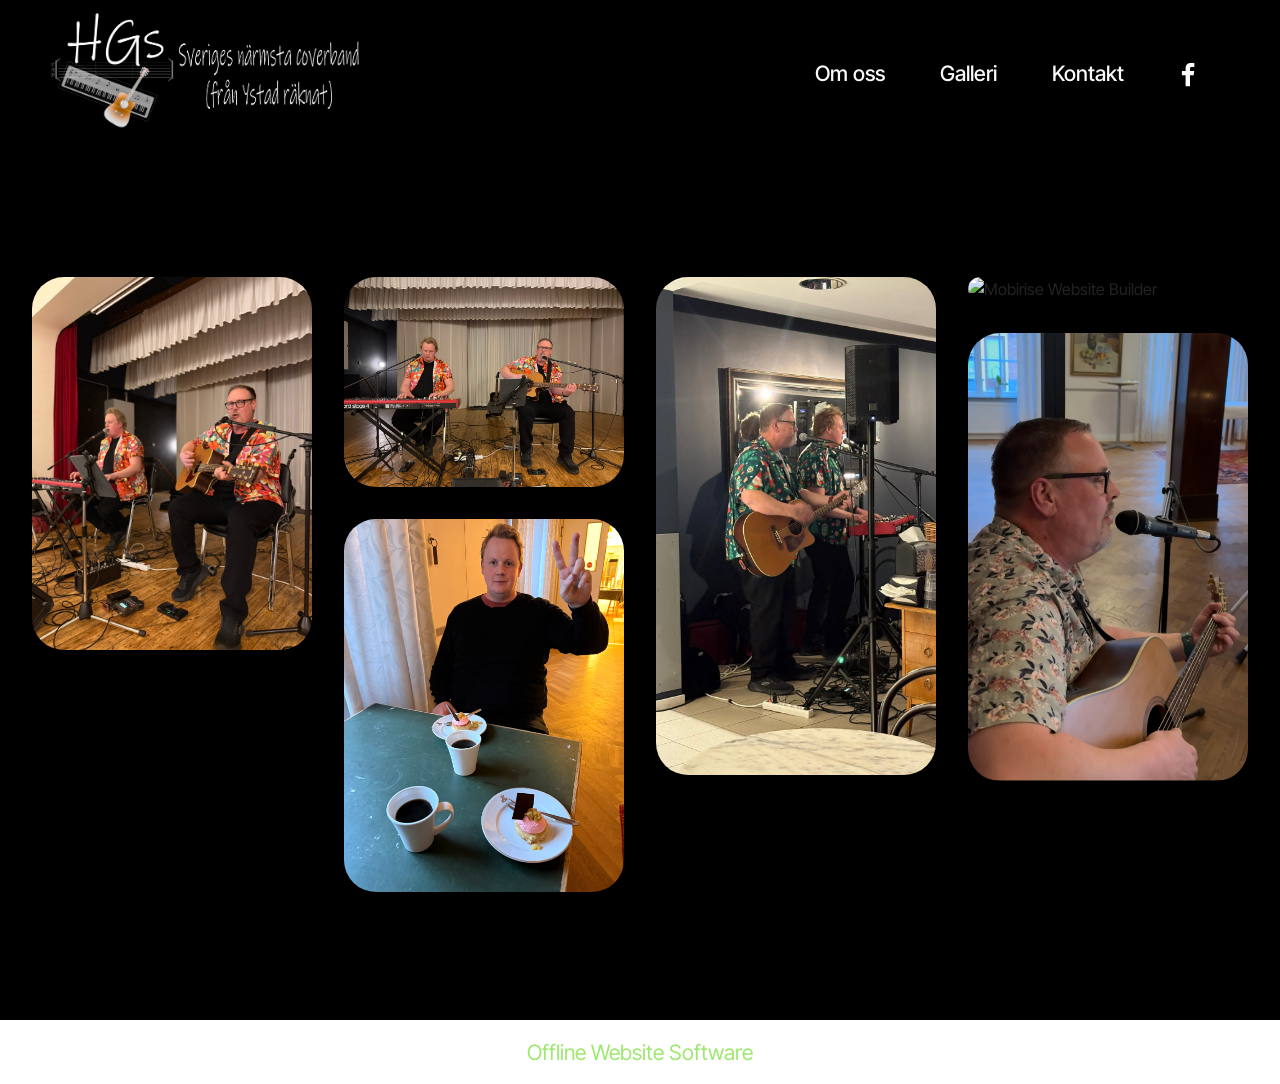
==== commit 7f7046fd: "create github pages" ====
--- a/galleri.html
+++ b/galleri.html
@@ -19,7 +19,7 @@
   <link rel="stylesheet" href="assets/gallery/style.css">
   <link rel="preload" href="https://fonts.googleapis.com/css?family=Inter+Tight:100,200,300,400,500,600,700,800,900,100i,200i,300i,400i,500i,600i,700i,800i,900i&display=swap" as="style" onload="this.onload=null;this.rel='stylesheet'">
   <noscript><link rel="stylesheet" href="https://fonts.googleapis.com/css?family=Inter+Tight:100,200,300,400,500,600,700,800,900,100i,200i,300i,400i,500i,600i,700i,800i,900i&display=swap"></noscript>
-  <link rel="preload" as="style" href="assets/mobirise/css/mbr-additional.css?v=m8TfZn"><link rel="stylesheet" href="assets/mobirise/css/mbr-additional.css?v=m8TfZn" type="text/css">
+  <link rel="preload" as="style" href="assets/mobirise/css/mbr-additional.css?v=qyiQSb"><link rel="stylesheet" href="assets/mobirise/css/mbr-additional.css?v=qyiQSb" type="text/css">
 
   
   
@@ -79,8 +79,8 @@
         <div class="row mbr-gallery mbr-masonry" data-masonry="{&quot;percentPosition&quot;: true }">
             
             <div class="col-12 col-md-6 col-lg-3 item gallery-image active">
-                <div class="item-wrapper" data-toggle="modal" data-bs-toggle="modal" data-target="#vdYypStGXd-modal" data-bs-target="#vdYypStGXd-modal">
-                    <img class="w-100" src="assets/images/img-6348.jpeg" alt="Mobirise Website Builder" data-slide-to="0" data-bs-slide-to="0" data-target="#lb-vdYypStGXd" data-bs-target="#lb-vdYypStGXd">
+                <div class="item-wrapper" data-toggle="modal" data-bs-toggle="modal" data-target="#vekmd6r97g-modal" data-bs-target="#vekmd6r97g-modal">
+                    <img class="w-100" src="assets/images/img-6348.jpeg" alt="Mobirise Website Builder" data-slide-to="0" data-bs-slide-to="0" data-target="#lb-vekmd6r97g" data-bs-target="#lb-vekmd6r97g">
                     <div class="icon-wrapper">
                         <span class="mobi-mbri mobi-mbri-search mbr-iconfont mbr-iconfont-btn"></span>
                     </div>
@@ -88,8 +88,8 @@
                 
             </div>
             <div class="col-12 col-md-6 col-lg-3 item gallery-image">
-                <div class="item-wrapper" data-toggle="modal" data-bs-toggle="modal" data-target="#vdYypStGXd-modal" data-bs-target="#vdYypStGXd-modal">
-                    <img class="w-100" src="assets/images/img-1525.jpeg" alt="Mobirise Website Builder" data-slide-to="1" data-bs-slide-to="1" data-target="#lb-vdYypStGXd" data-bs-target="#lb-vdYypStGXd">
+                <div class="item-wrapper" data-toggle="modal" data-bs-toggle="modal" data-target="#vekmd6r97g-modal" data-bs-target="#vekmd6r97g-modal">
+                    <img class="w-100" src="assets/images/img-1525.jpeg" alt="Mobirise Website Builder" data-slide-to="1" data-bs-slide-to="1" data-target="#lb-vekmd6r97g" data-bs-target="#lb-vekmd6r97g">
                     <div class="icon-wrapper">
                         <span class="mobi-mbri mobi-mbri-search mbr-iconfont mbr-iconfont-btn"></span>
                     </div>
@@ -97,8 +97,8 @@
                 
             </div>
             <div class="col-12 col-md-6 col-lg-3 item gallery-image">
-                <div class="item-wrapper" data-toggle="modal" data-bs-toggle="modal" data-target="#vdYypStGXd-modal" data-bs-target="#vdYypStGXd-modal">
-                    <img class="w-100" src="assets/images/2025-12-11-trelleborg-1.jpeg" alt="Mobirise Website Builder" data-slide-to="2" data-bs-slide-to="2" data-target="#lb-vdYypStGXd" data-bs-target="#lb-vdYypStGXd">
+                <div class="item-wrapper" data-toggle="modal" data-bs-toggle="modal" data-target="#vekmd6r97g-modal" data-bs-target="#vekmd6r97g-modal">
+                    <img class="w-100" src="assets/images/2025-12-11-trelleborg-1.jpeg" alt="Mobirise Website Builder" data-slide-to="2" data-bs-slide-to="2" data-target="#lb-vekmd6r97g" data-bs-target="#lb-vekmd6r97g">
                     <div class="icon-wrapper">
                         <span class="mobi-mbri mobi-mbri-search mbr-iconfont mbr-iconfont-btn"></span>
                     </div>
@@ -106,8 +106,8 @@
                 
             </div>
             <div class="col-12 col-md-6 col-lg-3 item gallery-image">
-                <div class="item-wrapper" data-toggle="modal" data-bs-toggle="modal" data-target="#vdYypStGXd-modal" data-bs-target="#vdYypStGXd-modal">
-                    <img class="w-100" src="assets/images/img-9411.jpg" alt="Mobirise Website Builder" data-slide-to="3" data-bs-slide-to="3" data-target="#lb-vdYypStGXd" data-bs-target="#lb-vdYypStGXd">
+                <div class="item-wrapper" data-toggle="modal" data-bs-toggle="modal" data-target="#vekmd6r97g-modal" data-bs-target="#vekmd6r97g-modal">
+                    <img class="w-100" src="assets/images/img-9411.jpg" alt="Mobirise Website Builder" data-slide-to="3" data-bs-slide-to="3" data-target="#lb-vekmd6r97g" data-bs-target="#lb-vekmd6r97g">
                     <div class="icon-wrapper">
                         <span class="mobi-mbri mobi-mbri-search mbr-iconfont mbr-iconfont-btn"></span>
                     </div>
@@ -115,8 +115,8 @@
                 
             </div>
             <div class="col-12 col-md-6 col-lg-3 item gallery-image">
-                <div class="item-wrapper" data-toggle="modal" data-bs-toggle="modal" data-target="#vdYypStGXd-modal" data-bs-target="#vdYypStGXd-modal">
-                    <img class="w-100" src="assets/images/img-70.jpg" alt="Mobirise Website Builder" data-slide-to="4" data-bs-slide-to="4" data-target="#lb-vdYypStGXd" data-bs-target="#lb-vdYypStGXd">
+                <div class="item-wrapper" data-toggle="modal" data-bs-toggle="modal" data-target="#vekmd6r97g-modal" data-bs-target="#vekmd6r97g-modal">
+                    <img class="w-100" src="assets/images/img-70.jpg" alt="Mobirise Website Builder" data-slide-to="4" data-bs-slide-to="4" data-target="#lb-vekmd6r97g" data-bs-target="#lb-vekmd6r97g">
                     <div class="icon-wrapper">
                         <span class="mobi-mbri mobi-mbri-search mbr-iconfont mbr-iconfont-btn"></span>
                     </div>
@@ -124,8 +124,8 @@
                 
             </div>
             <div class="col-12 col-md-6 col-lg-3 item gallery-image">
-                <div class="item-wrapper" data-toggle="modal" data-bs-toggle="modal" data-target="#vdYypStGXd-modal" data-bs-target="#vdYypStGXd-modal">
-                    <img class="w-100" src="assets/images/img-9527.jpg" alt="Mobirise Website Builder" data-slide-to="5" data-bs-slide-to="5" data-target="#lb-vdYypStGXd" data-bs-target="#lb-vdYypStGXd">
+                <div class="item-wrapper" data-toggle="modal" data-bs-toggle="modal" data-target="#vekmd6r97g-modal" data-bs-target="#vekmd6r97g-modal">
+                    <img class="w-100" src="assets/images/img-9527.jpg" alt="Mobirise Website Builder" data-slide-to="5" data-bs-slide-to="5" data-target="#lb-vekmd6r97g" data-bs-target="#lb-vekmd6r97g">
                     <div class="icon-wrapper">
                         <span class="mobi-mbri mobi-mbri-search mbr-iconfont mbr-iconfont-btn"></span>
                     </div>
@@ -134,11 +134,11 @@
             </div>
         </div>
 
-        <div class="modal mbr-slider" tabindex="-1" role="dialog" aria-hidden="true" id="vdYypStGXd-modal">
+        <div class="modal mbr-slider" tabindex="-1" role="dialog" aria-hidden="true" id="vekmd6r97g-modal">
             <div class="modal-dialog" role="document">
                 <div class="modal-content">
                     <div class="modal-body">
-                        <div class="carousel slide" id="lb-vdYypStGXd" data-interval="5000" data-bs-interval="5000">
+                        <div class="carousel slide" id="lb-vekmd6r97g" data-interval="5000" data-bs-interval="5000">
                             <div class="carousel-inner">
                                 
                                 <div class="carousel-item active">
@@ -161,21 +161,21 @@
                                 </div>
                             </div>
                             <ol class="carousel-indicators">
-                                <li data-slide-to="0" data-bs-slide-to="0" class="active" data-target="#lb-vdYypStGXd" data-bs-target="#lb-vdYypStGXd"></li>
-                                <li data-slide-to="1" data-bs-slide-to="1" data-target="#lb-vdYypStGXd" data-bs-target="#lb-vdYypStGXd"></li>
-                                <li data-slide-to="2" data-bs-slide-to="2" data-target="#lb-vdYypStGXd" data-bs-target="#lb-vdYypStGXd"></li>
-                                <li data-slide-to="3" data-bs-slide-to="3" data-target="#lb-vdYypStGXd" data-bs-target="#lb-vdYypStGXd"></li>
-                                <li data-slide-to="4" data-bs-slide-to="4" data-target="#lb-vdYypStGXd" data-bs-target="#lb-vdYypStGXd"></li>
-                                <li data-slide-to="5" data-bs-slide-to="5" data-target="#lb-vdYypStGXd" data-bs-target="#lb-vdYypStGXd"></li>
+                                <li data-slide-to="0" data-bs-slide-to="0" class="active" data-target="#lb-vekmd6r97g" data-bs-target="#lb-vekmd6r97g"></li>
+                                <li data-slide-to="1" data-bs-slide-to="1" data-target="#lb-vekmd6r97g" data-bs-target="#lb-vekmd6r97g"></li>
+                                <li data-slide-to="2" data-bs-slide-to="2" data-target="#lb-vekmd6r97g" data-bs-target="#lb-vekmd6r97g"></li>
+                                <li data-slide-to="3" data-bs-slide-to="3" data-target="#lb-vekmd6r97g" data-bs-target="#lb-vekmd6r97g"></li>
+                                <li data-slide-to="4" data-bs-slide-to="4" data-target="#lb-vekmd6r97g" data-bs-target="#lb-vekmd6r97g"></li>
+                                <li data-slide-to="5" data-bs-slide-to="5" data-target="#lb-vekmd6r97g" data-bs-target="#lb-vekmd6r97g"></li>
                                 
                             </ol>
                             <a role="button" href="" class="close" data-dismiss="modal" data-bs-dismiss="modal" aria-label="Close">
                             </a>
-                            <a class="carousel-control-prev carousel-control" role="button" data-slide="prev" data-bs-slide="prev" href="#lb-vdYypStGXd">
+                            <a class="carousel-control-prev carousel-control" role="button" data-slide="prev" data-bs-slide="prev" href="#lb-vekmd6r97g">
                                 <span class="mobi-mbri mobi-mbri-arrow-prev" aria-hidden="true"></span>
                                 <span class="sr-only visually-hidden">Previous</span>
                             </a>
-                            <a class="carousel-control-next carousel-control" role="button" data-slide="next" data-bs-slide="next" href="#lb-vdYypStGXd">
+                            <a class="carousel-control-next carousel-control" role="button" data-slide="next" data-bs-slide="next" href="#lb-vekmd6r97g">
                                 <span class="mobi-mbri mobi-mbri-arrow-next" aria-hidden="true"></span>
                                 <span class="sr-only visually-hidden">Next</span>
                             </a>
@@ -185,7 +185,7 @@
             </div>
         </div>
     </div>
-</section><section class="display-7" style="padding: 0;align-items: center;justify-content: center;flex-wrap: wrap;    align-content: center;display: flex;position: relative;height: 4rem;"><a href="https://mobiri.se/" style="flex: 1 1;height: 4rem;position: absolute;width: 100%;z-index: 1;"><img alt="" style="height: 4rem;" src="[data-uri]"></a><p style="margin: 0;text-align: center;" class="display-7">&#8204;</p><a style="z-index:1" href="https://mobirise.com/builder/ai-website-builder.html">Free AI Website Software</a></section><script src="assets/bootstrap/js/bootstrap.bundle.min.js"></script>  <script src="assets/smoothscroll/smooth-scroll.js"></script>  <script src="assets/ytplayer/index.js"></script>  <script src="assets/masonry/masonry.pkgd.min.js"></script>  <script src="assets/imagesloaded/imagesloaded.pkgd.min.js"></script>  <script src="assets/dropdown/js/navbar-dropdown.js"></script>  <script src="assets/theme/js/script.js"></script>  <script src="assets/gallery/player.min.js"></script>  <script src="assets/gallery/script.js"></script>  
+</section><section class="display-7" style="padding: 0;align-items: center;justify-content: center;flex-wrap: wrap;    align-content: center;display: flex;position: relative;height: 4rem;"><a href="https://mobiri.se/" style="flex: 1 1;height: 4rem;position: absolute;width: 100%;z-index: 1;"><img alt="" style="height: 4rem;" src="[data-uri]"></a><p style="margin: 0;text-align: center;" class="display-7">&#8204;</p><a style="z-index:1" href="https://mobirise.com/offline-website-builder.html">Offline Website Software</a></section><script src="assets/bootstrap/js/bootstrap.bundle.min.js"></script>  <script src="assets/smoothscroll/smooth-scroll.js"></script>  <script src="assets/ytplayer/index.js"></script>  <script src="assets/dropdown/js/navbar-dropdown.js"></script>  <script src="assets/masonry/masonry.pkgd.min.js"></script>  <script src="assets/imagesloaded/imagesloaded.pkgd.min.js"></script>  <script src="assets/theme/js/script.js"></script>  <script src="assets/gallery/player.min.js"></script>  <script src="assets/gallery/script.js"></script>  
   
   
  <div id="scrollToTop" class="scrollToTop mbr-arrow-up"><a style="text-align: center;"><i class="mbr-arrow-up-icon mbr-arrow-up-icon-cm cm-icon cm-icon-smallarrow-up"></i></a></div>
--- a/assets/mobirise/css/mbr-additional.css
+++ b/assets/mobirise/css/mbr-additional.css
@@ -12,7 +12,7 @@
 .card,
 .item-wrapper,
 .item-wrapper .mbr-overlay {
-  border-radius: 0 !important;
+  border-radius: 2rem !important;
 }
 .video-wrapper {
   overflow: hidden;
@@ -1217,6 +1217,373 @@
 .cid-vdjAsfVdOP .mbr-side-description {
   text-align: center;
   color: #ffffff;
+}
+.cid-vdXcOCYnbt .navbar-dropdown {
+  position: relative !important;
+}
+.cid-vdXcOCYnbt .dropdown-item:before {
+  font-family: Moririse2 !important;
+  content: "\e966";
+  display: inline-block;
+  width: 0;
+  position: absolute;
+  left: 1rem;
+  top: 0.5rem;
+  margin-right: 0.5rem;
+  line-height: 1;
+  font-size: inherit;
+  vertical-align: middle;
+  text-align: center;
+  overflow: hidden;
+  transform: scale(0, 1);
+  transition: all 0.25s ease-in-out;
+}
+.cid-vdXcOCYnbt .dropdown-menu {
+  padding: 0;
+  border-radius: 4px;
+  box-shadow: 0 1px 3px 0 rgba(0, 0, 0, 0.1);
+}
+.cid-vdXcOCYnbt .dropdown-item {
+  border-bottom: 1px solid #e6e6e6;
+}
+.cid-vdXcOCYnbt .dropdown-item:hover,
+.cid-vdXcOCYnbt .dropdown-item:focus {
+  background: #9fe870 !important;
+  color: white !important;
+}
+.cid-vdXcOCYnbt .dropdown-item:hover span {
+  color: white;
+}
+.cid-vdXcOCYnbt .dropdown-item:first-child {
+  border-top-left-radius: 4px;
+  border-top-right-radius: 4px;
+}
+.cid-vdXcOCYnbt .dropdown-item:last-child {
+  border-bottom: none;
+  border-bottom-left-radius: 4px;
+  border-bottom-right-radius: 4px;
+}
+.cid-vdXcOCYnbt .nav-dropdown .link {
+  padding: 0 0.3em !important;
+  margin: 0.667em 1em !important;
+}
+.cid-vdXcOCYnbt .nav-dropdown .link.dropdown-toggle::after {
+  margin-left: 0.5rem;
+  margin-top: 0.2rem;
+}
+.cid-vdXcOCYnbt .nav-link {
+  position: relative;
+}
+.cid-vdXcOCYnbt .container {
+  display: flex;
+  margin: auto;
+  flex-wrap: nowrap;
+}
+@media (max-width: 991px) {
+  .cid-vdXcOCYnbt .container {
+    flex-wrap: wrap;
+  }
+}
+.cid-vdXcOCYnbt .container-fluid {
+  flex-wrap: nowrap;
+}
+@media (max-width: 991px) {
+  .cid-vdXcOCYnbt .container-fluid {
+    flex-wrap: wrap;
+  }
+}
+.cid-vdXcOCYnbt .iconfont-wrapper {
+  color: #ffffff !important;
+  font-size: 1.5rem;
+  padding-right: 0.5rem;
+}
+.cid-vdXcOCYnbt .dropdown-menu,
+.cid-vdXcOCYnbt .navbar.opened {
+  background: #000000 !important;
+}
+.cid-vdXcOCYnbt .nav-item:focus,
+.cid-vdXcOCYnbt .nav-link:focus {
+  outline: none;
+}
+.cid-vdXcOCYnbt .dropdown .dropdown-menu .dropdown-item {
+  width: auto;
+  transition: all 0.25s ease-in-out;
+}
+.cid-vdXcOCYnbt .dropdown .dropdown-menu .dropdown-item::after {
+  right: 0.5rem;
+}
+.cid-vdXcOCYnbt .dropdown .dropdown-menu .dropdown-item .mbr-iconfont {
+  margin-right: 0.5rem;
+  vertical-align: sub;
+}
+.cid-vdXcOCYnbt .dropdown .dropdown-menu .dropdown-item .mbr-iconfont:before {
+  display: inline-block;
+  transform: scale(1, 1);
+  transition: all 0.25s ease-in-out;
+}
+.cid-vdXcOCYnbt .collapsed .dropdown-menu .dropdown-item:before {
+  display: none;
+}
+.cid-vdXcOCYnbt .collapsed .dropdown .dropdown-menu .dropdown-item {
+  padding: 0.235em 1.5em 0.235em 1.5em !important;
+  transition: none;
+  margin: 0 !important;
+}
+.cid-vdXcOCYnbt .navbar {
+  min-height: 70px;
+  transition: all 0.3s;
+  border-bottom: 1px solid transparent;
+  box-shadow: 0 1px 3px 0 rgba(0, 0, 0, 0.1);
+  background: #000000;
+}
+.cid-vdXcOCYnbt .navbar.opened {
+  transition: all 0.3s;
+}
+.cid-vdXcOCYnbt .navbar .dropdown-item {
+  padding: 0.5rem 1.8rem;
+}
+.cid-vdXcOCYnbt .navbar .navbar-logo img {
+  width: auto;
+}
+.cid-vdXcOCYnbt .navbar .navbar-collapse {
+  justify-content: flex-end;
+  z-index: 1;
+}
+.cid-vdXcOCYnbt .navbar.collapsed {
+  justify-content: center;
+}
+.cid-vdXcOCYnbt .navbar.collapsed .nav-item .nav-link::before {
+  display: none;
+}
+.cid-vdXcOCYnbt .navbar.collapsed.opened .dropdown-menu {
+  top: 0;
+}
+@media (min-width: 992px) {
+  .cid-vdXcOCYnbt .navbar.collapsed.opened:not(.navbar-short) .navbar-collapse {
+    max-height: calc(98.5vh - 8rem);
+  }
+}
+.cid-vdXcOCYnbt .navbar.collapsed .dropdown-menu .dropdown-submenu {
+  left: 0 !important;
+}
+.cid-vdXcOCYnbt .navbar.collapsed .dropdown-menu .dropdown-item:after {
+  right: auto;
+}
+.cid-vdXcOCYnbt .navbar.collapsed .dropdown-menu .dropdown-toggle[data-toggle="dropdown-submenu"]:after {
+  margin-left: 0.5rem;
+  margin-top: 0.2rem;
+  border-top: 0.35em solid;
+  border-right: 0.35em solid transparent;
+  border-left: 0.35em solid transparent;
+  border-bottom: 0;
+  top: 41%;
+}
+.cid-vdXcOCYnbt .navbar.collapsed ul.navbar-nav li {
+  margin: auto;
+}
+.cid-vdXcOCYnbt .navbar.collapsed .dropdown-menu .dropdown-item {
+  padding: 0.25rem 1.5rem;
+  text-align: center;
+}
+.cid-vdXcOCYnbt .navbar.collapsed .icons-menu {
+  padding-left: 0;
+  padding-right: 0;
+  padding-top: 0.5rem;
+  padding-bottom: 0.5rem;
+}
+@media (max-width: 991px) {
+  .cid-vdXcOCYnbt .navbar .nav-item .nav-link::before {
+    display: none;
+  }
+  .cid-vdXcOCYnbt .navbar.opened .dropdown-menu {
+    top: 0;
+  }
+  .cid-vdXcOCYnbt .navbar .dropdown-menu .dropdown-submenu {
+    left: 0 !important;
+  }
+  .cid-vdXcOCYnbt .navbar .dropdown-menu .dropdown-item:after {
+    right: auto;
+  }
+  .cid-vdXcOCYnbt .navbar .dropdown-menu .dropdown-toggle[data-toggle="dropdown-submenu"]:after {
+    margin-left: 0.5rem;
+    margin-top: 0.2rem;
+    border-top: 0.35em solid;
+    border-right: 0.35em solid transparent;
+    border-left: 0.35em solid transparent;
+    border-bottom: 0;
+    top: 40%;
+  }
+  .cid-vdXcOCYnbt .navbar .navbar-logo img {
+    height: 3rem !important;
+  }
+  .cid-vdXcOCYnbt .navbar ul.navbar-nav li {
+    margin: auto;
+  }
+  .cid-vdXcOCYnbt .navbar .dropdown-menu .dropdown-item {
+    padding: 0.25rem 1.5rem !important;
+    text-align: center;
+  }
+  .cid-vdXcOCYnbt .navbar .navbar-brand {
+    flex-shrink: initial;
+    flex-basis: auto;
+    word-break: break-word;
+    padding-right: 2rem;
+  }
+  .cid-vdXcOCYnbt .navbar .navbar-toggler {
+    flex-basis: auto;
+  }
+  .cid-vdXcOCYnbt .navbar .icons-menu {
+    padding-left: 0;
+    padding-top: 0.5rem;
+    padding-bottom: 0.5rem;
+  }
+}
+@media (max-width: 991px) and (max-width: 767px) {
+  .cid-vdXcOCYnbt .navbar .navbar-brand {
+    width: calc(100% - 31px);
+  }
+}
+.cid-vdXcOCYnbt .navbar.navbar-short {
+  min-height: 60px;
+}
+.cid-vdXcOCYnbt .navbar.navbar-short .navbar-logo img {
+  height: 2.5rem !important;
+}
+.cid-vdXcOCYnbt .navbar.navbar-short .navbar-brand {
+  min-height: 60px;
+  padding: 0;
+}
+.cid-vdXcOCYnbt .navbar-brand {
+  min-height: 70px;
+  flex-shrink: 0;
+  align-items: center;
+  margin-right: 0;
+  padding: 10px 0;
+  transition: all 0.3s;
+  word-break: break-word;
+  z-index: 1;
+}
+.cid-vdXcOCYnbt .navbar-brand .navbar-caption {
+  line-height: inherit !important;
+}
+.cid-vdXcOCYnbt .navbar-brand .navbar-logo a {
+  outline: none;
+}
+.cid-vdXcOCYnbt .dropdown-item.active,
+.cid-vdXcOCYnbt .dropdown-item:active {
+  background-color: transparent;
+}
+.cid-vdXcOCYnbt .navbar-expand-lg .navbar-nav .nav-link {
+  padding: 0;
+}
+.cid-vdXcOCYnbt .nav-dropdown .link.dropdown-toggle {
+  margin-right: 1.667em;
+}
+.cid-vdXcOCYnbt .nav-dropdown .link.dropdown-toggle[aria-expanded="true"] {
+  margin-right: 0;
+  padding: 0.667em 1.667em;
+}
+.cid-vdXcOCYnbt .navbar.navbar-expand-lg .dropdown .dropdown-menu {
+  background: #000000;
+}
+.cid-vdXcOCYnbt .navbar.navbar-expand-lg .dropdown .dropdown-menu .dropdown-submenu {
+  margin: 0;
+  left: 100%;
+}
+.cid-vdXcOCYnbt .navbar .dropdown.open > .dropdown-menu {
+  display: block;
+}
+.cid-vdXcOCYnbt ul.navbar-nav {
+  flex-wrap: wrap;
+}
+.cid-vdXcOCYnbt .navbar-buttons {
+  text-align: center;
+  min-width: 170px;
+}
+.cid-vdXcOCYnbt button.navbar-toggler {
+  outline: none;
+  width: 31px;
+  height: 20px;
+  cursor: pointer;
+  transition: all 0.2s;
+  position: relative;
+  align-self: center;
+}
+.cid-vdXcOCYnbt button.navbar-toggler .hamburger span {
+  position: absolute;
+  right: 0;
+  width: 30px;
+  height: 2px;
+  border-right: 5px;
+  background-color: #ffffff;
+}
+.cid-vdXcOCYnbt button.navbar-toggler .hamburger span:nth-child(1) {
+  top: 0;
+  transition: all 0.2s;
+}
+.cid-vdXcOCYnbt button.navbar-toggler .hamburger span:nth-child(2) {
+  top: 8px;
+  transition: all 0.15s;
+}
+.cid-vdXcOCYnbt button.navbar-toggler .hamburger span:nth-child(3) {
+  top: 8px;
+  transition: all 0.15s;
+}
+.cid-vdXcOCYnbt button.navbar-toggler .hamburger span:nth-child(4) {
+  top: 16px;
+  transition: all 0.2s;
+}
+.cid-vdXcOCYnbt nav.opened .hamburger span:nth-child(1) {
+  top: 8px;
+  width: 0;
+  opacity: 0;
+  right: 50%;
+  transition: all 0.2s;
+}
+.cid-vdXcOCYnbt nav.opened .hamburger span:nth-child(2) {
+  transform: rotate(45deg);
+  transition: all 0.25s;
+}
+.cid-vdXcOCYnbt nav.opened .hamburger span:nth-child(3) {
+  transform: rotate(-45deg);
+  transition: all 0.25s;
+}
+.cid-vdXcOCYnbt nav.opened .hamburger span:nth-child(4) {
+  top: 8px;
+  width: 0;
+  opacity: 0;
+  right: 50%;
+  transition: all 0.2s;
+}
+.cid-vdXcOCYnbt .navbar-dropdown {
+  padding: 0 1rem;
+}
+.cid-vdXcOCYnbt a.nav-link {
+  display: flex;
+  align-items: center;
+  justify-content: center;
+}
+.cid-vdXcOCYnbt .icons-menu {
+  flex-wrap: nowrap;
+  display: flex;
+  justify-content: center;
+  padding-left: 1rem;
+  padding-right: 1rem;
+  padding-top: 0.3rem;
+  text-align: center;
+}
+@media screen and (-ms-high-contrast: active), (-ms-high-contrast: none) {
+  .cid-vdXcOCYnbt .navbar {
+    height: 70px;
+  }
+  .cid-vdXcOCYnbt .navbar.opened {
+    height: auto;
+  }
+  .cid-vdXcOCYnbt .nav-item .nav-link:hover::before {
+    width: 175%;
+    max-width: calc(100% + 2rem);
+    left: -1rem;
+  }
 }
 .cid-vdjxujFzx3 {
   display: flex;
@@ -2501,370 +2868,3 @@
 .cid-vdjLdNby5G .mbr-section-btn {
   text-align: center;
 }
-.cid-vdXcOCYnbt .navbar-dropdown {
-  position: relative !important;
-}
-.cid-vdXcOCYnbt .dropdown-item:before {
-  font-family: Moririse2 !important;
-  content: "\e966";
-  display: inline-block;
-  width: 0;
-  position: absolute;
-  left: 1rem;
-  top: 0.5rem;
-  margin-right: 0.5rem;
-  line-height: 1;
-  font-size: inherit;
-  vertical-align: middle;
-  text-align: center;
-  overflow: hidden;
-  transform: scale(0, 1);
-  transition: all 0.25s ease-in-out;
-}
-.cid-vdXcOCYnbt .dropdown-menu {
-  padding: 0;
-  border-radius: 4px;
-  box-shadow: 0 1px 3px 0 rgba(0, 0, 0, 0.1);
-}
-.cid-vdXcOCYnbt .dropdown-item {
-  border-bottom: 1px solid #e6e6e6;
-}
-.cid-vdXcOCYnbt .dropdown-item:hover,
-.cid-vdXcOCYnbt .dropdown-item:focus {
-  background: #9fe870 !important;
-  color: white !important;
-}
-.cid-vdXcOCYnbt .dropdown-item:hover span {
-  color: white;
-}
-.cid-vdXcOCYnbt .dropdown-item:first-child {
-  border-top-left-radius: 4px;
-  border-top-right-radius: 4px;
-}
-.cid-vdXcOCYnbt .dropdown-item:last-child {
-  border-bottom: none;
-  border-bottom-left-radius: 4px;
-  border-bottom-right-radius: 4px;
-}
-.cid-vdXcOCYnbt .nav-dropdown .link {
-  padding: 0 0.3em !important;
-  margin: 0.667em 1em !important;
-}
-.cid-vdXcOCYnbt .nav-dropdown .link.dropdown-toggle::after {
-  margin-left: 0.5rem;
-  margin-top: 0.2rem;
-}
-.cid-vdXcOCYnbt .nav-link {
-  position: relative;
-}
-.cid-vdXcOCYnbt .container {
-  display: flex;
-  margin: auto;
-  flex-wrap: nowrap;
-}
-@media (max-width: 991px) {
-  .cid-vdXcOCYnbt .container {
-    flex-wrap: wrap;
-  }
-}
-.cid-vdXcOCYnbt .container-fluid {
-  flex-wrap: nowrap;
-}
-@media (max-width: 991px) {
-  .cid-vdXcOCYnbt .container-fluid {
-    flex-wrap: wrap;
-  }
-}
-.cid-vdXcOCYnbt .iconfont-wrapper {
-  color: #ffffff !important;
-  font-size: 1.5rem;
-  padding-right: 0.5rem;
-}
-.cid-vdXcOCYnbt .dropdown-menu,
-.cid-vdXcOCYnbt .navbar.opened {
-  background: #000000 !important;
-}
-.cid-vdXcOCYnbt .nav-item:focus,
-.cid-vdXcOCYnbt .nav-link:focus {
-  outline: none;
-}
-.cid-vdXcOCYnbt .dropdown .dropdown-menu .dropdown-item {
-  width: auto;
-  transition: all 0.25s ease-in-out;
-}
-.cid-vdXcOCYnbt .dropdown .dropdown-menu .dropdown-item::after {
-  right: 0.5rem;
-}
-.cid-vdXcOCYnbt .dropdown .dropdown-menu .dropdown-item .mbr-iconfont {
-  margin-right: 0.5rem;
-  vertical-align: sub;
-}
-.cid-vdXcOCYnbt .dropdown .dropdown-menu .dropdown-item .mbr-iconfont:before {
-  display: inline-block;
-  transform: scale(1, 1);
-  transition: all 0.25s ease-in-out;
-}
-.cid-vdXcOCYnbt .collapsed .dropdown-menu .dropdown-item:before {
-  display: none;
-}
-.cid-vdXcOCYnbt .collapsed .dropdown .dropdown-menu .dropdown-item {
-  padding: 0.235em 1.5em 0.235em 1.5em !important;
-  transition: none;
-  margin: 0 !important;
-}
-.cid-vdXcOCYnbt .navbar {
-  min-height: 70px;
-  transition: all 0.3s;
-  border-bottom: 1px solid transparent;
-  box-shadow: 0 1px 3px 0 rgba(0, 0, 0, 0.1);
-  background: #000000;
-}
-.cid-vdXcOCYnbt .navbar.opened {
-  transition: all 0.3s;
-}
-.cid-vdXcOCYnbt .navbar .dropdown-item {
-  padding: 0.5rem 1.8rem;
-}
-.cid-vdXcOCYnbt .navbar .navbar-logo img {
-  width: auto;
-}
-.cid-vdXcOCYnbt .navbar .navbar-collapse {
-  justify-content: flex-end;
-  z-index: 1;
-}
-.cid-vdXcOCYnbt .navbar.collapsed {
-  justify-content: center;
-}
-.cid-vdXcOCYnbt .navbar.collapsed .nav-item .nav-link::before {
-  display: none;
-}
-.cid-vdXcOCYnbt .navbar.collapsed.opened .dropdown-menu {
-  top: 0;
-}
-@media (min-width: 992px) {
-  .cid-vdXcOCYnbt .navbar.collapsed.opened:not(.navbar-short) .navbar-collapse {
-    max-height: calc(98.5vh - 8rem);
-  }
-}
-.cid-vdXcOCYnbt .navbar.collapsed .dropdown-menu .dropdown-submenu {
-  left: 0 !important;
-}
-.cid-vdXcOCYnbt .navbar.collapsed .dropdown-menu .dropdown-item:after {
-  right: auto;
-}
-.cid-vdXcOCYnbt .navbar.collapsed .dropdown-menu .dropdown-toggle[data-toggle="dropdown-submenu"]:after {
-  margin-left: 0.5rem;
-  margin-top: 0.2rem;
-  border-top: 0.35em solid;
-  border-right: 0.35em solid transparent;
-  border-left: 0.35em solid transparent;
-  border-bottom: 0;
-  top: 41%;
-}
-.cid-vdXcOCYnbt .navbar.collapsed ul.navbar-nav li {
-  margin: auto;
-}
-.cid-vdXcOCYnbt .navbar.collapsed .dropdown-menu .dropdown-item {
-  padding: 0.25rem 1.5rem;
-  text-align: center;
-}
-.cid-vdXcOCYnbt .navbar.collapsed .icons-menu {
-  padding-left: 0;
-  padding-right: 0;
-  padding-top: 0.5rem;
-  padding-bottom: 0.5rem;
-}
-@media (max-width: 991px) {
-  .cid-vdXcOCYnbt .navbar .nav-item .nav-link::before {
-    display: none;
-  }
-  .cid-vdXcOCYnbt .navbar.opened .dropdown-menu {
-    top: 0;
-  }
-  .cid-vdXcOCYnbt .navbar .dropdown-menu .dropdown-submenu {
-    left: 0 !important;
-  }
-  .cid-vdXcOCYnbt .navbar .dropdown-menu .dropdown-item:after {
-    right: auto;
-  }
-  .cid-vdXcOCYnbt .navbar .dropdown-menu .dropdown-toggle[data-toggle="dropdown-submenu"]:after {
-    margin-left: 0.5rem;
-    margin-top: 0.2rem;
-    border-top: 0.35em solid;
-    border-right: 0.35em solid transparent;
-    border-left: 0.35em solid transparent;
-    border-bottom: 0;
-    top: 40%;
-  }
-  .cid-vdXcOCYnbt .navbar .navbar-logo img {
-    height: 3rem !important;
-  }
-  .cid-vdXcOCYnbt .navbar ul.navbar-nav li {
-    margin: auto;
-  }
-  .cid-vdXcOCYnbt .navbar .dropdown-menu .dropdown-item {
-    padding: 0.25rem 1.5rem !important;
-    text-align: center;
-  }
-  .cid-vdXcOCYnbt .navbar .navbar-brand {
-    flex-shrink: initial;
-    flex-basis: auto;
-    word-break: break-word;
-    padding-right: 2rem;
-  }
-  .cid-vdXcOCYnbt .navbar .navbar-toggler {
-    flex-basis: auto;
-  }
-  .cid-vdXcOCYnbt .navbar .icons-menu {
-    padding-left: 0;
-    padding-top: 0.5rem;
-    padding-bottom: 0.5rem;
-  }
-}
-@media (max-width: 991px) and (max-width: 767px) {
-  .cid-vdXcOCYnbt .navbar .navbar-brand {
-    width: calc(100% - 31px);
-  }
-}
-.cid-vdXcOCYnbt .navbar.navbar-short {
-  min-height: 60px;
-}
-.cid-vdXcOCYnbt .navbar.navbar-short .navbar-logo img {
-  height: 2.5rem !important;
-}
-.cid-vdXcOCYnbt .navbar.navbar-short .navbar-brand {
-  min-height: 60px;
-  padding: 0;
-}
-.cid-vdXcOCYnbt .navbar-brand {
-  min-height: 70px;
-  flex-shrink: 0;
-  align-items: center;
-  margin-right: 0;
-  padding: 10px 0;
-  transition: all 0.3s;
-  word-break: break-word;
-  z-index: 1;
-}
-.cid-vdXcOCYnbt .navbar-brand .navbar-caption {
-  line-height: inherit !important;
-}
-.cid-vdXcOCYnbt .navbar-brand .navbar-logo a {
-  outline: none;
-}
-.cid-vdXcOCYnbt .dropdown-item.active,
-.cid-vdXcOCYnbt .dropdown-item:active {
-  background-color: transparent;
-}
-.cid-vdXcOCYnbt .navbar-expand-lg .navbar-nav .nav-link {
-  padding: 0;
-}
-.cid-vdXcOCYnbt .nav-dropdown .link.dropdown-toggle {
-  margin-right: 1.667em;
-}
-.cid-vdXcOCYnbt .nav-dropdown .link.dropdown-toggle[aria-expanded="true"] {
-  margin-right: 0;
-  padding: 0.667em 1.667em;
-}
-.cid-vdXcOCYnbt .navbar.navbar-expand-lg .dropdown .dropdown-menu {
-  background: #000000;
-}
-.cid-vdXcOCYnbt .navbar.navbar-expand-lg .dropdown .dropdown-menu .dropdown-submenu {
-  margin: 0;
-  left: 100%;
-}
-.cid-vdXcOCYnbt .navbar .dropdown.open > .dropdown-menu {
-  display: block;
-}
-.cid-vdXcOCYnbt ul.navbar-nav {
-  flex-wrap: wrap;
-}
-.cid-vdXcOCYnbt .navbar-buttons {
-  text-align: center;
-  min-width: 170px;
-}
-.cid-vdXcOCYnbt button.navbar-toggler {
-  outline: none;
-  width: 31px;
-  height: 20px;
-  cursor: pointer;
-  transition: all 0.2s;
-  position: relative;
-  align-self: center;
-}
-.cid-vdXcOCYnbt button.navbar-toggler .hamburger span {
-  position: absolute;
-  right: 0;
-  width: 30px;
-  height: 2px;
-  border-right: 5px;
-  background-color: #ffffff;
-}
-.cid-vdXcOCYnbt button.navbar-toggler .hamburger span:nth-child(1) {
-  top: 0;
-  transition: all 0.2s;
-}
-.cid-vdXcOCYnbt button.navbar-toggler .hamburger span:nth-child(2) {
-  top: 8px;
-  transition: all 0.15s;
-}
-.cid-vdXcOCYnbt button.navbar-toggler .hamburger span:nth-child(3) {
-  top: 8px;
-  transition: all 0.15s;
-}
-.cid-vdXcOCYnbt button.navbar-toggler .hamburger span:nth-child(4) {
-  top: 16px;
-  transition: all 0.2s;
-}
-.cid-vdXcOCYnbt nav.opened .hamburger span:nth-child(1) {
-  top: 8px;
-  width: 0;
-  opacity: 0;
-  right: 50%;
-  transition: all 0.2s;
-}
-.cid-vdXcOCYnbt nav.opened .hamburger span:nth-child(2) {
-  transform: rotate(45deg);
-  transition: all 0.25s;
-}
-.cid-vdXcOCYnbt nav.opened .hamburger span:nth-child(3) {
-  transform: rotate(-45deg);
-  transition: all 0.25s;
-}
-.cid-vdXcOCYnbt nav.opened .hamburger span:nth-child(4) {
-  top: 8px;
-  width: 0;
-  opacity: 0;
-  right: 50%;
-  transition: all 0.2s;
-}
-.cid-vdXcOCYnbt .navbar-dropdown {
-  padding: 0 1rem;
-}
-.cid-vdXcOCYnbt a.nav-link {
-  display: flex;
-  align-items: center;
-  justify-content: center;
-}
-.cid-vdXcOCYnbt .icons-menu {
-  flex-wrap: nowrap;
-  display: flex;
-  justify-content: center;
-  padding-left: 1rem;
-  padding-right: 1rem;
-  padding-top: 0.3rem;
-  text-align: center;
-}
-@media screen and (-ms-high-contrast: active), (-ms-high-contrast: none) {
-  .cid-vdXcOCYnbt .navbar {
-    height: 70px;
-  }
-  .cid-vdXcOCYnbt .navbar.opened {
-    height: auto;
-  }
-  .cid-vdXcOCYnbt .nav-item .nav-link:hover::before {
-    width: 175%;
-    max-width: calc(100% + 2rem);
-    left: -1rem;
-  }
-}
--- a/assets/mobirise/css/mbr-additional.css
+++ b/assets/mobirise/css/mbr-additional.css
@@ -12,7 +12,7 @@
 .card,
 .item-wrapper,
 .item-wrapper .mbr-overlay {
-  border-radius: 0 !important;
+  border-radius: 2rem !important;
 }
 .video-wrapper {
   overflow: hidden;
@@ -1217,6 +1217,373 @@
 .cid-vdjAsfVdOP .mbr-side-description {
   text-align: center;
   color: #ffffff;
+}
+.cid-vdXcOCYnbt .navbar-dropdown {
+  position: relative !important;
+}
+.cid-vdXcOCYnbt .dropdown-item:before {
+  font-family: Moririse2 !important;
+  content: "\e966";
+  display: inline-block;
+  width: 0;
+  position: absolute;
+  left: 1rem;
+  top: 0.5rem;
+  margin-right: 0.5rem;
+  line-height: 1;
+  font-size: inherit;
+  vertical-align: middle;
+  text-align: center;
+  overflow: hidden;
+  transform: scale(0, 1);
+  transition: all 0.25s ease-in-out;
+}
+.cid-vdXcOCYnbt .dropdown-menu {
+  padding: 0;
+  border-radius: 4px;
+  box-shadow: 0 1px 3px 0 rgba(0, 0, 0, 0.1);
+}
+.cid-vdXcOCYnbt .dropdown-item {
+  border-bottom: 1px solid #e6e6e6;
+}
+.cid-vdXcOCYnbt .dropdown-item:hover,
+.cid-vdXcOCYnbt .dropdown-item:focus {
+  background: #9fe870 !important;
+  color: white !important;
+}
+.cid-vdXcOCYnbt .dropdown-item:hover span {
+  color: white;
+}
+.cid-vdXcOCYnbt .dropdown-item:first-child {
+  border-top-left-radius: 4px;
+  border-top-right-radius: 4px;
+}
+.cid-vdXcOCYnbt .dropdown-item:last-child {
+  border-bottom: none;
+  border-bottom-left-radius: 4px;
+  border-bottom-right-radius: 4px;
+}
+.cid-vdXcOCYnbt .nav-dropdown .link {
+  padding: 0 0.3em !important;
+  margin: 0.667em 1em !important;
+}
+.cid-vdXcOCYnbt .nav-dropdown .link.dropdown-toggle::after {
+  margin-left: 0.5rem;
+  margin-top: 0.2rem;
+}
+.cid-vdXcOCYnbt .nav-link {
+  position: relative;
+}
+.cid-vdXcOCYnbt .container {
+  display: flex;
+  margin: auto;
+  flex-wrap: nowrap;
+}
+@media (max-width: 991px) {
+  .cid-vdXcOCYnbt .container {
+    flex-wrap: wrap;
+  }
+}
+.cid-vdXcOCYnbt .container-fluid {
+  flex-wrap: nowrap;
+}
+@media (max-width: 991px) {
+  .cid-vdXcOCYnbt .container-fluid {
+    flex-wrap: wrap;
+  }
+}
+.cid-vdXcOCYnbt .iconfont-wrapper {
+  color: #ffffff !important;
+  font-size: 1.5rem;
+  padding-right: 0.5rem;
+}
+.cid-vdXcOCYnbt .dropdown-menu,
+.cid-vdXcOCYnbt .navbar.opened {
+  background: #000000 !important;
+}
+.cid-vdXcOCYnbt .nav-item:focus,
+.cid-vdXcOCYnbt .nav-link:focus {
+  outline: none;
+}
+.cid-vdXcOCYnbt .dropdown .dropdown-menu .dropdown-item {
+  width: auto;
+  transition: all 0.25s ease-in-out;
+}
+.cid-vdXcOCYnbt .dropdown .dropdown-menu .dropdown-item::after {
+  right: 0.5rem;
+}
+.cid-vdXcOCYnbt .dropdown .dropdown-menu .dropdown-item .mbr-iconfont {
+  margin-right: 0.5rem;
+  vertical-align: sub;
+}
+.cid-vdXcOCYnbt .dropdown .dropdown-menu .dropdown-item .mbr-iconfont:before {
+  display: inline-block;
+  transform: scale(1, 1);
+  transition: all 0.25s ease-in-out;
+}
+.cid-vdXcOCYnbt .collapsed .dropdown-menu .dropdown-item:before {
+  display: none;
+}
+.cid-vdXcOCYnbt .collapsed .dropdown .dropdown-menu .dropdown-item {
+  padding: 0.235em 1.5em 0.235em 1.5em !important;
+  transition: none;
+  margin: 0 !important;
+}
+.cid-vdXcOCYnbt .navbar {
+  min-height: 70px;
+  transition: all 0.3s;
+  border-bottom: 1px solid transparent;
+  box-shadow: 0 1px 3px 0 rgba(0, 0, 0, 0.1);
+  background: #000000;
+}
+.cid-vdXcOCYnbt .navbar.opened {
+  transition: all 0.3s;
+}
+.cid-vdXcOCYnbt .navbar .dropdown-item {
+  padding: 0.5rem 1.8rem;
+}
+.cid-vdXcOCYnbt .navbar .navbar-logo img {
+  width: auto;
+}
+.cid-vdXcOCYnbt .navbar .navbar-collapse {
+  justify-content: flex-end;
+  z-index: 1;
+}
+.cid-vdXcOCYnbt .navbar.collapsed {
+  justify-content: center;
+}
+.cid-vdXcOCYnbt .navbar.collapsed .nav-item .nav-link::before {
+  display: none;
+}
+.cid-vdXcOCYnbt .navbar.collapsed.opened .dropdown-menu {
+  top: 0;
+}
+@media (min-width: 992px) {
+  .cid-vdXcOCYnbt .navbar.collapsed.opened:not(.navbar-short) .navbar-collapse {
+    max-height: calc(98.5vh - 8rem);
+  }
+}
+.cid-vdXcOCYnbt .navbar.collapsed .dropdown-menu .dropdown-submenu {
+  left: 0 !important;
+}
+.cid-vdXcOCYnbt .navbar.collapsed .dropdown-menu .dropdown-item:after {
+  right: auto;
+}
+.cid-vdXcOCYnbt .navbar.collapsed .dropdown-menu .dropdown-toggle[data-toggle="dropdown-submenu"]:after {
+  margin-left: 0.5rem;
+  margin-top: 0.2rem;
+  border-top: 0.35em solid;
+  border-right: 0.35em solid transparent;
+  border-left: 0.35em solid transparent;
+  border-bottom: 0;
+  top: 41%;
+}
+.cid-vdXcOCYnbt .navbar.collapsed ul.navbar-nav li {
+  margin: auto;
+}
+.cid-vdXcOCYnbt .navbar.collapsed .dropdown-menu .dropdown-item {
+  padding: 0.25rem 1.5rem;
+  text-align: center;
+}
+.cid-vdXcOCYnbt .navbar.collapsed .icons-menu {
+  padding-left: 0;
+  padding-right: 0;
+  padding-top: 0.5rem;
+  padding-bottom: 0.5rem;
+}
+@media (max-width: 991px) {
+  .cid-vdXcOCYnbt .navbar .nav-item .nav-link::before {
+    display: none;
+  }
+  .cid-vdXcOCYnbt .navbar.opened .dropdown-menu {
+    top: 0;
+  }
+  .cid-vdXcOCYnbt .navbar .dropdown-menu .dropdown-submenu {
+    left: 0 !important;
+  }
+  .cid-vdXcOCYnbt .navbar .dropdown-menu .dropdown-item:after {
+    right: auto;
+  }
+  .cid-vdXcOCYnbt .navbar .dropdown-menu .dropdown-toggle[data-toggle="dropdown-submenu"]:after {
+    margin-left: 0.5rem;
+    margin-top: 0.2rem;
+    border-top: 0.35em solid;
+    border-right: 0.35em solid transparent;
+    border-left: 0.35em solid transparent;
+    border-bottom: 0;
+    top: 40%;
+  }
+  .cid-vdXcOCYnbt .navbar .navbar-logo img {
+    height: 3rem !important;
+  }
+  .cid-vdXcOCYnbt .navbar ul.navbar-nav li {
+    margin: auto;
+  }
+  .cid-vdXcOCYnbt .navbar .dropdown-menu .dropdown-item {
+    padding: 0.25rem 1.5rem !important;
+    text-align: center;
+  }
+  .cid-vdXcOCYnbt .navbar .navbar-brand {
+    flex-shrink: initial;
+    flex-basis: auto;
+    word-break: break-word;
+    padding-right: 2rem;
+  }
+  .cid-vdXcOCYnbt .navbar .navbar-toggler {
+    flex-basis: auto;
+  }
+  .cid-vdXcOCYnbt .navbar .icons-menu {
+    padding-left: 0;
+    padding-top: 0.5rem;
+    padding-bottom: 0.5rem;
+  }
+}
+@media (max-width: 991px) and (max-width: 767px) {
+  .cid-vdXcOCYnbt .navbar .navbar-brand {
+    width: calc(100% - 31px);
+  }
+}
+.cid-vdXcOCYnbt .navbar.navbar-short {
+  min-height: 60px;
+}
+.cid-vdXcOCYnbt .navbar.navbar-short .navbar-logo img {
+  height: 2.5rem !important;
+}
+.cid-vdXcOCYnbt .navbar.navbar-short .navbar-brand {
+  min-height: 60px;
+  padding: 0;
+}
+.cid-vdXcOCYnbt .navbar-brand {
+  min-height: 70px;
+  flex-shrink: 0;
+  align-items: center;
+  margin-right: 0;
+  padding: 10px 0;
+  transition: all 0.3s;
+  word-break: break-word;
+  z-index: 1;
+}
+.cid-vdXcOCYnbt .navbar-brand .navbar-caption {
+  line-height: inherit !important;
+}
+.cid-vdXcOCYnbt .navbar-brand .navbar-logo a {
+  outline: none;
+}
+.cid-vdXcOCYnbt .dropdown-item.active,
+.cid-vdXcOCYnbt .dropdown-item:active {
+  background-color: transparent;
+}
+.cid-vdXcOCYnbt .navbar-expand-lg .navbar-nav .nav-link {
+  padding: 0;
+}
+.cid-vdXcOCYnbt .nav-dropdown .link.dropdown-toggle {
+  margin-right: 1.667em;
+}
+.cid-vdXcOCYnbt .nav-dropdown .link.dropdown-toggle[aria-expanded="true"] {
+  margin-right: 0;
+  padding: 0.667em 1.667em;
+}
+.cid-vdXcOCYnbt .navbar.navbar-expand-lg .dropdown .dropdown-menu {
+  background: #000000;
+}
+.cid-vdXcOCYnbt .navbar.navbar-expand-lg .dropdown .dropdown-menu .dropdown-submenu {
+  margin: 0;
+  left: 100%;
+}
+.cid-vdXcOCYnbt .navbar .dropdown.open > .dropdown-menu {
+  display: block;
+}
+.cid-vdXcOCYnbt ul.navbar-nav {
+  flex-wrap: wrap;
+}
+.cid-vdXcOCYnbt .navbar-buttons {
+  text-align: center;
+  min-width: 170px;
+}
+.cid-vdXcOCYnbt button.navbar-toggler {
+  outline: none;
+  width: 31px;
+  height: 20px;
+  cursor: pointer;
+  transition: all 0.2s;
+  position: relative;
+  align-self: center;
+}
+.cid-vdXcOCYnbt button.navbar-toggler .hamburger span {
+  position: absolute;
+  right: 0;
+  width: 30px;
+  height: 2px;
+  border-right: 5px;
+  background-color: #ffffff;
+}
+.cid-vdXcOCYnbt button.navbar-toggler .hamburger span:nth-child(1) {
+  top: 0;
+  transition: all 0.2s;
+}
+.cid-vdXcOCYnbt button.navbar-toggler .hamburger span:nth-child(2) {
+  top: 8px;
+  transition: all 0.15s;
+}
+.cid-vdXcOCYnbt button.navbar-toggler .hamburger span:nth-child(3) {
+  top: 8px;
+  transition: all 0.15s;
+}
+.cid-vdXcOCYnbt button.navbar-toggler .hamburger span:nth-child(4) {
+  top: 16px;
+  transition: all 0.2s;
+}
+.cid-vdXcOCYnbt nav.opened .hamburger span:nth-child(1) {
+  top: 8px;
+  width: 0;
+  opacity: 0;
+  right: 50%;
+  transition: all 0.2s;
+}
+.cid-vdXcOCYnbt nav.opened .hamburger span:nth-child(2) {
+  transform: rotate(45deg);
+  transition: all 0.25s;
+}
+.cid-vdXcOCYnbt nav.opened .hamburger span:nth-child(3) {
+  transform: rotate(-45deg);
+  transition: all 0.25s;
+}
+.cid-vdXcOCYnbt nav.opened .hamburger span:nth-child(4) {
+  top: 8px;
+  width: 0;
+  opacity: 0;
+  right: 50%;
+  transition: all 0.2s;
+}
+.cid-vdXcOCYnbt .navbar-dropdown {
+  padding: 0 1rem;
+}
+.cid-vdXcOCYnbt a.nav-link {
+  display: flex;
+  align-items: center;
+  justify-content: center;
+}
+.cid-vdXcOCYnbt .icons-menu {
+  flex-wrap: nowrap;
+  display: flex;
+  justify-content: center;
+  padding-left: 1rem;
+  padding-right: 1rem;
+  padding-top: 0.3rem;
+  text-align: center;
+}
+@media screen and (-ms-high-contrast: active), (-ms-high-contrast: none) {
+  .cid-vdXcOCYnbt .navbar {
+    height: 70px;
+  }
+  .cid-vdXcOCYnbt .navbar.opened {
+    height: auto;
+  }
+  .cid-vdXcOCYnbt .nav-item .nav-link:hover::before {
+    width: 175%;
+    max-width: calc(100% + 2rem);
+    left: -1rem;
+  }
 }
 .cid-vdjxujFzx3 {
   display: flex;
@@ -2501,370 +2868,3 @@
 .cid-vdjLdNby5G .mbr-section-btn {
   text-align: center;
 }
-.cid-vdXcOCYnbt .navbar-dropdown {
-  position: relative !important;
-}
-.cid-vdXcOCYnbt .dropdown-item:before {
-  font-family: Moririse2 !important;
-  content: "\e966";
-  display: inline-block;
-  width: 0;
-  position: absolute;
-  left: 1rem;
-  top: 0.5rem;
-  margin-right: 0.5rem;
-  line-height: 1;
-  font-size: inherit;
-  vertical-align: middle;
-  text-align: center;
-  overflow: hidden;
-  transform: scale(0, 1);
-  transition: all 0.25s ease-in-out;
-}
-.cid-vdXcOCYnbt .dropdown-menu {
-  padding: 0;
-  border-radius: 4px;
-  box-shadow: 0 1px 3px 0 rgba(0, 0, 0, 0.1);
-}
-.cid-vdXcOCYnbt .dropdown-item {
-  border-bottom: 1px solid #e6e6e6;
-}
-.cid-vdXcOCYnbt .dropdown-item:hover,
-.cid-vdXcOCYnbt .dropdown-item:focus {
-  background: #9fe870 !important;
-  color: white !important;
-}
-.cid-vdXcOCYnbt .dropdown-item:hover span {
-  color: white;
-}
-.cid-vdXcOCYnbt .dropdown-item:first-child {
-  border-top-left-radius: 4px;
-  border-top-right-radius: 4px;
-}
-.cid-vdXcOCYnbt .dropdown-item:last-child {
-  border-bottom: none;
-  border-bottom-left-radius: 4px;
-  border-bottom-right-radius: 4px;
-}
-.cid-vdXcOCYnbt .nav-dropdown .link {
-  padding: 0 0.3em !important;
-  margin: 0.667em 1em !important;
-}
-.cid-vdXcOCYnbt .nav-dropdown .link.dropdown-toggle::after {
-  margin-left: 0.5rem;
-  margin-top: 0.2rem;
-}
-.cid-vdXcOCYnbt .nav-link {
-  position: relative;
-}
-.cid-vdXcOCYnbt .container {
-  display: flex;
-  margin: auto;
-  flex-wrap: nowrap;
-}
-@media (max-width: 991px) {
-  .cid-vdXcOCYnbt .container {
-    flex-wrap: wrap;
-  }
-}
-.cid-vdXcOCYnbt .container-fluid {
-  flex-wrap: nowrap;
-}
-@media (max-width: 991px) {
-  .cid-vdXcOCYnbt .container-fluid {
-    flex-wrap: wrap;
-  }
-}
-.cid-vdXcOCYnbt .iconfont-wrapper {
-  color: #ffffff !important;
-  font-size: 1.5rem;
-  padding-right: 0.5rem;
-}
-.cid-vdXcOCYnbt .dropdown-menu,
-.cid-vdXcOCYnbt .navbar.opened {
-  background: #000000 !important;
-}
-.cid-vdXcOCYnbt .nav-item:focus,
-.cid-vdXcOCYnbt .nav-link:focus {
-  outline: none;
-}
-.cid-vdXcOCYnbt .dropdown .dropdown-menu .dropdown-item {
-  width: auto;
-  transition: all 0.25s ease-in-out;
-}
-.cid-vdXcOCYnbt .dropdown .dropdown-menu .dropdown-item::after {
-  right: 0.5rem;
-}
-.cid-vdXcOCYnbt .dropdown .dropdown-menu .dropdown-item .mbr-iconfont {
-  margin-right: 0.5rem;
-  vertical-align: sub;
-}
-.cid-vdXcOCYnbt .dropdown .dropdown-menu .dropdown-item .mbr-iconfont:before {
-  display: inline-block;
-  transform: scale(1, 1);
-  transition: all 0.25s ease-in-out;
-}
-.cid-vdXcOCYnbt .collapsed .dropdown-menu .dropdown-item:before {
-  display: none;
-}
-.cid-vdXcOCYnbt .collapsed .dropdown .dropdown-menu .dropdown-item {
-  padding: 0.235em 1.5em 0.235em 1.5em !important;
-  transition: none;
-  margin: 0 !important;
-}
-.cid-vdXcOCYnbt .navbar {
-  min-height: 70px;
-  transition: all 0.3s;
-  border-bottom: 1px solid transparent;
-  box-shadow: 0 1px 3px 0 rgba(0, 0, 0, 0.1);
-  background: #000000;
-}
-.cid-vdXcOCYnbt .navbar.opened {
-  transition: all 0.3s;
-}
-.cid-vdXcOCYnbt .navbar .dropdown-item {
-  padding: 0.5rem 1.8rem;
-}
-.cid-vdXcOCYnbt .navbar .navbar-logo img {
-  width: auto;
-}
-.cid-vdXcOCYnbt .navbar .navbar-collapse {
-  justify-content: flex-end;
-  z-index: 1;
-}
-.cid-vdXcOCYnbt .navbar.collapsed {
-  justify-content: center;
-}
-.cid-vdXcOCYnbt .navbar.collapsed .nav-item .nav-link::before {
-  display: none;
-}
-.cid-vdXcOCYnbt .navbar.collapsed.opened .dropdown-menu {
-  top: 0;
-}
-@media (min-width: 992px) {
-  .cid-vdXcOCYnbt .navbar.collapsed.opened:not(.navbar-short) .navbar-collapse {
-    max-height: calc(98.5vh - 8rem);
-  }
-}
-.cid-vdXcOCYnbt .navbar.collapsed .dropdown-menu .dropdown-submenu {
-  left: 0 !important;
-}
-.cid-vdXcOCYnbt .navbar.collapsed .dropdown-menu .dropdown-item:after {
-  right: auto;
-}
-.cid-vdXcOCYnbt .navbar.collapsed .dropdown-menu .dropdown-toggle[data-toggle="dropdown-submenu"]:after {
-  margin-left: 0.5rem;
-  margin-top: 0.2rem;
-  border-top: 0.35em solid;
-  border-right: 0.35em solid transparent;
-  border-left: 0.35em solid transparent;
-  border-bottom: 0;
-  top: 41%;
-}
-.cid-vdXcOCYnbt .navbar.collapsed ul.navbar-nav li {
-  margin: auto;
-}
-.cid-vdXcOCYnbt .navbar.collapsed .dropdown-menu .dropdown-item {
-  padding: 0.25rem 1.5rem;
-  text-align: center;
-}
-.cid-vdXcOCYnbt .navbar.collapsed .icons-menu {
-  padding-left: 0;
-  padding-right: 0;
-  padding-top: 0.5rem;
-  padding-bottom: 0.5rem;
-}
-@media (max-width: 991px) {
-  .cid-vdXcOCYnbt .navbar .nav-item .nav-link::before {
-    display: none;
-  }
-  .cid-vdXcOCYnbt .navbar.opened .dropdown-menu {
-    top: 0;
-  }
-  .cid-vdXcOCYnbt .navbar .dropdown-menu .dropdown-submenu {
-    left: 0 !important;
-  }
-  .cid-vdXcOCYnbt .navbar .dropdown-menu .dropdown-item:after {
-    right: auto;
-  }
-  .cid-vdXcOCYnbt .navbar .dropdown-menu .dropdown-toggle[data-toggle="dropdown-submenu"]:after {
-    margin-left: 0.5rem;
-    margin-top: 0.2rem;
-    border-top: 0.35em solid;
-    border-right: 0.35em solid transparent;
-    border-left: 0.35em solid transparent;
-    border-bottom: 0;
-    top: 40%;
-  }
-  .cid-vdXcOCYnbt .navbar .navbar-logo img {
-    height: 3rem !important;
-  }
-  .cid-vdXcOCYnbt .navbar ul.navbar-nav li {
-    margin: auto;
-  }
-  .cid-vdXcOCYnbt .navbar .dropdown-menu .dropdown-item {
-    padding: 0.25rem 1.5rem !important;
-    text-align: center;
-  }
-  .cid-vdXcOCYnbt .navbar .navbar-brand {
-    flex-shrink: initial;
-    flex-basis: auto;
-    word-break: break-word;
-    padding-right: 2rem;
-  }
-  .cid-vdXcOCYnbt .navbar .navbar-toggler {
-    flex-basis: auto;
-  }
-  .cid-vdXcOCYnbt .navbar .icons-menu {
-    padding-left: 0;
-    padding-top: 0.5rem;
-    padding-bottom: 0.5rem;
-  }
-}
-@media (max-width: 991px) and (max-width: 767px) {
-  .cid-vdXcOCYnbt .navbar .navbar-brand {
-    width: calc(100% - 31px);
-  }
-}
-.cid-vdXcOCYnbt .navbar.navbar-short {
-  min-height: 60px;
-}
-.cid-vdXcOCYnbt .navbar.navbar-short .navbar-logo img {
-  height: 2.5rem !important;
-}
-.cid-vdXcOCYnbt .navbar.navbar-short .navbar-brand {
-  min-height: 60px;
-  padding: 0;
-}
-.cid-vdXcOCYnbt .navbar-brand {
-  min-height: 70px;
-  flex-shrink: 0;
-  align-items: center;
-  margin-right: 0;
-  padding: 10px 0;
-  transition: all 0.3s;
-  word-break: break-word;
-  z-index: 1;
-}
-.cid-vdXcOCYnbt .navbar-brand .navbar-caption {
-  line-height: inherit !important;
-}
-.cid-vdXcOCYnbt .navbar-brand .navbar-logo a {
-  outline: none;
-}
-.cid-vdXcOCYnbt .dropdown-item.active,
-.cid-vdXcOCYnbt .dropdown-item:active {
-  background-color: transparent;
-}
-.cid-vdXcOCYnbt .navbar-expand-lg .navbar-nav .nav-link {
-  padding: 0;
-}
-.cid-vdXcOCYnbt .nav-dropdown .link.dropdown-toggle {
-  margin-right: 1.667em;
-}
-.cid-vdXcOCYnbt .nav-dropdown .link.dropdown-toggle[aria-expanded="true"] {
-  margin-right: 0;
-  padding: 0.667em 1.667em;
-}
-.cid-vdXcOCYnbt .navbar.navbar-expand-lg .dropdown .dropdown-menu {
-  background: #000000;
-}
-.cid-vdXcOCYnbt .navbar.navbar-expand-lg .dropdown .dropdown-menu .dropdown-submenu {
-  margin: 0;
-  left: 100%;
-}
-.cid-vdXcOCYnbt .navbar .dropdown.open > .dropdown-menu {
-  display: block;
-}
-.cid-vdXcOCYnbt ul.navbar-nav {
-  flex-wrap: wrap;
-}
-.cid-vdXcOCYnbt .navbar-buttons {
-  text-align: center;
-  min-width: 170px;
-}
-.cid-vdXcOCYnbt button.navbar-toggler {
-  outline: none;
-  width: 31px;
-  height: 20px;
-  cursor: pointer;
-  transition: all 0.2s;
-  position: relative;
-  align-self: center;
-}
-.cid-vdXcOCYnbt button.navbar-toggler .hamburger span {
-  position: absolute;
-  right: 0;
-  width: 30px;
-  height: 2px;
-  border-right: 5px;
-  background-color: #ffffff;
-}
-.cid-vdXcOCYnbt button.navbar-toggler .hamburger span:nth-child(1) {
-  top: 0;
-  transition: all 0.2s;
-}
-.cid-vdXcOCYnbt button.navbar-toggler .hamburger span:nth-child(2) {
-  top: 8px;
-  transition: all 0.15s;
-}
-.cid-vdXcOCYnbt button.navbar-toggler .hamburger span:nth-child(3) {
-  top: 8px;
-  transition: all 0.15s;
-}
-.cid-vdXcOCYnbt button.navbar-toggler .hamburger span:nth-child(4) {
-  top: 16px;
-  transition: all 0.2s;
-}
-.cid-vdXcOCYnbt nav.opened .hamburger span:nth-child(1) {
-  top: 8px;
-  width: 0;
-  opacity: 0;
-  right: 50%;
-  transition: all 0.2s;
-}
-.cid-vdXcOCYnbt nav.opened .hamburger span:nth-child(2) {
-  transform: rotate(45deg);
-  transition: all 0.25s;
-}
-.cid-vdXcOCYnbt nav.opened .hamburger span:nth-child(3) {
-  transform: rotate(-45deg);
-  transition: all 0.25s;
-}
-.cid-vdXcOCYnbt nav.opened .hamburger span:nth-child(4) {
-  top: 8px;
-  width: 0;
-  opacity: 0;
-  right: 50%;
-  transition: all 0.2s;
-}
-.cid-vdXcOCYnbt .navbar-dropdown {
-  padding: 0 1rem;
-}
-.cid-vdXcOCYnbt a.nav-link {
-  display: flex;
-  align-items: center;
-  justify-content: center;
-}
-.cid-vdXcOCYnbt .icons-menu {
-  flex-wrap: nowrap;
-  display: flex;
-  justify-content: center;
-  padding-left: 1rem;
-  padding-right: 1rem;
-  padding-top: 0.3rem;
-  text-align: center;
-}
-@media screen and (-ms-high-contrast: active), (-ms-high-contrast: none) {
-  .cid-vdXcOCYnbt .navbar {
-    height: 70px;
-  }
-  .cid-vdXcOCYnbt .navbar.opened {
-    height: auto;
-  }
-  .cid-vdXcOCYnbt .nav-item .nav-link:hover::before {
-    width: 175%;
-    max-width: calc(100% + 2rem);
-    left: -1rem;
-  }
-}
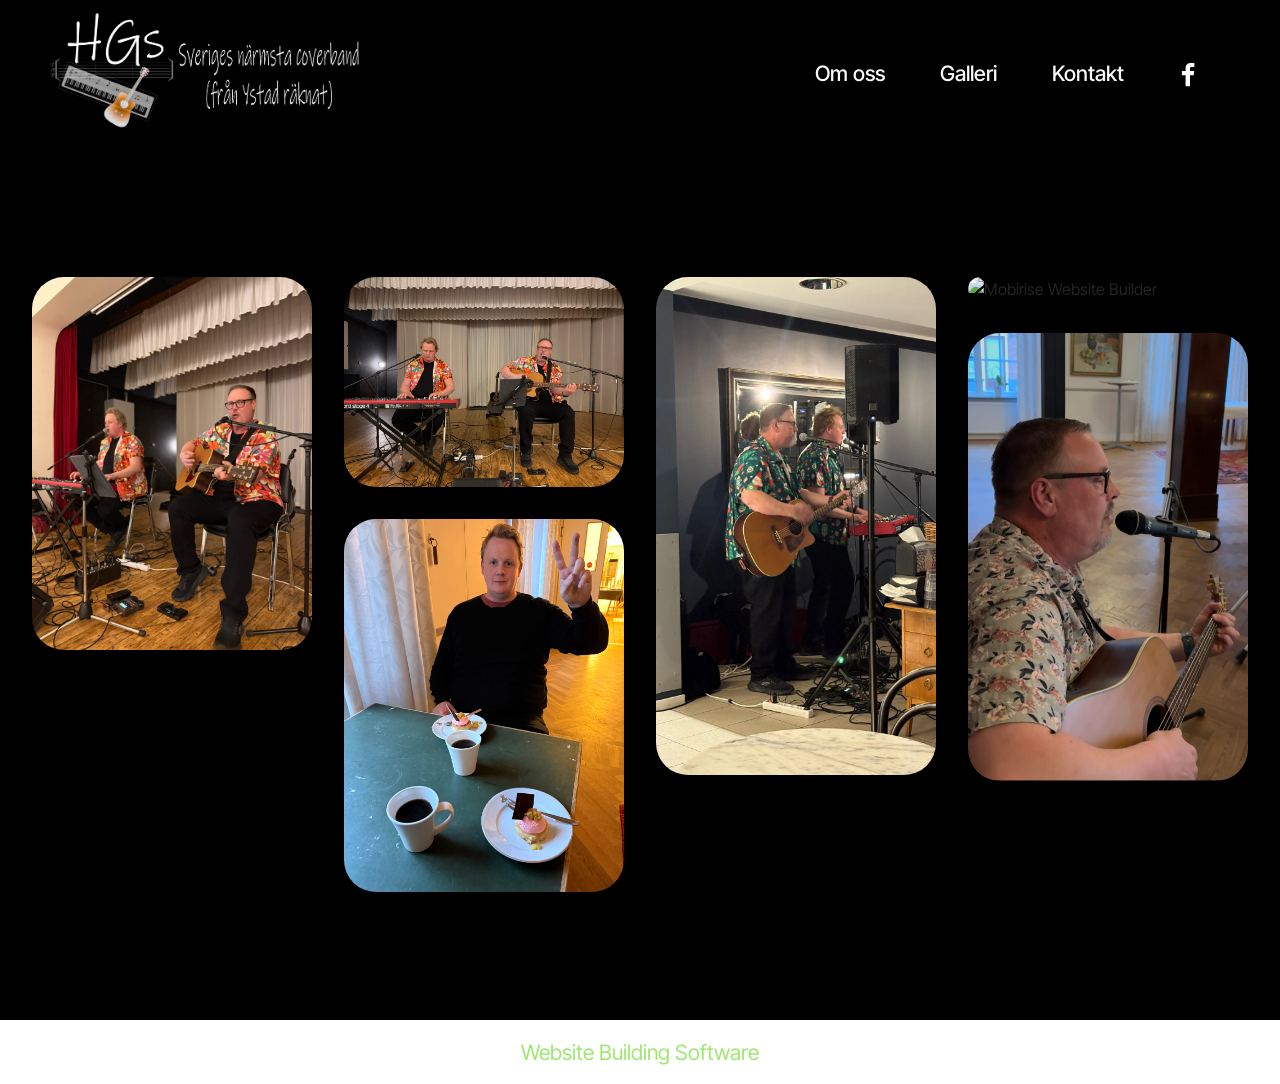
==== commit 96d8cceb: "create github pages" ====
--- a/galleri.html
+++ b/galleri.html
@@ -19,7 +19,7 @@
   <link rel="stylesheet" href="assets/gallery/style.css">
   <link rel="preload" href="https://fonts.googleapis.com/css?family=Inter+Tight:100,200,300,400,500,600,700,800,900,100i,200i,300i,400i,500i,600i,700i,800i,900i&display=swap" as="style" onload="this.onload=null;this.rel='stylesheet'">
   <noscript><link rel="stylesheet" href="https://fonts.googleapis.com/css?family=Inter+Tight:100,200,300,400,500,600,700,800,900,100i,200i,300i,400i,500i,600i,700i,800i,900i&display=swap"></noscript>
-  <link rel="preload" as="style" href="assets/mobirise/css/mbr-additional.css?v=qyiQSb"><link rel="stylesheet" href="assets/mobirise/css/mbr-additional.css?v=qyiQSb" type="text/css">
+  <link rel="preload" as="style" href="assets/mobirise/css/mbr-additional.css?v=oOdfc8"><link rel="stylesheet" href="assets/mobirise/css/mbr-additional.css?v=oOdfc8" type="text/css">
 
   
   
@@ -79,8 +79,8 @@
         <div class="row mbr-gallery mbr-masonry" data-masonry="{&quot;percentPosition&quot;: true }">
             
             <div class="col-12 col-md-6 col-lg-3 item gallery-image active">
-                <div class="item-wrapper" data-toggle="modal" data-bs-toggle="modal" data-target="#vekmd6r97g-modal" data-bs-target="#vekmd6r97g-modal">
-                    <img class="w-100" src="assets/images/img-6348.jpeg" alt="Mobirise Website Builder" data-slide-to="0" data-bs-slide-to="0" data-target="#lb-vekmd6r97g" data-bs-target="#lb-vekmd6r97g">
+                <div class="item-wrapper" data-toggle="modal" data-bs-toggle="modal" data-target="#vwOipu0Sic-modal" data-bs-target="#vwOipu0Sic-modal">
+                    <img class="w-100" src="assets/images/img-6348.jpeg" alt="Mobirise Website Builder" data-slide-to="0" data-bs-slide-to="0" data-target="#lb-vwOipu0Sic" data-bs-target="#lb-vwOipu0Sic">
                     <div class="icon-wrapper">
                         <span class="mobi-mbri mobi-mbri-search mbr-iconfont mbr-iconfont-btn"></span>
                     </div>
@@ -88,8 +88,8 @@
                 
             </div>
             <div class="col-12 col-md-6 col-lg-3 item gallery-image">
-                <div class="item-wrapper" data-toggle="modal" data-bs-toggle="modal" data-target="#vekmd6r97g-modal" data-bs-target="#vekmd6r97g-modal">
-                    <img class="w-100" src="assets/images/img-1525.jpeg" alt="Mobirise Website Builder" data-slide-to="1" data-bs-slide-to="1" data-target="#lb-vekmd6r97g" data-bs-target="#lb-vekmd6r97g">
+                <div class="item-wrapper" data-toggle="modal" data-bs-toggle="modal" data-target="#vwOipu0Sic-modal" data-bs-target="#vwOipu0Sic-modal">
+                    <img class="w-100" src="assets/images/img-1525.jpeg" alt="Mobirise Website Builder" data-slide-to="1" data-bs-slide-to="1" data-target="#lb-vwOipu0Sic" data-bs-target="#lb-vwOipu0Sic">
                     <div class="icon-wrapper">
                         <span class="mobi-mbri mobi-mbri-search mbr-iconfont mbr-iconfont-btn"></span>
                     </div>
@@ -97,8 +97,8 @@
                 
             </div>
             <div class="col-12 col-md-6 col-lg-3 item gallery-image">
-                <div class="item-wrapper" data-toggle="modal" data-bs-toggle="modal" data-target="#vekmd6r97g-modal" data-bs-target="#vekmd6r97g-modal">
-                    <img class="w-100" src="assets/images/2025-12-11-trelleborg-1.jpeg" alt="Mobirise Website Builder" data-slide-to="2" data-bs-slide-to="2" data-target="#lb-vekmd6r97g" data-bs-target="#lb-vekmd6r97g">
+                <div class="item-wrapper" data-toggle="modal" data-bs-toggle="modal" data-target="#vwOipu0Sic-modal" data-bs-target="#vwOipu0Sic-modal">
+                    <img class="w-100" src="assets/images/2025-12-11-trelleborg-1.jpeg" alt="Mobirise Website Builder" data-slide-to="2" data-bs-slide-to="2" data-target="#lb-vwOipu0Sic" data-bs-target="#lb-vwOipu0Sic">
                     <div class="icon-wrapper">
                         <span class="mobi-mbri mobi-mbri-search mbr-iconfont mbr-iconfont-btn"></span>
                     </div>
@@ -106,8 +106,8 @@
                 
             </div>
             <div class="col-12 col-md-6 col-lg-3 item gallery-image">
-                <div class="item-wrapper" data-toggle="modal" data-bs-toggle="modal" data-target="#vekmd6r97g-modal" data-bs-target="#vekmd6r97g-modal">
-                    <img class="w-100" src="assets/images/img-9411.jpg" alt="Mobirise Website Builder" data-slide-to="3" data-bs-slide-to="3" data-target="#lb-vekmd6r97g" data-bs-target="#lb-vekmd6r97g">
+                <div class="item-wrapper" data-toggle="modal" data-bs-toggle="modal" data-target="#vwOipu0Sic-modal" data-bs-target="#vwOipu0Sic-modal">
+                    <img class="w-100" src="assets/images/img-9411.jpg" alt="Mobirise Website Builder" data-slide-to="3" data-bs-slide-to="3" data-target="#lb-vwOipu0Sic" data-bs-target="#lb-vwOipu0Sic">
                     <div class="icon-wrapper">
                         <span class="mobi-mbri mobi-mbri-search mbr-iconfont mbr-iconfont-btn"></span>
                     </div>
@@ -115,8 +115,8 @@
                 
             </div>
             <div class="col-12 col-md-6 col-lg-3 item gallery-image">
-                <div class="item-wrapper" data-toggle="modal" data-bs-toggle="modal" data-target="#vekmd6r97g-modal" data-bs-target="#vekmd6r97g-modal">
-                    <img class="w-100" src="assets/images/img-70.jpg" alt="Mobirise Website Builder" data-slide-to="4" data-bs-slide-to="4" data-target="#lb-vekmd6r97g" data-bs-target="#lb-vekmd6r97g">
+                <div class="item-wrapper" data-toggle="modal" data-bs-toggle="modal" data-target="#vwOipu0Sic-modal" data-bs-target="#vwOipu0Sic-modal">
+                    <img class="w-100" src="assets/images/img-70.jpg" alt="Mobirise Website Builder" data-slide-to="4" data-bs-slide-to="4" data-target="#lb-vwOipu0Sic" data-bs-target="#lb-vwOipu0Sic">
                     <div class="icon-wrapper">
                         <span class="mobi-mbri mobi-mbri-search mbr-iconfont mbr-iconfont-btn"></span>
                     </div>
@@ -124,8 +124,8 @@
                 
             </div>
             <div class="col-12 col-md-6 col-lg-3 item gallery-image">
-                <div class="item-wrapper" data-toggle="modal" data-bs-toggle="modal" data-target="#vekmd6r97g-modal" data-bs-target="#vekmd6r97g-modal">
-                    <img class="w-100" src="assets/images/img-9527.jpg" alt="Mobirise Website Builder" data-slide-to="5" data-bs-slide-to="5" data-target="#lb-vekmd6r97g" data-bs-target="#lb-vekmd6r97g">
+                <div class="item-wrapper" data-toggle="modal" data-bs-toggle="modal" data-target="#vwOipu0Sic-modal" data-bs-target="#vwOipu0Sic-modal">
+                    <img class="w-100" src="assets/images/img-9527.jpg" alt="Mobirise Website Builder" data-slide-to="5" data-bs-slide-to="5" data-target="#lb-vwOipu0Sic" data-bs-target="#lb-vwOipu0Sic">
                     <div class="icon-wrapper">
                         <span class="mobi-mbri mobi-mbri-search mbr-iconfont mbr-iconfont-btn"></span>
                     </div>
@@ -134,11 +134,11 @@
             </div>
         </div>
 
-        <div class="modal mbr-slider" tabindex="-1" role="dialog" aria-hidden="true" id="vekmd6r97g-modal">
+        <div class="modal mbr-slider" tabindex="-1" role="dialog" aria-hidden="true" id="vwOipu0Sic-modal">
             <div class="modal-dialog" role="document">
                 <div class="modal-content">
                     <div class="modal-body">
-                        <div class="carousel slide" id="lb-vekmd6r97g" data-interval="5000" data-bs-interval="5000">
+                        <div class="carousel slide" id="lb-vwOipu0Sic" data-interval="5000" data-bs-interval="5000">
                             <div class="carousel-inner">
                                 
                                 <div class="carousel-item active">
@@ -161,21 +161,21 @@
                                 </div>
                             </div>
                             <ol class="carousel-indicators">
-                                <li data-slide-to="0" data-bs-slide-to="0" class="active" data-target="#lb-vekmd6r97g" data-bs-target="#lb-vekmd6r97g"></li>
-                                <li data-slide-to="1" data-bs-slide-to="1" data-target="#lb-vekmd6r97g" data-bs-target="#lb-vekmd6r97g"></li>
-                                <li data-slide-to="2" data-bs-slide-to="2" data-target="#lb-vekmd6r97g" data-bs-target="#lb-vekmd6r97g"></li>
-                                <li data-slide-to="3" data-bs-slide-to="3" data-target="#lb-vekmd6r97g" data-bs-target="#lb-vekmd6r97g"></li>
-                                <li data-slide-to="4" data-bs-slide-to="4" data-target="#lb-vekmd6r97g" data-bs-target="#lb-vekmd6r97g"></li>
-                                <li data-slide-to="5" data-bs-slide-to="5" data-target="#lb-vekmd6r97g" data-bs-target="#lb-vekmd6r97g"></li>
+                                <li data-slide-to="0" data-bs-slide-to="0" class="active" data-target="#lb-vwOipu0Sic" data-bs-target="#lb-vwOipu0Sic"></li>
+                                <li data-slide-to="1" data-bs-slide-to="1" data-target="#lb-vwOipu0Sic" data-bs-target="#lb-vwOipu0Sic"></li>
+                                <li data-slide-to="2" data-bs-slide-to="2" data-target="#lb-vwOipu0Sic" data-bs-target="#lb-vwOipu0Sic"></li>
+                                <li data-slide-to="3" data-bs-slide-to="3" data-target="#lb-vwOipu0Sic" data-bs-target="#lb-vwOipu0Sic"></li>
+                                <li data-slide-to="4" data-bs-slide-to="4" data-target="#lb-vwOipu0Sic" data-bs-target="#lb-vwOipu0Sic"></li>
+                                <li data-slide-to="5" data-bs-slide-to="5" data-target="#lb-vwOipu0Sic" data-bs-target="#lb-vwOipu0Sic"></li>
                                 
                             </ol>
                             <a role="button" href="" class="close" data-dismiss="modal" data-bs-dismiss="modal" aria-label="Close">
                             </a>
-                            <a class="carousel-control-prev carousel-control" role="button" data-slide="prev" data-bs-slide="prev" href="#lb-vekmd6r97g">
+                            <a class="carousel-control-prev carousel-control" role="button" data-slide="prev" data-bs-slide="prev" href="#lb-vwOipu0Sic">
                                 <span class="mobi-mbri mobi-mbri-arrow-prev" aria-hidden="true"></span>
                                 <span class="sr-only visually-hidden">Previous</span>
                             </a>
-                            <a class="carousel-control-next carousel-control" role="button" data-slide="next" data-bs-slide="next" href="#lb-vekmd6r97g">
+                            <a class="carousel-control-next carousel-control" role="button" data-slide="next" data-bs-slide="next" href="#lb-vwOipu0Sic">
                                 <span class="mobi-mbri mobi-mbri-arrow-next" aria-hidden="true"></span>
                                 <span class="sr-only visually-hidden">Next</span>
                             </a>
@@ -185,7 +185,7 @@
             </div>
         </div>
     </div>
-</section><section class="display-7" style="padding: 0;align-items: center;justify-content: center;flex-wrap: wrap;    align-content: center;display: flex;position: relative;height: 4rem;"><a href="https://mobiri.se/" style="flex: 1 1;height: 4rem;position: absolute;width: 100%;z-index: 1;"><img alt="" style="height: 4rem;" src="[data-uri]"></a><p style="margin: 0;text-align: center;" class="display-7">&#8204;</p><a style="z-index:1" href="https://mobirise.com/offline-website-builder.html">Offline Website Software</a></section><script src="assets/bootstrap/js/bootstrap.bundle.min.js"></script>  <script src="assets/smoothscroll/smooth-scroll.js"></script>  <script src="assets/ytplayer/index.js"></script>  <script src="assets/dropdown/js/navbar-dropdown.js"></script>  <script src="assets/masonry/masonry.pkgd.min.js"></script>  <script src="assets/imagesloaded/imagesloaded.pkgd.min.js"></script>  <script src="assets/theme/js/script.js"></script>  <script src="assets/gallery/player.min.js"></script>  <script src="assets/gallery/script.js"></script>  
+</section><section class="display-7" style="padding: 0;align-items: center;justify-content: center;flex-wrap: wrap;    align-content: center;display: flex;position: relative;height: 4rem;"><a href="https://mobiri.se/" style="flex: 1 1;height: 4rem;position: absolute;width: 100%;z-index: 1;"><img alt="" style="height: 4rem;" src="[data-uri]"></a><p style="margin: 0;text-align: center;" class="display-7">&#8204;</p><a style="z-index:1" href="https://mobirise.com"> Website Building Software</a></section><script src="assets/bootstrap/js/bootstrap.bundle.min.js"></script>  <script src="assets/smoothscroll/smooth-scroll.js"></script>  <script src="assets/ytplayer/index.js"></script>  <script src="assets/dropdown/js/navbar-dropdown.js"></script>  <script src="assets/masonry/masonry.pkgd.min.js"></script>  <script src="assets/imagesloaded/imagesloaded.pkgd.min.js"></script>  <script src="assets/theme/js/script.js"></script>  <script src="assets/gallery/player.min.js"></script>  <script src="assets/gallery/script.js"></script>  
   
   
  <div id="scrollToTop" class="scrollToTop mbr-arrow-up"><a style="text-align: center;"><i class="mbr-arrow-up-icon mbr-arrow-up-icon-cm cm-icon cm-icon-smallarrow-up"></i></a></div>
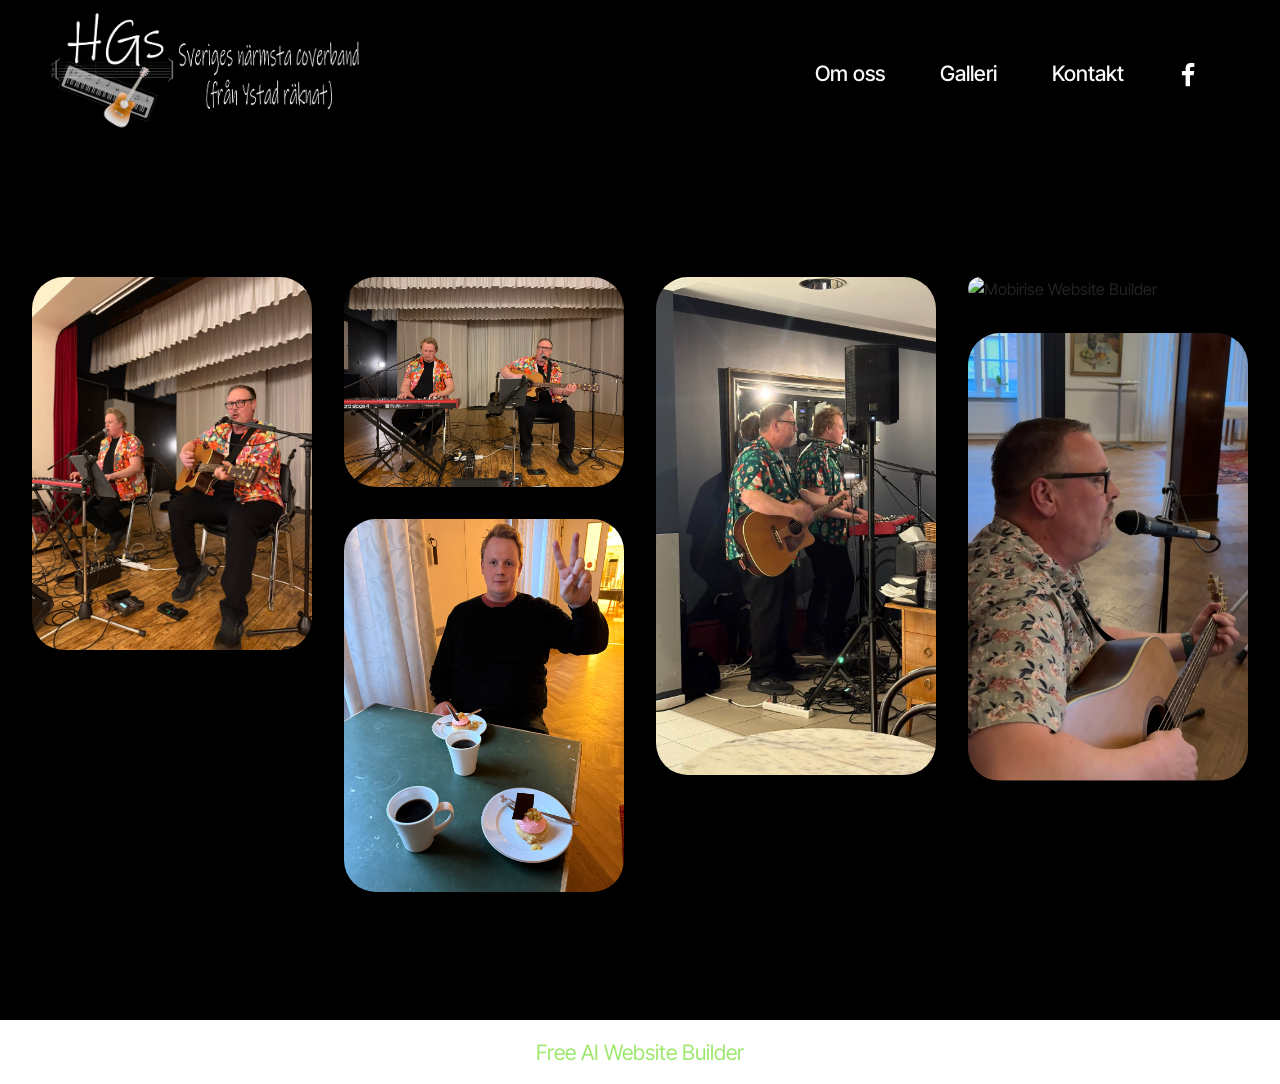
==== commit 7fac5160: "create github pages" ====
--- a/galleri.html
+++ b/galleri.html
@@ -19,7 +19,7 @@
   <link rel="stylesheet" href="assets/gallery/style.css">
   <link rel="preload" href="https://fonts.googleapis.com/css?family=Inter+Tight:100,200,300,400,500,600,700,800,900,100i,200i,300i,400i,500i,600i,700i,800i,900i&display=swap" as="style" onload="this.onload=null;this.rel='stylesheet'">
   <noscript><link rel="stylesheet" href="https://fonts.googleapis.com/css?family=Inter+Tight:100,200,300,400,500,600,700,800,900,100i,200i,300i,400i,500i,600i,700i,800i,900i&display=swap"></noscript>
-  <link rel="preload" as="style" href="assets/mobirise/css/mbr-additional.css?v=oOdfc8"><link rel="stylesheet" href="assets/mobirise/css/mbr-additional.css?v=oOdfc8" type="text/css">
+  <link rel="preload" as="style" href="assets/mobirise/css/mbr-additional.css?v=CmfMGo"><link rel="stylesheet" href="assets/mobirise/css/mbr-additional.css?v=CmfMGo" type="text/css">
 
   
   
@@ -79,8 +79,8 @@
         <div class="row mbr-gallery mbr-masonry" data-masonry="{&quot;percentPosition&quot;: true }">
             
             <div class="col-12 col-md-6 col-lg-3 item gallery-image active">
-                <div class="item-wrapper" data-toggle="modal" data-bs-toggle="modal" data-target="#vwOipu0Sic-modal" data-bs-target="#vwOipu0Sic-modal">
-                    <img class="w-100" src="assets/images/img-6348.jpeg" alt="Mobirise Website Builder" data-slide-to="0" data-bs-slide-to="0" data-target="#lb-vwOipu0Sic" data-bs-target="#lb-vwOipu0Sic">
+                <div class="item-wrapper" data-toggle="modal" data-bs-toggle="modal" data-target="#vwP17IcFEc-modal" data-bs-target="#vwP17IcFEc-modal">
+                    <img class="w-100" src="assets/images/img-6348.jpeg" alt="Mobirise Website Builder" data-slide-to="0" data-bs-slide-to="0" data-target="#lb-vwP17IcFEc" data-bs-target="#lb-vwP17IcFEc">
                     <div class="icon-wrapper">
                         <span class="mobi-mbri mobi-mbri-search mbr-iconfont mbr-iconfont-btn"></span>
                     </div>
@@ -88,8 +88,8 @@
                 
             </div>
             <div class="col-12 col-md-6 col-lg-3 item gallery-image">
-                <div class="item-wrapper" data-toggle="modal" data-bs-toggle="modal" data-target="#vwOipu0Sic-modal" data-bs-target="#vwOipu0Sic-modal">
-                    <img class="w-100" src="assets/images/img-1525.jpeg" alt="Mobirise Website Builder" data-slide-to="1" data-bs-slide-to="1" data-target="#lb-vwOipu0Sic" data-bs-target="#lb-vwOipu0Sic">
+                <div class="item-wrapper" data-toggle="modal" data-bs-toggle="modal" data-target="#vwP17IcFEc-modal" data-bs-target="#vwP17IcFEc-modal">
+                    <img class="w-100" src="assets/images/img-1525.jpeg" alt="Mobirise Website Builder" data-slide-to="1" data-bs-slide-to="1" data-target="#lb-vwP17IcFEc" data-bs-target="#lb-vwP17IcFEc">
                     <div class="icon-wrapper">
                         <span class="mobi-mbri mobi-mbri-search mbr-iconfont mbr-iconfont-btn"></span>
                     </div>
@@ -97,8 +97,8 @@
                 
             </div>
             <div class="col-12 col-md-6 col-lg-3 item gallery-image">
-                <div class="item-wrapper" data-toggle="modal" data-bs-toggle="modal" data-target="#vwOipu0Sic-modal" data-bs-target="#vwOipu0Sic-modal">
-                    <img class="w-100" src="assets/images/2025-12-11-trelleborg-1.jpeg" alt="Mobirise Website Builder" data-slide-to="2" data-bs-slide-to="2" data-target="#lb-vwOipu0Sic" data-bs-target="#lb-vwOipu0Sic">
+                <div class="item-wrapper" data-toggle="modal" data-bs-toggle="modal" data-target="#vwP17IcFEc-modal" data-bs-target="#vwP17IcFEc-modal">
+                    <img class="w-100" src="assets/images/2025-12-11-trelleborg-1.jpeg" alt="Mobirise Website Builder" data-slide-to="2" data-bs-slide-to="2" data-target="#lb-vwP17IcFEc" data-bs-target="#lb-vwP17IcFEc">
                     <div class="icon-wrapper">
                         <span class="mobi-mbri mobi-mbri-search mbr-iconfont mbr-iconfont-btn"></span>
                     </div>
@@ -106,8 +106,8 @@
                 
             </div>
             <div class="col-12 col-md-6 col-lg-3 item gallery-image">
-                <div class="item-wrapper" data-toggle="modal" data-bs-toggle="modal" data-target="#vwOipu0Sic-modal" data-bs-target="#vwOipu0Sic-modal">
-                    <img class="w-100" src="assets/images/img-9411.jpg" alt="Mobirise Website Builder" data-slide-to="3" data-bs-slide-to="3" data-target="#lb-vwOipu0Sic" data-bs-target="#lb-vwOipu0Sic">
+                <div class="item-wrapper" data-toggle="modal" data-bs-toggle="modal" data-target="#vwP17IcFEc-modal" data-bs-target="#vwP17IcFEc-modal">
+                    <img class="w-100" src="assets/images/img-9411.jpg" alt="Mobirise Website Builder" data-slide-to="3" data-bs-slide-to="3" data-target="#lb-vwP17IcFEc" data-bs-target="#lb-vwP17IcFEc">
                     <div class="icon-wrapper">
                         <span class="mobi-mbri mobi-mbri-search mbr-iconfont mbr-iconfont-btn"></span>
                     </div>
@@ -115,8 +115,8 @@
                 
             </div>
             <div class="col-12 col-md-6 col-lg-3 item gallery-image">
-                <div class="item-wrapper" data-toggle="modal" data-bs-toggle="modal" data-target="#vwOipu0Sic-modal" data-bs-target="#vwOipu0Sic-modal">
-                    <img class="w-100" src="assets/images/img-70.jpg" alt="Mobirise Website Builder" data-slide-to="4" data-bs-slide-to="4" data-target="#lb-vwOipu0Sic" data-bs-target="#lb-vwOipu0Sic">
+                <div class="item-wrapper" data-toggle="modal" data-bs-toggle="modal" data-target="#vwP17IcFEc-modal" data-bs-target="#vwP17IcFEc-modal">
+                    <img class="w-100" src="assets/images/img-70.jpg" alt="Mobirise Website Builder" data-slide-to="4" data-bs-slide-to="4" data-target="#lb-vwP17IcFEc" data-bs-target="#lb-vwP17IcFEc">
                     <div class="icon-wrapper">
                         <span class="mobi-mbri mobi-mbri-search mbr-iconfont mbr-iconfont-btn"></span>
                     </div>
@@ -124,8 +124,8 @@
                 
             </div>
             <div class="col-12 col-md-6 col-lg-3 item gallery-image">
-                <div class="item-wrapper" data-toggle="modal" data-bs-toggle="modal" data-target="#vwOipu0Sic-modal" data-bs-target="#vwOipu0Sic-modal">
-                    <img class="w-100" src="assets/images/img-9527.jpg" alt="Mobirise Website Builder" data-slide-to="5" data-bs-slide-to="5" data-target="#lb-vwOipu0Sic" data-bs-target="#lb-vwOipu0Sic">
+                <div class="item-wrapper" data-toggle="modal" data-bs-toggle="modal" data-target="#vwP17IcFEc-modal" data-bs-target="#vwP17IcFEc-modal">
+                    <img class="w-100" src="assets/images/img-9527.jpg" alt="Mobirise Website Builder" data-slide-to="5" data-bs-slide-to="5" data-target="#lb-vwP17IcFEc" data-bs-target="#lb-vwP17IcFEc">
                     <div class="icon-wrapper">
                         <span class="mobi-mbri mobi-mbri-search mbr-iconfont mbr-iconfont-btn"></span>
                     </div>
@@ -134,11 +134,11 @@
             </div>
         </div>
 
-        <div class="modal mbr-slider" tabindex="-1" role="dialog" aria-hidden="true" id="vwOipu0Sic-modal">
+        <div class="modal mbr-slider" tabindex="-1" role="dialog" aria-hidden="true" id="vwP17IcFEc-modal">
             <div class="modal-dialog" role="document">
                 <div class="modal-content">
                     <div class="modal-body">
-                        <div class="carousel slide" id="lb-vwOipu0Sic" data-interval="5000" data-bs-interval="5000">
+                        <div class="carousel slide" id="lb-vwP17IcFEc" data-interval="5000" data-bs-interval="5000">
                             <div class="carousel-inner">
                                 
                                 <div class="carousel-item active">
@@ -161,21 +161,21 @@
                                 </div>
                             </div>
                             <ol class="carousel-indicators">
-                                <li data-slide-to="0" data-bs-slide-to="0" class="active" data-target="#lb-vwOipu0Sic" data-bs-target="#lb-vwOipu0Sic"></li>
-                                <li data-slide-to="1" data-bs-slide-to="1" data-target="#lb-vwOipu0Sic" data-bs-target="#lb-vwOipu0Sic"></li>
-                                <li data-slide-to="2" data-bs-slide-to="2" data-target="#lb-vwOipu0Sic" data-bs-target="#lb-vwOipu0Sic"></li>
-                                <li data-slide-to="3" data-bs-slide-to="3" data-target="#lb-vwOipu0Sic" data-bs-target="#lb-vwOipu0Sic"></li>
-                                <li data-slide-to="4" data-bs-slide-to="4" data-target="#lb-vwOipu0Sic" data-bs-target="#lb-vwOipu0Sic"></li>
-                                <li data-slide-to="5" data-bs-slide-to="5" data-target="#lb-vwOipu0Sic" data-bs-target="#lb-vwOipu0Sic"></li>
+                                <li data-slide-to="0" data-bs-slide-to="0" class="active" data-target="#lb-vwP17IcFEc" data-bs-target="#lb-vwP17IcFEc"></li>
+                                <li data-slide-to="1" data-bs-slide-to="1" data-target="#lb-vwP17IcFEc" data-bs-target="#lb-vwP17IcFEc"></li>
+                                <li data-slide-to="2" data-bs-slide-to="2" data-target="#lb-vwP17IcFEc" data-bs-target="#lb-vwP17IcFEc"></li>
+                                <li data-slide-to="3" data-bs-slide-to="3" data-target="#lb-vwP17IcFEc" data-bs-target="#lb-vwP17IcFEc"></li>
+                                <li data-slide-to="4" data-bs-slide-to="4" data-target="#lb-vwP17IcFEc" data-bs-target="#lb-vwP17IcFEc"></li>
+                                <li data-slide-to="5" data-bs-slide-to="5" data-target="#lb-vwP17IcFEc" data-bs-target="#lb-vwP17IcFEc"></li>
                                 
                             </ol>
                             <a role="button" href="" class="close" data-dismiss="modal" data-bs-dismiss="modal" aria-label="Close">
                             </a>
-                            <a class="carousel-control-prev carousel-control" role="button" data-slide="prev" data-bs-slide="prev" href="#lb-vwOipu0Sic">
+                            <a class="carousel-control-prev carousel-control" role="button" data-slide="prev" data-bs-slide="prev" href="#lb-vwP17IcFEc">
                                 <span class="mobi-mbri mobi-mbri-arrow-prev" aria-hidden="true"></span>
                                 <span class="sr-only visually-hidden">Previous</span>
                             </a>
-                            <a class="carousel-control-next carousel-control" role="button" data-slide="next" data-bs-slide="next" href="#lb-vwOipu0Sic">
+                            <a class="carousel-control-next carousel-control" role="button" data-slide="next" data-bs-slide="next" href="#lb-vwP17IcFEc">
                                 <span class="mobi-mbri mobi-mbri-arrow-next" aria-hidden="true"></span>
                                 <span class="sr-only visually-hidden">Next</span>
                             </a>
@@ -185,7 +185,7 @@
             </div>
         </div>
     </div>
-</section><section class="display-7" style="padding: 0;align-items: center;justify-content: center;flex-wrap: wrap;    align-content: center;display: flex;position: relative;height: 4rem;"><a href="https://mobiri.se/" style="flex: 1 1;height: 4rem;position: absolute;width: 100%;z-index: 1;"><img alt="" style="height: 4rem;" src="[data-uri]"></a><p style="margin: 0;text-align: center;" class="display-7">&#8204;</p><a style="z-index:1" href="https://mobirise.com"> Website Building Software</a></section><script src="assets/bootstrap/js/bootstrap.bundle.min.js"></script>  <script src="assets/smoothscroll/smooth-scroll.js"></script>  <script src="assets/ytplayer/index.js"></script>  <script src="assets/dropdown/js/navbar-dropdown.js"></script>  <script src="assets/masonry/masonry.pkgd.min.js"></script>  <script src="assets/imagesloaded/imagesloaded.pkgd.min.js"></script>  <script src="assets/theme/js/script.js"></script>  <script src="assets/gallery/player.min.js"></script>  <script src="assets/gallery/script.js"></script>  
+</section><section class="display-7" style="padding: 0;align-items: center;justify-content: center;flex-wrap: wrap;    align-content: center;display: flex;position: relative;height: 4rem;"><a href="https://mobiri.se/" style="flex: 1 1;height: 4rem;position: absolute;width: 100%;z-index: 1;"><img alt="" style="height: 4rem;" src="[data-uri]"></a><p style="margin: 0;text-align: center;" class="display-7">&#8204;</p><a style="z-index:1" href="https://mobirise.com/builder/ai-website-builder.html">Free AI Website Builder</a></section><script src="assets/bootstrap/js/bootstrap.bundle.min.js"></script>  <script src="assets/smoothscroll/smooth-scroll.js"></script>  <script src="assets/ytplayer/index.js"></script>  <script src="assets/dropdown/js/navbar-dropdown.js"></script>  <script src="assets/masonry/masonry.pkgd.min.js"></script>  <script src="assets/imagesloaded/imagesloaded.pkgd.min.js"></script>  <script src="assets/theme/js/script.js"></script>  <script src="assets/gallery/player.min.js"></script>  <script src="assets/gallery/script.js"></script>  
   
   
  <div id="scrollToTop" class="scrollToTop mbr-arrow-up"><a style="text-align: center;"><i class="mbr-arrow-up-icon mbr-arrow-up-icon-cm cm-icon cm-icon-smallarrow-up"></i></a></div>
